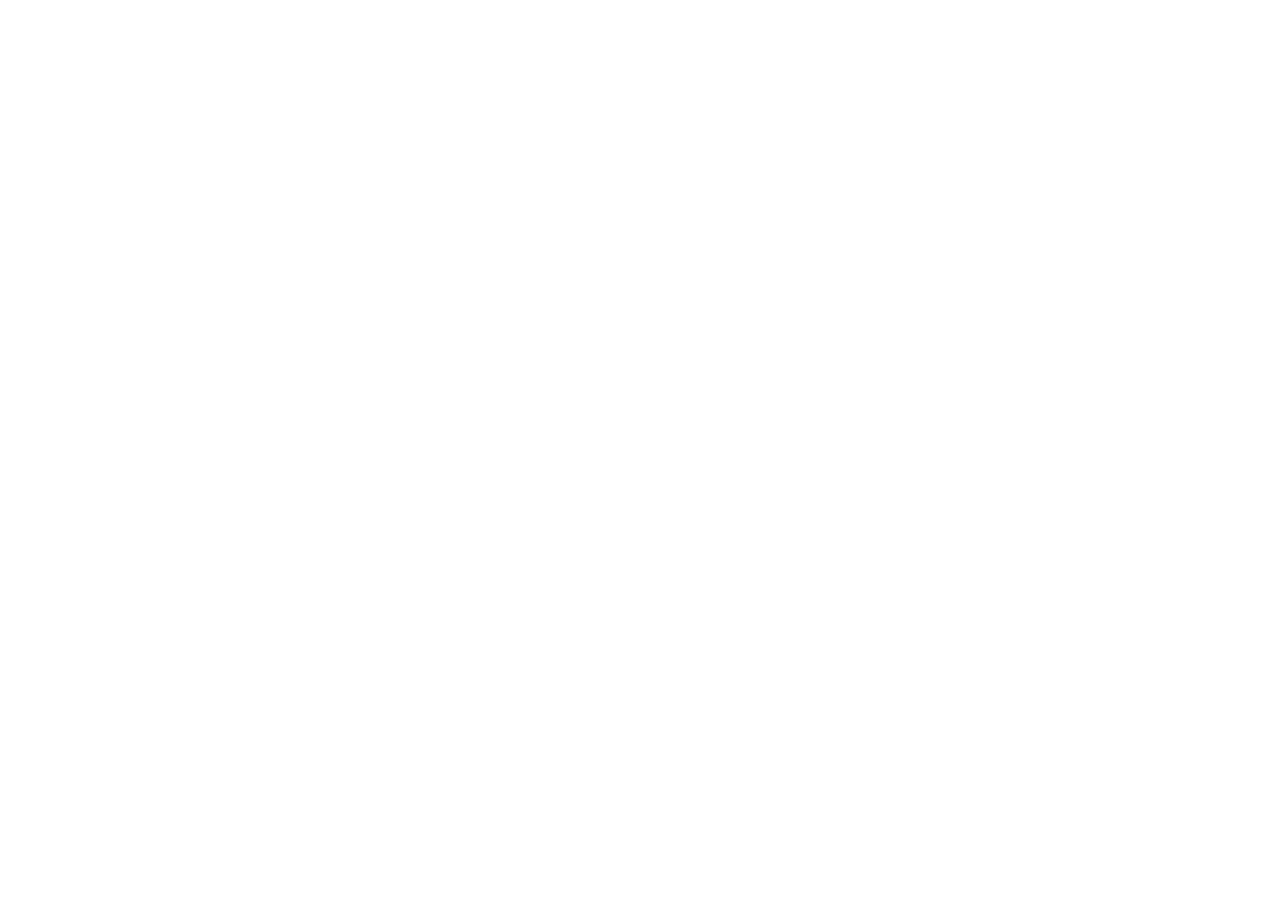
==== index.html @ 9ee8cf41 "Add files via upload" ====
<!DOCTYPE html>

<html>

<head>

<meta charset="utf-8" />
<meta name="generator" content="pandoc" />
<meta http-equiv="X-UA-Compatible" content="IE=EDGE" />




<title>index.knit</title>

<script>// Pandoc 2.9 adds attributes on both header and div. We remove the former (to
// be compatible with the behavior of Pandoc < 2.8).
document.addEventListener('DOMContentLoaded', function(e) {
  var hs = document.querySelectorAll("div.section[class*='level'] > :first-child");
  var i, h, a;
  for (i = 0; i < hs.length; i++) {
    h = hs[i];
    if (!/^h[1-6]$/i.test(h.tagName)) continue;  // it should be a header h1-h6
    a = h.attributes;
    while (a.length > 0) h.removeAttribute(a[0].name);
  }
});
</script>
<script>/*! jQuery v3.6.0 | (c) OpenJS Foundation and other contributors | jquery.org/license */
!function(e,t){"use strict";"object"==typeof module&&"object"==typeof module.exports?module.exports=e.document?t(e,!0):function(e){if(!e.document)throw new Error("jQuery requires a window with a document");return t(e)}:t(e)}("undefined"!=typeof window?window:this,function(C,e){"use strict";var t=[],r=Object.getPrototypeOf,s=t.slice,g=t.flat?function(e){return t.flat.call(e)}:function(e){return t.concat.apply([],e)},u=t.push,i=t.indexOf,n={},o=n.toString,v=n.hasOwnProperty,a=v.toString,l=a.call(Object),y={},m=function(e){return"function"==typeof e&&"number"!=typeof e.nodeType&&"function"!=typeof e.item},x=function(e){return null!=e&&e===e.window},E=C.document,c={type:!0,src:!0,nonce:!0,noModule:!0};function b(e,t,n){var r,i,o=(n=n||E).createElement("script");if(o.text=e,t)for(r in c)(i=t[r]||t.getAttribute&&t.getAttribute(r))&&o.setAttribute(r,i);n.head.appendChild(o).parentNode.removeChild(o)}function w(e){return null==e?e+"":"object"==typeof e||"function"==typeof e?n[o.call(e)]||"object":typeof e}var f="3.6.0",S=function(e,t){return new S.fn.init(e,t)};function p(e){var t=!!e&&"length"in e&&e.length,n=w(e);return!m(e)&&!x(e)&&("array"===n||0===t||"number"==typeof t&&0<t&&t-1 in e)}S.fn=S.prototype={jquery:f,constructor:S,length:0,toArray:function(){return s.call(this)},get:function(e){return null==e?s.call(this):e<0?this[e+this.length]:this[e]},pushStack:function(e){var t=S.merge(this.constructor(),e);return t.prevObject=this,t},each:function(e){return S.each(this,e)},map:function(n){return this.pushStack(S.map(this,function(e,t){return n.call(e,t,e)}))},slice:function(){return this.pushStack(s.apply(this,arguments))},first:function(){return this.eq(0)},last:function(){return this.eq(-1)},even:function(){return this.pushStack(S.grep(this,function(e,t){return(t+1)%2}))},odd:function(){return this.pushStack(S.grep(this,function(e,t){return t%2}))},eq:function(e){var t=this.length,n=+e+(e<0?t:0);return this.pushStack(0<=n&&n<t?[this[n]]:[])},end:function(){return this.prevObject||this.constructor()},push:u,sort:t.sort,splice:t.splice},S.extend=S.fn.extend=function(){var e,t,n,r,i,o,a=arguments[0]||{},s=1,u=arguments.length,l=!1;for("boolean"==typeof a&&(l=a,a=arguments[s]||{},s++),"object"==typeof a||m(a)||(a={}),s===u&&(a=this,s--);s<u;s++)if(null!=(e=arguments[s]))for(t in e)r=e[t],"__proto__"!==t&&a!==r&&(l&&r&&(S.isPlainObject(r)||(i=Array.isArray(r)))?(n=a[t],o=i&&!Array.isArray(n)?[]:i||S.isPlainObject(n)?n:{},i=!1,a[t]=S.extend(l,o,r)):void 0!==r&&(a[t]=r));return a},S.extend({expando:"jQuery"+(f+Math.random()).replace(/\D/g,""),isReady:!0,error:function(e){throw new Error(e)},noop:function(){},isPlainObject:function(e){var t,n;return!(!e||"[object Object]"!==o.call(e))&&(!(t=r(e))||"function"==typeof(n=v.call(t,"constructor")&&t.constructor)&&a.call(n)===l)},isEmptyObject:function(e){var t;for(t in e)return!1;return!0},globalEval:function(e,t,n){b(e,{nonce:t&&t.nonce},n)},each:function(e,t){var n,r=0;if(p(e)){for(n=e.length;r<n;r++)if(!1===t.call(e[r],r,e[r]))break}else for(r in e)if(!1===t.call(e[r],r,e[r]))break;return e},makeArray:function(e,t){var n=t||[];return null!=e&&(p(Object(e))?S.merge(n,"string"==typeof e?[e]:e):u.call(n,e)),n},inArray:function(e,t,n){return null==t?-1:i.call(t,e,n)},merge:function(e,t){for(var n=+t.length,r=0,i=e.length;r<n;r++)e[i++]=t[r];return e.length=i,e},grep:function(e,t,n){for(var r=[],i=0,o=e.length,a=!n;i<o;i++)!t(e[i],i)!==a&&r.push(e[i]);return r},map:function(e,t,n){var r,i,o=0,a=[];if(p(e))for(r=e.length;o<r;o++)null!=(i=t(e[o],o,n))&&a.push(i);else for(o in e)null!=(i=t(e[o],o,n))&&a.push(i);return g(a)},guid:1,support:y}),"function"==typeof Symbol&&(S.fn[Symbol.iterator]=t[Symbol.iterator]),S.each("Boolean Number String Function Array Date RegExp Object Error Symbol".split(" "),function(e,t){n["[object "+t+"]"]=t.toLowerCase()});var d=function(n){var e,d,b,o,i,h,f,g,w,u,l,T,C,a,E,v,s,c,y,S="sizzle"+1*new Date,p=n.document,k=0,r=0,m=ue(),x=ue(),A=ue(),N=ue(),j=function(e,t){return e===t&&(l=!0),0},D={}.hasOwnProperty,t=[],q=t.pop,L=t.push,H=t.push,O=t.slice,P=function(e,t){for(var n=0,r=e.length;n<r;n++)if(e[n]===t)return n;return-1},R="checked|selected|async|autofocus|autoplay|controls|defer|disabled|hidden|ismap|loop|multiple|open|readonly|required|scoped",M="[\\x20\\t\\r\\n\\f]",I="(?:\\\\[\\da-fA-F]{1,6}"+M+"?|\\\\[^\\r\\n\\f]|[\\w-]|[^\0-\\x7f])+",W="\\["+M+"*("+I+")(?:"+M+"*([*^$|!~]?=)"+M+"*(?:'((?:\\\\.|[^\\\\'])*)'|\"((?:\\\\.|[^\\\\\"])*)\"|("+I+"))|)"+M+"*\\]",F=":("+I+")(?:\\((('((?:\\\\.|[^\\\\'])*)'|\"((?:\\\\.|[^\\\\\"])*)\")|((?:\\\\.|[^\\\\()[\\]]|"+W+")*)|.*)\\)|)",B=new RegExp(M+"+","g"),$=new RegExp("^"+M+"+|((?:^|[^\\\\])(?:\\\\.)*)"+M+"+$","g"),_=new RegExp("^"+M+"*,"+M+"*"),z=new RegExp("^"+M+"*([>+~]|"+M+")"+M+"*"),U=new RegExp(M+"|>"),X=new RegExp(F),V=new RegExp("^"+I+"$"),G={ID:new RegExp("^#("+I+")"),CLASS:new RegExp("^\\.("+I+")"),TAG:new RegExp("^("+I+"|[*])"),ATTR:new RegExp("^"+W),PSEUDO:new RegExp("^"+F),CHILD:new RegExp("^:(only|first|last|nth|nth-last)-(child|of-type)(?:\\("+M+"*(even|odd|(([+-]|)(\\d*)n|)"+M+"*(?:([+-]|)"+M+"*(\\d+)|))"+M+"*\\)|)","i"),bool:new RegExp("^(?:"+R+")$","i"),needsContext:new RegExp("^"+M+"*[>+~]|:(even|odd|eq|gt|lt|nth|first|last)(?:\\("+M+"*((?:-\\d)?\\d*)"+M+"*\\)|)(?=[^-]|$)","i")},Y=/HTML$/i,Q=/^(?:input|select|textarea|button)$/i,J=/^h\d$/i,K=/^[^{]+\{\s*\[native \w/,Z=/^(?:#([\w-]+)|(\w+)|\.([\w-]+))$/,ee=/[+~]/,te=new RegExp("\\\\[\\da-fA-F]{1,6}"+M+"?|\\\\([^\\r\\n\\f])","g"),ne=function(e,t){var n="0x"+e.slice(1)-65536;return t||(n<0?String.fromCharCode(n+65536):String.fromCharCode(n>>10|55296,1023&n|56320))},re=/([\0-\x1f\x7f]|^-?\d)|^-$|[^\0-\x1f\x7f-\uFFFF\w-]/g,ie=function(e,t){return t?"\0"===e?"\ufffd":e.slice(0,-1)+"\\"+e.charCodeAt(e.length-1).toString(16)+" ":"\\"+e},oe=function(){T()},ae=be(function(e){return!0===e.disabled&&"fieldset"===e.nodeName.toLowerCase()},{dir:"parentNode",next:"legend"});try{H.apply(t=O.call(p.childNodes),p.childNodes),t[p.childNodes.length].nodeType}catch(e){H={apply:t.length?function(e,t){L.apply(e,O.call(t))}:function(e,t){var n=e.length,r=0;while(e[n++]=t[r++]);e.length=n-1}}}function se(t,e,n,r){var i,o,a,s,u,l,c,f=e&&e.ownerDocument,p=e?e.nodeType:9;if(n=n||[],"string"!=typeof t||!t||1!==p&&9!==p&&11!==p)return n;if(!r&&(T(e),e=e||C,E)){if(11!==p&&(u=Z.exec(t)))if(i=u[1]){if(9===p){if(!(a=e.getElementById(i)))return n;if(a.id===i)return n.push(a),n}else if(f&&(a=f.getElementById(i))&&y(e,a)&&a.id===i)return n.push(a),n}else{if(u[2])return H.apply(n,e.getElementsByTagName(t)),n;if((i=u[3])&&d.getElementsByClassName&&e.getElementsByClassName)return H.apply(n,e.getElementsByClassName(i)),n}if(d.qsa&&!N[t+" "]&&(!v||!v.test(t))&&(1!==p||"object"!==e.nodeName.toLowerCase())){if(c=t,f=e,1===p&&(U.test(t)||z.test(t))){(f=ee.test(t)&&ye(e.parentNode)||e)===e&&d.scope||((s=e.getAttribute("id"))?s=s.replace(re,ie):e.setAttribute("id",s=S)),o=(l=h(t)).length;while(o--)l[o]=(s?"#"+s:":scope")+" "+xe(l[o]);c=l.join(",")}try{return H.apply(n,f.querySelectorAll(c)),n}catch(e){N(t,!0)}finally{s===S&&e.removeAttribute("id")}}}return g(t.replace($,"$1"),e,n,r)}function ue(){var r=[];return function e(t,n){return r.push(t+" ")>b.cacheLength&&delete e[r.shift()],e[t+" "]=n}}function le(e){return e[S]=!0,e}function ce(e){var t=C.createElement("fieldset");try{return!!e(t)}catch(e){return!1}finally{t.parentNode&&t.parentNode.removeChild(t),t=null}}function fe(e,t){var n=e.split("|"),r=n.length;while(r--)b.attrHandle[n[r]]=t}function pe(e,t){var n=t&&e,r=n&&1===e.nodeType&&1===t.nodeType&&e.sourceIndex-t.sourceIndex;if(r)return r;if(n)while(n=n.nextSibling)if(n===t)return-1;return e?1:-1}function de(t){return function(e){return"input"===e.nodeName.toLowerCase()&&e.type===t}}function he(n){return function(e){var t=e.nodeName.toLowerCase();return("input"===t||"button"===t)&&e.type===n}}function ge(t){return function(e){return"form"in e?e.parentNode&&!1===e.disabled?"label"in e?"label"in e.parentNode?e.parentNode.disabled===t:e.disabled===t:e.isDisabled===t||e.isDisabled!==!t&&ae(e)===t:e.disabled===t:"label"in e&&e.disabled===t}}function ve(a){return le(function(o){return o=+o,le(function(e,t){var n,r=a([],e.length,o),i=r.length;while(i--)e[n=r[i]]&&(e[n]=!(t[n]=e[n]))})})}function ye(e){return e&&"undefined"!=typeof e.getElementsByTagName&&e}for(e in d=se.support={},i=se.isXML=function(e){var t=e&&e.namespaceURI,n=e&&(e.ownerDocument||e).documentElement;return!Y.test(t||n&&n.nodeName||"HTML")},T=se.setDocument=function(e){var t,n,r=e?e.ownerDocument||e:p;return r!=C&&9===r.nodeType&&r.documentElement&&(a=(C=r).documentElement,E=!i(C),p!=C&&(n=C.defaultView)&&n.top!==n&&(n.addEventListener?n.addEventListener("unload",oe,!1):n.attachEvent&&n.attachEvent("onunload",oe)),d.scope=ce(function(e){return a.appendChild(e).appendChild(C.createElement("div")),"undefined"!=typeof e.querySelectorAll&&!e.querySelectorAll(":scope fieldset div").length}),d.attributes=ce(function(e){return e.className="i",!e.getAttribute("className")}),d.getElementsByTagName=ce(function(e){return e.appendChild(C.createComment("")),!e.getElementsByTagName("*").length}),d.getElementsByClassName=K.test(C.getElementsByClassName),d.getById=ce(function(e){return a.appendChild(e).id=S,!C.getElementsByName||!C.getElementsByName(S).length}),d.getById?(b.filter.ID=function(e){var t=e.replace(te,ne);return function(e){return e.getAttribute("id")===t}},b.find.ID=function(e,t){if("undefined"!=typeof t.getElementById&&E){var n=t.getElementById(e);return n?[n]:[]}}):(b.filter.ID=function(e){var n=e.replace(te,ne);return function(e){var t="undefined"!=typeof e.getAttributeNode&&e.getAttributeNode("id");return t&&t.value===n}},b.find.ID=function(e,t){if("undefined"!=typeof t.getElementById&&E){var n,r,i,o=t.getElementById(e);if(o){if((n=o.getAttributeNode("id"))&&n.value===e)return[o];i=t.getElementsByName(e),r=0;while(o=i[r++])if((n=o.getAttributeNode("id"))&&n.value===e)return[o]}return[]}}),b.find.TAG=d.getElementsByTagName?function(e,t){return"undefined"!=typeof t.getElementsByTagName?t.getElementsByTagName(e):d.qsa?t.querySelectorAll(e):void 0}:function(e,t){var n,r=[],i=0,o=t.getElementsByTagName(e);if("*"===e){while(n=o[i++])1===n.nodeType&&r.push(n);return r}return o},b.find.CLASS=d.getElementsByClassName&&function(e,t){if("undefined"!=typeof t.getElementsByClassName&&E)return t.getElementsByClassName(e)},s=[],v=[],(d.qsa=K.test(C.querySelectorAll))&&(ce(function(e){var t;a.appendChild(e).innerHTML="<a id='"+S+"'></a><select id='"+S+"-\r\\' msallowcapture=''><option selected=''></option></select>",e.querySelectorAll("[msallowcapture^='']").length&&v.push("[*^$]="+M+"*(?:''|\"\")"),e.querySelectorAll("[selected]").length||v.push("\\["+M+"*(?:value|"+R+")"),e.querySelectorAll("[id~="+S+"-]").length||v.push("~="),(t=C.createElement("input")).setAttribute("name",""),e.appendChild(t),e.querySelectorAll("[name='']").length||v.push("\\["+M+"*name"+M+"*="+M+"*(?:''|\"\")"),e.querySelectorAll(":checked").length||v.push(":checked"),e.querySelectorAll("a#"+S+"+*").length||v.push(".#.+[+~]"),e.querySelectorAll("\\\f"),v.push("[\\r\\n\\f]")}),ce(function(e){e.innerHTML="<a href='' disabled='disabled'></a><select disabled='disabled'><option/></select>";var t=C.createElement("input");t.setAttribute("type","hidden"),e.appendChild(t).setAttribute("name","D"),e.querySelectorAll("[name=d]").length&&v.push("name"+M+"*[*^$|!~]?="),2!==e.querySelectorAll(":enabled").length&&v.push(":enabled",":disabled"),a.appendChild(e).disabled=!0,2!==e.querySelectorAll(":disabled").length&&v.push(":enabled",":disabled"),e.querySelectorAll("*,:x"),v.push(",.*:")})),(d.matchesSelector=K.test(c=a.matches||a.webkitMatchesSelector||a.mozMatchesSelector||a.oMatchesSelector||a.msMatchesSelector))&&ce(function(e){d.disconnectedMatch=c.call(e,"*"),c.call(e,"[s!='']:x"),s.push("!=",F)}),v=v.length&&new RegExp(v.join("|")),s=s.length&&new RegExp(s.join("|")),t=K.test(a.compareDocumentPosition),y=t||K.test(a.contains)?function(e,t){var n=9===e.nodeType?e.documentElement:e,r=t&&t.parentNode;return e===r||!(!r||1!==r.nodeType||!(n.contains?n.contains(r):e.compareDocumentPosition&&16&e.compareDocumentPosition(r)))}:function(e,t){if(t)while(t=t.parentNode)if(t===e)return!0;return!1},j=t?function(e,t){if(e===t)return l=!0,0;var n=!e.compareDocumentPosition-!t.compareDocumentPosition;return n||(1&(n=(e.ownerDocument||e)==(t.ownerDocument||t)?e.compareDocumentPosition(t):1)||!d.sortDetached&&t.compareDocumentPosition(e)===n?e==C||e.ownerDocument==p&&y(p,e)?-1:t==C||t.ownerDocument==p&&y(p,t)?1:u?P(u,e)-P(u,t):0:4&n?-1:1)}:function(e,t){if(e===t)return l=!0,0;var n,r=0,i=e.parentNode,o=t.parentNode,a=[e],s=[t];if(!i||!o)return e==C?-1:t==C?1:i?-1:o?1:u?P(u,e)-P(u,t):0;if(i===o)return pe(e,t);n=e;while(n=n.parentNode)a.unshift(n);n=t;while(n=n.parentNode)s.unshift(n);while(a[r]===s[r])r++;return r?pe(a[r],s[r]):a[r]==p?-1:s[r]==p?1:0}),C},se.matches=function(e,t){return se(e,null,null,t)},se.matchesSelector=function(e,t){if(T(e),d.matchesSelector&&E&&!N[t+" "]&&(!s||!s.test(t))&&(!v||!v.test(t)))try{var n=c.call(e,t);if(n||d.disconnectedMatch||e.document&&11!==e.document.nodeType)return n}catch(e){N(t,!0)}return 0<se(t,C,null,[e]).length},se.contains=function(e,t){return(e.ownerDocument||e)!=C&&T(e),y(e,t)},se.attr=function(e,t){(e.ownerDocument||e)!=C&&T(e);var n=b.attrHandle[t.toLowerCase()],r=n&&D.call(b.attrHandle,t.toLowerCase())?n(e,t,!E):void 0;return void 0!==r?r:d.attributes||!E?e.getAttribute(t):(r=e.getAttributeNode(t))&&r.specified?r.value:null},se.escape=function(e){return(e+"").replace(re,ie)},se.error=function(e){throw new Error("Syntax error, unrecognized expression: "+e)},se.uniqueSort=function(e){var t,n=[],r=0,i=0;if(l=!d.detectDuplicates,u=!d.sortStable&&e.slice(0),e.sort(j),l){while(t=e[i++])t===e[i]&&(r=n.push(i));while(r--)e.splice(n[r],1)}return u=null,e},o=se.getText=function(e){var t,n="",r=0,i=e.nodeType;if(i){if(1===i||9===i||11===i){if("string"==typeof e.textContent)return e.textContent;for(e=e.firstChild;e;e=e.nextSibling)n+=o(e)}else if(3===i||4===i)return e.nodeValue}else while(t=e[r++])n+=o(t);return n},(b=se.selectors={cacheLength:50,createPseudo:le,match:G,attrHandle:{},find:{},relative:{">":{dir:"parentNode",first:!0}," ":{dir:"parentNode"},"+":{dir:"previousSibling",first:!0},"~":{dir:"previousSibling"}},preFilter:{ATTR:function(e){return e[1]=e[1].replace(te,ne),e[3]=(e[3]||e[4]||e[5]||"").replace(te,ne),"~="===e[2]&&(e[3]=" "+e[3]+" "),e.slice(0,4)},CHILD:function(e){return e[1]=e[1].toLowerCase(),"nth"===e[1].slice(0,3)?(e[3]||se.error(e[0]),e[4]=+(e[4]?e[5]+(e[6]||1):2*("even"===e[3]||"odd"===e[3])),e[5]=+(e[7]+e[8]||"odd"===e[3])):e[3]&&se.error(e[0]),e},PSEUDO:function(e){var t,n=!e[6]&&e[2];return G.CHILD.test(e[0])?null:(e[3]?e[2]=e[4]||e[5]||"":n&&X.test(n)&&(t=h(n,!0))&&(t=n.indexOf(")",n.length-t)-n.length)&&(e[0]=e[0].slice(0,t),e[2]=n.slice(0,t)),e.slice(0,3))}},filter:{TAG:function(e){var t=e.replace(te,ne).toLowerCase();return"*"===e?function(){return!0}:function(e){return e.nodeName&&e.nodeName.toLowerCase()===t}},CLASS:function(e){var t=m[e+" "];return t||(t=new RegExp("(^|"+M+")"+e+"("+M+"|$)"))&&m(e,function(e){return t.test("string"==typeof e.className&&e.className||"undefined"!=typeof e.getAttribute&&e.getAttribute("class")||"")})},ATTR:function(n,r,i){return function(e){var t=se.attr(e,n);return null==t?"!="===r:!r||(t+="","="===r?t===i:"!="===r?t!==i:"^="===r?i&&0===t.indexOf(i):"*="===r?i&&-1<t.indexOf(i):"$="===r?i&&t.slice(-i.length)===i:"~="===r?-1<(" "+t.replace(B," ")+" ").indexOf(i):"|="===r&&(t===i||t.slice(0,i.length+1)===i+"-"))}},CHILD:function(h,e,t,g,v){var y="nth"!==h.slice(0,3),m="last"!==h.slice(-4),x="of-type"===e;return 1===g&&0===v?function(e){return!!e.parentNode}:function(e,t,n){var r,i,o,a,s,u,l=y!==m?"nextSibling":"previousSibling",c=e.parentNode,f=x&&e.nodeName.toLowerCase(),p=!n&&!x,d=!1;if(c){if(y){while(l){a=e;while(a=a[l])if(x?a.nodeName.toLowerCase()===f:1===a.nodeType)return!1;u=l="only"===h&&!u&&"nextSibling"}return!0}if(u=[m?c.firstChild:c.lastChild],m&&p){d=(s=(r=(i=(o=(a=c)[S]||(a[S]={}))[a.uniqueID]||(o[a.uniqueID]={}))[h]||[])[0]===k&&r[1])&&r[2],a=s&&c.childNodes[s];while(a=++s&&a&&a[l]||(d=s=0)||u.pop())if(1===a.nodeType&&++d&&a===e){i[h]=[k,s,d];break}}else if(p&&(d=s=(r=(i=(o=(a=e)[S]||(a[S]={}))[a.uniqueID]||(o[a.uniqueID]={}))[h]||[])[0]===k&&r[1]),!1===d)while(a=++s&&a&&a[l]||(d=s=0)||u.pop())if((x?a.nodeName.toLowerCase()===f:1===a.nodeType)&&++d&&(p&&((i=(o=a[S]||(a[S]={}))[a.uniqueID]||(o[a.uniqueID]={}))[h]=[k,d]),a===e))break;return(d-=v)===g||d%g==0&&0<=d/g}}},PSEUDO:function(e,o){var t,a=b.pseudos[e]||b.setFilters[e.toLowerCase()]||se.error("unsupported pseudo: "+e);return a[S]?a(o):1<a.length?(t=[e,e,"",o],b.setFilters.hasOwnProperty(e.toLowerCase())?le(function(e,t){var n,r=a(e,o),i=r.length;while(i--)e[n=P(e,r[i])]=!(t[n]=r[i])}):function(e){return a(e,0,t)}):a}},pseudos:{not:le(function(e){var r=[],i=[],s=f(e.replace($,"$1"));return s[S]?le(function(e,t,n,r){var i,o=s(e,null,r,[]),a=e.length;while(a--)(i=o[a])&&(e[a]=!(t[a]=i))}):function(e,t,n){return r[0]=e,s(r,null,n,i),r[0]=null,!i.pop()}}),has:le(function(t){return function(e){return 0<se(t,e).length}}),contains:le(function(t){return t=t.replace(te,ne),function(e){return-1<(e.textContent||o(e)).indexOf(t)}}),lang:le(function(n){return V.test(n||"")||se.error("unsupported lang: "+n),n=n.replace(te,ne).toLowerCase(),function(e){var t;do{if(t=E?e.lang:e.getAttribute("xml:lang")||e.getAttribute("lang"))return(t=t.toLowerCase())===n||0===t.indexOf(n+"-")}while((e=e.parentNode)&&1===e.nodeType);return!1}}),target:function(e){var t=n.location&&n.location.hash;return t&&t.slice(1)===e.id},root:function(e){return e===a},focus:function(e){return e===C.activeElement&&(!C.hasFocus||C.hasFocus())&&!!(e.type||e.href||~e.tabIndex)},enabled:ge(!1),disabled:ge(!0),checked:function(e){var t=e.nodeName.toLowerCase();return"input"===t&&!!e.checked||"option"===t&&!!e.selected},selected:function(e){return e.parentNode&&e.parentNode.selectedIndex,!0===e.selected},empty:function(e){for(e=e.firstChild;e;e=e.nextSibling)if(e.nodeType<6)return!1;return!0},parent:function(e){return!b.pseudos.empty(e)},header:function(e){return J.test(e.nodeName)},input:function(e){return Q.test(e.nodeName)},button:function(e){var t=e.nodeName.toLowerCase();return"input"===t&&"button"===e.type||"button"===t},text:function(e){var t;return"input"===e.nodeName.toLowerCase()&&"text"===e.type&&(null==(t=e.getAttribute("type"))||"text"===t.toLowerCase())},first:ve(function(){return[0]}),last:ve(function(e,t){return[t-1]}),eq:ve(function(e,t,n){return[n<0?n+t:n]}),even:ve(function(e,t){for(var n=0;n<t;n+=2)e.push(n);return e}),odd:ve(function(e,t){for(var n=1;n<t;n+=2)e.push(n);return e}),lt:ve(function(e,t,n){for(var r=n<0?n+t:t<n?t:n;0<=--r;)e.push(r);return e}),gt:ve(function(e,t,n){for(var r=n<0?n+t:n;++r<t;)e.push(r);return e})}}).pseudos.nth=b.pseudos.eq,{radio:!0,checkbox:!0,file:!0,password:!0,image:!0})b.pseudos[e]=de(e);for(e in{submit:!0,reset:!0})b.pseudos[e]=he(e);function me(){}function xe(e){for(var t=0,n=e.length,r="";t<n;t++)r+=e[t].value;return r}function be(s,e,t){var u=e.dir,l=e.next,c=l||u,f=t&&"parentNode"===c,p=r++;return e.first?function(e,t,n){while(e=e[u])if(1===e.nodeType||f)return s(e,t,n);return!1}:function(e,t,n){var r,i,o,a=[k,p];if(n){while(e=e[u])if((1===e.nodeType||f)&&s(e,t,n))return!0}else while(e=e[u])if(1===e.nodeType||f)if(i=(o=e[S]||(e[S]={}))[e.uniqueID]||(o[e.uniqueID]={}),l&&l===e.nodeName.toLowerCase())e=e[u]||e;else{if((r=i[c])&&r[0]===k&&r[1]===p)return a[2]=r[2];if((i[c]=a)[2]=s(e,t,n))return!0}return!1}}function we(i){return 1<i.length?function(e,t,n){var r=i.length;while(r--)if(!i[r](e,t,n))return!1;return!0}:i[0]}function Te(e,t,n,r,i){for(var o,a=[],s=0,u=e.length,l=null!=t;s<u;s++)(o=e[s])&&(n&&!n(o,r,i)||(a.push(o),l&&t.push(s)));return a}function Ce(d,h,g,v,y,e){return v&&!v[S]&&(v=Ce(v)),y&&!y[S]&&(y=Ce(y,e)),le(function(e,t,n,r){var i,o,a,s=[],u=[],l=t.length,c=e||function(e,t,n){for(var r=0,i=t.length;r<i;r++)se(e,t[r],n);return n}(h||"*",n.nodeType?[n]:n,[]),f=!d||!e&&h?c:Te(c,s,d,n,r),p=g?y||(e?d:l||v)?[]:t:f;if(g&&g(f,p,n,r),v){i=Te(p,u),v(i,[],n,r),o=i.length;while(o--)(a=i[o])&&(p[u[o]]=!(f[u[o]]=a))}if(e){if(y||d){if(y){i=[],o=p.length;while(o--)(a=p[o])&&i.push(f[o]=a);y(null,p=[],i,r)}o=p.length;while(o--)(a=p[o])&&-1<(i=y?P(e,a):s[o])&&(e[i]=!(t[i]=a))}}else p=Te(p===t?p.splice(l,p.length):p),y?y(null,t,p,r):H.apply(t,p)})}function Ee(e){for(var i,t,n,r=e.length,o=b.relative[e[0].type],a=o||b.relative[" "],s=o?1:0,u=be(function(e){return e===i},a,!0),l=be(function(e){return-1<P(i,e)},a,!0),c=[function(e,t,n){var r=!o&&(n||t!==w)||((i=t).nodeType?u(e,t,n):l(e,t,n));return i=null,r}];s<r;s++)if(t=b.relative[e[s].type])c=[be(we(c),t)];else{if((t=b.filter[e[s].type].apply(null,e[s].matches))[S]){for(n=++s;n<r;n++)if(b.relative[e[n].type])break;return Ce(1<s&&we(c),1<s&&xe(e.slice(0,s-1).concat({value:" "===e[s-2].type?"*":""})).replace($,"$1"),t,s<n&&Ee(e.slice(s,n)),n<r&&Ee(e=e.slice(n)),n<r&&xe(e))}c.push(t)}return we(c)}return me.prototype=b.filters=b.pseudos,b.setFilters=new me,h=se.tokenize=function(e,t){var n,r,i,o,a,s,u,l=x[e+" "];if(l)return t?0:l.slice(0);a=e,s=[],u=b.preFilter;while(a){for(o in n&&!(r=_.exec(a))||(r&&(a=a.slice(r[0].length)||a),s.push(i=[])),n=!1,(r=z.exec(a))&&(n=r.shift(),i.push({value:n,type:r[0].replace($," ")}),a=a.slice(n.length)),b.filter)!(r=G[o].exec(a))||u[o]&&!(r=u[o](r))||(n=r.shift(),i.push({value:n,type:o,matches:r}),a=a.slice(n.length));if(!n)break}return t?a.length:a?se.error(e):x(e,s).slice(0)},f=se.compile=function(e,t){var n,v,y,m,x,r,i=[],o=[],a=A[e+" "];if(!a){t||(t=h(e)),n=t.length;while(n--)(a=Ee(t[n]))[S]?i.push(a):o.push(a);(a=A(e,(v=o,m=0<(y=i).length,x=0<v.length,r=function(e,t,n,r,i){var o,a,s,u=0,l="0",c=e&&[],f=[],p=w,d=e||x&&b.find.TAG("*",i),h=k+=null==p?1:Math.random()||.1,g=d.length;for(i&&(w=t==C||t||i);l!==g&&null!=(o=d[l]);l++){if(x&&o){a=0,t||o.ownerDocument==C||(T(o),n=!E);while(s=v[a++])if(s(o,t||C,n)){r.push(o);break}i&&(k=h)}m&&((o=!s&&o)&&u--,e&&c.push(o))}if(u+=l,m&&l!==u){a=0;while(s=y[a++])s(c,f,t,n);if(e){if(0<u)while(l--)c[l]||f[l]||(f[l]=q.call(r));f=Te(f)}H.apply(r,f),i&&!e&&0<f.length&&1<u+y.length&&se.uniqueSort(r)}return i&&(k=h,w=p),c},m?le(r):r))).selector=e}return a},g=se.select=function(e,t,n,r){var i,o,a,s,u,l="function"==typeof e&&e,c=!r&&h(e=l.selector||e);if(n=n||[],1===c.length){if(2<(o=c[0]=c[0].slice(0)).length&&"ID"===(a=o[0]).type&&9===t.nodeType&&E&&b.relative[o[1].type]){if(!(t=(b.find.ID(a.matches[0].replace(te,ne),t)||[])[0]))return n;l&&(t=t.parentNode),e=e.slice(o.shift().value.length)}i=G.needsContext.test(e)?0:o.length;while(i--){if(a=o[i],b.relative[s=a.type])break;if((u=b.find[s])&&(r=u(a.matches[0].replace(te,ne),ee.test(o[0].type)&&ye(t.parentNode)||t))){if(o.splice(i,1),!(e=r.length&&xe(o)))return H.apply(n,r),n;break}}}return(l||f(e,c))(r,t,!E,n,!t||ee.test(e)&&ye(t.parentNode)||t),n},d.sortStable=S.split("").sort(j).join("")===S,d.detectDuplicates=!!l,T(),d.sortDetached=ce(function(e){return 1&e.compareDocumentPosition(C.createElement("fieldset"))}),ce(function(e){return e.innerHTML="<a href='#'></a>","#"===e.firstChild.getAttribute("href")})||fe("type|href|height|width",function(e,t,n){if(!n)return e.getAttribute(t,"type"===t.toLowerCase()?1:2)}),d.attributes&&ce(function(e){return e.innerHTML="<input/>",e.firstChild.setAttribute("value",""),""===e.firstChild.getAttribute("value")})||fe("value",function(e,t,n){if(!n&&"input"===e.nodeName.toLowerCase())return e.defaultValue}),ce(function(e){return null==e.getAttribute("disabled")})||fe(R,function(e,t,n){var r;if(!n)return!0===e[t]?t.toLowerCase():(r=e.getAttributeNode(t))&&r.specified?r.value:null}),se}(C);S.find=d,S.expr=d.selectors,S.expr[":"]=S.expr.pseudos,S.uniqueSort=S.unique=d.uniqueSort,S.text=d.getText,S.isXMLDoc=d.isXML,S.contains=d.contains,S.escapeSelector=d.escape;var h=function(e,t,n){var r=[],i=void 0!==n;while((e=e[t])&&9!==e.nodeType)if(1===e.nodeType){if(i&&S(e).is(n))break;r.push(e)}return r},T=function(e,t){for(var n=[];e;e=e.nextSibling)1===e.nodeType&&e!==t&&n.push(e);return n},k=S.expr.match.needsContext;function A(e,t){return e.nodeName&&e.nodeName.toLowerCase()===t.toLowerCase()}var N=/^<([a-z][^\/\0>:\x20\t\r\n\f]*)[\x20\t\r\n\f]*\/?>(?:<\/\1>|)$/i;function j(e,n,r){return m(n)?S.grep(e,function(e,t){return!!n.call(e,t,e)!==r}):n.nodeType?S.grep(e,function(e){return e===n!==r}):"string"!=typeof n?S.grep(e,function(e){return-1<i.call(n,e)!==r}):S.filter(n,e,r)}S.filter=function(e,t,n){var r=t[0];return n&&(e=":not("+e+")"),1===t.length&&1===r.nodeType?S.find.matchesSelector(r,e)?[r]:[]:S.find.matches(e,S.grep(t,function(e){return 1===e.nodeType}))},S.fn.extend({find:function(e){var t,n,r=this.length,i=this;if("string"!=typeof e)return this.pushStack(S(e).filter(function(){for(t=0;t<r;t++)if(S.contains(i[t],this))return!0}));for(n=this.pushStack([]),t=0;t<r;t++)S.find(e,i[t],n);return 1<r?S.uniqueSort(n):n},filter:function(e){return this.pushStack(j(this,e||[],!1))},not:function(e){return this.pushStack(j(this,e||[],!0))},is:function(e){return!!j(this,"string"==typeof e&&k.test(e)?S(e):e||[],!1).length}});var D,q=/^(?:\s*(<[\w\W]+>)[^>]*|#([\w-]+))$/;(S.fn.init=function(e,t,n){var r,i;if(!e)return this;if(n=n||D,"string"==typeof e){if(!(r="<"===e[0]&&">"===e[e.length-1]&&3<=e.length?[null,e,null]:q.exec(e))||!r[1]&&t)return!t||t.jquery?(t||n).find(e):this.constructor(t).find(e);if(r[1]){if(t=t instanceof S?t[0]:t,S.merge(this,S.parseHTML(r[1],t&&t.nodeType?t.ownerDocument||t:E,!0)),N.test(r[1])&&S.isPlainObject(t))for(r in t)m(this[r])?this[r](t[r]):this.attr(r,t[r]);return this}return(i=E.getElementById(r[2]))&&(this[0]=i,this.length=1),this}return e.nodeType?(this[0]=e,this.length=1,this):m(e)?void 0!==n.ready?n.ready(e):e(S):S.makeArray(e,this)}).prototype=S.fn,D=S(E);var L=/^(?:parents|prev(?:Until|All))/,H={children:!0,contents:!0,next:!0,prev:!0};function O(e,t){while((e=e[t])&&1!==e.nodeType);return e}S.fn.extend({has:function(e){var t=S(e,this),n=t.length;return this.filter(function(){for(var e=0;e<n;e++)if(S.contains(this,t[e]))return!0})},closest:function(e,t){var n,r=0,i=this.length,o=[],a="string"!=typeof e&&S(e);if(!k.test(e))for(;r<i;r++)for(n=this[r];n&&n!==t;n=n.parentNode)if(n.nodeType<11&&(a?-1<a.index(n):1===n.nodeType&&S.find.matchesSelector(n,e))){o.push(n);break}return this.pushStack(1<o.length?S.uniqueSort(o):o)},index:function(e){return e?"string"==typeof e?i.call(S(e),this[0]):i.call(this,e.jquery?e[0]:e):this[0]&&this[0].parentNode?this.first().prevAll().length:-1},add:function(e,t){return this.pushStack(S.uniqueSort(S.merge(this.get(),S(e,t))))},addBack:function(e){return this.add(null==e?this.prevObject:this.prevObject.filter(e))}}),S.each({parent:function(e){var t=e.parentNode;return t&&11!==t.nodeType?t:null},parents:function(e){return h(e,"parentNode")},parentsUntil:function(e,t,n){return h(e,"parentNode",n)},next:function(e){return O(e,"nextSibling")},prev:function(e){return O(e,"previousSibling")},nextAll:function(e){return h(e,"nextSibling")},prevAll:function(e){return h(e,"previousSibling")},nextUntil:function(e,t,n){return h(e,"nextSibling",n)},prevUntil:function(e,t,n){return h(e,"previousSibling",n)},siblings:function(e){return T((e.parentNode||{}).firstChild,e)},children:function(e){return T(e.firstChild)},contents:function(e){return null!=e.contentDocument&&r(e.contentDocument)?e.contentDocument:(A(e,"template")&&(e=e.content||e),S.merge([],e.childNodes))}},function(r,i){S.fn[r]=function(e,t){var n=S.map(this,i,e);return"Until"!==r.slice(-5)&&(t=e),t&&"string"==typeof t&&(n=S.filter(t,n)),1<this.length&&(H[r]||S.uniqueSort(n),L.test(r)&&n.reverse()),this.pushStack(n)}});var P=/[^\x20\t\r\n\f]+/g;function R(e){return e}function M(e){throw e}function I(e,t,n,r){var i;try{e&&m(i=e.promise)?i.call(e).done(t).fail(n):e&&m(i=e.then)?i.call(e,t,n):t.apply(void 0,[e].slice(r))}catch(e){n.apply(void 0,[e])}}S.Callbacks=function(r){var e,n;r="string"==typeof r?(e=r,n={},S.each(e.match(P)||[],function(e,t){n[t]=!0}),n):S.extend({},r);var i,t,o,a,s=[],u=[],l=-1,c=function(){for(a=a||r.once,o=i=!0;u.length;l=-1){t=u.shift();while(++l<s.length)!1===s[l].apply(t[0],t[1])&&r.stopOnFalse&&(l=s.length,t=!1)}r.memory||(t=!1),i=!1,a&&(s=t?[]:"")},f={add:function(){return s&&(t&&!i&&(l=s.length-1,u.push(t)),function n(e){S.each(e,function(e,t){m(t)?r.unique&&f.has(t)||s.push(t):t&&t.length&&"string"!==w(t)&&n(t)})}(arguments),t&&!i&&c()),this},remove:function(){return S.each(arguments,function(e,t){var n;while(-1<(n=S.inArray(t,s,n)))s.splice(n,1),n<=l&&l--}),this},has:function(e){return e?-1<S.inArray(e,s):0<s.length},empty:function(){return s&&(s=[]),this},disable:function(){return a=u=[],s=t="",this},disabled:function(){return!s},lock:function(){return a=u=[],t||i||(s=t=""),this},locked:function(){return!!a},fireWith:function(e,t){return a||(t=[e,(t=t||[]).slice?t.slice():t],u.push(t),i||c()),this},fire:function(){return f.fireWith(this,arguments),this},fired:function(){return!!o}};return f},S.extend({Deferred:function(e){var o=[["notify","progress",S.Callbacks("memory"),S.Callbacks("memory"),2],["resolve","done",S.Callbacks("once memory"),S.Callbacks("once memory"),0,"resolved"],["reject","fail",S.Callbacks("once memory"),S.Callbacks("once memory"),1,"rejected"]],i="pending",a={state:function(){return i},always:function(){return s.done(arguments).fail(arguments),this},"catch":function(e){return a.then(null,e)},pipe:function(){var i=arguments;return S.Deferred(function(r){S.each(o,function(e,t){var n=m(i[t[4]])&&i[t[4]];s[t[1]](function(){var e=n&&n.apply(this,arguments);e&&m(e.promise)?e.promise().progress(r.notify).done(r.resolve).fail(r.reject):r[t[0]+"With"](this,n?[e]:arguments)})}),i=null}).promise()},then:function(t,n,r){var u=0;function l(i,o,a,s){return function(){var n=this,r=arguments,e=function(){var e,t;if(!(i<u)){if((e=a.apply(n,r))===o.promise())throw new TypeError("Thenable self-resolution");t=e&&("object"==typeof e||"function"==typeof e)&&e.then,m(t)?s?t.call(e,l(u,o,R,s),l(u,o,M,s)):(u++,t.call(e,l(u,o,R,s),l(u,o,M,s),l(u,o,R,o.notifyWith))):(a!==R&&(n=void 0,r=[e]),(s||o.resolveWith)(n,r))}},t=s?e:function(){try{e()}catch(e){S.Deferred.exceptionHook&&S.Deferred.exceptionHook(e,t.stackTrace),u<=i+1&&(a!==M&&(n=void 0,r=[e]),o.rejectWith(n,r))}};i?t():(S.Deferred.getStackHook&&(t.stackTrace=S.Deferred.getStackHook()),C.setTimeout(t))}}return S.Deferred(function(e){o[0][3].add(l(0,e,m(r)?r:R,e.notifyWith)),o[1][3].add(l(0,e,m(t)?t:R)),o[2][3].add(l(0,e,m(n)?n:M))}).promise()},promise:function(e){return null!=e?S.extend(e,a):a}},s={};return S.each(o,function(e,t){var n=t[2],r=t[5];a[t[1]]=n.add,r&&n.add(function(){i=r},o[3-e][2].disable,o[3-e][3].disable,o[0][2].lock,o[0][3].lock),n.add(t[3].fire),s[t[0]]=function(){return s[t[0]+"With"](this===s?void 0:this,arguments),this},s[t[0]+"With"]=n.fireWith}),a.promise(s),e&&e.call(s,s),s},when:function(e){var n=arguments.length,t=n,r=Array(t),i=s.call(arguments),o=S.Deferred(),a=function(t){return function(e){r[t]=this,i[t]=1<arguments.length?s.call(arguments):e,--n||o.resolveWith(r,i)}};if(n<=1&&(I(e,o.done(a(t)).resolve,o.reject,!n),"pending"===o.state()||m(i[t]&&i[t].then)))return o.then();while(t--)I(i[t],a(t),o.reject);return o.promise()}});var W=/^(Eval|Internal|Range|Reference|Syntax|Type|URI)Error$/;S.Deferred.exceptionHook=function(e,t){C.console&&C.console.warn&&e&&W.test(e.name)&&C.console.warn("jQuery.Deferred exception: "+e.message,e.stack,t)},S.readyException=function(e){C.setTimeout(function(){throw e})};var F=S.Deferred();function B(){E.removeEventListener("DOMContentLoaded",B),C.removeEventListener("load",B),S.ready()}S.fn.ready=function(e){return F.then(e)["catch"](function(e){S.readyException(e)}),this},S.extend({isReady:!1,readyWait:1,ready:function(e){(!0===e?--S.readyWait:S.isReady)||(S.isReady=!0)!==e&&0<--S.readyWait||F.resolveWith(E,[S])}}),S.ready.then=F.then,"complete"===E.readyState||"loading"!==E.readyState&&!E.documentElement.doScroll?C.setTimeout(S.ready):(E.addEventListener("DOMContentLoaded",B),C.addEventListener("load",B));var $=function(e,t,n,r,i,o,a){var s=0,u=e.length,l=null==n;if("object"===w(n))for(s in i=!0,n)$(e,t,s,n[s],!0,o,a);else if(void 0!==r&&(i=!0,m(r)||(a=!0),l&&(a?(t.call(e,r),t=null):(l=t,t=function(e,t,n){return l.call(S(e),n)})),t))for(;s<u;s++)t(e[s],n,a?r:r.call(e[s],s,t(e[s],n)));return i?e:l?t.call(e):u?t(e[0],n):o},_=/^-ms-/,z=/-([a-z])/g;function U(e,t){return t.toUpperCase()}function X(e){return e.replace(_,"ms-").replace(z,U)}var V=function(e){return 1===e.nodeType||9===e.nodeType||!+e.nodeType};function G(){this.expando=S.expando+G.uid++}G.uid=1,G.prototype={cache:function(e){var t=e[this.expando];return t||(t={},V(e)&&(e.nodeType?e[this.expando]=t:Object.defineProperty(e,this.expando,{value:t,configurable:!0}))),t},set:function(e,t,n){var r,i=this.cache(e);if("string"==typeof t)i[X(t)]=n;else for(r in t)i[X(r)]=t[r];return i},get:function(e,t){return void 0===t?this.cache(e):e[this.expando]&&e[this.expando][X(t)]},access:function(e,t,n){return void 0===t||t&&"string"==typeof t&&void 0===n?this.get(e,t):(this.set(e,t,n),void 0!==n?n:t)},remove:function(e,t){var n,r=e[this.expando];if(void 0!==r){if(void 0!==t){n=(t=Array.isArray(t)?t.map(X):(t=X(t))in r?[t]:t.match(P)||[]).length;while(n--)delete r[t[n]]}(void 0===t||S.isEmptyObject(r))&&(e.nodeType?e[this.expando]=void 0:delete e[this.expando])}},hasData:function(e){var t=e[this.expando];return void 0!==t&&!S.isEmptyObject(t)}};var Y=new G,Q=new G,J=/^(?:\{[\w\W]*\}|\[[\w\W]*\])$/,K=/[A-Z]/g;function Z(e,t,n){var r,i;if(void 0===n&&1===e.nodeType)if(r="data-"+t.replace(K,"-$&").toLowerCase(),"string"==typeof(n=e.getAttribute(r))){try{n="true"===(i=n)||"false"!==i&&("null"===i?null:i===+i+""?+i:J.test(i)?JSON.parse(i):i)}catch(e){}Q.set(e,t,n)}else n=void 0;return n}S.extend({hasData:function(e){return Q.hasData(e)||Y.hasData(e)},data:function(e,t,n){return Q.access(e,t,n)},removeData:function(e,t){Q.remove(e,t)},_data:function(e,t,n){return Y.access(e,t,n)},_removeData:function(e,t){Y.remove(e,t)}}),S.fn.extend({data:function(n,e){var t,r,i,o=this[0],a=o&&o.attributes;if(void 0===n){if(this.length&&(i=Q.get(o),1===o.nodeType&&!Y.get(o,"hasDataAttrs"))){t=a.length;while(t--)a[t]&&0===(r=a[t].name).indexOf("data-")&&(r=X(r.slice(5)),Z(o,r,i[r]));Y.set(o,"hasDataAttrs",!0)}return i}return"object"==typeof n?this.each(function(){Q.set(this,n)}):$(this,function(e){var t;if(o&&void 0===e)return void 0!==(t=Q.get(o,n))?t:void 0!==(t=Z(o,n))?t:void 0;this.each(function(){Q.set(this,n,e)})},null,e,1<arguments.length,null,!0)},removeData:function(e){return this.each(function(){Q.remove(this,e)})}}),S.extend({queue:function(e,t,n){var r;if(e)return t=(t||"fx")+"queue",r=Y.get(e,t),n&&(!r||Array.isArray(n)?r=Y.access(e,t,S.makeArray(n)):r.push(n)),r||[]},dequeue:function(e,t){t=t||"fx";var n=S.queue(e,t),r=n.length,i=n.shift(),o=S._queueHooks(e,t);"inprogress"===i&&(i=n.shift(),r--),i&&("fx"===t&&n.unshift("inprogress"),delete o.stop,i.call(e,function(){S.dequeue(e,t)},o)),!r&&o&&o.empty.fire()},_queueHooks:function(e,t){var n=t+"queueHooks";return Y.get(e,n)||Y.access(e,n,{empty:S.Callbacks("once memory").add(function(){Y.remove(e,[t+"queue",n])})})}}),S.fn.extend({queue:function(t,n){var e=2;return"string"!=typeof t&&(n=t,t="fx",e--),arguments.length<e?S.queue(this[0],t):void 0===n?this:this.each(function(){var e=S.queue(this,t,n);S._queueHooks(this,t),"fx"===t&&"inprogress"!==e[0]&&S.dequeue(this,t)})},dequeue:function(e){return this.each(function(){S.dequeue(this,e)})},clearQueue:function(e){return this.queue(e||"fx",[])},promise:function(e,t){var n,r=1,i=S.Deferred(),o=this,a=this.length,s=function(){--r||i.resolveWith(o,[o])};"string"!=typeof e&&(t=e,e=void 0),e=e||"fx";while(a--)(n=Y.get(o[a],e+"queueHooks"))&&n.empty&&(r++,n.empty.add(s));return s(),i.promise(t)}});var ee=/[+-]?(?:\d*\.|)\d+(?:[eE][+-]?\d+|)/.source,te=new RegExp("^(?:([+-])=|)("+ee+")([a-z%]*)$","i"),ne=["Top","Right","Bottom","Left"],re=E.documentElement,ie=function(e){return S.contains(e.ownerDocument,e)},oe={composed:!0};re.getRootNode&&(ie=function(e){return S.contains(e.ownerDocument,e)||e.getRootNode(oe)===e.ownerDocument});var ae=function(e,t){return"none"===(e=t||e).style.display||""===e.style.display&&ie(e)&&"none"===S.css(e,"display")};function se(e,t,n,r){var i,o,a=20,s=r?function(){return r.cur()}:function(){return S.css(e,t,"")},u=s(),l=n&&n[3]||(S.cssNumber[t]?"":"px"),c=e.nodeType&&(S.cssNumber[t]||"px"!==l&&+u)&&te.exec(S.css(e,t));if(c&&c[3]!==l){u/=2,l=l||c[3],c=+u||1;while(a--)S.style(e,t,c+l),(1-o)*(1-(o=s()/u||.5))<=0&&(a=0),c/=o;c*=2,S.style(e,t,c+l),n=n||[]}return n&&(c=+c||+u||0,i=n[1]?c+(n[1]+1)*n[2]:+n[2],r&&(r.unit=l,r.start=c,r.end=i)),i}var ue={};function le(e,t){for(var n,r,i,o,a,s,u,l=[],c=0,f=e.length;c<f;c++)(r=e[c]).style&&(n=r.style.display,t?("none"===n&&(l[c]=Y.get(r,"display")||null,l[c]||(r.style.display="")),""===r.style.display&&ae(r)&&(l[c]=(u=a=o=void 0,a=(i=r).ownerDocument,s=i.nodeName,(u=ue[s])||(o=a.body.appendChild(a.createElement(s)),u=S.css(o,"display"),o.parentNode.removeChild(o),"none"===u&&(u="block"),ue[s]=u)))):"none"!==n&&(l[c]="none",Y.set(r,"display",n)));for(c=0;c<f;c++)null!=l[c]&&(e[c].style.display=l[c]);return e}S.fn.extend({show:function(){return le(this,!0)},hide:function(){return le(this)},toggle:function(e){return"boolean"==typeof e?e?this.show():this.hide():this.each(function(){ae(this)?S(this).show():S(this).hide()})}});var ce,fe,pe=/^(?:checkbox|radio)$/i,de=/<([a-z][^\/\0>\x20\t\r\n\f]*)/i,he=/^$|^module$|\/(?:java|ecma)script/i;ce=E.createDocumentFragment().appendChild(E.createElement("div")),(fe=E.createElement("input")).setAttribute("type","radio"),fe.setAttribute("checked","checked"),fe.setAttribute("name","t"),ce.appendChild(fe),y.checkClone=ce.cloneNode(!0).cloneNode(!0).lastChild.checked,ce.innerHTML="<textarea>x</textarea>",y.noCloneChecked=!!ce.cloneNode(!0).lastChild.defaultValue,ce.innerHTML="<option></option>",y.option=!!ce.lastChild;var ge={thead:[1,"<table>","</table>"],col:[2,"<table><colgroup>","</colgroup></table>"],tr:[2,"<table><tbody>","</tbody></table>"],td:[3,"<table><tbody><tr>","</tr></tbody></table>"],_default:[0,"",""]};function ve(e,t){var n;return n="undefined"!=typeof e.getElementsByTagName?e.getElementsByTagName(t||"*"):"undefined"!=typeof e.querySelectorAll?e.querySelectorAll(t||"*"):[],void 0===t||t&&A(e,t)?S.merge([e],n):n}function ye(e,t){for(var n=0,r=e.length;n<r;n++)Y.set(e[n],"globalEval",!t||Y.get(t[n],"globalEval"))}ge.tbody=ge.tfoot=ge.colgroup=ge.caption=ge.thead,ge.th=ge.td,y.option||(ge.optgroup=ge.option=[1,"<select multiple='multiple'>","</select>"]);var me=/<|&#?\w+;/;function xe(e,t,n,r,i){for(var o,a,s,u,l,c,f=t.createDocumentFragment(),p=[],d=0,h=e.length;d<h;d++)if((o=e[d])||0===o)if("object"===w(o))S.merge(p,o.nodeType?[o]:o);else if(me.test(o)){a=a||f.appendChild(t.createElement("div")),s=(de.exec(o)||["",""])[1].toLowerCase(),u=ge[s]||ge._default,a.innerHTML=u[1]+S.htmlPrefilter(o)+u[2],c=u[0];while(c--)a=a.lastChild;S.merge(p,a.childNodes),(a=f.firstChild).textContent=""}else p.push(t.createTextNode(o));f.textContent="",d=0;while(o=p[d++])if(r&&-1<S.inArray(o,r))i&&i.push(o);else if(l=ie(o),a=ve(f.appendChild(o),"script"),l&&ye(a),n){c=0;while(o=a[c++])he.test(o.type||"")&&n.push(o)}return f}var be=/^([^.]*)(?:\.(.+)|)/;function we(){return!0}function Te(){return!1}function Ce(e,t){return e===function(){try{return E.activeElement}catch(e){}}()==("focus"===t)}function Ee(e,t,n,r,i,o){var a,s;if("object"==typeof t){for(s in"string"!=typeof n&&(r=r||n,n=void 0),t)Ee(e,s,n,r,t[s],o);return e}if(null==r&&null==i?(i=n,r=n=void 0):null==i&&("string"==typeof n?(i=r,r=void 0):(i=r,r=n,n=void 0)),!1===i)i=Te;else if(!i)return e;return 1===o&&(a=i,(i=function(e){return S().off(e),a.apply(this,arguments)}).guid=a.guid||(a.guid=S.guid++)),e.each(function(){S.event.add(this,t,i,r,n)})}function Se(e,i,o){o?(Y.set(e,i,!1),S.event.add(e,i,{namespace:!1,handler:function(e){var t,n,r=Y.get(this,i);if(1&e.isTrigger&&this[i]){if(r.length)(S.event.special[i]||{}).delegateType&&e.stopPropagation();else if(r=s.call(arguments),Y.set(this,i,r),t=o(this,i),this[i](),r!==(n=Y.get(this,i))||t?Y.set(this,i,!1):n={},r!==n)return e.stopImmediatePropagation(),e.preventDefault(),n&&n.value}else r.length&&(Y.set(this,i,{value:S.event.trigger(S.extend(r[0],S.Event.prototype),r.slice(1),this)}),e.stopImmediatePropagation())}})):void 0===Y.get(e,i)&&S.event.add(e,i,we)}S.event={global:{},add:function(t,e,n,r,i){var o,a,s,u,l,c,f,p,d,h,g,v=Y.get(t);if(V(t)){n.handler&&(n=(o=n).handler,i=o.selector),i&&S.find.matchesSelector(re,i),n.guid||(n.guid=S.guid++),(u=v.events)||(u=v.events=Object.create(null)),(a=v.handle)||(a=v.handle=function(e){return"undefined"!=typeof S&&S.event.triggered!==e.type?S.event.dispatch.apply(t,arguments):void 0}),l=(e=(e||"").match(P)||[""]).length;while(l--)d=g=(s=be.exec(e[l])||[])[1],h=(s[2]||"").split(".").sort(),d&&(f=S.event.special[d]||{},d=(i?f.delegateType:f.bindType)||d,f=S.event.special[d]||{},c=S.extend({type:d,origType:g,data:r,handler:n,guid:n.guid,selector:i,needsContext:i&&S.expr.match.needsContext.test(i),namespace:h.join(".")},o),(p=u[d])||((p=u[d]=[]).delegateCount=0,f.setup&&!1!==f.setup.call(t,r,h,a)||t.addEventListener&&t.addEventListener(d,a)),f.add&&(f.add.call(t,c),c.handler.guid||(c.handler.guid=n.guid)),i?p.splice(p.delegateCount++,0,c):p.push(c),S.event.global[d]=!0)}},remove:function(e,t,n,r,i){var o,a,s,u,l,c,f,p,d,h,g,v=Y.hasData(e)&&Y.get(e);if(v&&(u=v.events)){l=(t=(t||"").match(P)||[""]).length;while(l--)if(d=g=(s=be.exec(t[l])||[])[1],h=(s[2]||"").split(".").sort(),d){f=S.event.special[d]||{},p=u[d=(r?f.delegateType:f.bindType)||d]||[],s=s[2]&&new RegExp("(^|\\.)"+h.join("\\.(?:.*\\.|)")+"(\\.|$)"),a=o=p.length;while(o--)c=p[o],!i&&g!==c.origType||n&&n.guid!==c.guid||s&&!s.test(c.namespace)||r&&r!==c.selector&&("**"!==r||!c.selector)||(p.splice(o,1),c.selector&&p.delegateCount--,f.remove&&f.remove.call(e,c));a&&!p.length&&(f.teardown&&!1!==f.teardown.call(e,h,v.handle)||S.removeEvent(e,d,v.handle),delete u[d])}else for(d in u)S.event.remove(e,d+t[l],n,r,!0);S.isEmptyObject(u)&&Y.remove(e,"handle events")}},dispatch:function(e){var t,n,r,i,o,a,s=new Array(arguments.length),u=S.event.fix(e),l=(Y.get(this,"events")||Object.create(null))[u.type]||[],c=S.event.special[u.type]||{};for(s[0]=u,t=1;t<arguments.length;t++)s[t]=arguments[t];if(u.delegateTarget=this,!c.preDispatch||!1!==c.preDispatch.call(this,u)){a=S.event.handlers.call(this,u,l),t=0;while((i=a[t++])&&!u.isPropagationStopped()){u.currentTarget=i.elem,n=0;while((o=i.handlers[n++])&&!u.isImmediatePropagationStopped())u.rnamespace&&!1!==o.namespace&&!u.rnamespace.test(o.namespace)||(u.handleObj=o,u.data=o.data,void 0!==(r=((S.event.special[o.origType]||{}).handle||o.handler).apply(i.elem,s))&&!1===(u.result=r)&&(u.preventDefault(),u.stopPropagation()))}return c.postDispatch&&c.postDispatch.call(this,u),u.result}},handlers:function(e,t){var n,r,i,o,a,s=[],u=t.delegateCount,l=e.target;if(u&&l.nodeType&&!("click"===e.type&&1<=e.button))for(;l!==this;l=l.parentNode||this)if(1===l.nodeType&&("click"!==e.type||!0!==l.disabled)){for(o=[],a={},n=0;n<u;n++)void 0===a[i=(r=t[n]).selector+" "]&&(a[i]=r.needsContext?-1<S(i,this).index(l):S.find(i,this,null,[l]).length),a[i]&&o.push(r);o.length&&s.push({elem:l,handlers:o})}return l=this,u<t.length&&s.push({elem:l,handlers:t.slice(u)}),s},addProp:function(t,e){Object.defineProperty(S.Event.prototype,t,{enumerable:!0,configurable:!0,get:m(e)?function(){if(this.originalEvent)return e(this.originalEvent)}:function(){if(this.originalEvent)return this.originalEvent[t]},set:function(e){Object.defineProperty(this,t,{enumerable:!0,configurable:!0,writable:!0,value:e})}})},fix:function(e){return e[S.expando]?e:new S.Event(e)},special:{load:{noBubble:!0},click:{setup:function(e){var t=this||e;return pe.test(t.type)&&t.click&&A(t,"input")&&Se(t,"click",we),!1},trigger:function(e){var t=this||e;return pe.test(t.type)&&t.click&&A(t,"input")&&Se(t,"click"),!0},_default:function(e){var t=e.target;return pe.test(t.type)&&t.click&&A(t,"input")&&Y.get(t,"click")||A(t,"a")}},beforeunload:{postDispatch:function(e){void 0!==e.result&&e.originalEvent&&(e.originalEvent.returnValue=e.result)}}}},S.removeEvent=function(e,t,n){e.removeEventListener&&e.removeEventListener(t,n)},S.Event=function(e,t){if(!(this instanceof S.Event))return new S.Event(e,t);e&&e.type?(this.originalEvent=e,this.type=e.type,this.isDefaultPrevented=e.defaultPrevented||void 0===e.defaultPrevented&&!1===e.returnValue?we:Te,this.target=e.target&&3===e.target.nodeType?e.target.parentNode:e.target,this.currentTarget=e.currentTarget,this.relatedTarget=e.relatedTarget):this.type=e,t&&S.extend(this,t),this.timeStamp=e&&e.timeStamp||Date.now(),this[S.expando]=!0},S.Event.prototype={constructor:S.Event,isDefaultPrevented:Te,isPropagationStopped:Te,isImmediatePropagationStopped:Te,isSimulated:!1,preventDefault:function(){var e=this.originalEvent;this.isDefaultPrevented=we,e&&!this.isSimulated&&e.preventDefault()},stopPropagation:function(){var e=this.originalEvent;this.isPropagationStopped=we,e&&!this.isSimulated&&e.stopPropagation()},stopImmediatePropagation:function(){var e=this.originalEvent;this.isImmediatePropagationStopped=we,e&&!this.isSimulated&&e.stopImmediatePropagation(),this.stopPropagation()}},S.each({altKey:!0,bubbles:!0,cancelable:!0,changedTouches:!0,ctrlKey:!0,detail:!0,eventPhase:!0,metaKey:!0,pageX:!0,pageY:!0,shiftKey:!0,view:!0,"char":!0,code:!0,charCode:!0,key:!0,keyCode:!0,button:!0,buttons:!0,clientX:!0,clientY:!0,offsetX:!0,offsetY:!0,pointerId:!0,pointerType:!0,screenX:!0,screenY:!0,targetTouches:!0,toElement:!0,touches:!0,which:!0},S.event.addProp),S.each({focus:"focusin",blur:"focusout"},function(e,t){S.event.special[e]={setup:function(){return Se(this,e,Ce),!1},trigger:function(){return Se(this,e),!0},_default:function(){return!0},delegateType:t}}),S.each({mouseenter:"mouseover",mouseleave:"mouseout",pointerenter:"pointerover",pointerleave:"pointerout"},function(e,i){S.event.special[e]={delegateType:i,bindType:i,handle:function(e){var t,n=e.relatedTarget,r=e.handleObj;return n&&(n===this||S.contains(this,n))||(e.type=r.origType,t=r.handler.apply(this,arguments),e.type=i),t}}}),S.fn.extend({on:function(e,t,n,r){return Ee(this,e,t,n,r)},one:function(e,t,n,r){return Ee(this,e,t,n,r,1)},off:function(e,t,n){var r,i;if(e&&e.preventDefault&&e.handleObj)return r=e.handleObj,S(e.delegateTarget).off(r.namespace?r.origType+"."+r.namespace:r.origType,r.selector,r.handler),this;if("object"==typeof e){for(i in e)this.off(i,t,e[i]);return this}return!1!==t&&"function"!=typeof t||(n=t,t=void 0),!1===n&&(n=Te),this.each(function(){S.event.remove(this,e,n,t)})}});var ke=/<script|<style|<link/i,Ae=/checked\s*(?:[^=]|=\s*.checked.)/i,Ne=/^\s*<!(?:\[CDATA\[|--)|(?:\]\]|--)>\s*$/g;function je(e,t){return A(e,"table")&&A(11!==t.nodeType?t:t.firstChild,"tr")&&S(e).children("tbody")[0]||e}function De(e){return e.type=(null!==e.getAttribute("type"))+"/"+e.type,e}function qe(e){return"true/"===(e.type||"").slice(0,5)?e.type=e.type.slice(5):e.removeAttribute("type"),e}function Le(e,t){var n,r,i,o,a,s;if(1===t.nodeType){if(Y.hasData(e)&&(s=Y.get(e).events))for(i in Y.remove(t,"handle events"),s)for(n=0,r=s[i].length;n<r;n++)S.event.add(t,i,s[i][n]);Q.hasData(e)&&(o=Q.access(e),a=S.extend({},o),Q.set(t,a))}}function He(n,r,i,o){r=g(r);var e,t,a,s,u,l,c=0,f=n.length,p=f-1,d=r[0],h=m(d);if(h||1<f&&"string"==typeof d&&!y.checkClone&&Ae.test(d))return n.each(function(e){var t=n.eq(e);h&&(r[0]=d.call(this,e,t.html())),He(t,r,i,o)});if(f&&(t=(e=xe(r,n[0].ownerDocument,!1,n,o)).firstChild,1===e.childNodes.length&&(e=t),t||o)){for(s=(a=S.map(ve(e,"script"),De)).length;c<f;c++)u=e,c!==p&&(u=S.clone(u,!0,!0),s&&S.merge(a,ve(u,"script"))),i.call(n[c],u,c);if(s)for(l=a[a.length-1].ownerDocument,S.map(a,qe),c=0;c<s;c++)u=a[c],he.test(u.type||"")&&!Y.access(u,"globalEval")&&S.contains(l,u)&&(u.src&&"module"!==(u.type||"").toLowerCase()?S._evalUrl&&!u.noModule&&S._evalUrl(u.src,{nonce:u.nonce||u.getAttribute("nonce")},l):b(u.textContent.replace(Ne,""),u,l))}return n}function Oe(e,t,n){for(var r,i=t?S.filter(t,e):e,o=0;null!=(r=i[o]);o++)n||1!==r.nodeType||S.cleanData(ve(r)),r.parentNode&&(n&&ie(r)&&ye(ve(r,"script")),r.parentNode.removeChild(r));return e}S.extend({htmlPrefilter:function(e){return e},clone:function(e,t,n){var r,i,o,a,s,u,l,c=e.cloneNode(!0),f=ie(e);if(!(y.noCloneChecked||1!==e.nodeType&&11!==e.nodeType||S.isXMLDoc(e)))for(a=ve(c),r=0,i=(o=ve(e)).length;r<i;r++)s=o[r],u=a[r],void 0,"input"===(l=u.nodeName.toLowerCase())&&pe.test(s.type)?u.checked=s.checked:"input"!==l&&"textarea"!==l||(u.defaultValue=s.defaultValue);if(t)if(n)for(o=o||ve(e),a=a||ve(c),r=0,i=o.length;r<i;r++)Le(o[r],a[r]);else Le(e,c);return 0<(a=ve(c,"script")).length&&ye(a,!f&&ve(e,"script")),c},cleanData:function(e){for(var t,n,r,i=S.event.special,o=0;void 0!==(n=e[o]);o++)if(V(n)){if(t=n[Y.expando]){if(t.events)for(r in t.events)i[r]?S.event.remove(n,r):S.removeEvent(n,r,t.handle);n[Y.expando]=void 0}n[Q.expando]&&(n[Q.expando]=void 0)}}}),S.fn.extend({detach:function(e){return Oe(this,e,!0)},remove:function(e){return Oe(this,e)},text:function(e){return $(this,function(e){return void 0===e?S.text(this):this.empty().each(function(){1!==this.nodeType&&11!==this.nodeType&&9!==this.nodeType||(this.textContent=e)})},null,e,arguments.length)},append:function(){return He(this,arguments,function(e){1!==this.nodeType&&11!==this.nodeType&&9!==this.nodeType||je(this,e).appendChild(e)})},prepend:function(){return He(this,arguments,function(e){if(1===this.nodeType||11===this.nodeType||9===this.nodeType){var t=je(this,e);t.insertBefore(e,t.firstChild)}})},before:function(){return He(this,arguments,function(e){this.parentNode&&this.parentNode.insertBefore(e,this)})},after:function(){return He(this,arguments,function(e){this.parentNode&&this.parentNode.insertBefore(e,this.nextSibling)})},empty:function(){for(var e,t=0;null!=(e=this[t]);t++)1===e.nodeType&&(S.cleanData(ve(e,!1)),e.textContent="");return this},clone:function(e,t){return e=null!=e&&e,t=null==t?e:t,this.map(function(){return S.clone(this,e,t)})},html:function(e){return $(this,function(e){var t=this[0]||{},n=0,r=this.length;if(void 0===e&&1===t.nodeType)return t.innerHTML;if("string"==typeof e&&!ke.test(e)&&!ge[(de.exec(e)||["",""])[1].toLowerCase()]){e=S.htmlPrefilter(e);try{for(;n<r;n++)1===(t=this[n]||{}).nodeType&&(S.cleanData(ve(t,!1)),t.innerHTML=e);t=0}catch(e){}}t&&this.empty().append(e)},null,e,arguments.length)},replaceWith:function(){var n=[];return He(this,arguments,function(e){var t=this.parentNode;S.inArray(this,n)<0&&(S.cleanData(ve(this)),t&&t.replaceChild(e,this))},n)}}),S.each({appendTo:"append",prependTo:"prepend",insertBefore:"before",insertAfter:"after",replaceAll:"replaceWith"},function(e,a){S.fn[e]=function(e){for(var t,n=[],r=S(e),i=r.length-1,o=0;o<=i;o++)t=o===i?this:this.clone(!0),S(r[o])[a](t),u.apply(n,t.get());return this.pushStack(n)}});var Pe=new RegExp("^("+ee+")(?!px)[a-z%]+$","i"),Re=function(e){var t=e.ownerDocument.defaultView;return t&&t.opener||(t=C),t.getComputedStyle(e)},Me=function(e,t,n){var r,i,o={};for(i in t)o[i]=e.style[i],e.style[i]=t[i];for(i in r=n.call(e),t)e.style[i]=o[i];return r},Ie=new RegExp(ne.join("|"),"i");function We(e,t,n){var r,i,o,a,s=e.style;return(n=n||Re(e))&&(""!==(a=n.getPropertyValue(t)||n[t])||ie(e)||(a=S.style(e,t)),!y.pixelBoxStyles()&&Pe.test(a)&&Ie.test(t)&&(r=s.width,i=s.minWidth,o=s.maxWidth,s.minWidth=s.maxWidth=s.width=a,a=n.width,s.width=r,s.minWidth=i,s.maxWidth=o)),void 0!==a?a+"":a}function Fe(e,t){return{get:function(){if(!e())return(this.get=t).apply(this,arguments);delete this.get}}}!function(){function e(){if(l){u.style.cssText="position:absolute;left:-11111px;width:60px;margin-top:1px;padding:0;border:0",l.style.cssText="position:relative;display:block;box-sizing:border-box;overflow:scroll;margin:auto;border:1px;padding:1px;width:60%;top:1%",re.appendChild(u).appendChild(l);var e=C.getComputedStyle(l);n="1%"!==e.top,s=12===t(e.marginLeft),l.style.right="60%",o=36===t(e.right),r=36===t(e.width),l.style.position="absolute",i=12===t(l.offsetWidth/3),re.removeChild(u),l=null}}function t(e){return Math.round(parseFloat(e))}var n,r,i,o,a,s,u=E.createElement("div"),l=E.createElement("div");l.style&&(l.style.backgroundClip="content-box",l.cloneNode(!0).style.backgroundClip="",y.clearCloneStyle="content-box"===l.style.backgroundClip,S.extend(y,{boxSizingReliable:function(){return e(),r},pixelBoxStyles:function(){return e(),o},pixelPosition:function(){return e(),n},reliableMarginLeft:function(){return e(),s},scrollboxSize:function(){return e(),i},reliableTrDimensions:function(){var e,t,n,r;return null==a&&(e=E.createElement("table"),t=E.createElement("tr"),n=E.createElement("div"),e.style.cssText="position:absolute;left:-11111px;border-collapse:separate",t.style.cssText="border:1px solid",t.style.height="1px",n.style.height="9px",n.style.display="block",re.appendChild(e).appendChild(t).appendChild(n),r=C.getComputedStyle(t),a=parseInt(r.height,10)+parseInt(r.borderTopWidth,10)+parseInt(r.borderBottomWidth,10)===t.offsetHeight,re.removeChild(e)),a}}))}();var Be=["Webkit","Moz","ms"],$e=E.createElement("div").style,_e={};function ze(e){var t=S.cssProps[e]||_e[e];return t||(e in $e?e:_e[e]=function(e){var t=e[0].toUpperCase()+e.slice(1),n=Be.length;while(n--)if((e=Be[n]+t)in $e)return e}(e)||e)}var Ue=/^(none|table(?!-c[ea]).+)/,Xe=/^--/,Ve={position:"absolute",visibility:"hidden",display:"block"},Ge={letterSpacing:"0",fontWeight:"400"};function Ye(e,t,n){var r=te.exec(t);return r?Math.max(0,r[2]-(n||0))+(r[3]||"px"):t}function Qe(e,t,n,r,i,o){var a="width"===t?1:0,s=0,u=0;if(n===(r?"border":"content"))return 0;for(;a<4;a+=2)"margin"===n&&(u+=S.css(e,n+ne[a],!0,i)),r?("content"===n&&(u-=S.css(e,"padding"+ne[a],!0,i)),"margin"!==n&&(u-=S.css(e,"border"+ne[a]+"Width",!0,i))):(u+=S.css(e,"padding"+ne[a],!0,i),"padding"!==n?u+=S.css(e,"border"+ne[a]+"Width",!0,i):s+=S.css(e,"border"+ne[a]+"Width",!0,i));return!r&&0<=o&&(u+=Math.max(0,Math.ceil(e["offset"+t[0].toUpperCase()+t.slice(1)]-o-u-s-.5))||0),u}function Je(e,t,n){var r=Re(e),i=(!y.boxSizingReliable()||n)&&"border-box"===S.css(e,"boxSizing",!1,r),o=i,a=We(e,t,r),s="offset"+t[0].toUpperCase()+t.slice(1);if(Pe.test(a)){if(!n)return a;a="auto"}return(!y.boxSizingReliable()&&i||!y.reliableTrDimensions()&&A(e,"tr")||"auto"===a||!parseFloat(a)&&"inline"===S.css(e,"display",!1,r))&&e.getClientRects().length&&(i="border-box"===S.css(e,"boxSizing",!1,r),(o=s in e)&&(a=e[s])),(a=parseFloat(a)||0)+Qe(e,t,n||(i?"border":"content"),o,r,a)+"px"}function Ke(e,t,n,r,i){return new Ke.prototype.init(e,t,n,r,i)}S.extend({cssHooks:{opacity:{get:function(e,t){if(t){var n=We(e,"opacity");return""===n?"1":n}}}},cssNumber:{animationIterationCount:!0,columnCount:!0,fillOpacity:!0,flexGrow:!0,flexShrink:!0,fontWeight:!0,gridArea:!0,gridColumn:!0,gridColumnEnd:!0,gridColumnStart:!0,gridRow:!0,gridRowEnd:!0,gridRowStart:!0,lineHeight:!0,opacity:!0,order:!0,orphans:!0,widows:!0,zIndex:!0,zoom:!0},cssProps:{},style:function(e,t,n,r){if(e&&3!==e.nodeType&&8!==e.nodeType&&e.style){var i,o,a,s=X(t),u=Xe.test(t),l=e.style;if(u||(t=ze(s)),a=S.cssHooks[t]||S.cssHooks[s],void 0===n)return a&&"get"in a&&void 0!==(i=a.get(e,!1,r))?i:l[t];"string"===(o=typeof n)&&(i=te.exec(n))&&i[1]&&(n=se(e,t,i),o="number"),null!=n&&n==n&&("number"!==o||u||(n+=i&&i[3]||(S.cssNumber[s]?"":"px")),y.clearCloneStyle||""!==n||0!==t.indexOf("background")||(l[t]="inherit"),a&&"set"in a&&void 0===(n=a.set(e,n,r))||(u?l.setProperty(t,n):l[t]=n))}},css:function(e,t,n,r){var i,o,a,s=X(t);return Xe.test(t)||(t=ze(s)),(a=S.cssHooks[t]||S.cssHooks[s])&&"get"in a&&(i=a.get(e,!0,n)),void 0===i&&(i=We(e,t,r)),"normal"===i&&t in Ge&&(i=Ge[t]),""===n||n?(o=parseFloat(i),!0===n||isFinite(o)?o||0:i):i}}),S.each(["height","width"],function(e,u){S.cssHooks[u]={get:function(e,t,n){if(t)return!Ue.test(S.css(e,"display"))||e.getClientRects().length&&e.getBoundingClientRect().width?Je(e,u,n):Me(e,Ve,function(){return Je(e,u,n)})},set:function(e,t,n){var r,i=Re(e),o=!y.scrollboxSize()&&"absolute"===i.position,a=(o||n)&&"border-box"===S.css(e,"boxSizing",!1,i),s=n?Qe(e,u,n,a,i):0;return a&&o&&(s-=Math.ceil(e["offset"+u[0].toUpperCase()+u.slice(1)]-parseFloat(i[u])-Qe(e,u,"border",!1,i)-.5)),s&&(r=te.exec(t))&&"px"!==(r[3]||"px")&&(e.style[u]=t,t=S.css(e,u)),Ye(0,t,s)}}}),S.cssHooks.marginLeft=Fe(y.reliableMarginLeft,function(e,t){if(t)return(parseFloat(We(e,"marginLeft"))||e.getBoundingClientRect().left-Me(e,{marginLeft:0},function(){return e.getBoundingClientRect().left}))+"px"}),S.each({margin:"",padding:"",border:"Width"},function(i,o){S.cssHooks[i+o]={expand:function(e){for(var t=0,n={},r="string"==typeof e?e.split(" "):[e];t<4;t++)n[i+ne[t]+o]=r[t]||r[t-2]||r[0];return n}},"margin"!==i&&(S.cssHooks[i+o].set=Ye)}),S.fn.extend({css:function(e,t){return $(this,function(e,t,n){var r,i,o={},a=0;if(Array.isArray(t)){for(r=Re(e),i=t.length;a<i;a++)o[t[a]]=S.css(e,t[a],!1,r);return o}return void 0!==n?S.style(e,t,n):S.css(e,t)},e,t,1<arguments.length)}}),((S.Tween=Ke).prototype={constructor:Ke,init:function(e,t,n,r,i,o){this.elem=e,this.prop=n,this.easing=i||S.easing._default,this.options=t,this.start=this.now=this.cur(),this.end=r,this.unit=o||(S.cssNumber[n]?"":"px")},cur:function(){var e=Ke.propHooks[this.prop];return e&&e.get?e.get(this):Ke.propHooks._default.get(this)},run:function(e){var t,n=Ke.propHooks[this.prop];return this.options.duration?this.pos=t=S.easing[this.easing](e,this.options.duration*e,0,1,this.options.duration):this.pos=t=e,this.now=(this.end-this.start)*t+this.start,this.options.step&&this.options.step.call(this.elem,this.now,this),n&&n.set?n.set(this):Ke.propHooks._default.set(this),this}}).init.prototype=Ke.prototype,(Ke.propHooks={_default:{get:function(e){var t;return 1!==e.elem.nodeType||null!=e.elem[e.prop]&&null==e.elem.style[e.prop]?e.elem[e.prop]:(t=S.css(e.elem,e.prop,""))&&"auto"!==t?t:0},set:function(e){S.fx.step[e.prop]?S.fx.step[e.prop](e):1!==e.elem.nodeType||!S.cssHooks[e.prop]&&null==e.elem.style[ze(e.prop)]?e.elem[e.prop]=e.now:S.style(e.elem,e.prop,e.now+e.unit)}}}).scrollTop=Ke.propHooks.scrollLeft={set:function(e){e.elem.nodeType&&e.elem.parentNode&&(e.elem[e.prop]=e.now)}},S.easing={linear:function(e){return e},swing:function(e){return.5-Math.cos(e*Math.PI)/2},_default:"swing"},S.fx=Ke.prototype.init,S.fx.step={};var Ze,et,tt,nt,rt=/^(?:toggle|show|hide)$/,it=/queueHooks$/;function ot(){et&&(!1===E.hidden&&C.requestAnimationFrame?C.requestAnimationFrame(ot):C.setTimeout(ot,S.fx.interval),S.fx.tick())}function at(){return C.setTimeout(function(){Ze=void 0}),Ze=Date.now()}function st(e,t){var n,r=0,i={height:e};for(t=t?1:0;r<4;r+=2-t)i["margin"+(n=ne[r])]=i["padding"+n]=e;return t&&(i.opacity=i.width=e),i}function ut(e,t,n){for(var r,i=(lt.tweeners[t]||[]).concat(lt.tweeners["*"]),o=0,a=i.length;o<a;o++)if(r=i[o].call(n,t,e))return r}function lt(o,e,t){var n,a,r=0,i=lt.prefilters.length,s=S.Deferred().always(function(){delete u.elem}),u=function(){if(a)return!1;for(var e=Ze||at(),t=Math.max(0,l.startTime+l.duration-e),n=1-(t/l.duration||0),r=0,i=l.tweens.length;r<i;r++)l.tweens[r].run(n);return s.notifyWith(o,[l,n,t]),n<1&&i?t:(i||s.notifyWith(o,[l,1,0]),s.resolveWith(o,[l]),!1)},l=s.promise({elem:o,props:S.extend({},e),opts:S.extend(!0,{specialEasing:{},easing:S.easing._default},t),originalProperties:e,originalOptions:t,startTime:Ze||at(),duration:t.duration,tweens:[],createTween:function(e,t){var n=S.Tween(o,l.opts,e,t,l.opts.specialEasing[e]||l.opts.easing);return l.tweens.push(n),n},stop:function(e){var t=0,n=e?l.tweens.length:0;if(a)return this;for(a=!0;t<n;t++)l.tweens[t].run(1);return e?(s.notifyWith(o,[l,1,0]),s.resolveWith(o,[l,e])):s.rejectWith(o,[l,e]),this}}),c=l.props;for(!function(e,t){var n,r,i,o,a;for(n in e)if(i=t[r=X(n)],o=e[n],Array.isArray(o)&&(i=o[1],o=e[n]=o[0]),n!==r&&(e[r]=o,delete e[n]),(a=S.cssHooks[r])&&"expand"in a)for(n in o=a.expand(o),delete e[r],o)n in e||(e[n]=o[n],t[n]=i);else t[r]=i}(c,l.opts.specialEasing);r<i;r++)if(n=lt.prefilters[r].call(l,o,c,l.opts))return m(n.stop)&&(S._queueHooks(l.elem,l.opts.queue).stop=n.stop.bind(n)),n;return S.map(c,ut,l),m(l.opts.start)&&l.opts.start.call(o,l),l.progress(l.opts.progress).done(l.opts.done,l.opts.complete).fail(l.opts.fail).always(l.opts.always),S.fx.timer(S.extend(u,{elem:o,anim:l,queue:l.opts.queue})),l}S.Animation=S.extend(lt,{tweeners:{"*":[function(e,t){var n=this.createTween(e,t);return se(n.elem,e,te.exec(t),n),n}]},tweener:function(e,t){m(e)?(t=e,e=["*"]):e=e.match(P);for(var n,r=0,i=e.length;r<i;r++)n=e[r],lt.tweeners[n]=lt.tweeners[n]||[],lt.tweeners[n].unshift(t)},prefilters:[function(e,t,n){var r,i,o,a,s,u,l,c,f="width"in t||"height"in t,p=this,d={},h=e.style,g=e.nodeType&&ae(e),v=Y.get(e,"fxshow");for(r in n.queue||(null==(a=S._queueHooks(e,"fx")).unqueued&&(a.unqueued=0,s=a.empty.fire,a.empty.fire=function(){a.unqueued||s()}),a.unqueued++,p.always(function(){p.always(function(){a.unqueued--,S.queue(e,"fx").length||a.empty.fire()})})),t)if(i=t[r],rt.test(i)){if(delete t[r],o=o||"toggle"===i,i===(g?"hide":"show")){if("show"!==i||!v||void 0===v[r])continue;g=!0}d[r]=v&&v[r]||S.style(e,r)}if((u=!S.isEmptyObject(t))||!S.isEmptyObject(d))for(r in f&&1===e.nodeType&&(n.overflow=[h.overflow,h.overflowX,h.overflowY],null==(l=v&&v.display)&&(l=Y.get(e,"display")),"none"===(c=S.css(e,"display"))&&(l?c=l:(le([e],!0),l=e.style.display||l,c=S.css(e,"display"),le([e]))),("inline"===c||"inline-block"===c&&null!=l)&&"none"===S.css(e,"float")&&(u||(p.done(function(){h.display=l}),null==l&&(c=h.display,l="none"===c?"":c)),h.display="inline-block")),n.overflow&&(h.overflow="hidden",p.always(function(){h.overflow=n.overflow[0],h.overflowX=n.overflow[1],h.overflowY=n.overflow[2]})),u=!1,d)u||(v?"hidden"in v&&(g=v.hidden):v=Y.access(e,"fxshow",{display:l}),o&&(v.hidden=!g),g&&le([e],!0),p.done(function(){for(r in g||le([e]),Y.remove(e,"fxshow"),d)S.style(e,r,d[r])})),u=ut(g?v[r]:0,r,p),r in v||(v[r]=u.start,g&&(u.end=u.start,u.start=0))}],prefilter:function(e,t){t?lt.prefilters.unshift(e):lt.prefilters.push(e)}}),S.speed=function(e,t,n){var r=e&&"object"==typeof e?S.extend({},e):{complete:n||!n&&t||m(e)&&e,duration:e,easing:n&&t||t&&!m(t)&&t};return S.fx.off?r.duration=0:"number"!=typeof r.duration&&(r.duration in S.fx.speeds?r.duration=S.fx.speeds[r.duration]:r.duration=S.fx.speeds._default),null!=r.queue&&!0!==r.queue||(r.queue="fx"),r.old=r.complete,r.complete=function(){m(r.old)&&r.old.call(this),r.queue&&S.dequeue(this,r.queue)},r},S.fn.extend({fadeTo:function(e,t,n,r){return this.filter(ae).css("opacity",0).show().end().animate({opacity:t},e,n,r)},animate:function(t,e,n,r){var i=S.isEmptyObject(t),o=S.speed(e,n,r),a=function(){var e=lt(this,S.extend({},t),o);(i||Y.get(this,"finish"))&&e.stop(!0)};return a.finish=a,i||!1===o.queue?this.each(a):this.queue(o.queue,a)},stop:function(i,e,o){var a=function(e){var t=e.stop;delete e.stop,t(o)};return"string"!=typeof i&&(o=e,e=i,i=void 0),e&&this.queue(i||"fx",[]),this.each(function(){var e=!0,t=null!=i&&i+"queueHooks",n=S.timers,r=Y.get(this);if(t)r[t]&&r[t].stop&&a(r[t]);else for(t in r)r[t]&&r[t].stop&&it.test(t)&&a(r[t]);for(t=n.length;t--;)n[t].elem!==this||null!=i&&n[t].queue!==i||(n[t].anim.stop(o),e=!1,n.splice(t,1));!e&&o||S.dequeue(this,i)})},finish:function(a){return!1!==a&&(a=a||"fx"),this.each(function(){var e,t=Y.get(this),n=t[a+"queue"],r=t[a+"queueHooks"],i=S.timers,o=n?n.length:0;for(t.finish=!0,S.queue(this,a,[]),r&&r.stop&&r.stop.call(this,!0),e=i.length;e--;)i[e].elem===this&&i[e].queue===a&&(i[e].anim.stop(!0),i.splice(e,1));for(e=0;e<o;e++)n[e]&&n[e].finish&&n[e].finish.call(this);delete t.finish})}}),S.each(["toggle","show","hide"],function(e,r){var i=S.fn[r];S.fn[r]=function(e,t,n){return null==e||"boolean"==typeof e?i.apply(this,arguments):this.animate(st(r,!0),e,t,n)}}),S.each({slideDown:st("show"),slideUp:st("hide"),slideToggle:st("toggle"),fadeIn:{opacity:"show"},fadeOut:{opacity:"hide"},fadeToggle:{opacity:"toggle"}},function(e,r){S.fn[e]=function(e,t,n){return this.animate(r,e,t,n)}}),S.timers=[],S.fx.tick=function(){var e,t=0,n=S.timers;for(Ze=Date.now();t<n.length;t++)(e=n[t])()||n[t]!==e||n.splice(t--,1);n.length||S.fx.stop(),Ze=void 0},S.fx.timer=function(e){S.timers.push(e),S.fx.start()},S.fx.interval=13,S.fx.start=function(){et||(et=!0,ot())},S.fx.stop=function(){et=null},S.fx.speeds={slow:600,fast:200,_default:400},S.fn.delay=function(r,e){return r=S.fx&&S.fx.speeds[r]||r,e=e||"fx",this.queue(e,function(e,t){var n=C.setTimeout(e,r);t.stop=function(){C.clearTimeout(n)}})},tt=E.createElement("input"),nt=E.createElement("select").appendChild(E.createElement("option")),tt.type="checkbox",y.checkOn=""!==tt.value,y.optSelected=nt.selected,(tt=E.createElement("input")).value="t",tt.type="radio",y.radioValue="t"===tt.value;var ct,ft=S.expr.attrHandle;S.fn.extend({attr:function(e,t){return $(this,S.attr,e,t,1<arguments.length)},removeAttr:function(e){return this.each(function(){S.removeAttr(this,e)})}}),S.extend({attr:function(e,t,n){var r,i,o=e.nodeType;if(3!==o&&8!==o&&2!==o)return"undefined"==typeof e.getAttribute?S.prop(e,t,n):(1===o&&S.isXMLDoc(e)||(i=S.attrHooks[t.toLowerCase()]||(S.expr.match.bool.test(t)?ct:void 0)),void 0!==n?null===n?void S.removeAttr(e,t):i&&"set"in i&&void 0!==(r=i.set(e,n,t))?r:(e.setAttribute(t,n+""),n):i&&"get"in i&&null!==(r=i.get(e,t))?r:null==(r=S.find.attr(e,t))?void 0:r)},attrHooks:{type:{set:function(e,t){if(!y.radioValue&&"radio"===t&&A(e,"input")){var n=e.value;return e.setAttribute("type",t),n&&(e.value=n),t}}}},removeAttr:function(e,t){var n,r=0,i=t&&t.match(P);if(i&&1===e.nodeType)while(n=i[r++])e.removeAttribute(n)}}),ct={set:function(e,t,n){return!1===t?S.removeAttr(e,n):e.setAttribute(n,n),n}},S.each(S.expr.match.bool.source.match(/\w+/g),function(e,t){var a=ft[t]||S.find.attr;ft[t]=function(e,t,n){var r,i,o=t.toLowerCase();return n||(i=ft[o],ft[o]=r,r=null!=a(e,t,n)?o:null,ft[o]=i),r}});var pt=/^(?:input|select|textarea|button)$/i,dt=/^(?:a|area)$/i;function ht(e){return(e.match(P)||[]).join(" ")}function gt(e){return e.getAttribute&&e.getAttribute("class")||""}function vt(e){return Array.isArray(e)?e:"string"==typeof e&&e.match(P)||[]}S.fn.extend({prop:function(e,t){return $(this,S.prop,e,t,1<arguments.length)},removeProp:function(e){return this.each(function(){delete this[S.propFix[e]||e]})}}),S.extend({prop:function(e,t,n){var r,i,o=e.nodeType;if(3!==o&&8!==o&&2!==o)return 1===o&&S.isXMLDoc(e)||(t=S.propFix[t]||t,i=S.propHooks[t]),void 0!==n?i&&"set"in i&&void 0!==(r=i.set(e,n,t))?r:e[t]=n:i&&"get"in i&&null!==(r=i.get(e,t))?r:e[t]},propHooks:{tabIndex:{get:function(e){var t=S.find.attr(e,"tabindex");return t?parseInt(t,10):pt.test(e.nodeName)||dt.test(e.nodeName)&&e.href?0:-1}}},propFix:{"for":"htmlFor","class":"className"}}),y.optSelected||(S.propHooks.selected={get:function(e){var t=e.parentNode;return t&&t.parentNode&&t.parentNode.selectedIndex,null},set:function(e){var t=e.parentNode;t&&(t.selectedIndex,t.parentNode&&t.parentNode.selectedIndex)}}),S.each(["tabIndex","readOnly","maxLength","cellSpacing","cellPadding","rowSpan","colSpan","useMap","frameBorder","contentEditable"],function(){S.propFix[this.toLowerCase()]=this}),S.fn.extend({addClass:function(t){var e,n,r,i,o,a,s,u=0;if(m(t))return this.each(function(e){S(this).addClass(t.call(this,e,gt(this)))});if((e=vt(t)).length)while(n=this[u++])if(i=gt(n),r=1===n.nodeType&&" "+ht(i)+" "){a=0;while(o=e[a++])r.indexOf(" "+o+" ")<0&&(r+=o+" ");i!==(s=ht(r))&&n.setAttribute("class",s)}return this},removeClass:function(t){var e,n,r,i,o,a,s,u=0;if(m(t))return this.each(function(e){S(this).removeClass(t.call(this,e,gt(this)))});if(!arguments.length)return this.attr("class","");if((e=vt(t)).length)while(n=this[u++])if(i=gt(n),r=1===n.nodeType&&" "+ht(i)+" "){a=0;while(o=e[a++])while(-1<r.indexOf(" "+o+" "))r=r.replace(" "+o+" "," ");i!==(s=ht(r))&&n.setAttribute("class",s)}return this},toggleClass:function(i,t){var o=typeof i,a="string"===o||Array.isArray(i);return"boolean"==typeof t&&a?t?this.addClass(i):this.removeClass(i):m(i)?this.each(function(e){S(this).toggleClass(i.call(this,e,gt(this),t),t)}):this.each(function(){var e,t,n,r;if(a){t=0,n=S(this),r=vt(i);while(e=r[t++])n.hasClass(e)?n.removeClass(e):n.addClass(e)}else void 0!==i&&"boolean"!==o||((e=gt(this))&&Y.set(this,"__className__",e),this.setAttribute&&this.setAttribute("class",e||!1===i?"":Y.get(this,"__className__")||""))})},hasClass:function(e){var t,n,r=0;t=" "+e+" ";while(n=this[r++])if(1===n.nodeType&&-1<(" "+ht(gt(n))+" ").indexOf(t))return!0;return!1}});var yt=/\r/g;S.fn.extend({val:function(n){var r,e,i,t=this[0];return arguments.length?(i=m(n),this.each(function(e){var t;1===this.nodeType&&(null==(t=i?n.call(this,e,S(this).val()):n)?t="":"number"==typeof t?t+="":Array.isArray(t)&&(t=S.map(t,function(e){return null==e?"":e+""})),(r=S.valHooks[this.type]||S.valHooks[this.nodeName.toLowerCase()])&&"set"in r&&void 0!==r.set(this,t,"value")||(this.value=t))})):t?(r=S.valHooks[t.type]||S.valHooks[t.nodeName.toLowerCase()])&&"get"in r&&void 0!==(e=r.get(t,"value"))?e:"string"==typeof(e=t.value)?e.replace(yt,""):null==e?"":e:void 0}}),S.extend({valHooks:{option:{get:function(e){var t=S.find.attr(e,"value");return null!=t?t:ht(S.text(e))}},select:{get:function(e){var t,n,r,i=e.options,o=e.selectedIndex,a="select-one"===e.type,s=a?null:[],u=a?o+1:i.length;for(r=o<0?u:a?o:0;r<u;r++)if(((n=i[r]).selected||r===o)&&!n.disabled&&(!n.parentNode.disabled||!A(n.parentNode,"optgroup"))){if(t=S(n).val(),a)return t;s.push(t)}return s},set:function(e,t){var n,r,i=e.options,o=S.makeArray(t),a=i.length;while(a--)((r=i[a]).selected=-1<S.inArray(S.valHooks.option.get(r),o))&&(n=!0);return n||(e.selectedIndex=-1),o}}}}),S.each(["radio","checkbox"],function(){S.valHooks[this]={set:function(e,t){if(Array.isArray(t))return e.checked=-1<S.inArray(S(e).val(),t)}},y.checkOn||(S.valHooks[this].get=function(e){return null===e.getAttribute("value")?"on":e.value})}),y.focusin="onfocusin"in C;var mt=/^(?:focusinfocus|focusoutblur)$/,xt=function(e){e.stopPropagation()};S.extend(S.event,{trigger:function(e,t,n,r){var i,o,a,s,u,l,c,f,p=[n||E],d=v.call(e,"type")?e.type:e,h=v.call(e,"namespace")?e.namespace.split("."):[];if(o=f=a=n=n||E,3!==n.nodeType&&8!==n.nodeType&&!mt.test(d+S.event.triggered)&&(-1<d.indexOf(".")&&(d=(h=d.split(".")).shift(),h.sort()),u=d.indexOf(":")<0&&"on"+d,(e=e[S.expando]?e:new S.Event(d,"object"==typeof e&&e)).isTrigger=r?2:3,e.namespace=h.join("."),e.rnamespace=e.namespace?new RegExp("(^|\\.)"+h.join("\\.(?:.*\\.|)")+"(\\.|$)"):null,e.result=void 0,e.target||(e.target=n),t=null==t?[e]:S.makeArray(t,[e]),c=S.event.special[d]||{},r||!c.trigger||!1!==c.trigger.apply(n,t))){if(!r&&!c.noBubble&&!x(n)){for(s=c.delegateType||d,mt.test(s+d)||(o=o.parentNode);o;o=o.parentNode)p.push(o),a=o;a===(n.ownerDocument||E)&&p.push(a.defaultView||a.parentWindow||C)}i=0;while((o=p[i++])&&!e.isPropagationStopped())f=o,e.type=1<i?s:c.bindType||d,(l=(Y.get(o,"events")||Object.create(null))[e.type]&&Y.get(o,"handle"))&&l.apply(o,t),(l=u&&o[u])&&l.apply&&V(o)&&(e.result=l.apply(o,t),!1===e.result&&e.preventDefault());return e.type=d,r||e.isDefaultPrevented()||c._default&&!1!==c._default.apply(p.pop(),t)||!V(n)||u&&m(n[d])&&!x(n)&&((a=n[u])&&(n[u]=null),S.event.triggered=d,e.isPropagationStopped()&&f.addEventListener(d,xt),n[d](),e.isPropagationStopped()&&f.removeEventListener(d,xt),S.event.triggered=void 0,a&&(n[u]=a)),e.result}},simulate:function(e,t,n){var r=S.extend(new S.Event,n,{type:e,isSimulated:!0});S.event.trigger(r,null,t)}}),S.fn.extend({trigger:function(e,t){return this.each(function(){S.event.trigger(e,t,this)})},triggerHandler:function(e,t){var n=this[0];if(n)return S.event.trigger(e,t,n,!0)}}),y.focusin||S.each({focus:"focusin",blur:"focusout"},function(n,r){var i=function(e){S.event.simulate(r,e.target,S.event.fix(e))};S.event.special[r]={setup:function(){var e=this.ownerDocument||this.document||this,t=Y.access(e,r);t||e.addEventListener(n,i,!0),Y.access(e,r,(t||0)+1)},teardown:function(){var e=this.ownerDocument||this.document||this,t=Y.access(e,r)-1;t?Y.access(e,r,t):(e.removeEventListener(n,i,!0),Y.remove(e,r))}}});var bt=C.location,wt={guid:Date.now()},Tt=/\?/;S.parseXML=function(e){var t,n;if(!e||"string"!=typeof e)return null;try{t=(new C.DOMParser).parseFromString(e,"text/xml")}catch(e){}return n=t&&t.getElementsByTagName("parsererror")[0],t&&!n||S.error("Invalid XML: "+(n?S.map(n.childNodes,function(e){return e.textContent}).join("\n"):e)),t};var Ct=/\[\]$/,Et=/\r?\n/g,St=/^(?:submit|button|image|reset|file)$/i,kt=/^(?:input|select|textarea|keygen)/i;function At(n,e,r,i){var t;if(Array.isArray(e))S.each(e,function(e,t){r||Ct.test(n)?i(n,t):At(n+"["+("object"==typeof t&&null!=t?e:"")+"]",t,r,i)});else if(r||"object"!==w(e))i(n,e);else for(t in e)At(n+"["+t+"]",e[t],r,i)}S.param=function(e,t){var n,r=[],i=function(e,t){var n=m(t)?t():t;r[r.length]=encodeURIComponent(e)+"="+encodeURIComponent(null==n?"":n)};if(null==e)return"";if(Array.isArray(e)||e.jquery&&!S.isPlainObject(e))S.each(e,function(){i(this.name,this.value)});else for(n in e)At(n,e[n],t,i);return r.join("&")},S.fn.extend({serialize:function(){return S.param(this.serializeArray())},serializeArray:function(){return this.map(function(){var e=S.prop(this,"elements");return e?S.makeArray(e):this}).filter(function(){var e=this.type;return this.name&&!S(this).is(":disabled")&&kt.test(this.nodeName)&&!St.test(e)&&(this.checked||!pe.test(e))}).map(function(e,t){var n=S(this).val();return null==n?null:Array.isArray(n)?S.map(n,function(e){return{name:t.name,value:e.replace(Et,"\r\n")}}):{name:t.name,value:n.replace(Et,"\r\n")}}).get()}});var Nt=/%20/g,jt=/#.*$/,Dt=/([?&])_=[^&]*/,qt=/^(.*?):[ \t]*([^\r\n]*)$/gm,Lt=/^(?:GET|HEAD)$/,Ht=/^\/\//,Ot={},Pt={},Rt="*/".concat("*"),Mt=E.createElement("a");function It(o){return function(e,t){"string"!=typeof e&&(t=e,e="*");var n,r=0,i=e.toLowerCase().match(P)||[];if(m(t))while(n=i[r++])"+"===n[0]?(n=n.slice(1)||"*",(o[n]=o[n]||[]).unshift(t)):(o[n]=o[n]||[]).push(t)}}function Wt(t,i,o,a){var s={},u=t===Pt;function l(e){var r;return s[e]=!0,S.each(t[e]||[],function(e,t){var n=t(i,o,a);return"string"!=typeof n||u||s[n]?u?!(r=n):void 0:(i.dataTypes.unshift(n),l(n),!1)}),r}return l(i.dataTypes[0])||!s["*"]&&l("*")}function Ft(e,t){var n,r,i=S.ajaxSettings.flatOptions||{};for(n in t)void 0!==t[n]&&((i[n]?e:r||(r={}))[n]=t[n]);return r&&S.extend(!0,e,r),e}Mt.href=bt.href,S.extend({active:0,lastModified:{},etag:{},ajaxSettings:{url:bt.href,type:"GET",isLocal:/^(?:about|app|app-storage|.+-extension|file|res|widget):$/.test(bt.protocol),global:!0,processData:!0,async:!0,contentType:"application/x-www-form-urlencoded; charset=UTF-8",accepts:{"*":Rt,text:"text/plain",html:"text/html",xml:"application/xml, text/xml",json:"application/json, text/javascript"},contents:{xml:/\bxml\b/,html:/\bhtml/,json:/\bjson\b/},responseFields:{xml:"responseXML",text:"responseText",json:"responseJSON"},converters:{"* text":String,"text html":!0,"text json":JSON.parse,"text xml":S.parseXML},flatOptions:{url:!0,context:!0}},ajaxSetup:function(e,t){return t?Ft(Ft(e,S.ajaxSettings),t):Ft(S.ajaxSettings,e)},ajaxPrefilter:It(Ot),ajaxTransport:It(Pt),ajax:function(e,t){"object"==typeof e&&(t=e,e=void 0),t=t||{};var c,f,p,n,d,r,h,g,i,o,v=S.ajaxSetup({},t),y=v.context||v,m=v.context&&(y.nodeType||y.jquery)?S(y):S.event,x=S.Deferred(),b=S.Callbacks("once memory"),w=v.statusCode||{},a={},s={},u="canceled",T={readyState:0,getResponseHeader:function(e){var t;if(h){if(!n){n={};while(t=qt.exec(p))n[t[1].toLowerCase()+" "]=(n[t[1].toLowerCase()+" "]||[]).concat(t[2])}t=n[e.toLowerCase()+" "]}return null==t?null:t.join(", ")},getAllResponseHeaders:function(){return h?p:null},setRequestHeader:function(e,t){return null==h&&(e=s[e.toLowerCase()]=s[e.toLowerCase()]||e,a[e]=t),this},overrideMimeType:function(e){return null==h&&(v.mimeType=e),this},statusCode:function(e){var t;if(e)if(h)T.always(e[T.status]);else for(t in e)w[t]=[w[t],e[t]];return this},abort:function(e){var t=e||u;return c&&c.abort(t),l(0,t),this}};if(x.promise(T),v.url=((e||v.url||bt.href)+"").replace(Ht,bt.protocol+"//"),v.type=t.method||t.type||v.method||v.type,v.dataTypes=(v.dataType||"*").toLowerCase().match(P)||[""],null==v.crossDomain){r=E.createElement("a");try{r.href=v.url,r.href=r.href,v.crossDomain=Mt.protocol+"//"+Mt.host!=r.protocol+"//"+r.host}catch(e){v.crossDomain=!0}}if(v.data&&v.processData&&"string"!=typeof v.data&&(v.data=S.param(v.data,v.traditional)),Wt(Ot,v,t,T),h)return T;for(i in(g=S.event&&v.global)&&0==S.active++&&S.event.trigger("ajaxStart"),v.type=v.type.toUpperCase(),v.hasContent=!Lt.test(v.type),f=v.url.replace(jt,""),v.hasContent?v.data&&v.processData&&0===(v.contentType||"").indexOf("application/x-www-form-urlencoded")&&(v.data=v.data.replace(Nt,"+")):(o=v.url.slice(f.length),v.data&&(v.processData||"string"==typeof v.data)&&(f+=(Tt.test(f)?"&":"?")+v.data,delete v.data),!1===v.cache&&(f=f.replace(Dt,"$1"),o=(Tt.test(f)?"&":"?")+"_="+wt.guid+++o),v.url=f+o),v.ifModified&&(S.lastModified[f]&&T.setRequestHeader("If-Modified-Since",S.lastModified[f]),S.etag[f]&&T.setRequestHeader("If-None-Match",S.etag[f])),(v.data&&v.hasContent&&!1!==v.contentType||t.contentType)&&T.setRequestHeader("Content-Type",v.contentType),T.setRequestHeader("Accept",v.dataTypes[0]&&v.accepts[v.dataTypes[0]]?v.accepts[v.dataTypes[0]]+("*"!==v.dataTypes[0]?", "+Rt+"; q=0.01":""):v.accepts["*"]),v.headers)T.setRequestHeader(i,v.headers[i]);if(v.beforeSend&&(!1===v.beforeSend.call(y,T,v)||h))return T.abort();if(u="abort",b.add(v.complete),T.done(v.success),T.fail(v.error),c=Wt(Pt,v,t,T)){if(T.readyState=1,g&&m.trigger("ajaxSend",[T,v]),h)return T;v.async&&0<v.timeout&&(d=C.setTimeout(function(){T.abort("timeout")},v.timeout));try{h=!1,c.send(a,l)}catch(e){if(h)throw e;l(-1,e)}}else l(-1,"No Transport");function l(e,t,n,r){var i,o,a,s,u,l=t;h||(h=!0,d&&C.clearTimeout(d),c=void 0,p=r||"",T.readyState=0<e?4:0,i=200<=e&&e<300||304===e,n&&(s=function(e,t,n){var r,i,o,a,s=e.contents,u=e.dataTypes;while("*"===u[0])u.shift(),void 0===r&&(r=e.mimeType||t.getResponseHeader("Content-Type"));if(r)for(i in s)if(s[i]&&s[i].test(r)){u.unshift(i);break}if(u[0]in n)o=u[0];else{for(i in n){if(!u[0]||e.converters[i+" "+u[0]]){o=i;break}a||(a=i)}o=o||a}if(o)return o!==u[0]&&u.unshift(o),n[o]}(v,T,n)),!i&&-1<S.inArray("script",v.dataTypes)&&S.inArray("json",v.dataTypes)<0&&(v.converters["text script"]=function(){}),s=function(e,t,n,r){var i,o,a,s,u,l={},c=e.dataTypes.slice();if(c[1])for(a in e.converters)l[a.toLowerCase()]=e.converters[a];o=c.shift();while(o)if(e.responseFields[o]&&(n[e.responseFields[o]]=t),!u&&r&&e.dataFilter&&(t=e.dataFilter(t,e.dataType)),u=o,o=c.shift())if("*"===o)o=u;else if("*"!==u&&u!==o){if(!(a=l[u+" "+o]||l["* "+o]))for(i in l)if((s=i.split(" "))[1]===o&&(a=l[u+" "+s[0]]||l["* "+s[0]])){!0===a?a=l[i]:!0!==l[i]&&(o=s[0],c.unshift(s[1]));break}if(!0!==a)if(a&&e["throws"])t=a(t);else try{t=a(t)}catch(e){return{state:"parsererror",error:a?e:"No conversion from "+u+" to "+o}}}return{state:"success",data:t}}(v,s,T,i),i?(v.ifModified&&((u=T.getResponseHeader("Last-Modified"))&&(S.lastModified[f]=u),(u=T.getResponseHeader("etag"))&&(S.etag[f]=u)),204===e||"HEAD"===v.type?l="nocontent":304===e?l="notmodified":(l=s.state,o=s.data,i=!(a=s.error))):(a=l,!e&&l||(l="error",e<0&&(e=0))),T.status=e,T.statusText=(t||l)+"",i?x.resolveWith(y,[o,l,T]):x.rejectWith(y,[T,l,a]),T.statusCode(w),w=void 0,g&&m.trigger(i?"ajaxSuccess":"ajaxError",[T,v,i?o:a]),b.fireWith(y,[T,l]),g&&(m.trigger("ajaxComplete",[T,v]),--S.active||S.event.trigger("ajaxStop")))}return T},getJSON:function(e,t,n){return S.get(e,t,n,"json")},getScript:function(e,t){return S.get(e,void 0,t,"script")}}),S.each(["get","post"],function(e,i){S[i]=function(e,t,n,r){return m(t)&&(r=r||n,n=t,t=void 0),S.ajax(S.extend({url:e,type:i,dataType:r,data:t,success:n},S.isPlainObject(e)&&e))}}),S.ajaxPrefilter(function(e){var t;for(t in e.headers)"content-type"===t.toLowerCase()&&(e.contentType=e.headers[t]||"")}),S._evalUrl=function(e,t,n){return S.ajax({url:e,type:"GET",dataType:"script",cache:!0,async:!1,global:!1,converters:{"text script":function(){}},dataFilter:function(e){S.globalEval(e,t,n)}})},S.fn.extend({wrapAll:function(e){var t;return this[0]&&(m(e)&&(e=e.call(this[0])),t=S(e,this[0].ownerDocument).eq(0).clone(!0),this[0].parentNode&&t.insertBefore(this[0]),t.map(function(){var e=this;while(e.firstElementChild)e=e.firstElementChild;return e}).append(this)),this},wrapInner:function(n){return m(n)?this.each(function(e){S(this).wrapInner(n.call(this,e))}):this.each(function(){var e=S(this),t=e.contents();t.length?t.wrapAll(n):e.append(n)})},wrap:function(t){var n=m(t);return this.each(function(e){S(this).wrapAll(n?t.call(this,e):t)})},unwrap:function(e){return this.parent(e).not("body").each(function(){S(this).replaceWith(this.childNodes)}),this}}),S.expr.pseudos.hidden=function(e){return!S.expr.pseudos.visible(e)},S.expr.pseudos.visible=function(e){return!!(e.offsetWidth||e.offsetHeight||e.getClientRects().length)},S.ajaxSettings.xhr=function(){try{return new C.XMLHttpRequest}catch(e){}};var Bt={0:200,1223:204},$t=S.ajaxSettings.xhr();y.cors=!!$t&&"withCredentials"in $t,y.ajax=$t=!!$t,S.ajaxTransport(function(i){var o,a;if(y.cors||$t&&!i.crossDomain)return{send:function(e,t){var n,r=i.xhr();if(r.open(i.type,i.url,i.async,i.username,i.password),i.xhrFields)for(n in i.xhrFields)r[n]=i.xhrFields[n];for(n in i.mimeType&&r.overrideMimeType&&r.overrideMimeType(i.mimeType),i.crossDomain||e["X-Requested-With"]||(e["X-Requested-With"]="XMLHttpRequest"),e)r.setRequestHeader(n,e[n]);o=function(e){return function(){o&&(o=a=r.onload=r.onerror=r.onabort=r.ontimeout=r.onreadystatechange=null,"abort"===e?r.abort():"error"===e?"number"!=typeof r.status?t(0,"error"):t(r.status,r.statusText):t(Bt[r.status]||r.status,r.statusText,"text"!==(r.responseType||"text")||"string"!=typeof r.responseText?{binary:r.response}:{text:r.responseText},r.getAllResponseHeaders()))}},r.onload=o(),a=r.onerror=r.ontimeout=o("error"),void 0!==r.onabort?r.onabort=a:r.onreadystatechange=function(){4===r.readyState&&C.setTimeout(function(){o&&a()})},o=o("abort");try{r.send(i.hasContent&&i.data||null)}catch(e){if(o)throw e}},abort:function(){o&&o()}}}),S.ajaxPrefilter(function(e){e.crossDomain&&(e.contents.script=!1)}),S.ajaxSetup({accepts:{script:"text/javascript, application/javascript, application/ecmascript, application/x-ecmascript"},contents:{script:/\b(?:java|ecma)script\b/},converters:{"text script":function(e){return S.globalEval(e),e}}}),S.ajaxPrefilter("script",function(e){void 0===e.cache&&(e.cache=!1),e.crossDomain&&(e.type="GET")}),S.ajaxTransport("script",function(n){var r,i;if(n.crossDomain||n.scriptAttrs)return{send:function(e,t){r=S("<script>").attr(n.scriptAttrs||{}).prop({charset:n.scriptCharset,src:n.url}).on("load error",i=function(e){r.remove(),i=null,e&&t("error"===e.type?404:200,e.type)}),E.head.appendChild(r[0])},abort:function(){i&&i()}}});var _t,zt=[],Ut=/(=)\?(?=&|$)|\?\?/;S.ajaxSetup({jsonp:"callback",jsonpCallback:function(){var e=zt.pop()||S.expando+"_"+wt.guid++;return this[e]=!0,e}}),S.ajaxPrefilter("json jsonp",function(e,t,n){var r,i,o,a=!1!==e.jsonp&&(Ut.test(e.url)?"url":"string"==typeof e.data&&0===(e.contentType||"").indexOf("application/x-www-form-urlencoded")&&Ut.test(e.data)&&"data");if(a||"jsonp"===e.dataTypes[0])return r=e.jsonpCallback=m(e.jsonpCallback)?e.jsonpCallback():e.jsonpCallback,a?e[a]=e[a].replace(Ut,"$1"+r):!1!==e.jsonp&&(e.url+=(Tt.test(e.url)?"&":"?")+e.jsonp+"="+r),e.converters["script json"]=function(){return o||S.error(r+" was not called"),o[0]},e.dataTypes[0]="json",i=C[r],C[r]=function(){o=arguments},n.always(function(){void 0===i?S(C).removeProp(r):C[r]=i,e[r]&&(e.jsonpCallback=t.jsonpCallback,zt.push(r)),o&&m(i)&&i(o[0]),o=i=void 0}),"script"}),y.createHTMLDocument=((_t=E.implementation.createHTMLDocument("").body).innerHTML="<form></form><form></form>",2===_t.childNodes.length),S.parseHTML=function(e,t,n){return"string"!=typeof e?[]:("boolean"==typeof t&&(n=t,t=!1),t||(y.createHTMLDocument?((r=(t=E.implementation.createHTMLDocument("")).createElement("base")).href=E.location.href,t.head.appendChild(r)):t=E),o=!n&&[],(i=N.exec(e))?[t.createElement(i[1])]:(i=xe([e],t,o),o&&o.length&&S(o).remove(),S.merge([],i.childNodes)));var r,i,o},S.fn.load=function(e,t,n){var r,i,o,a=this,s=e.indexOf(" ");return-1<s&&(r=ht(e.slice(s)),e=e.slice(0,s)),m(t)?(n=t,t=void 0):t&&"object"==typeof t&&(i="POST"),0<a.length&&S.ajax({url:e,type:i||"GET",dataType:"html",data:t}).done(function(e){o=arguments,a.html(r?S("<div>").append(S.parseHTML(e)).find(r):e)}).always(n&&function(e,t){a.each(function(){n.apply(this,o||[e.responseText,t,e])})}),this},S.expr.pseudos.animated=function(t){return S.grep(S.timers,function(e){return t===e.elem}).length},S.offset={setOffset:function(e,t,n){var r,i,o,a,s,u,l=S.css(e,"position"),c=S(e),f={};"static"===l&&(e.style.position="relative"),s=c.offset(),o=S.css(e,"top"),u=S.css(e,"left"),("absolute"===l||"fixed"===l)&&-1<(o+u).indexOf("auto")?(a=(r=c.position()).top,i=r.left):(a=parseFloat(o)||0,i=parseFloat(u)||0),m(t)&&(t=t.call(e,n,S.extend({},s))),null!=t.top&&(f.top=t.top-s.top+a),null!=t.left&&(f.left=t.left-s.left+i),"using"in t?t.using.call(e,f):c.css(f)}},S.fn.extend({offset:function(t){if(arguments.length)return void 0===t?this:this.each(function(e){S.offset.setOffset(this,t,e)});var e,n,r=this[0];return r?r.getClientRects().length?(e=r.getBoundingClientRect(),n=r.ownerDocument.defaultView,{top:e.top+n.pageYOffset,left:e.left+n.pageXOffset}):{top:0,left:0}:void 0},position:function(){if(this[0]){var e,t,n,r=this[0],i={top:0,left:0};if("fixed"===S.css(r,"position"))t=r.getBoundingClientRect();else{t=this.offset(),n=r.ownerDocument,e=r.offsetParent||n.documentElement;while(e&&(e===n.body||e===n.documentElement)&&"static"===S.css(e,"position"))e=e.parentNode;e&&e!==r&&1===e.nodeType&&((i=S(e).offset()).top+=S.css(e,"borderTopWidth",!0),i.left+=S.css(e,"borderLeftWidth",!0))}return{top:t.top-i.top-S.css(r,"marginTop",!0),left:t.left-i.left-S.css(r,"marginLeft",!0)}}},offsetParent:function(){return this.map(function(){var e=this.offsetParent;while(e&&"static"===S.css(e,"position"))e=e.offsetParent;return e||re})}}),S.each({scrollLeft:"pageXOffset",scrollTop:"pageYOffset"},function(t,i){var o="pageYOffset"===i;S.fn[t]=function(e){return $(this,function(e,t,n){var r;if(x(e)?r=e:9===e.nodeType&&(r=e.defaultView),void 0===n)return r?r[i]:e[t];r?r.scrollTo(o?r.pageXOffset:n,o?n:r.pageYOffset):e[t]=n},t,e,arguments.length)}}),S.each(["top","left"],function(e,n){S.cssHooks[n]=Fe(y.pixelPosition,function(e,t){if(t)return t=We(e,n),Pe.test(t)?S(e).position()[n]+"px":t})}),S.each({Height:"height",Width:"width"},function(a,s){S.each({padding:"inner"+a,content:s,"":"outer"+a},function(r,o){S.fn[o]=function(e,t){var n=arguments.length&&(r||"boolean"!=typeof e),i=r||(!0===e||!0===t?"margin":"border");return $(this,function(e,t,n){var r;return x(e)?0===o.indexOf("outer")?e["inner"+a]:e.document.documentElement["client"+a]:9===e.nodeType?(r=e.documentElement,Math.max(e.body["scroll"+a],r["scroll"+a],e.body["offset"+a],r["offset"+a],r["client"+a])):void 0===n?S.css(e,t,i):S.style(e,t,n,i)},s,n?e:void 0,n)}})}),S.each(["ajaxStart","ajaxStop","ajaxComplete","ajaxError","ajaxSuccess","ajaxSend"],function(e,t){S.fn[t]=function(e){return this.on(t,e)}}),S.fn.extend({bind:function(e,t,n){return this.on(e,null,t,n)},unbind:function(e,t){return this.off(e,null,t)},delegate:function(e,t,n,r){return this.on(t,e,n,r)},undelegate:function(e,t,n){return 1===arguments.length?this.off(e,"**"):this.off(t,e||"**",n)},hover:function(e,t){return this.mouseenter(e).mouseleave(t||e)}}),S.each("blur focus focusin focusout resize scroll click dblclick mousedown mouseup mousemove mouseover mouseout mouseenter mouseleave change select submit keydown keypress keyup contextmenu".split(" "),function(e,n){S.fn[n]=function(e,t){return 0<arguments.length?this.on(n,null,e,t):this.trigger(n)}});var Xt=/^[\s\uFEFF\xA0]+|[\s\uFEFF\xA0]+$/g;S.proxy=function(e,t){var n,r,i;if("string"==typeof t&&(n=e[t],t=e,e=n),m(e))return r=s.call(arguments,2),(i=function(){return e.apply(t||this,r.concat(s.call(arguments)))}).guid=e.guid=e.guid||S.guid++,i},S.holdReady=function(e){e?S.readyWait++:S.ready(!0)},S.isArray=Array.isArray,S.parseJSON=JSON.parse,S.nodeName=A,S.isFunction=m,S.isWindow=x,S.camelCase=X,S.type=w,S.now=Date.now,S.isNumeric=function(e){var t=S.type(e);return("number"===t||"string"===t)&&!isNaN(e-parseFloat(e))},S.trim=function(e){return null==e?"":(e+"").replace(Xt,"")},"function"==typeof define&&define.amd&&define("jquery",[],function(){return S});var Vt=C.jQuery,Gt=C.$;return S.noConflict=function(e){return C.$===S&&(C.$=Gt),e&&C.jQuery===S&&(C.jQuery=Vt),S},"undefined"==typeof e&&(C.jQuery=C.$=S),S});
</script>
<meta name="viewport" content="width=device-width, initial-scale=1" />
<style type="text/css">html{font-family:sans-serif;-webkit-text-size-adjust:100%;-ms-text-size-adjust:100%}body{margin:0}article,aside,details,figcaption,figure,footer,header,hgroup,main,menu,nav,section,summary{display:block}audio,canvas,progress,video{display:inline-block;vertical-align:baseline}audio:not([controls]){display:none;height:0}[hidden],template{display:none}a{background-color:transparent}a:active,a:hover{outline:0}abbr[title]{border-bottom:1px dotted}b,strong{font-weight:700}dfn{font-style:italic}h1{margin:.67em 0;font-size:2em}mark{color:#000;background:#ff0}small{font-size:80%}sub,sup{position:relative;font-size:75%;line-height:0;vertical-align:baseline}sup{top:-.5em}sub{bottom:-.25em}img{border:0}svg:not(:root){overflow:hidden}figure{margin:1em 40px}hr{height:0;-webkit-box-sizing:content-box;-moz-box-sizing:content-box;box-sizing:content-box}pre{overflow:auto}code,kbd,pre,samp{font-family:monospace,monospace;font-size:1em}button,input,optgroup,select,textarea{margin:0;font:inherit;color:inherit}button{overflow:visible}button,select{text-transform:none}button,html input[type=button],input[type=reset],input[type=submit]{-webkit-appearance:button;cursor:pointer}button[disabled],html input[disabled]{cursor:default}button::-moz-focus-inner,input::-moz-focus-inner{padding:0;border:0}input{line-height:normal}input[type=checkbox],input[type=radio]{-webkit-box-sizing:border-box;-moz-box-sizing:border-box;box-sizing:border-box;padding:0}input[type=number]::-webkit-inner-spin-button,input[type=number]::-webkit-outer-spin-button{height:auto}input[type=search]{-webkit-box-sizing:content-box;-moz-box-sizing:content-box;box-sizing:content-box;-webkit-appearance:textfield}input[type=search]::-webkit-search-cancel-button,input[type=search]::-webkit-search-decoration{-webkit-appearance:none}fieldset{padding:.35em .625em .75em;margin:0 2px;border:1px solid silver}legend{padding:0;border:0}textarea{overflow:auto}optgroup{font-weight:700}table{border-spacing:0;border-collapse:collapse}td,th{padding:0}@media print{*,:after,:before{color:#000!important;text-shadow:none!important;background:0 0!important;-webkit-box-shadow:none!important;box-shadow:none!important}a,a:visited{text-decoration:underline}a[href]:after{content:" (" attr(href) ")"}abbr[title]:after{content:" (" attr(title) ")"}a[href^="javascript:"]:after,a[href^="#"]:after{content:""}blockquote,pre{border:1px solid #999;page-break-inside:avoid}thead{display:table-header-group}img,tr{page-break-inside:avoid}img{max-width:100%!important}h2,h3,p{orphans:3;widows:3}h2,h3{page-break-after:avoid}.navbar{display:none}.btn>.caret,.dropup>.btn>.caret{border-top-color:#000!important}.label{border:1px solid #000}.table{border-collapse:collapse!important}.table td,.table th{background-color:#fff!important}.table-bordered td,.table-bordered th{border:1px solid #ddd!important}}@font-face{font-family:'Glyphicons Halflings';src:url([data-uri]);src:url([data-uri]) format('embedded-opentype'),url([data-uri]) format('woff'),url([data-uri]) format('truetype'),url([data-uri]) format('svg')}.glyphicon{position:relative;top:1px;display:inline-block;font-family:'Glyphicons Halflings';font-style:normal;font-weight:400;line-height:1;-webkit-font-smoothing:antialiased;-moz-osx-font-smoothing:grayscale}.glyphicon-asterisk:before{content:"\2a"}.glyphicon-plus:before{content:"\2b"}.glyphicon-eur:before,.glyphicon-euro:before{content:"\20ac"}.glyphicon-minus:before{content:"\2212"}.glyphicon-cloud:before{content:"\2601"}.glyphicon-envelope:before{content:"\2709"}.glyphicon-pencil:before{content:"\270f"}.glyphicon-glass:before{content:"\e001"}.glyphicon-music:before{content:"\e002"}.glyphicon-search:before{content:"\e003"}.glyphicon-heart:before{content:"\e005"}.glyphicon-star:before{content:"\e006"}.glyphicon-star-empty:before{content:"\e007"}.glyphicon-user:before{content:"\e008"}.glyphicon-film:before{content:"\e009"}.glyphicon-th-large:before{content:"\e010"}.glyphicon-th:before{content:"\e011"}.glyphicon-th-list:before{content:"\e012"}.glyphicon-ok:before{content:"\e013"}.glyphicon-remove:before{content:"\e014"}.glyphicon-zoom-in:before{content:"\e015"}.glyphicon-zoom-out:before{content:"\e016"}.glyphicon-off:before{content:"\e017"}.glyphicon-signal:before{content:"\e018"}.glyphicon-cog:before{content:"\e019"}.glyphicon-trash:before{content:"\e020"}.glyphicon-home:before{content:"\e021"}.glyphicon-file:before{content:"\e022"}.glyphicon-time:before{content:"\e023"}.glyphicon-road:before{content:"\e024"}.glyphicon-download-alt:before{content:"\e025"}.glyphicon-download:before{content:"\e026"}.glyphicon-upload:before{content:"\e027"}.glyphicon-inbox:before{content:"\e028"}.glyphicon-play-circle:before{content:"\e029"}.glyphicon-repeat:before{content:"\e030"}.glyphicon-refresh:before{content:"\e031"}.glyphicon-list-alt:before{content:"\e032"}.glyphicon-lock:before{content:"\e033"}.glyphicon-flag:before{content:"\e034"}.glyphicon-headphones:before{content:"\e035"}.glyphicon-volume-off:before{content:"\e036"}.glyphicon-volume-down:before{content:"\e037"}.glyphicon-volume-up:before{content:"\e038"}.glyphicon-qrcode:before{content:"\e039"}.glyphicon-barcode:before{content:"\e040"}.glyphicon-tag:before{content:"\e041"}.glyphicon-tags:before{content:"\e042"}.glyphicon-book:before{content:"\e043"}.glyphicon-bookmark:before{content:"\e044"}.glyphicon-print:before{content:"\e045"}.glyphicon-camera:before{content:"\e046"}.glyphicon-font:before{content:"\e047"}.glyphicon-bold:before{content:"\e048"}.glyphicon-italic:before{content:"\e049"}.glyphicon-text-height:before{content:"\e050"}.glyphicon-text-width:before{content:"\e051"}.glyphicon-align-left:before{content:"\e052"}.glyphicon-align-center:before{content:"\e053"}.glyphicon-align-right:before{content:"\e054"}.glyphicon-align-justify:before{content:"\e055"}.glyphicon-list:before{content:"\e056"}.glyphicon-indent-left:before{content:"\e057"}.glyphicon-indent-right:before{content:"\e058"}.glyphicon-facetime-video:before{content:"\e059"}.glyphicon-picture:before{content:"\e060"}.glyphicon-map-marker:before{content:"\e062"}.glyphicon-adjust:before{content:"\e063"}.glyphicon-tint:before{content:"\e064"}.glyphicon-edit:before{content:"\e065"}.glyphicon-share:before{content:"\e066"}.glyphicon-check:before{content:"\e067"}.glyphicon-move:before{content:"\e068"}.glyphicon-step-backward:before{content:"\e069"}.glyphicon-fast-backward:before{content:"\e070"}.glyphicon-backward:before{content:"\e071"}.glyphicon-play:before{content:"\e072"}.glyphicon-pause:before{content:"\e073"}.glyphicon-stop:before{content:"\e074"}.glyphicon-forward:before{content:"\e075"}.glyphicon-fast-forward:before{content:"\e076"}.glyphicon-step-forward:before{content:"\e077"}.glyphicon-eject:before{content:"\e078"}.glyphicon-chevron-left:before{content:"\e079"}.glyphicon-chevron-right:before{content:"\e080"}.glyphicon-plus-sign:before{content:"\e081"}.glyphicon-minus-sign:before{content:"\e082"}.glyphicon-remove-sign:before{content:"\e083"}.glyphicon-ok-sign:before{content:"\e084"}.glyphicon-question-sign:before{content:"\e085"}.glyphicon-info-sign:before{content:"\e086"}.glyphicon-screenshot:before{content:"\e087"}.glyphicon-remove-circle:before{content:"\e088"}.glyphicon-ok-circle:before{content:"\e089"}.glyphicon-ban-circle:before{content:"\e090"}.glyphicon-arrow-left:before{content:"\e091"}.glyphicon-arrow-right:before{content:"\e092"}.glyphicon-arrow-up:before{content:"\e093"}.glyphicon-arrow-down:before{content:"\e094"}.glyphicon-share-alt:before{content:"\e095"}.glyphicon-resize-full:before{content:"\e096"}.glyphicon-resize-small:before{content:"\e097"}.glyphicon-exclamation-sign:before{content:"\e101"}.glyphicon-gift:before{content:"\e102"}.glyphicon-leaf:before{content:"\e103"}.glyphicon-fire:before{content:"\e104"}.glyphicon-eye-open:before{content:"\e105"}.glyphicon-eye-close:before{content:"\e106"}.glyphicon-warning-sign:before{content:"\e107"}.glyphicon-plane:before{content:"\e108"}.glyphicon-calendar:before{content:"\e109"}.glyphicon-random:before{content:"\e110"}.glyphicon-comment:before{content:"\e111"}.glyphicon-magnet:before{content:"\e112"}.glyphicon-chevron-up:before{content:"\e113"}.glyphicon-chevron-down:before{content:"\e114"}.glyphicon-retweet:before{content:"\e115"}.glyphicon-shopping-cart:before{content:"\e116"}.glyphicon-folder-close:before{content:"\e117"}.glyphicon-folder-open:before{content:"\e118"}.glyphicon-resize-vertical:before{content:"\e119"}.glyphicon-resize-horizontal:before{content:"\e120"}.glyphicon-hdd:before{content:"\e121"}.glyphicon-bullhorn:before{content:"\e122"}.glyphicon-bell:before{content:"\e123"}.glyphicon-certificate:before{content:"\e124"}.glyphicon-thumbs-up:before{content:"\e125"}.glyphicon-thumbs-down:before{content:"\e126"}.glyphicon-hand-right:before{content:"\e127"}.glyphicon-hand-left:before{content:"\e128"}.glyphicon-hand-up:before{content:"\e129"}.glyphicon-hand-down:before{content:"\e130"}.glyphicon-circle-arrow-right:before{content:"\e131"}.glyphicon-circle-arrow-left:before{content:"\e132"}.glyphicon-circle-arrow-up:before{content:"\e133"}.glyphicon-circle-arrow-down:before{content:"\e134"}.glyphicon-globe:before{content:"\e135"}.glyphicon-wrench:before{content:"\e136"}.glyphicon-tasks:before{content:"\e137"}.glyphicon-filter:before{content:"\e138"}.glyphicon-briefcase:before{content:"\e139"}.glyphicon-fullscreen:before{content:"\e140"}.glyphicon-dashboard:before{content:"\e141"}.glyphicon-paperclip:before{content:"\e142"}.glyphicon-heart-empty:before{content:"\e143"}.glyphicon-link:before{content:"\e144"}.glyphicon-phone:before{content:"\e145"}.glyphicon-pushpin:before{content:"\e146"}.glyphicon-usd:before{content:"\e148"}.glyphicon-gbp:before{content:"\e149"}.glyphicon-sort:before{content:"\e150"}.glyphicon-sort-by-alphabet:before{content:"\e151"}.glyphicon-sort-by-alphabet-alt:before{content:"\e152"}.glyphicon-sort-by-order:before{content:"\e153"}.glyphicon-sort-by-order-alt:before{content:"\e154"}.glyphicon-sort-by-attributes:before{content:"\e155"}.glyphicon-sort-by-attributes-alt:before{content:"\e156"}.glyphicon-unchecked:before{content:"\e157"}.glyphicon-expand:before{content:"\e158"}.glyphicon-collapse-down:before{content:"\e159"}.glyphicon-collapse-up:before{content:"\e160"}.glyphicon-log-in:before{content:"\e161"}.glyphicon-flash:before{content:"\e162"}.glyphicon-log-out:before{content:"\e163"}.glyphicon-new-window:before{content:"\e164"}.glyphicon-record:before{content:"\e165"}.glyphicon-save:before{content:"\e166"}.glyphicon-open:before{content:"\e167"}.glyphicon-saved:before{content:"\e168"}.glyphicon-import:before{content:"\e169"}.glyphicon-export:before{content:"\e170"}.glyphicon-send:before{content:"\e171"}.glyphicon-floppy-disk:before{content:"\e172"}.glyphicon-floppy-saved:before{content:"\e173"}.glyphicon-floppy-remove:before{content:"\e174"}.glyphicon-floppy-save:before{content:"\e175"}.glyphicon-floppy-open:before{content:"\e176"}.glyphicon-credit-card:before{content:"\e177"}.glyphicon-transfer:before{content:"\e178"}.glyphicon-cutlery:before{content:"\e179"}.glyphicon-header:before{content:"\e180"}.glyphicon-compressed:before{content:"\e181"}.glyphicon-earphone:before{content:"\e182"}.glyphicon-phone-alt:before{content:"\e183"}.glyphicon-tower:before{content:"\e184"}.glyphicon-stats:before{content:"\e185"}.glyphicon-sd-video:before{content:"\e186"}.glyphicon-hd-video:before{content:"\e187"}.glyphicon-subtitles:before{content:"\e188"}.glyphicon-sound-stereo:before{content:"\e189"}.glyphicon-sound-dolby:before{content:"\e190"}.glyphicon-sound-5-1:before{content:"\e191"}.glyphicon-sound-6-1:before{content:"\e192"}.glyphicon-sound-7-1:before{content:"\e193"}.glyphicon-copyright-mark:before{content:"\e194"}.glyphicon-registration-mark:before{content:"\e195"}.glyphicon-cloud-download:before{content:"\e197"}.glyphicon-cloud-upload:before{content:"\e198"}.glyphicon-tree-conifer:before{content:"\e199"}.glyphicon-tree-deciduous:before{content:"\e200"}.glyphicon-cd:before{content:"\e201"}.glyphicon-save-file:before{content:"\e202"}.glyphicon-open-file:before{content:"\e203"}.glyphicon-level-up:before{content:"\e204"}.glyphicon-copy:before{content:"\e205"}.glyphicon-paste:before{content:"\e206"}.glyphicon-alert:before{content:"\e209"}.glyphicon-equalizer:before{content:"\e210"}.glyphicon-king:before{content:"\e211"}.glyphicon-queen:before{content:"\e212"}.glyphicon-pawn:before{content:"\e213"}.glyphicon-bishop:before{content:"\e214"}.glyphicon-knight:before{content:"\e215"}.glyphicon-baby-formula:before{content:"\e216"}.glyphicon-tent:before{content:"\26fa"}.glyphicon-blackboard:before{content:"\e218"}.glyphicon-bed:before{content:"\e219"}.glyphicon-apple:before{content:"\f8ff"}.glyphicon-erase:before{content:"\e221"}.glyphicon-hourglass:before{content:"\231b"}.glyphicon-lamp:before{content:"\e223"}.glyphicon-duplicate:before{content:"\e224"}.glyphicon-piggy-bank:before{content:"\e225"}.glyphicon-scissors:before{content:"\e226"}.glyphicon-bitcoin:before{content:"\e227"}.glyphicon-btc:before{content:"\e227"}.glyphicon-xbt:before{content:"\e227"}.glyphicon-yen:before{content:"\00a5"}.glyphicon-jpy:before{content:"\00a5"}.glyphicon-ruble:before{content:"\20bd"}.glyphicon-rub:before{content:"\20bd"}.glyphicon-scale:before{content:"\e230"}.glyphicon-ice-lolly:before{content:"\e231"}.glyphicon-ice-lolly-tasted:before{content:"\e232"}.glyphicon-education:before{content:"\e233"}.glyphicon-option-horizontal:before{content:"\e234"}.glyphicon-option-vertical:before{content:"\e235"}.glyphicon-menu-hamburger:before{content:"\e236"}.glyphicon-modal-window:before{content:"\e237"}.glyphicon-oil:before{content:"\e238"}.glyphicon-grain:before{content:"\e239"}.glyphicon-sunglasses:before{content:"\e240"}.glyphicon-text-size:before{content:"\e241"}.glyphicon-text-color:before{content:"\e242"}.glyphicon-text-background:before{content:"\e243"}.glyphicon-object-align-top:before{content:"\e244"}.glyphicon-object-align-bottom:before{content:"\e245"}.glyphicon-object-align-horizontal:before{content:"\e246"}.glyphicon-object-align-left:before{content:"\e247"}.glyphicon-object-align-vertical:before{content:"\e248"}.glyphicon-object-align-right:before{content:"\e249"}.glyphicon-triangle-right:before{content:"\e250"}.glyphicon-triangle-left:before{content:"\e251"}.glyphicon-triangle-bottom:before{content:"\e252"}.glyphicon-triangle-top:before{content:"\e253"}.glyphicon-console:before{content:"\e254"}.glyphicon-superscript:before{content:"\e255"}.glyphicon-subscript:before{content:"\e256"}.glyphicon-menu-left:before{content:"\e257"}.glyphicon-menu-right:before{content:"\e258"}.glyphicon-menu-down:before{content:"\e259"}.glyphicon-menu-up:before{content:"\e260"}*{-webkit-box-sizing:border-box;-moz-box-sizing:border-box;box-sizing:border-box}:after,:before{-webkit-box-sizing:border-box;-moz-box-sizing:border-box;box-sizing:border-box}html{font-size:10px;-webkit-tap-highlight-color:rgba(0,0,0,0)}body{font-family:"Helvetica Neue",Helvetica,Arial,sans-serif;font-size:14px;line-height:1.42857143;color:#333;background-color:#fff}button,input,select,textarea{font-family:inherit;font-size:inherit;line-height:inherit}a{color:#337ab7;text-decoration:none}a:focus,a:hover{color:#23527c;text-decoration:underline}a:focus{outline:thin dotted;outline:5px auto -webkit-focus-ring-color;outline-offset:-2px}figure{margin:0}img{vertical-align:middle}.carousel-inner>.item>a>img,.carousel-inner>.item>img,.img-responsive,.thumbnail a>img,.thumbnail>img{display:block;max-width:100%;height:auto}.img-rounded{border-radius:6px}.img-thumbnail{display:inline-block;max-width:100%;height:auto;padding:4px;line-height:1.42857143;background-color:#fff;border:1px solid #ddd;border-radius:4px;-webkit-transition:all .2s ease-in-out;-o-transition:all .2s ease-in-out;transition:all .2s ease-in-out}.img-circle{border-radius:50%}hr{margin-top:20px;margin-bottom:20px;border:0;border-top:1px solid #eee}.sr-only{position:absolute;width:1px;height:1px;padding:0;margin:-1px;overflow:hidden;clip:rect(0,0,0,0);border:0}.sr-only-focusable:active,.sr-only-focusable:focus{position:static;width:auto;height:auto;margin:0;overflow:visible;clip:auto}[role=button]{cursor:pointer}.h1,.h2,.h3,.h4,.h5,.h6,h1,h2,h3,h4,h5,h6{font-family:inherit;font-weight:500;line-height:1.1;color:inherit}.h1 .small,.h1 small,.h2 .small,.h2 small,.h3 .small,.h3 small,.h4 .small,.h4 small,.h5 .small,.h5 small,.h6 .small,.h6 small,h1 .small,h1 small,h2 .small,h2 small,h3 .small,h3 small,h4 .small,h4 small,h5 .small,h5 small,h6 .small,h6 small{font-weight:400;line-height:1;color:#777}.h1,.h2,.h3,h1,h2,h3{margin-top:20px;margin-bottom:10px}.h1 .small,.h1 small,.h2 .small,.h2 small,.h3 .small,.h3 small,h1 .small,h1 small,h2 .small,h2 small,h3 .small,h3 small{font-size:65%}.h4,.h5,.h6,h4,h5,h6{margin-top:10px;margin-bottom:10px}.h4 .small,.h4 small,.h5 .small,.h5 small,.h6 .small,.h6 small,h4 .small,h4 small,h5 .small,h5 small,h6 .small,h6 small{font-size:75%}.h1,h1{font-size:36px}.h2,h2{font-size:30px}.h3,h3{font-size:24px}.h4,h4{font-size:18px}.h5,h5{font-size:14px}.h6,h6{font-size:12px}p{margin:0 0 10px}.lead{margin-bottom:20px;font-size:16px;font-weight:300;line-height:1.4}@media (min-width:768px){.lead{font-size:21px}}.small,small{font-size:85%}.mark,mark{padding:.2em;background-color:#fcf8e3}.text-left{text-align:left}.text-right{text-align:right}.text-center{text-align:center}.text-justify{text-align:justify}.text-nowrap{white-space:nowrap}.text-lowercase{text-transform:lowercase}.text-uppercase{text-transform:uppercase}.text-capitalize{text-transform:capitalize}.text-muted{color:#777}.text-primary{color:#337ab7}a.text-primary:focus,a.text-primary:hover{color:#286090}.text-success{color:#3c763d}a.text-success:focus,a.text-success:hover{color:#2b542c}.text-info{color:#31708f}a.text-info:focus,a.text-info:hover{color:#245269}.text-warning{color:#8a6d3b}a.text-warning:focus,a.text-warning:hover{color:#66512c}.text-danger{color:#a94442}a.text-danger:focus,a.text-danger:hover{color:#843534}.bg-primary{color:#fff;background-color:#337ab7}a.bg-primary:focus,a.bg-primary:hover{background-color:#286090}.bg-success{background-color:#dff0d8}a.bg-success:focus,a.bg-success:hover{background-color:#c1e2b3}.bg-info{background-color:#d9edf7}a.bg-info:focus,a.bg-info:hover{background-color:#afd9ee}.bg-warning{background-color:#fcf8e3}a.bg-warning:focus,a.bg-warning:hover{background-color:#f7ecb5}.bg-danger{background-color:#f2dede}a.bg-danger:focus,a.bg-danger:hover{background-color:#e4b9b9}.page-header{padding-bottom:9px;margin:40px 0 20px;border-bottom:1px solid #eee}ol,ul{margin-top:0;margin-bottom:10px}ol ol,ol ul,ul ol,ul ul{margin-bottom:0}.list-unstyled{padding-left:0;list-style:none}.list-inline{padding-left:0;margin-left:-5px;list-style:none}.list-inline>li{display:inline-block;padding-right:5px;padding-left:5px}dl{margin-top:0;margin-bottom:20px}dd,dt{line-height:1.42857143}dt{font-weight:700}dd{margin-left:0}@media (min-width:768px){.dl-horizontal dt{float:left;width:160px;overflow:hidden;clear:left;text-align:right;text-overflow:ellipsis;white-space:nowrap}.dl-horizontal dd{margin-left:180px}}abbr[data-original-title],abbr[title]{cursor:help;border-bottom:1px dotted #777}.initialism{font-size:90%;text-transform:uppercase}blockquote{padding:10px 20px;margin:0 0 20px;font-size:17.5px;border-left:5px solid #eee}blockquote ol:last-child,blockquote p:last-child,blockquote ul:last-child{margin-bottom:0}blockquote .small,blockquote footer,blockquote small{display:block;font-size:80%;line-height:1.42857143;color:#777}blockquote .small:before,blockquote footer:before,blockquote small:before{content:'\2014 \00A0'}.blockquote-reverse,blockquote.pull-right{padding-right:15px;padding-left:0;text-align:right;border-right:5px solid #eee;border-left:0}.blockquote-reverse .small:before,.blockquote-reverse footer:before,.blockquote-reverse small:before,blockquote.pull-right .small:before,blockquote.pull-right footer:before,blockquote.pull-right small:before{content:''}.blockquote-reverse .small:after,.blockquote-reverse footer:after,.blockquote-reverse small:after,blockquote.pull-right .small:after,blockquote.pull-right footer:after,blockquote.pull-right small:after{content:'\00A0 \2014'}address{margin-bottom:20px;font-style:normal;line-height:1.42857143}code,kbd,pre,samp{font-family:monospace}code{padding:2px 4px;font-size:90%;color:#c7254e;background-color:#f9f2f4;border-radius:4px}kbd{padding:2px 4px;font-size:90%;color:#fff;background-color:#333;border-radius:3px;-webkit-box-shadow:inset 0 -1px 0 rgba(0,0,0,.25);box-shadow:inset 0 -1px 0 rgba(0,0,0,.25)}kbd kbd{padding:0;font-size:100%;font-weight:700;-webkit-box-shadow:none;box-shadow:none}pre{display:block;padding:9.5px;margin:0 0 10px;font-size:13px;line-height:1.42857143;color:#333;word-break:break-all;word-wrap:break-word;background-color:#f5f5f5;border:1px solid #ccc;border-radius:4px}pre code{padding:0;font-size:inherit;color:inherit;white-space:pre-wrap;background-color:transparent;border-radius:0}.pre-scrollable{max-height:340px;overflow-y:scroll}.container{padding-right:15px;padding-left:15px;margin-right:auto;margin-left:auto}@media (min-width:768px){.container{width:750px}}@media (min-width:992px){.container{width:970px}}@media (min-width:1200px){.container{width:1170px}}.container-fluid{padding-right:15px;padding-left:15px;margin-right:auto;margin-left:auto}.row{margin-right:-15px;margin-left:-15px}.col-lg-1,.col-lg-10,.col-lg-11,.col-lg-12,.col-lg-2,.col-lg-3,.col-lg-4,.col-lg-5,.col-lg-6,.col-lg-7,.col-lg-8,.col-lg-9,.col-md-1,.col-md-10,.col-md-11,.col-md-12,.col-md-2,.col-md-3,.col-md-4,.col-md-5,.col-md-6,.col-md-7,.col-md-8,.col-md-9,.col-sm-1,.col-sm-10,.col-sm-11,.col-sm-12,.col-sm-2,.col-sm-3,.col-sm-4,.col-sm-5,.col-sm-6,.col-sm-7,.col-sm-8,.col-sm-9,.col-xs-1,.col-xs-10,.col-xs-11,.col-xs-12,.col-xs-2,.col-xs-3,.col-xs-4,.col-xs-5,.col-xs-6,.col-xs-7,.col-xs-8,.col-xs-9{position:relative;min-height:1px;padding-right:15px;padding-left:15px}.col-xs-1,.col-xs-10,.col-xs-11,.col-xs-12,.col-xs-2,.col-xs-3,.col-xs-4,.col-xs-5,.col-xs-6,.col-xs-7,.col-xs-8,.col-xs-9{float:left}.col-xs-12{width:100%}.col-xs-11{width:91.66666667%}.col-xs-10{width:83.33333333%}.col-xs-9{width:75%}.col-xs-8{width:66.66666667%}.col-xs-7{width:58.33333333%}.col-xs-6{width:50%}.col-xs-5{width:41.66666667%}.col-xs-4{width:33.33333333%}.col-xs-3{width:25%}.col-xs-2{width:16.66666667%}.col-xs-1{width:8.33333333%}.col-xs-pull-12{right:100%}.col-xs-pull-11{right:91.66666667%}.col-xs-pull-10{right:83.33333333%}.col-xs-pull-9{right:75%}.col-xs-pull-8{right:66.66666667%}.col-xs-pull-7{right:58.33333333%}.col-xs-pull-6{right:50%}.col-xs-pull-5{right:41.66666667%}.col-xs-pull-4{right:33.33333333%}.col-xs-pull-3{right:25%}.col-xs-pull-2{right:16.66666667%}.col-xs-pull-1{right:8.33333333%}.col-xs-pull-0{right:auto}.col-xs-push-12{left:100%}.col-xs-push-11{left:91.66666667%}.col-xs-push-10{left:83.33333333%}.col-xs-push-9{left:75%}.col-xs-push-8{left:66.66666667%}.col-xs-push-7{left:58.33333333%}.col-xs-push-6{left:50%}.col-xs-push-5{left:41.66666667%}.col-xs-push-4{left:33.33333333%}.col-xs-push-3{left:25%}.col-xs-push-2{left:16.66666667%}.col-xs-push-1{left:8.33333333%}.col-xs-push-0{left:auto}.col-xs-offset-12{margin-left:100%}.col-xs-offset-11{margin-left:91.66666667%}.col-xs-offset-10{margin-left:83.33333333%}.col-xs-offset-9{margin-left:75%}.col-xs-offset-8{margin-left:66.66666667%}.col-xs-offset-7{margin-left:58.33333333%}.col-xs-offset-6{margin-left:50%}.col-xs-offset-5{margin-left:41.66666667%}.col-xs-offset-4{margin-left:33.33333333%}.col-xs-offset-3{margin-left:25%}.col-xs-offset-2{margin-left:16.66666667%}.col-xs-offset-1{margin-left:8.33333333%}.col-xs-offset-0{margin-left:0}@media (min-width:768px){.col-sm-1,.col-sm-10,.col-sm-11,.col-sm-12,.col-sm-2,.col-sm-3,.col-sm-4,.col-sm-5,.col-sm-6,.col-sm-7,.col-sm-8,.col-sm-9{float:left}.col-sm-12{width:100%}.col-sm-11{width:91.66666667%}.col-sm-10{width:83.33333333%}.col-sm-9{width:75%}.col-sm-8{width:66.66666667%}.col-sm-7{width:58.33333333%}.col-sm-6{width:50%}.col-sm-5{width:41.66666667%}.col-sm-4{width:33.33333333%}.col-sm-3{width:25%}.col-sm-2{width:16.66666667%}.col-sm-1{width:8.33333333%}.col-sm-pull-12{right:100%}.col-sm-pull-11{right:91.66666667%}.col-sm-pull-10{right:83.33333333%}.col-sm-pull-9{right:75%}.col-sm-pull-8{right:66.66666667%}.col-sm-pull-7{right:58.33333333%}.col-sm-pull-6{right:50%}.col-sm-pull-5{right:41.66666667%}.col-sm-pull-4{right:33.33333333%}.col-sm-pull-3{right:25%}.col-sm-pull-2{right:16.66666667%}.col-sm-pull-1{right:8.33333333%}.col-sm-pull-0{right:auto}.col-sm-push-12{left:100%}.col-sm-push-11{left:91.66666667%}.col-sm-push-10{left:83.33333333%}.col-sm-push-9{left:75%}.col-sm-push-8{left:66.66666667%}.col-sm-push-7{left:58.33333333%}.col-sm-push-6{left:50%}.col-sm-push-5{left:41.66666667%}.col-sm-push-4{left:33.33333333%}.col-sm-push-3{left:25%}.col-sm-push-2{left:16.66666667%}.col-sm-push-1{left:8.33333333%}.col-sm-push-0{left:auto}.col-sm-offset-12{margin-left:100%}.col-sm-offset-11{margin-left:91.66666667%}.col-sm-offset-10{margin-left:83.33333333%}.col-sm-offset-9{margin-left:75%}.col-sm-offset-8{margin-left:66.66666667%}.col-sm-offset-7{margin-left:58.33333333%}.col-sm-offset-6{margin-left:50%}.col-sm-offset-5{margin-left:41.66666667%}.col-sm-offset-4{margin-left:33.33333333%}.col-sm-offset-3{margin-left:25%}.col-sm-offset-2{margin-left:16.66666667%}.col-sm-offset-1{margin-left:8.33333333%}.col-sm-offset-0{margin-left:0}}@media (min-width:992px){.col-md-1,.col-md-10,.col-md-11,.col-md-12,.col-md-2,.col-md-3,.col-md-4,.col-md-5,.col-md-6,.col-md-7,.col-md-8,.col-md-9{float:left}.col-md-12{width:100%}.col-md-11{width:91.66666667%}.col-md-10{width:83.33333333%}.col-md-9{width:75%}.col-md-8{width:66.66666667%}.col-md-7{width:58.33333333%}.col-md-6{width:50%}.col-md-5{width:41.66666667%}.col-md-4{width:33.33333333%}.col-md-3{width:25%}.col-md-2{width:16.66666667%}.col-md-1{width:8.33333333%}.col-md-pull-12{right:100%}.col-md-pull-11{right:91.66666667%}.col-md-pull-10{right:83.33333333%}.col-md-pull-9{right:75%}.col-md-pull-8{right:66.66666667%}.col-md-pull-7{right:58.33333333%}.col-md-pull-6{right:50%}.col-md-pull-5{right:41.66666667%}.col-md-pull-4{right:33.33333333%}.col-md-pull-3{right:25%}.col-md-pull-2{right:16.66666667%}.col-md-pull-1{right:8.33333333%}.col-md-pull-0{right:auto}.col-md-push-12{left:100%}.col-md-push-11{left:91.66666667%}.col-md-push-10{left:83.33333333%}.col-md-push-9{left:75%}.col-md-push-8{left:66.66666667%}.col-md-push-7{left:58.33333333%}.col-md-push-6{left:50%}.col-md-push-5{left:41.66666667%}.col-md-push-4{left:33.33333333%}.col-md-push-3{left:25%}.col-md-push-2{left:16.66666667%}.col-md-push-1{left:8.33333333%}.col-md-push-0{left:auto}.col-md-offset-12{margin-left:100%}.col-md-offset-11{margin-left:91.66666667%}.col-md-offset-10{margin-left:83.33333333%}.col-md-offset-9{margin-left:75%}.col-md-offset-8{margin-left:66.66666667%}.col-md-offset-7{margin-left:58.33333333%}.col-md-offset-6{margin-left:50%}.col-md-offset-5{margin-left:41.66666667%}.col-md-offset-4{margin-left:33.33333333%}.col-md-offset-3{margin-left:25%}.col-md-offset-2{margin-left:16.66666667%}.col-md-offset-1{margin-left:8.33333333%}.col-md-offset-0{margin-left:0}}@media (min-width:1200px){.col-lg-1,.col-lg-10,.col-lg-11,.col-lg-12,.col-lg-2,.col-lg-3,.col-lg-4,.col-lg-5,.col-lg-6,.col-lg-7,.col-lg-8,.col-lg-9{float:left}.col-lg-12{width:100%}.col-lg-11{width:91.66666667%}.col-lg-10{width:83.33333333%}.col-lg-9{width:75%}.col-lg-8{width:66.66666667%}.col-lg-7{width:58.33333333%}.col-lg-6{width:50%}.col-lg-5{width:41.66666667%}.col-lg-4{width:33.33333333%}.col-lg-3{width:25%}.col-lg-2{width:16.66666667%}.col-lg-1{width:8.33333333%}.col-lg-pull-12{right:100%}.col-lg-pull-11{right:91.66666667%}.col-lg-pull-10{right:83.33333333%}.col-lg-pull-9{right:75%}.col-lg-pull-8{right:66.66666667%}.col-lg-pull-7{right:58.33333333%}.col-lg-pull-6{right:50%}.col-lg-pull-5{right:41.66666667%}.col-lg-pull-4{right:33.33333333%}.col-lg-pull-3{right:25%}.col-lg-pull-2{right:16.66666667%}.col-lg-pull-1{right:8.33333333%}.col-lg-pull-0{right:auto}.col-lg-push-12{left:100%}.col-lg-push-11{left:91.66666667%}.col-lg-push-10{left:83.33333333%}.col-lg-push-9{left:75%}.col-lg-push-8{left:66.66666667%}.col-lg-push-7{left:58.33333333%}.col-lg-push-6{left:50%}.col-lg-push-5{left:41.66666667%}.col-lg-push-4{left:33.33333333%}.col-lg-push-3{left:25%}.col-lg-push-2{left:16.66666667%}.col-lg-push-1{left:8.33333333%}.col-lg-push-0{left:auto}.col-lg-offset-12{margin-left:100%}.col-lg-offset-11{margin-left:91.66666667%}.col-lg-offset-10{margin-left:83.33333333%}.col-lg-offset-9{margin-left:75%}.col-lg-offset-8{margin-left:66.66666667%}.col-lg-offset-7{margin-left:58.33333333%}.col-lg-offset-6{margin-left:50%}.col-lg-offset-5{margin-left:41.66666667%}.col-lg-offset-4{margin-left:33.33333333%}.col-lg-offset-3{margin-left:25%}.col-lg-offset-2{margin-left:16.66666667%}.col-lg-offset-1{margin-left:8.33333333%}.col-lg-offset-0{margin-left:0}}table{background-color:transparent}caption{padding-top:8px;padding-bottom:8px;color:#777;text-align:left}th{}.table{width:100%;max-width:100%;margin-bottom:20px}.table>tbody>tr>td,.table>tbody>tr>th,.table>tfoot>tr>td,.table>tfoot>tr>th,.table>thead>tr>td,.table>thead>tr>th{padding:8px;line-height:1.42857143;vertical-align:top;border-top:1px solid #ddd}.table>thead>tr>th{vertical-align:bottom;border-bottom:2px solid #ddd}.table>caption+thead>tr:first-child>td,.table>caption+thead>tr:first-child>th,.table>colgroup+thead>tr:first-child>td,.table>colgroup+thead>tr:first-child>th,.table>thead:first-child>tr:first-child>td,.table>thead:first-child>tr:first-child>th{border-top:0}.table>tbody+tbody{border-top:2px solid #ddd}.table .table{background-color:#fff}.table-condensed>tbody>tr>td,.table-condensed>tbody>tr>th,.table-condensed>tfoot>tr>td,.table-condensed>tfoot>tr>th,.table-condensed>thead>tr>td,.table-condensed>thead>tr>th{padding:5px}.table-bordered{border:1px solid #ddd}.table-bordered>tbody>tr>td,.table-bordered>tbody>tr>th,.table-bordered>tfoot>tr>td,.table-bordered>tfoot>tr>th,.table-bordered>thead>tr>td,.table-bordered>thead>tr>th{border:1px solid #ddd}.table-bordered>thead>tr>td,.table-bordered>thead>tr>th{border-bottom-width:2px}.table-striped>tbody>tr:nth-of-type(odd){background-color:#f9f9f9}.table-hover>tbody>tr:hover{background-color:#f5f5f5}table col[class*=col-]{position:static;display:table-column;float:none}table td[class*=col-],table th[class*=col-]{position:static;display:table-cell;float:none}.table>tbody>tr.active>td,.table>tbody>tr.active>th,.table>tbody>tr>td.active,.table>tbody>tr>th.active,.table>tfoot>tr.active>td,.table>tfoot>tr.active>th,.table>tfoot>tr>td.active,.table>tfoot>tr>th.active,.table>thead>tr.active>td,.table>thead>tr.active>th,.table>thead>tr>td.active,.table>thead>tr>th.active{background-color:#f5f5f5}.table-hover>tbody>tr.active:hover>td,.table-hover>tbody>tr.active:hover>th,.table-hover>tbody>tr:hover>.active,.table-hover>tbody>tr>td.active:hover,.table-hover>tbody>tr>th.active:hover{background-color:#e8e8e8}.table>tbody>tr.success>td,.table>tbody>tr.success>th,.table>tbody>tr>td.success,.table>tbody>tr>th.success,.table>tfoot>tr.success>td,.table>tfoot>tr.success>th,.table>tfoot>tr>td.success,.table>tfoot>tr>th.success,.table>thead>tr.success>td,.table>thead>tr.success>th,.table>thead>tr>td.success,.table>thead>tr>th.success{background-color:#dff0d8}.table-hover>tbody>tr.success:hover>td,.table-hover>tbody>tr.success:hover>th,.table-hover>tbody>tr:hover>.success,.table-hover>tbody>tr>td.success:hover,.table-hover>tbody>tr>th.success:hover{background-color:#d0e9c6}.table>tbody>tr.info>td,.table>tbody>tr.info>th,.table>tbody>tr>td.info,.table>tbody>tr>th.info,.table>tfoot>tr.info>td,.table>tfoot>tr.info>th,.table>tfoot>tr>td.info,.table>tfoot>tr>th.info,.table>thead>tr.info>td,.table>thead>tr.info>th,.table>thead>tr>td.info,.table>thead>tr>th.info{background-color:#d9edf7}.table-hover>tbody>tr.info:hover>td,.table-hover>tbody>tr.info:hover>th,.table-hover>tbody>tr:hover>.info,.table-hover>tbody>tr>td.info:hover,.table-hover>tbody>tr>th.info:hover{background-color:#c4e3f3}.table>tbody>tr.warning>td,.table>tbody>tr.warning>th,.table>tbody>tr>td.warning,.table>tbody>tr>th.warning,.table>tfoot>tr.warning>td,.table>tfoot>tr.warning>th,.table>tfoot>tr>td.warning,.table>tfoot>tr>th.warning,.table>thead>tr.warning>td,.table>thead>tr.warning>th,.table>thead>tr>td.warning,.table>thead>tr>th.warning{background-color:#fcf8e3}.table-hover>tbody>tr.warning:hover>td,.table-hover>tbody>tr.warning:hover>th,.table-hover>tbody>tr:hover>.warning,.table-hover>tbody>tr>td.warning:hover,.table-hover>tbody>tr>th.warning:hover{background-color:#faf2cc}.table>tbody>tr.danger>td,.table>tbody>tr.danger>th,.table>tbody>tr>td.danger,.table>tbody>tr>th.danger,.table>tfoot>tr.danger>td,.table>tfoot>tr.danger>th,.table>tfoot>tr>td.danger,.table>tfoot>tr>th.danger,.table>thead>tr.danger>td,.table>thead>tr.danger>th,.table>thead>tr>td.danger,.table>thead>tr>th.danger{background-color:#f2dede}.table-hover>tbody>tr.danger:hover>td,.table-hover>tbody>tr.danger:hover>th,.table-hover>tbody>tr:hover>.danger,.table-hover>tbody>tr>td.danger:hover,.table-hover>tbody>tr>th.danger:hover{background-color:#ebcccc}.table-responsive{min-height:.01%;overflow-x:auto}@media screen and (max-width:767px){.table-responsive{width:100%;margin-bottom:15px;overflow-y:hidden;-ms-overflow-style:-ms-autohiding-scrollbar;border:1px solid #ddd}.table-responsive>.table{margin-bottom:0}.table-responsive>.table>tbody>tr>td,.table-responsive>.table>tbody>tr>th,.table-responsive>.table>tfoot>tr>td,.table-responsive>.table>tfoot>tr>th,.table-responsive>.table>thead>tr>td,.table-responsive>.table>thead>tr>th{white-space:nowrap}.table-responsive>.table-bordered{border:0}.table-responsive>.table-bordered>tbody>tr>td:first-child,.table-responsive>.table-bordered>tbody>tr>th:first-child,.table-responsive>.table-bordered>tfoot>tr>td:first-child,.table-responsive>.table-bordered>tfoot>tr>th:first-child,.table-responsive>.table-bordered>thead>tr>td:first-child,.table-responsive>.table-bordered>thead>tr>th:first-child{border-left:0}.table-responsive>.table-bordered>tbody>tr>td:last-child,.table-responsive>.table-bordered>tbody>tr>th:last-child,.table-responsive>.table-bordered>tfoot>tr>td:last-child,.table-responsive>.table-bordered>tfoot>tr>th:last-child,.table-responsive>.table-bordered>thead>tr>td:last-child,.table-responsive>.table-bordered>thead>tr>th:last-child{border-right:0}.table-responsive>.table-bordered>tbody>tr:last-child>td,.table-responsive>.table-bordered>tbody>tr:last-child>th,.table-responsive>.table-bordered>tfoot>tr:last-child>td,.table-responsive>.table-bordered>tfoot>tr:last-child>th{border-bottom:0}}fieldset{min-width:0;padding:0;margin:0;border:0}legend{display:block;width:100%;padding:0;margin-bottom:20px;font-size:21px;line-height:inherit;color:#333;border:0;border-bottom:1px solid #e5e5e5}label{display:inline-block;max-width:100%;margin-bottom:5px;font-weight:700}input[type=search]{-webkit-box-sizing:border-box;-moz-box-sizing:border-box;box-sizing:border-box}input[type=checkbox],input[type=radio]{margin:4px 0 0;margin-top:1px\9;line-height:normal}input[type=file]{display:block}input[type=range]{display:block;width:100%}select[multiple],select[size]{height:auto}input[type=file]:focus,input[type=checkbox]:focus,input[type=radio]:focus{outline:thin dotted;outline:5px auto -webkit-focus-ring-color;outline-offset:-2px}output{display:block;padding-top:7px;font-size:14px;line-height:1.42857143;color:#555}.form-control{display:block;width:100%;height:34px;padding:6px 12px;font-size:14px;line-height:1.42857143;color:#555;background-color:#fff;background-image:none;border:1px solid #ccc;border-radius:4px;-webkit-box-shadow:inset 0 1px 1px rgba(0,0,0,.075);box-shadow:inset 0 1px 1px rgba(0,0,0,.075);-webkit-transition:border-color ease-in-out .15s,-webkit-box-shadow ease-in-out .15s;-o-transition:border-color ease-in-out .15s,box-shadow ease-in-out .15s;transition:border-color ease-in-out .15s,box-shadow ease-in-out .15s}.form-control:focus{border-color:#66afe9;outline:0;-webkit-box-shadow:inset 0 1px 1px rgba(0,0,0,.075),0 0 8px rgba(102,175,233,.6);box-shadow:inset 0 1px 1px rgba(0,0,0,.075),0 0 8px rgba(102,175,233,.6)}.form-control::-moz-placeholder{color:#999;opacity:1}.form-control:-ms-input-placeholder{color:#999}.form-control::-webkit-input-placeholder{color:#999}.form-control[disabled],.form-control[readonly],fieldset[disabled] .form-control{background-color:#eee;opacity:1}.form-control[disabled],fieldset[disabled] .form-control{cursor:not-allowed}textarea.form-control{height:auto}input[type=search]{-webkit-appearance:none}@media screen and (-webkit-min-device-pixel-ratio:0){input[type=date].form-control,input[type=time].form-control,input[type=datetime-local].form-control,input[type=month].form-control{line-height:34px}.input-group-sm input[type=date],.input-group-sm input[type=time],.input-group-sm input[type=datetime-local],.input-group-sm input[type=month],input[type=date].input-sm,input[type=time].input-sm,input[type=datetime-local].input-sm,input[type=month].input-sm{line-height:30px}.input-group-lg input[type=date],.input-group-lg input[type=time],.input-group-lg input[type=datetime-local],.input-group-lg input[type=month],input[type=date].input-lg,input[type=time].input-lg,input[type=datetime-local].input-lg,input[type=month].input-lg{line-height:46px}}.form-group{margin-bottom:15px}.checkbox,.radio{position:relative;display:block;margin-top:10px;margin-bottom:10px}.checkbox label,.radio label{min-height:20px;padding-left:20px;margin-bottom:0;font-weight:400;cursor:pointer}.checkbox input[type=checkbox],.checkbox-inline input[type=checkbox],.radio input[type=radio],.radio-inline input[type=radio]{position:absolute;margin-top:4px\9;margin-left:-20px}.checkbox+.checkbox,.radio+.radio{margin-top:-5px}.checkbox-inline,.radio-inline{position:relative;display:inline-block;padding-left:20px;margin-bottom:0;font-weight:400;vertical-align:middle;cursor:pointer}.checkbox-inline+.checkbox-inline,.radio-inline+.radio-inline{margin-top:0;margin-left:10px}fieldset[disabled] input[type=checkbox],fieldset[disabled] input[type=radio],input[type=checkbox].disabled,input[type=checkbox][disabled],input[type=radio].disabled,input[type=radio][disabled]{cursor:not-allowed}.checkbox-inline.disabled,.radio-inline.disabled,fieldset[disabled] .checkbox-inline,fieldset[disabled] .radio-inline{cursor:not-allowed}.checkbox.disabled label,.radio.disabled label,fieldset[disabled] .checkbox label,fieldset[disabled] .radio label{cursor:not-allowed}.form-control-static{min-height:34px;padding-top:7px;padding-bottom:7px;margin-bottom:0}.form-control-static.input-lg,.form-control-static.input-sm{padding-right:0;padding-left:0}.input-sm{height:30px;padding:5px 10px;font-size:12px;line-height:1.5;border-radius:3px}select.input-sm{height:30px;line-height:30px}select[multiple].input-sm,textarea.input-sm{height:auto}.form-group-sm .form-control{height:30px;padding:5px 10px;font-size:12px;line-height:1.5;border-radius:3px}.form-group-sm select.form-control{height:30px;line-height:30px}.form-group-sm select[multiple].form-control,.form-group-sm textarea.form-control{height:auto}.form-group-sm .form-control-static{height:30px;min-height:32px;padding:6px 10px;font-size:12px;line-height:1.5}.input-lg{height:46px;padding:10px 16px;font-size:18px;line-height:1.3333333;border-radius:6px}select.input-lg{height:46px;line-height:46px}select[multiple].input-lg,textarea.input-lg{height:auto}.form-group-lg .form-control{height:46px;padding:10px 16px;font-size:18px;line-height:1.3333333;border-radius:6px}.form-group-lg select.form-control{height:46px;line-height:46px}.form-group-lg select[multiple].form-control,.form-group-lg textarea.form-control{height:auto}.form-group-lg .form-control-static{height:46px;min-height:38px;padding:11px 16px;font-size:18px;line-height:1.3333333}.has-feedback{position:relative}.has-feedback .form-control{padding-right:42.5px}.form-control-feedback{position:absolute;top:0;right:0;z-index:2;display:block;width:34px;height:34px;line-height:34px;text-align:center;pointer-events:none}.form-group-lg .form-control+.form-control-feedback,.input-group-lg+.form-control-feedback,.input-lg+.form-control-feedback{width:46px;height:46px;line-height:46px}.form-group-sm .form-control+.form-control-feedback,.input-group-sm+.form-control-feedback,.input-sm+.form-control-feedback{width:30px;height:30px;line-height:30px}.has-success .checkbox,.has-success .checkbox-inline,.has-success .control-label,.has-success .help-block,.has-success .radio,.has-success .radio-inline,.has-success.checkbox label,.has-success.checkbox-inline label,.has-success.radio label,.has-success.radio-inline label{color:#3c763d}.has-success .form-control{border-color:#3c763d;-webkit-box-shadow:inset 0 1px 1px rgba(0,0,0,.075);box-shadow:inset 0 1px 1px rgba(0,0,0,.075)}.has-success .form-control:focus{border-color:#2b542c;-webkit-box-shadow:inset 0 1px 1px rgba(0,0,0,.075),0 0 6px #67b168;box-shadow:inset 0 1px 1px rgba(0,0,0,.075),0 0 6px #67b168}.has-success .input-group-addon{color:#3c763d;background-color:#dff0d8;border-color:#3c763d}.has-success .form-control-feedback{color:#3c763d}.has-warning .checkbox,.has-warning .checkbox-inline,.has-warning .control-label,.has-warning .help-block,.has-warning .radio,.has-warning .radio-inline,.has-warning.checkbox label,.has-warning.checkbox-inline label,.has-warning.radio label,.has-warning.radio-inline label{color:#8a6d3b}.has-warning .form-control{border-color:#8a6d3b;-webkit-box-shadow:inset 0 1px 1px rgba(0,0,0,.075);box-shadow:inset 0 1px 1px rgba(0,0,0,.075)}.has-warning .form-control:focus{border-color:#66512c;-webkit-box-shadow:inset 0 1px 1px rgba(0,0,0,.075),0 0 6px #c0a16b;box-shadow:inset 0 1px 1px rgba(0,0,0,.075),0 0 6px #c0a16b}.has-warning .input-group-addon{color:#8a6d3b;background-color:#fcf8e3;border-color:#8a6d3b}.has-warning .form-control-feedback{color:#8a6d3b}.has-error .checkbox,.has-error .checkbox-inline,.has-error .control-label,.has-error .help-block,.has-error .radio,.has-error .radio-inline,.has-error.checkbox label,.has-error.checkbox-inline label,.has-error.radio label,.has-error.radio-inline label{color:#a94442}.has-error .form-control{border-color:#a94442;-webkit-box-shadow:inset 0 1px 1px rgba(0,0,0,.075);box-shadow:inset 0 1px 1px rgba(0,0,0,.075)}.has-error .form-control:focus{border-color:#843534;-webkit-box-shadow:inset 0 1px 1px rgba(0,0,0,.075),0 0 6px #ce8483;box-shadow:inset 0 1px 1px rgba(0,0,0,.075),0 0 6px #ce8483}.has-error .input-group-addon{color:#a94442;background-color:#f2dede;border-color:#a94442}.has-error .form-control-feedback{color:#a94442}.has-feedback label~.form-control-feedback{top:25px}.has-feedback label.sr-only~.form-control-feedback{top:0}.help-block{display:block;margin-top:5px;margin-bottom:10px;color:#737373}@media (min-width:768px){.form-inline .form-group{display:inline-block;margin-bottom:0;vertical-align:middle}.form-inline .form-control{display:inline-block;width:auto;vertical-align:middle}.form-inline .form-control-static{display:inline-block}.form-inline .input-group{display:inline-table;vertical-align:middle}.form-inline .input-group .form-control,.form-inline .input-group .input-group-addon,.form-inline .input-group .input-group-btn{width:auto}.form-inline .input-group>.form-control{width:100%}.form-inline .control-label{margin-bottom:0;vertical-align:middle}.form-inline .checkbox,.form-inline .radio{display:inline-block;margin-top:0;margin-bottom:0;vertical-align:middle}.form-inline .checkbox label,.form-inline .radio label{padding-left:0}.form-inline .checkbox input[type=checkbox],.form-inline .radio input[type=radio]{position:relative;margin-left:0}.form-inline .has-feedback .form-control-feedback{top:0}}.form-horizontal .checkbox,.form-horizontal .checkbox-inline,.form-horizontal .radio,.form-horizontal .radio-inline{padding-top:7px;margin-top:0;margin-bottom:0}.form-horizontal .checkbox,.form-horizontal .radio{min-height:27px}.form-horizontal .form-group{margin-right:-15px;margin-left:-15px}@media (min-width:768px){.form-horizontal .control-label{padding-top:7px;margin-bottom:0;text-align:right}}.form-horizontal .has-feedback .form-control-feedback{right:15px}@media (min-width:768px){.form-horizontal .form-group-lg .control-label{padding-top:14.33px;font-size:18px}}@media (min-width:768px){.form-horizontal .form-group-sm .control-label{padding-top:6px;font-size:12px}}.btn{display:inline-block;padding:6px 12px;margin-bottom:0;font-size:14px;font-weight:400;line-height:1.42857143;text-align:center;white-space:nowrap;vertical-align:middle;-ms-touch-action:manipulation;touch-action:manipulation;cursor:pointer;-webkit-user-select:none;-moz-user-select:none;-ms-user-select:none;user-select:none;background-image:none;border:1px solid transparent;border-radius:4px}.btn.active.focus,.btn.active:focus,.btn.focus,.btn:active.focus,.btn:active:focus,.btn:focus{outline:thin dotted;outline:5px auto -webkit-focus-ring-color;outline-offset:-2px}.btn.focus,.btn:focus,.btn:hover{color:#333;text-decoration:none}.btn.active,.btn:active{background-image:none;outline:0;-webkit-box-shadow:inset 0 3px 5px rgba(0,0,0,.125);box-shadow:inset 0 3px 5px rgba(0,0,0,.125)}.btn.disabled,.btn[disabled],fieldset[disabled] .btn{cursor:not-allowed;filter:alpha(opacity=65);-webkit-box-shadow:none;box-shadow:none;opacity:.65}a.btn.disabled,fieldset[disabled] a.btn{pointer-events:none}.btn-default{color:#333;background-color:#fff;border-color:#ccc}.btn-default.focus,.btn-default:focus{color:#333;background-color:#e6e6e6;border-color:#8c8c8c}.btn-default:hover{color:#333;background-color:#e6e6e6;border-color:#adadad}.btn-default.active,.btn-default:active,.open>.dropdown-toggle.btn-default{color:#333;background-color:#e6e6e6;border-color:#adadad}.btn-default.active.focus,.btn-default.active:focus,.btn-default.active:hover,.btn-default:active.focus,.btn-default:active:focus,.btn-default:active:hover,.open>.dropdown-toggle.btn-default.focus,.open>.dropdown-toggle.btn-default:focus,.open>.dropdown-toggle.btn-default:hover{color:#333;background-color:#d4d4d4;border-color:#8c8c8c}.btn-default.active,.btn-default:active,.open>.dropdown-toggle.btn-default{background-image:none}.btn-default.disabled,.btn-default.disabled.active,.btn-default.disabled.focus,.btn-default.disabled:active,.btn-default.disabled:focus,.btn-default.disabled:hover,.btn-default[disabled],.btn-default[disabled].active,.btn-default[disabled].focus,.btn-default[disabled]:active,.btn-default[disabled]:focus,.btn-default[disabled]:hover,fieldset[disabled] .btn-default,fieldset[disabled] .btn-default.active,fieldset[disabled] .btn-default.focus,fieldset[disabled] .btn-default:active,fieldset[disabled] .btn-default:focus,fieldset[disabled] .btn-default:hover{background-color:#fff;border-color:#ccc}.btn-default .badge{color:#fff;background-color:#333}.btn-primary{color:#fff;background-color:#337ab7;border-color:#2e6da4}.btn-primary.focus,.btn-primary:focus{color:#fff;background-color:#286090;border-color:#122b40}.btn-primary:hover{color:#fff;background-color:#286090;border-color:#204d74}.btn-primary.active,.btn-primary:active,.open>.dropdown-toggle.btn-primary{color:#fff;background-color:#286090;border-color:#204d74}.btn-primary.active.focus,.btn-primary.active:focus,.btn-primary.active:hover,.btn-primary:active.focus,.btn-primary:active:focus,.btn-primary:active:hover,.open>.dropdown-toggle.btn-primary.focus,.open>.dropdown-toggle.btn-primary:focus,.open>.dropdown-toggle.btn-primary:hover{color:#fff;background-color:#204d74;border-color:#122b40}.btn-primary.active,.btn-primary:active,.open>.dropdown-toggle.btn-primary{background-image:none}.btn-primary.disabled,.btn-primary.disabled.active,.btn-primary.disabled.focus,.btn-primary.disabled:active,.btn-primary.disabled:focus,.btn-primary.disabled:hover,.btn-primary[disabled],.btn-primary[disabled].active,.btn-primary[disabled].focus,.btn-primary[disabled]:active,.btn-primary[disabled]:focus,.btn-primary[disabled]:hover,fieldset[disabled] .btn-primary,fieldset[disabled] .btn-primary.active,fieldset[disabled] .btn-primary.focus,fieldset[disabled] .btn-primary:active,fieldset[disabled] .btn-primary:focus,fieldset[disabled] .btn-primary:hover{background-color:#337ab7;border-color:#2e6da4}.btn-primary .badge{color:#337ab7;background-color:#fff}.btn-success{color:#fff;background-color:#5cb85c;border-color:#4cae4c}.btn-success.focus,.btn-success:focus{color:#fff;background-color:#449d44;border-color:#255625}.btn-success:hover{color:#fff;background-color:#449d44;border-color:#398439}.btn-success.active,.btn-success:active,.open>.dropdown-toggle.btn-success{color:#fff;background-color:#449d44;border-color:#398439}.btn-success.active.focus,.btn-success.active:focus,.btn-success.active:hover,.btn-success:active.focus,.btn-success:active:focus,.btn-success:active:hover,.open>.dropdown-toggle.btn-success.focus,.open>.dropdown-toggle.btn-success:focus,.open>.dropdown-toggle.btn-success:hover{color:#fff;background-color:#398439;border-color:#255625}.btn-success.active,.btn-success:active,.open>.dropdown-toggle.btn-success{background-image:none}.btn-success.disabled,.btn-success.disabled.active,.btn-success.disabled.focus,.btn-success.disabled:active,.btn-success.disabled:focus,.btn-success.disabled:hover,.btn-success[disabled],.btn-success[disabled].active,.btn-success[disabled].focus,.btn-success[disabled]:active,.btn-success[disabled]:focus,.btn-success[disabled]:hover,fieldset[disabled] .btn-success,fieldset[disabled] .btn-success.active,fieldset[disabled] .btn-success.focus,fieldset[disabled] .btn-success:active,fieldset[disabled] .btn-success:focus,fieldset[disabled] .btn-success:hover{background-color:#5cb85c;border-color:#4cae4c}.btn-success .badge{color:#5cb85c;background-color:#fff}.btn-info{color:#fff;background-color:#5bc0de;border-color:#46b8da}.btn-info.focus,.btn-info:focus{color:#fff;background-color:#31b0d5;border-color:#1b6d85}.btn-info:hover{color:#fff;background-color:#31b0d5;border-color:#269abc}.btn-info.active,.btn-info:active,.open>.dropdown-toggle.btn-info{color:#fff;background-color:#31b0d5;border-color:#269abc}.btn-info.active.focus,.btn-info.active:focus,.btn-info.active:hover,.btn-info:active.focus,.btn-info:active:focus,.btn-info:active:hover,.open>.dropdown-toggle.btn-info.focus,.open>.dropdown-toggle.btn-info:focus,.open>.dropdown-toggle.btn-info:hover{color:#fff;background-color:#269abc;border-color:#1b6d85}.btn-info.active,.btn-info:active,.open>.dropdown-toggle.btn-info{background-image:none}.btn-info.disabled,.btn-info.disabled.active,.btn-info.disabled.focus,.btn-info.disabled:active,.btn-info.disabled:focus,.btn-info.disabled:hover,.btn-info[disabled],.btn-info[disabled].active,.btn-info[disabled].focus,.btn-info[disabled]:active,.btn-info[disabled]:focus,.btn-info[disabled]:hover,fieldset[disabled] .btn-info,fieldset[disabled] .btn-info.active,fieldset[disabled] .btn-info.focus,fieldset[disabled] .btn-info:active,fieldset[disabled] .btn-info:focus,fieldset[disabled] .btn-info:hover{background-color:#5bc0de;border-color:#46b8da}.btn-info .badge{color:#5bc0de;background-color:#fff}.btn-warning{color:#fff;background-color:#f0ad4e;border-color:#eea236}.btn-warning.focus,.btn-warning:focus{color:#fff;background-color:#ec971f;border-color:#985f0d}.btn-warning:hover{color:#fff;background-color:#ec971f;border-color:#d58512}.btn-warning.active,.btn-warning:active,.open>.dropdown-toggle.btn-warning{color:#fff;background-color:#ec971f;border-color:#d58512}.btn-warning.active.focus,.btn-warning.active:focus,.btn-warning.active:hover,.btn-warning:active.focus,.btn-warning:active:focus,.btn-warning:active:hover,.open>.dropdown-toggle.btn-warning.focus,.open>.dropdown-toggle.btn-warning:focus,.open>.dropdown-toggle.btn-warning:hover{color:#fff;background-color:#d58512;border-color:#985f0d}.btn-warning.active,.btn-warning:active,.open>.dropdown-toggle.btn-warning{background-image:none}.btn-warning.disabled,.btn-warning.disabled.active,.btn-warning.disabled.focus,.btn-warning.disabled:active,.btn-warning.disabled:focus,.btn-warning.disabled:hover,.btn-warning[disabled],.btn-warning[disabled].active,.btn-warning[disabled].focus,.btn-warning[disabled]:active,.btn-warning[disabled]:focus,.btn-warning[disabled]:hover,fieldset[disabled] .btn-warning,fieldset[disabled] .btn-warning.active,fieldset[disabled] .btn-warning.focus,fieldset[disabled] .btn-warning:active,fieldset[disabled] .btn-warning:focus,fieldset[disabled] .btn-warning:hover{background-color:#f0ad4e;border-color:#eea236}.btn-warning .badge{color:#f0ad4e;background-color:#fff}.btn-danger{color:#fff;background-color:#d9534f;border-color:#d43f3a}.btn-danger.focus,.btn-danger:focus{color:#fff;background-color:#c9302c;border-color:#761c19}.btn-danger:hover{color:#fff;background-color:#c9302c;border-color:#ac2925}.btn-danger.active,.btn-danger:active,.open>.dropdown-toggle.btn-danger{color:#fff;background-color:#c9302c;border-color:#ac2925}.btn-danger.active.focus,.btn-danger.active:focus,.btn-danger.active:hover,.btn-danger:active.focus,.btn-danger:active:focus,.btn-danger:active:hover,.open>.dropdown-toggle.btn-danger.focus,.open>.dropdown-toggle.btn-danger:focus,.open>.dropdown-toggle.btn-danger:hover{color:#fff;background-color:#ac2925;border-color:#761c19}.btn-danger.active,.btn-danger:active,.open>.dropdown-toggle.btn-danger{background-image:none}.btn-danger.disabled,.btn-danger.disabled.active,.btn-danger.disabled.focus,.btn-danger.disabled:active,.btn-danger.disabled:focus,.btn-danger.disabled:hover,.btn-danger[disabled],.btn-danger[disabled].active,.btn-danger[disabled].focus,.btn-danger[disabled]:active,.btn-danger[disabled]:focus,.btn-danger[disabled]:hover,fieldset[disabled] .btn-danger,fieldset[disabled] .btn-danger.active,fieldset[disabled] .btn-danger.focus,fieldset[disabled] .btn-danger:active,fieldset[disabled] .btn-danger:focus,fieldset[disabled] .btn-danger:hover{background-color:#d9534f;border-color:#d43f3a}.btn-danger .badge{color:#d9534f;background-color:#fff}.btn-link{font-weight:400;color:#337ab7;border-radius:0}.btn-link,.btn-link.active,.btn-link:active,.btn-link[disabled],fieldset[disabled] .btn-link{background-color:transparent;-webkit-box-shadow:none;box-shadow:none}.btn-link,.btn-link:active,.btn-link:focus,.btn-link:hover{border-color:transparent}.btn-link:focus,.btn-link:hover{color:#23527c;text-decoration:underline;background-color:transparent}.btn-link[disabled]:focus,.btn-link[disabled]:hover,fieldset[disabled] .btn-link:focus,fieldset[disabled] .btn-link:hover{color:#777;text-decoration:none}.btn-group-lg>.btn,.btn-lg{padding:10px 16px;font-size:18px;line-height:1.3333333;border-radius:6px}.btn-group-sm>.btn,.btn-sm{padding:5px 10px;font-size:12px;line-height:1.5;border-radius:3px}.btn-group-xs>.btn,.btn-xs{padding:1px 5px;font-size:12px;line-height:1.5;border-radius:3px}.btn-block{display:block;width:100%}.btn-block+.btn-block{margin-top:5px}input[type=button].btn-block,input[type=reset].btn-block,input[type=submit].btn-block{width:100%}.fade{opacity:0;-webkit-transition:opacity .15s linear;-o-transition:opacity .15s linear;transition:opacity .15s linear}.fade.in{opacity:1}.collapse{display:none}.collapse.in{display:block}tr.collapse.in{display:table-row}tbody.collapse.in{display:table-row-group}.collapsing{position:relative;height:0;overflow:hidden;-webkit-transition-timing-function:ease;-o-transition-timing-function:ease;transition-timing-function:ease;-webkit-transition-duration:.35s;-o-transition-duration:.35s;transition-duration:.35s;-webkit-transition-property:height,visibility;-o-transition-property:height,visibility;transition-property:height,visibility}.caret{display:inline-block;width:0;height:0;margin-left:2px;vertical-align:middle;border-top:4px dashed;border-top:4px solid\9;border-right:4px solid transparent;border-left:4px solid transparent}.dropdown,.dropup{position:relative}.dropdown-toggle:focus{outline:0}.dropdown-menu{position:absolute;top:100%;left:0;z-index:1000;display:none;float:left;min-width:160px;padding:5px 0;margin:2px 0 0;font-size:14px;text-align:left;list-style:none;background-color:#fff;-webkit-background-clip:padding-box;background-clip:padding-box;border:1px solid #ccc;border:1px solid rgba(0,0,0,.15);border-radius:4px;-webkit-box-shadow:0 6px 12px rgba(0,0,0,.175);box-shadow:0 6px 12px rgba(0,0,0,.175)}.dropdown-menu.pull-right{right:0;left:auto}.dropdown-menu .divider{height:1px;margin:9px 0;overflow:hidden;background-color:#e5e5e5}.dropdown-menu>li>a{display:block;padding:3px 20px;clear:both;font-weight:400;line-height:1.42857143;color:#333;white-space:nowrap}.dropdown-menu>li>a:focus,.dropdown-menu>li>a:hover{color:#262626;text-decoration:none;background-color:#f5f5f5}.dropdown-menu>.active>a,.dropdown-menu>.active>a:focus,.dropdown-menu>.active>a:hover{color:#fff;text-decoration:none;background-color:#337ab7;outline:0}.dropdown-menu>.disabled>a,.dropdown-menu>.disabled>a:focus,.dropdown-menu>.disabled>a:hover{color:#777}.dropdown-menu>.disabled>a:focus,.dropdown-menu>.disabled>a:hover{text-decoration:none;cursor:not-allowed;background-color:transparent;background-image:none;filter:progid:DXImageTransform.Microsoft.gradient(enabled=false)}.open>.dropdown-menu{display:block}.open>a{outline:0}.dropdown-menu-right{right:0;left:auto}.dropdown-menu-left{right:auto;left:0}.dropdown-header{display:block;padding:3px 20px;font-size:12px;line-height:1.42857143;color:#777;white-space:nowrap}.dropdown-backdrop{position:fixed;top:0;right:0;bottom:0;left:0;z-index:990}.pull-right>.dropdown-menu{right:0;left:auto}.dropup .caret,.navbar-fixed-bottom .dropdown .caret{content:"";border-top:0;border-bottom:4px dashed;border-bottom:4px solid\9}.dropup .dropdown-menu,.navbar-fixed-bottom .dropdown .dropdown-menu{top:auto;bottom:100%;margin-bottom:2px}@media (min-width:768px){.navbar-right .dropdown-menu{right:0;left:auto}.navbar-right .dropdown-menu-left{right:auto;left:0}}.btn-group,.btn-group-vertical{position:relative;display:inline-block;vertical-align:middle}.btn-group-vertical>.btn,.btn-group>.btn{position:relative;float:left}.btn-group-vertical>.btn.active,.btn-group-vertical>.btn:active,.btn-group-vertical>.btn:focus,.btn-group-vertical>.btn:hover,.btn-group>.btn.active,.btn-group>.btn:active,.btn-group>.btn:focus,.btn-group>.btn:hover{z-index:2}.btn-group .btn+.btn,.btn-group .btn+.btn-group,.btn-group .btn-group+.btn,.btn-group .btn-group+.btn-group{margin-left:-1px}.btn-toolbar{margin-left:-5px}.btn-toolbar .btn,.btn-toolbar .btn-group,.btn-toolbar .input-group{float:left}.btn-toolbar>.btn,.btn-toolbar>.btn-group,.btn-toolbar>.input-group{margin-left:5px}.btn-group>.btn:not(:first-child):not(:last-child):not(.dropdown-toggle){border-radius:0}.btn-group>.btn:first-child{margin-left:0}.btn-group>.btn:first-child:not(:last-child):not(.dropdown-toggle){border-top-right-radius:0;border-bottom-right-radius:0}.btn-group>.btn:last-child:not(:first-child),.btn-group>.dropdown-toggle:not(:first-child){border-top-left-radius:0;border-bottom-left-radius:0}.btn-group>.btn-group{float:left}.btn-group>.btn-group:not(:first-child):not(:last-child)>.btn{border-radius:0}.btn-group>.btn-group:first-child:not(:last-child)>.btn:last-child,.btn-group>.btn-group:first-child:not(:last-child)>.dropdown-toggle{border-top-right-radius:0;border-bottom-right-radius:0}.btn-group>.btn-group:last-child:not(:first-child)>.btn:first-child{border-top-left-radius:0;border-bottom-left-radius:0}.btn-group .dropdown-toggle:active,.btn-group.open .dropdown-toggle{outline:0}.btn-group>.btn+.dropdown-toggle{padding-right:8px;padding-left:8px}.btn-group>.btn-lg+.dropdown-toggle{padding-right:12px;padding-left:12px}.btn-group.open .dropdown-toggle{-webkit-box-shadow:inset 0 3px 5px rgba(0,0,0,.125);box-shadow:inset 0 3px 5px rgba(0,0,0,.125)}.btn-group.open .dropdown-toggle.btn-link{-webkit-box-shadow:none;box-shadow:none}.btn .caret{margin-left:0}.btn-lg .caret{border-width:5px 5px 0;border-bottom-width:0}.dropup .btn-lg .caret{border-width:0 5px 5px}.btn-group-vertical>.btn,.btn-group-vertical>.btn-group,.btn-group-vertical>.btn-group>.btn{display:block;float:none;width:100%;max-width:100%}.btn-group-vertical>.btn-group>.btn{float:none}.btn-group-vertical>.btn+.btn,.btn-group-vertical>.btn+.btn-group,.btn-group-vertical>.btn-group+.btn,.btn-group-vertical>.btn-group+.btn-group{margin-top:-1px;margin-left:0}.btn-group-vertical>.btn:not(:first-child):not(:last-child){border-radius:0}.btn-group-vertical>.btn:first-child:not(:last-child){border-top-right-radius:4px;border-bottom-right-radius:0;border-bottom-left-radius:0}.btn-group-vertical>.btn:last-child:not(:first-child){border-top-left-radius:0;border-top-right-radius:0;border-bottom-left-radius:4px}.btn-group-vertical>.btn-group:not(:first-child):not(:last-child)>.btn{border-radius:0}.btn-group-vertical>.btn-group:first-child:not(:last-child)>.btn:last-child,.btn-group-vertical>.btn-group:first-child:not(:last-child)>.dropdown-toggle{border-bottom-right-radius:0;border-bottom-left-radius:0}.btn-group-vertical>.btn-group:last-child:not(:first-child)>.btn:first-child{border-top-left-radius:0;border-top-right-radius:0}.btn-group-justified{display:table;width:100%;table-layout:fixed;border-collapse:separate}.btn-group-justified>.btn,.btn-group-justified>.btn-group{display:table-cell;float:none;width:1%}.btn-group-justified>.btn-group .btn{width:100%}.btn-group-justified>.btn-group .dropdown-menu{left:auto}[data-toggle=buttons]>.btn input[type=checkbox],[data-toggle=buttons]>.btn input[type=radio],[data-toggle=buttons]>.btn-group>.btn input[type=checkbox],[data-toggle=buttons]>.btn-group>.btn input[type=radio]{position:absolute;clip:rect(0,0,0,0);pointer-events:none}.input-group{position:relative;display:table;border-collapse:separate}.input-group[class*=col-]{float:none;padding-right:0;padding-left:0}.input-group .form-control{position:relative;z-index:2;float:left;width:100%;margin-bottom:0}.input-group-lg>.form-control,.input-group-lg>.input-group-addon,.input-group-lg>.input-group-btn>.btn{height:46px;padding:10px 16px;font-size:18px;line-height:1.3333333;border-radius:6px}select.input-group-lg>.form-control,select.input-group-lg>.input-group-addon,select.input-group-lg>.input-group-btn>.btn{height:46px;line-height:46px}select[multiple].input-group-lg>.form-control,select[multiple].input-group-lg>.input-group-addon,select[multiple].input-group-lg>.input-group-btn>.btn,textarea.input-group-lg>.form-control,textarea.input-group-lg>.input-group-addon,textarea.input-group-lg>.input-group-btn>.btn{height:auto}.input-group-sm>.form-control,.input-group-sm>.input-group-addon,.input-group-sm>.input-group-btn>.btn{height:30px;padding:5px 10px;font-size:12px;line-height:1.5;border-radius:3px}select.input-group-sm>.form-control,select.input-group-sm>.input-group-addon,select.input-group-sm>.input-group-btn>.btn{height:30px;line-height:30px}select[multiple].input-group-sm>.form-control,select[multiple].input-group-sm>.input-group-addon,select[multiple].input-group-sm>.input-group-btn>.btn,textarea.input-group-sm>.form-control,textarea.input-group-sm>.input-group-addon,textarea.input-group-sm>.input-group-btn>.btn{height:auto}.input-group .form-control,.input-group-addon,.input-group-btn{display:table-cell}.input-group .form-control:not(:first-child):not(:last-child),.input-group-addon:not(:first-child):not(:last-child),.input-group-btn:not(:first-child):not(:last-child){border-radius:0}.input-group-addon,.input-group-btn{width:1%;white-space:nowrap;vertical-align:middle}.input-group-addon{padding:6px 12px;font-size:14px;font-weight:400;line-height:1;color:#555;text-align:center;background-color:#eee;border:1px solid #ccc;border-radius:4px}.input-group-addon.input-sm{padding:5px 10px;font-size:12px;border-radius:3px}.input-group-addon.input-lg{padding:10px 16px;font-size:18px;border-radius:6px}.input-group-addon input[type=checkbox],.input-group-addon input[type=radio]{margin-top:0}.input-group .form-control:first-child,.input-group-addon:first-child,.input-group-btn:first-child>.btn,.input-group-btn:first-child>.btn-group>.btn,.input-group-btn:first-child>.dropdown-toggle,.input-group-btn:last-child>.btn-group:not(:last-child)>.btn,.input-group-btn:last-child>.btn:not(:last-child):not(.dropdown-toggle){border-top-right-radius:0;border-bottom-right-radius:0}.input-group-addon:first-child{border-right:0}.input-group .form-control:last-child,.input-group-addon:last-child,.input-group-btn:first-child>.btn-group:not(:first-child)>.btn,.input-group-btn:first-child>.btn:not(:first-child),.input-group-btn:last-child>.btn,.input-group-btn:last-child>.btn-group>.btn,.input-group-btn:last-child>.dropdown-toggle{border-top-left-radius:0;border-bottom-left-radius:0}.input-group-addon:last-child{border-left:0}.input-group-btn{position:relative;font-size:0;white-space:nowrap}.input-group-btn>.btn{position:relative}.input-group-btn>.btn+.btn{margin-left:-1px}.input-group-btn>.btn:active,.input-group-btn>.btn:focus,.input-group-btn>.btn:hover{z-index:2}.input-group-btn:first-child>.btn,.input-group-btn:first-child>.btn-group{margin-right:-1px}.input-group-btn:last-child>.btn,.input-group-btn:last-child>.btn-group{z-index:2;margin-left:-1px}.nav{padding-left:0;margin-bottom:0;list-style:none}.nav>li{position:relative;display:block}.nav>li>a{position:relative;display:block;padding:10px 15px}.nav>li>a:focus,.nav>li>a:hover{text-decoration:none;background-color:#eee}.nav>li.disabled>a{color:#777}.nav>li.disabled>a:focus,.nav>li.disabled>a:hover{color:#777;text-decoration:none;cursor:not-allowed;background-color:transparent}.nav .open>a,.nav .open>a:focus,.nav .open>a:hover{background-color:#eee;border-color:#337ab7}.nav .nav-divider{height:1px;margin:9px 0;overflow:hidden;background-color:#e5e5e5}.nav>li>a>img{max-width:none}.nav-tabs{border-bottom:1px solid #ddd}.nav-tabs>li{float:left;margin-bottom:-1px}.nav-tabs>li>a{margin-right:2px;line-height:1.42857143;border:1px solid transparent;border-radius:4px 4px 0 0}.nav-tabs>li>a:hover{border-color:#eee #eee #ddd}.nav-tabs>li.active>a,.nav-tabs>li.active>a:focus,.nav-tabs>li.active>a:hover{color:#555;cursor:default;background-color:#fff;border:1px solid #ddd;border-bottom-color:transparent}.nav-tabs.nav-justified{width:100%;border-bottom:0}.nav-tabs.nav-justified>li{float:none}.nav-tabs.nav-justified>li>a{margin-bottom:5px;text-align:center}.nav-tabs.nav-justified>.dropdown .dropdown-menu{top:auto;left:auto}@media (min-width:768px){.nav-tabs.nav-justified>li{display:table-cell;width:1%}.nav-tabs.nav-justified>li>a{margin-bottom:0}}.nav-tabs.nav-justified>li>a{margin-right:0;border-radius:4px}.nav-tabs.nav-justified>.active>a,.nav-tabs.nav-justified>.active>a:focus,.nav-tabs.nav-justified>.active>a:hover{border:1px solid #ddd}@media (min-width:768px){.nav-tabs.nav-justified>li>a{border-bottom:1px solid #ddd;border-radius:4px 4px 0 0}.nav-tabs.nav-justified>.active>a,.nav-tabs.nav-justified>.active>a:focus,.nav-tabs.nav-justified>.active>a:hover{border-bottom-color:#fff}}.nav-pills>li{float:left}.nav-pills>li>a{border-radius:4px}.nav-pills>li+li{margin-left:2px}.nav-pills>li.active>a,.nav-pills>li.active>a:focus,.nav-pills>li.active>a:hover{color:#fff;background-color:#337ab7}.nav-stacked>li{float:none}.nav-stacked>li+li{margin-top:2px;margin-left:0}.nav-justified{width:100%}.nav-justified>li{float:none}.nav-justified>li>a{margin-bottom:5px;text-align:center}.nav-justified>.dropdown .dropdown-menu{top:auto;left:auto}@media (min-width:768px){.nav-justified>li{display:table-cell;width:1%}.nav-justified>li>a{margin-bottom:0}}.nav-tabs-justified{border-bottom:0}.nav-tabs-justified>li>a{margin-right:0;border-radius:4px}.nav-tabs-justified>.active>a,.nav-tabs-justified>.active>a:focus,.nav-tabs-justified>.active>a:hover{border:1px solid #ddd}@media (min-width:768px){.nav-tabs-justified>li>a{border-bottom:1px solid #ddd;border-radius:4px 4px 0 0}.nav-tabs-justified>.active>a,.nav-tabs-justified>.active>a:focus,.nav-tabs-justified>.active>a:hover{border-bottom-color:#fff}}.tab-content>.tab-pane{display:none}.tab-content>.active{display:block}.nav-tabs .dropdown-menu{margin-top:-1px;border-top-left-radius:0;border-top-right-radius:0}.navbar{position:relative;min-height:50px;margin-bottom:20px;border:1px solid transparent}@media (min-width:768px){.navbar{border-radius:4px}}@media (min-width:768px){.navbar-header{float:left}}.navbar-collapse{padding-right:15px;padding-left:15px;overflow-x:visible;-webkit-overflow-scrolling:touch;border-top:1px solid transparent;-webkit-box-shadow:inset 0 1px 0 rgba(255,255,255,.1);box-shadow:inset 0 1px 0 rgba(255,255,255,.1)}.navbar-collapse.in{overflow-y:auto}@media (min-width:768px){.navbar-collapse{width:auto;border-top:0;-webkit-box-shadow:none;box-shadow:none}.navbar-collapse.collapse{display:block!important;height:auto!important;padding-bottom:0;overflow:visible!important}.navbar-collapse.in{overflow-y:visible}.navbar-fixed-bottom .navbar-collapse,.navbar-fixed-top .navbar-collapse,.navbar-static-top .navbar-collapse{padding-right:0;padding-left:0}}.navbar-fixed-bottom .navbar-collapse,.navbar-fixed-top .navbar-collapse{max-height:340px}@media (max-device-width:480px) and (orientation:landscape){.navbar-fixed-bottom .navbar-collapse,.navbar-fixed-top .navbar-collapse{max-height:200px}}.container-fluid>.navbar-collapse,.container-fluid>.navbar-header,.container>.navbar-collapse,.container>.navbar-header{margin-right:-15px;margin-left:-15px}@media (min-width:768px){.container-fluid>.navbar-collapse,.container-fluid>.navbar-header,.container>.navbar-collapse,.container>.navbar-header{margin-right:0;margin-left:0}}.navbar-static-top{z-index:1000;border-width:0 0 1px}@media (min-width:768px){.navbar-static-top{border-radius:0}}.navbar-fixed-bottom,.navbar-fixed-top{position:fixed;right:0;left:0;z-index:1030}@media (min-width:768px){.navbar-fixed-bottom,.navbar-fixed-top{border-radius:0}}.navbar-fixed-top{top:0;border-width:0 0 1px}.navbar-fixed-bottom{bottom:0;margin-bottom:0;border-width:1px 0 0}.navbar-brand{float:left;height:50px;padding:15px 15px;font-size:18px;line-height:20px}.navbar-brand:focus,.navbar-brand:hover{text-decoration:none}.navbar-brand>img{display:block}@media (min-width:768px){.navbar>.container .navbar-brand,.navbar>.container-fluid .navbar-brand{margin-left:-15px}}.navbar-toggle{position:relative;float:right;padding:9px 10px;margin-top:8px;margin-right:15px;margin-bottom:8px;background-color:transparent;background-image:none;border:1px solid transparent;border-radius:4px}.navbar-toggle:focus{outline:0}.navbar-toggle .icon-bar{display:block;width:22px;height:2px;border-radius:1px}.navbar-toggle .icon-bar+.icon-bar{margin-top:4px}@media (min-width:768px){.navbar-toggle{display:none}}.navbar-nav{margin:7.5px -15px}.navbar-nav>li>a{padding-top:10px;padding-bottom:10px;line-height:20px}@media (max-width:767px){.navbar-nav .open .dropdown-menu{position:static;float:none;width:auto;margin-top:0;background-color:transparent;border:0;-webkit-box-shadow:none;box-shadow:none}.navbar-nav .open .dropdown-menu .dropdown-header,.navbar-nav .open .dropdown-menu>li>a{padding:5px 15px 5px 25px}.navbar-nav .open .dropdown-menu>li>a{line-height:20px}.navbar-nav .open .dropdown-menu>li>a:focus,.navbar-nav .open .dropdown-menu>li>a:hover{background-image:none}}@media (min-width:768px){.navbar-nav{float:left;margin:0}.navbar-nav>li{float:left}.navbar-nav>li>a{padding-top:15px;padding-bottom:15px}}.navbar-form{padding:10px 15px;margin-top:8px;margin-right:-15px;margin-bottom:8px;margin-left:-15px;border-top:1px solid transparent;border-bottom:1px solid transparent;-webkit-box-shadow:inset 0 1px 0 rgba(255,255,255,.1),0 1px 0 rgba(255,255,255,.1);box-shadow:inset 0 1px 0 rgba(255,255,255,.1),0 1px 0 rgba(255,255,255,.1)}@media (min-width:768px){.navbar-form .form-group{display:inline-block;margin-bottom:0;vertical-align:middle}.navbar-form .form-control{display:inline-block;width:auto;vertical-align:middle}.navbar-form .form-control-static{display:inline-block}.navbar-form .input-group{display:inline-table;vertical-align:middle}.navbar-form .input-group .form-control,.navbar-form .input-group .input-group-addon,.navbar-form .input-group .input-group-btn{width:auto}.navbar-form .input-group>.form-control{width:100%}.navbar-form .control-label{margin-bottom:0;vertical-align:middle}.navbar-form .checkbox,.navbar-form .radio{display:inline-block;margin-top:0;margin-bottom:0;vertical-align:middle}.navbar-form .checkbox label,.navbar-form .radio label{padding-left:0}.navbar-form .checkbox input[type=checkbox],.navbar-form .radio input[type=radio]{position:relative;margin-left:0}.navbar-form .has-feedback .form-control-feedback{top:0}}@media (max-width:767px){.navbar-form .form-group{margin-bottom:5px}.navbar-form .form-group:last-child{margin-bottom:0}}@media (min-width:768px){.navbar-form{width:auto;padding-top:0;padding-bottom:0;margin-right:0;margin-left:0;border:0;-webkit-box-shadow:none;box-shadow:none}}.navbar-nav>li>.dropdown-menu{margin-top:0;border-top-left-radius:0;border-top-right-radius:0}.navbar-fixed-bottom .navbar-nav>li>.dropdown-menu{margin-bottom:0;border-top-left-radius:4px;border-top-right-radius:4px;border-bottom-right-radius:0;border-bottom-left-radius:0}.navbar-btn{margin-top:8px;margin-bottom:8px}.navbar-btn.btn-sm{margin-top:10px;margin-bottom:10px}.navbar-btn.btn-xs{margin-top:14px;margin-bottom:14px}.navbar-text{margin-top:15px;margin-bottom:15px}@media (min-width:768px){.navbar-text{float:left;margin-right:15px;margin-left:15px}}@media (min-width:768px){.navbar-left{float:left!important}.navbar-right{float:right!important;margin-right:-15px}.navbar-right~.navbar-right{margin-right:0}}.navbar-default{background-color:#f8f8f8;border-color:#e7e7e7}.navbar-default .navbar-brand{color:#777}.navbar-default .navbar-brand:focus,.navbar-default .navbar-brand:hover{color:#5e5e5e;background-color:transparent}.navbar-default .navbar-text{color:#777}.navbar-default .navbar-nav>li>a{color:#777}.navbar-default .navbar-nav>li>a:focus,.navbar-default .navbar-nav>li>a:hover{color:#333;background-color:transparent}.navbar-default .navbar-nav>.active>a,.navbar-default .navbar-nav>.active>a:focus,.navbar-default .navbar-nav>.active>a:hover{color:#555;background-color:#e7e7e7}.navbar-default .navbar-nav>.disabled>a,.navbar-default .navbar-nav>.disabled>a:focus,.navbar-default .navbar-nav>.disabled>a:hover{color:#ccc;background-color:transparent}.navbar-default .navbar-toggle{border-color:#ddd}.navbar-default .navbar-toggle:focus,.navbar-default .navbar-toggle:hover{background-color:#ddd}.navbar-default .navbar-toggle .icon-bar{background-color:#888}.navbar-default .navbar-collapse,.navbar-default .navbar-form{border-color:#e7e7e7}.navbar-default .navbar-nav>.open>a,.navbar-default .navbar-nav>.open>a:focus,.navbar-default .navbar-nav>.open>a:hover{color:#555;background-color:#e7e7e7}@media (max-width:767px){.navbar-default .navbar-nav .open .dropdown-menu>li>a{color:#777}.navbar-default .navbar-nav .open .dropdown-menu>li>a:focus,.navbar-default .navbar-nav .open .dropdown-menu>li>a:hover{color:#333;background-color:transparent}.navbar-default .navbar-nav .open .dropdown-menu>.active>a,.navbar-default .navbar-nav .open .dropdown-menu>.active>a:focus,.navbar-default .navbar-nav .open .dropdown-menu>.active>a:hover{color:#555;background-color:#e7e7e7}.navbar-default .navbar-nav .open .dropdown-menu>.disabled>a,.navbar-default .navbar-nav .open .dropdown-menu>.disabled>a:focus,.navbar-default .navbar-nav .open .dropdown-menu>.disabled>a:hover{color:#ccc;background-color:transparent}}.navbar-default .navbar-link{color:#777}.navbar-default .navbar-link:hover{color:#333}.navbar-default .btn-link{color:#777}.navbar-default .btn-link:focus,.navbar-default .btn-link:hover{color:#333}.navbar-default .btn-link[disabled]:focus,.navbar-default .btn-link[disabled]:hover,fieldset[disabled] .navbar-default .btn-link:focus,fieldset[disabled] .navbar-default .btn-link:hover{color:#ccc}.navbar-inverse{background-color:#222;border-color:#080808}.navbar-inverse .navbar-brand{color:#9d9d9d}.navbar-inverse .navbar-brand:focus,.navbar-inverse .navbar-brand:hover{color:#fff;background-color:transparent}.navbar-inverse .navbar-text{color:#9d9d9d}.navbar-inverse .navbar-nav>li>a{color:#9d9d9d}.navbar-inverse .navbar-nav>li>a:focus,.navbar-inverse .navbar-nav>li>a:hover{color:#fff;background-color:transparent}.navbar-inverse .navbar-nav>.active>a,.navbar-inverse .navbar-nav>.active>a:focus,.navbar-inverse .navbar-nav>.active>a:hover{color:#fff;background-color:#080808}.navbar-inverse .navbar-nav>.disabled>a,.navbar-inverse .navbar-nav>.disabled>a:focus,.navbar-inverse .navbar-nav>.disabled>a:hover{color:#444;background-color:transparent}.navbar-inverse .navbar-toggle{border-color:#333}.navbar-inverse .navbar-toggle:focus,.navbar-inverse .navbar-toggle:hover{background-color:#333}.navbar-inverse .navbar-toggle .icon-bar{background-color:#fff}.navbar-inverse .navbar-collapse,.navbar-inverse .navbar-form{border-color:#101010}.navbar-inverse .navbar-nav>.open>a,.navbar-inverse .navbar-nav>.open>a:focus,.navbar-inverse .navbar-nav>.open>a:hover{color:#fff;background-color:#080808}@media (max-width:767px){.navbar-inverse .navbar-nav .open .dropdown-menu>.dropdown-header{border-color:#080808}.navbar-inverse .navbar-nav .open .dropdown-menu .divider{background-color:#080808}.navbar-inverse .navbar-nav .open .dropdown-menu>li>a{color:#9d9d9d}.navbar-inverse .navbar-nav .open .dropdown-menu>li>a:focus,.navbar-inverse .navbar-nav .open .dropdown-menu>li>a:hover{color:#fff;background-color:transparent}.navbar-inverse .navbar-nav .open .dropdown-menu>.active>a,.navbar-inverse .navbar-nav .open .dropdown-menu>.active>a:focus,.navbar-inverse .navbar-nav .open .dropdown-menu>.active>a:hover{color:#fff;background-color:#080808}.navbar-inverse .navbar-nav .open .dropdown-menu>.disabled>a,.navbar-inverse .navbar-nav .open .dropdown-menu>.disabled>a:focus,.navbar-inverse .navbar-nav .open .dropdown-menu>.disabled>a:hover{color:#444;background-color:transparent}}.navbar-inverse .navbar-link{color:#9d9d9d}.navbar-inverse .navbar-link:hover{color:#fff}.navbar-inverse .btn-link{color:#9d9d9d}.navbar-inverse .btn-link:focus,.navbar-inverse .btn-link:hover{color:#fff}.navbar-inverse .btn-link[disabled]:focus,.navbar-inverse .btn-link[disabled]:hover,fieldset[disabled] .navbar-inverse .btn-link:focus,fieldset[disabled] .navbar-inverse .btn-link:hover{color:#444}.breadcrumb{padding:8px 15px;margin-bottom:20px;list-style:none;background-color:#f5f5f5;border-radius:4px}.breadcrumb>li{display:inline-block}.breadcrumb>li+li:before{padding:0 5px;color:#ccc;content:"/\00a0"}.breadcrumb>.active{color:#777}.pagination{display:inline-block;padding-left:0;margin:20px 0;border-radius:4px}.pagination>li{display:inline}.pagination>li>a,.pagination>li>span{position:relative;float:left;padding:6px 12px;margin-left:-1px;line-height:1.42857143;color:#337ab7;text-decoration:none;background-color:#fff;border:1px solid #ddd}.pagination>li:first-child>a,.pagination>li:first-child>span{margin-left:0;border-top-left-radius:4px;border-bottom-left-radius:4px}.pagination>li:last-child>a,.pagination>li:last-child>span{border-top-right-radius:4px;border-bottom-right-radius:4px}.pagination>li>a:focus,.pagination>li>a:hover,.pagination>li>span:focus,.pagination>li>span:hover{z-index:3;color:#23527c;background-color:#eee;border-color:#ddd}.pagination>.active>a,.pagination>.active>a:focus,.pagination>.active>a:hover,.pagination>.active>span,.pagination>.active>span:focus,.pagination>.active>span:hover{z-index:2;color:#fff;cursor:default;background-color:#337ab7;border-color:#337ab7}.pagination>.disabled>a,.pagination>.disabled>a:focus,.pagination>.disabled>a:hover,.pagination>.disabled>span,.pagination>.disabled>span:focus,.pagination>.disabled>span:hover{color:#777;cursor:not-allowed;background-color:#fff;border-color:#ddd}.pagination-lg>li>a,.pagination-lg>li>span{padding:10px 16px;font-size:18px;line-height:1.3333333}.pagination-lg>li:first-child>a,.pagination-lg>li:first-child>span{border-top-left-radius:6px;border-bottom-left-radius:6px}.pagination-lg>li:last-child>a,.pagination-lg>li:last-child>span{border-top-right-radius:6px;border-bottom-right-radius:6px}.pagination-sm>li>a,.pagination-sm>li>span{padding:5px 10px;font-size:12px;line-height:1.5}.pagination-sm>li:first-child>a,.pagination-sm>li:first-child>span{border-top-left-radius:3px;border-bottom-left-radius:3px}.pagination-sm>li:last-child>a,.pagination-sm>li:last-child>span{border-top-right-radius:3px;border-bottom-right-radius:3px}.pager{padding-left:0;margin:20px 0;text-align:center;list-style:none}.pager li{display:inline}.pager li>a,.pager li>span{display:inline-block;padding:5px 14px;background-color:#fff;border:1px solid #ddd;border-radius:15px}.pager li>a:focus,.pager li>a:hover{text-decoration:none;background-color:#eee}.pager .next>a,.pager .next>span{float:right}.pager .previous>a,.pager .previous>span{float:left}.pager .disabled>a,.pager .disabled>a:focus,.pager .disabled>a:hover,.pager .disabled>span{color:#777;cursor:not-allowed;background-color:#fff}.label{display:inline;padding:.2em .6em .3em;font-size:75%;font-weight:700;line-height:1;color:#fff;text-align:center;white-space:nowrap;vertical-align:baseline;border-radius:.25em}a.label:focus,a.label:hover{color:#fff;text-decoration:none;cursor:pointer}.label:empty{display:none}.btn .label{position:relative;top:-1px}.label-default{background-color:#777}.label-default[href]:focus,.label-default[href]:hover{background-color:#5e5e5e}.label-primary{background-color:#337ab7}.label-primary[href]:focus,.label-primary[href]:hover{background-color:#286090}.label-success{background-color:#5cb85c}.label-success[href]:focus,.label-success[href]:hover{background-color:#449d44}.label-info{background-color:#5bc0de}.label-info[href]:focus,.label-info[href]:hover{background-color:#31b0d5}.label-warning{background-color:#f0ad4e}.label-warning[href]:focus,.label-warning[href]:hover{background-color:#ec971f}.label-danger{background-color:#d9534f}.label-danger[href]:focus,.label-danger[href]:hover{background-color:#c9302c}.badge{display:inline-block;min-width:10px;padding:3px 7px;font-size:12px;font-weight:700;line-height:1;color:#fff;text-align:center;white-space:nowrap;vertical-align:middle;background-color:#777;border-radius:10px}.badge:empty{display:none}.btn .badge{position:relative;top:-1px}.btn-group-xs>.btn .badge,.btn-xs .badge{top:0;padding:1px 5px}a.badge:focus,a.badge:hover{color:#fff;text-decoration:none;cursor:pointer}.list-group-item.active>.badge,.nav-pills>.active>a>.badge{color:#337ab7;background-color:#fff}.list-group-item>.badge{float:right}.list-group-item>.badge+.badge{margin-right:5px}.nav-pills>li>a>.badge{margin-left:3px}.jumbotron{padding-top:30px;padding-bottom:30px;margin-bottom:30px;color:inherit;background-color:#eee}.jumbotron .h1,.jumbotron h1{color:inherit}.jumbotron p{margin-bottom:15px;font-size:21px;font-weight:200}.jumbotron>hr{border-top-color:#d5d5d5}.container .jumbotron,.container-fluid .jumbotron{border-radius:6px}.jumbotron .container{max-width:100%}@media screen and (min-width:768px){.jumbotron{padding-top:48px;padding-bottom:48px}.container .jumbotron,.container-fluid .jumbotron{padding-right:60px;padding-left:60px}.jumbotron .h1,.jumbotron h1{font-size:63px}}.thumbnail{display:block;padding:4px;margin-bottom:20px;line-height:1.42857143;background-color:#fff;border:1px solid #ddd;border-radius:4px;-webkit-transition:border .2s ease-in-out;-o-transition:border .2s ease-in-out;transition:border .2s ease-in-out}.thumbnail a>img,.thumbnail>img{margin-right:auto;margin-left:auto}a.thumbnail.active,a.thumbnail:focus,a.thumbnail:hover{border-color:#337ab7}.thumbnail .caption{padding:9px;color:#333}.alert{padding:15px;margin-bottom:20px;border:1px solid transparent;border-radius:4px}.alert h4{margin-top:0;color:inherit}.alert .alert-link{font-weight:700}.alert>p,.alert>ul{margin-bottom:0}.alert>p+p{margin-top:5px}.alert-dismissable,.alert-dismissible{padding-right:35px}.alert-dismissable .close,.alert-dismissible .close{position:relative;top:-2px;right:-21px;color:inherit}.alert-success{color:#3c763d;background-color:#dff0d8;border-color:#d6e9c6}.alert-success hr{border-top-color:#c9e2b3}.alert-success .alert-link{color:#2b542c}.alert-info{color:#31708f;background-color:#d9edf7;border-color:#bce8f1}.alert-info hr{border-top-color:#a6e1ec}.alert-info .alert-link{color:#245269}.alert-warning{color:#8a6d3b;background-color:#fcf8e3;border-color:#faebcc}.alert-warning hr{border-top-color:#f7e1b5}.alert-warning .alert-link{color:#66512c}.alert-danger{color:#a94442;background-color:#f2dede;border-color:#ebccd1}.alert-danger hr{border-top-color:#e4b9c0}.alert-danger .alert-link{color:#843534}@-webkit-keyframes progress-bar-stripes{from{background-position:40px 0}to{background-position:0 0}}@-o-keyframes progress-bar-stripes{from{background-position:40px 0}to{background-position:0 0}}@keyframes progress-bar-stripes{from{background-position:40px 0}to{background-position:0 0}}.progress{height:20px;margin-bottom:20px;overflow:hidden;background-color:#f5f5f5;border-radius:4px;-webkit-box-shadow:inset 0 1px 2px rgba(0,0,0,.1);box-shadow:inset 0 1px 2px rgba(0,0,0,.1)}.progress-bar{float:left;width:0;height:100%;font-size:12px;line-height:20px;color:#fff;text-align:center;background-color:#337ab7;-webkit-box-shadow:inset 0 -1px 0 rgba(0,0,0,.15);box-shadow:inset 0 -1px 0 rgba(0,0,0,.15);-webkit-transition:width .6s ease;-o-transition:width .6s ease;transition:width .6s ease}.progress-bar-striped,.progress-striped .progress-bar{background-image:-webkit-linear-gradient(45deg,rgba(255,255,255,.15) 25%,transparent 25%,transparent 50%,rgba(255,255,255,.15) 50%,rgba(255,255,255,.15) 75%,transparent 75%,transparent);background-image:-o-linear-gradient(45deg,rgba(255,255,255,.15) 25%,transparent 25%,transparent 50%,rgba(255,255,255,.15) 50%,rgba(255,255,255,.15) 75%,transparent 75%,transparent);background-image:linear-gradient(45deg,rgba(255,255,255,.15) 25%,transparent 25%,transparent 50%,rgba(255,255,255,.15) 50%,rgba(255,255,255,.15) 75%,transparent 75%,transparent);-webkit-background-size:40px 40px;background-size:40px 40px}.progress-bar.active,.progress.active .progress-bar{-webkit-animation:progress-bar-stripes 2s linear infinite;-o-animation:progress-bar-stripes 2s linear infinite;animation:progress-bar-stripes 2s linear infinite}.progress-bar-success{background-color:#5cb85c}.progress-striped .progress-bar-success{background-image:-webkit-linear-gradient(45deg,rgba(255,255,255,.15) 25%,transparent 25%,transparent 50%,rgba(255,255,255,.15) 50%,rgba(255,255,255,.15) 75%,transparent 75%,transparent);background-image:-o-linear-gradient(45deg,rgba(255,255,255,.15) 25%,transparent 25%,transparent 50%,rgba(255,255,255,.15) 50%,rgba(255,255,255,.15) 75%,transparent 75%,transparent);background-image:linear-gradient(45deg,rgba(255,255,255,.15) 25%,transparent 25%,transparent 50%,rgba(255,255,255,.15) 50%,rgba(255,255,255,.15) 75%,transparent 75%,transparent)}.progress-bar-info{background-color:#5bc0de}.progress-striped .progress-bar-info{background-image:-webkit-linear-gradient(45deg,rgba(255,255,255,.15) 25%,transparent 25%,transparent 50%,rgba(255,255,255,.15) 50%,rgba(255,255,255,.15) 75%,transparent 75%,transparent);background-image:-o-linear-gradient(45deg,rgba(255,255,255,.15) 25%,transparent 25%,transparent 50%,rgba(255,255,255,.15) 50%,rgba(255,255,255,.15) 75%,transparent 75%,transparent);background-image:linear-gradient(45deg,rgba(255,255,255,.15) 25%,transparent 25%,transparent 50%,rgba(255,255,255,.15) 50%,rgba(255,255,255,.15) 75%,transparent 75%,transparent)}.progress-bar-warning{background-color:#f0ad4e}.progress-striped .progress-bar-warning{background-image:-webkit-linear-gradient(45deg,rgba(255,255,255,.15) 25%,transparent 25%,transparent 50%,rgba(255,255,255,.15) 50%,rgba(255,255,255,.15) 75%,transparent 75%,transparent);background-image:-o-linear-gradient(45deg,rgba(255,255,255,.15) 25%,transparent 25%,transparent 50%,rgba(255,255,255,.15) 50%,rgba(255,255,255,.15) 75%,transparent 75%,transparent);background-image:linear-gradient(45deg,rgba(255,255,255,.15) 25%,transparent 25%,transparent 50%,rgba(255,255,255,.15) 50%,rgba(255,255,255,.15) 75%,transparent 75%,transparent)}.progress-bar-danger{background-color:#d9534f}.progress-striped .progress-bar-danger{background-image:-webkit-linear-gradient(45deg,rgba(255,255,255,.15) 25%,transparent 25%,transparent 50%,rgba(255,255,255,.15) 50%,rgba(255,255,255,.15) 75%,transparent 75%,transparent);background-image:-o-linear-gradient(45deg,rgba(255,255,255,.15) 25%,transparent 25%,transparent 50%,rgba(255,255,255,.15) 50%,rgba(255,255,255,.15) 75%,transparent 75%,transparent);background-image:linear-gradient(45deg,rgba(255,255,255,.15) 25%,transparent 25%,transparent 50%,rgba(255,255,255,.15) 50%,rgba(255,255,255,.15) 75%,transparent 75%,transparent)}.media{margin-top:15px}.media:first-child{margin-top:0}.media,.media-body{overflow:hidden;zoom:1}.media-body{width:10000px}.media-object{display:block}.media-object.img-thumbnail{max-width:none}.media-right,.media>.pull-right{padding-left:10px}.media-left,.media>.pull-left{padding-right:10px}.media-body,.media-left,.media-right{display:table-cell;vertical-align:top}.media-middle{vertical-align:middle}.media-bottom{vertical-align:bottom}.media-heading{margin-top:0;margin-bottom:5px}.media-list{padding-left:0;list-style:none}.list-group{padding-left:0;margin-bottom:20px}.list-group-item{position:relative;display:block;padding:10px 15px;margin-bottom:-1px;background-color:#fff;border:1px solid #ddd}.list-group-item:first-child{border-top-left-radius:4px;border-top-right-radius:4px}.list-group-item:last-child{margin-bottom:0;border-bottom-right-radius:4px;border-bottom-left-radius:4px}a.list-group-item,button.list-group-item{color:#555}a.list-group-item .list-group-item-heading,button.list-group-item .list-group-item-heading{color:#333}a.list-group-item:focus,a.list-group-item:hover,button.list-group-item:focus,button.list-group-item:hover{color:#555;text-decoration:none;background-color:#f5f5f5}button.list-group-item{width:100%;text-align:left}.list-group-item.disabled,.list-group-item.disabled:focus,.list-group-item.disabled:hover{color:#777;cursor:not-allowed;background-color:#eee}.list-group-item.disabled .list-group-item-heading,.list-group-item.disabled:focus .list-group-item-heading,.list-group-item.disabled:hover .list-group-item-heading{color:inherit}.list-group-item.disabled .list-group-item-text,.list-group-item.disabled:focus .list-group-item-text,.list-group-item.disabled:hover .list-group-item-text{color:#777}.list-group-item.active,.list-group-item.active:focus,.list-group-item.active:hover{z-index:2;color:#fff;background-color:#337ab7;border-color:#337ab7}.list-group-item.active .list-group-item-heading,.list-group-item.active .list-group-item-heading>.small,.list-group-item.active .list-group-item-heading>small,.list-group-item.active:focus .list-group-item-heading,.list-group-item.active:focus .list-group-item-heading>.small,.list-group-item.active:focus .list-group-item-heading>small,.list-group-item.active:hover .list-group-item-heading,.list-group-item.active:hover .list-group-item-heading>.small,.list-group-item.active:hover .list-group-item-heading>small{color:inherit}.list-group-item.active .list-group-item-text,.list-group-item.active:focus .list-group-item-text,.list-group-item.active:hover .list-group-item-text{color:#c7ddef}.list-group-item-success{color:#3c763d;background-color:#dff0d8}a.list-group-item-success,button.list-group-item-success{color:#3c763d}a.list-group-item-success .list-group-item-heading,button.list-group-item-success .list-group-item-heading{color:inherit}a.list-group-item-success:focus,a.list-group-item-success:hover,button.list-group-item-success:focus,button.list-group-item-success:hover{color:#3c763d;background-color:#d0e9c6}a.list-group-item-success.active,a.list-group-item-success.active:focus,a.list-group-item-success.active:hover,button.list-group-item-success.active,button.list-group-item-success.active:focus,button.list-group-item-success.active:hover{color:#fff;background-color:#3c763d;border-color:#3c763d}.list-group-item-info{color:#31708f;background-color:#d9edf7}a.list-group-item-info,button.list-group-item-info{color:#31708f}a.list-group-item-info .list-group-item-heading,button.list-group-item-info .list-group-item-heading{color:inherit}a.list-group-item-info:focus,a.list-group-item-info:hover,button.list-group-item-info:focus,button.list-group-item-info:hover{color:#31708f;background-color:#c4e3f3}a.list-group-item-info.active,a.list-group-item-info.active:focus,a.list-group-item-info.active:hover,button.list-group-item-info.active,button.list-group-item-info.active:focus,button.list-group-item-info.active:hover{color:#fff;background-color:#31708f;border-color:#31708f}.list-group-item-warning{color:#8a6d3b;background-color:#fcf8e3}a.list-group-item-warning,button.list-group-item-warning{color:#8a6d3b}a.list-group-item-warning .list-group-item-heading,button.list-group-item-warning .list-group-item-heading{color:inherit}a.list-group-item-warning:focus,a.list-group-item-warning:hover,button.list-group-item-warning:focus,button.list-group-item-warning:hover{color:#8a6d3b;background-color:#faf2cc}a.list-group-item-warning.active,a.list-group-item-warning.active:focus,a.list-group-item-warning.active:hover,button.list-group-item-warning.active,button.list-group-item-warning.active:focus,button.list-group-item-warning.active:hover{color:#fff;background-color:#8a6d3b;border-color:#8a6d3b}.list-group-item-danger{color:#a94442;background-color:#f2dede}a.list-group-item-danger,button.list-group-item-danger{color:#a94442}a.list-group-item-danger .list-group-item-heading,button.list-group-item-danger .list-group-item-heading{color:inherit}a.list-group-item-danger:focus,a.list-group-item-danger:hover,button.list-group-item-danger:focus,button.list-group-item-danger:hover{color:#a94442;background-color:#ebcccc}a.list-group-item-danger.active,a.list-group-item-danger.active:focus,a.list-group-item-danger.active:hover,button.list-group-item-danger.active,button.list-group-item-danger.active:focus,button.list-group-item-danger.active:hover{color:#fff;background-color:#a94442;border-color:#a94442}.list-group-item-heading{margin-top:0;margin-bottom:5px}.list-group-item-text{margin-bottom:0;line-height:1.3}.panel{margin-bottom:20px;background-color:#fff;border:1px solid transparent;border-radius:4px;-webkit-box-shadow:0 1px 1px rgba(0,0,0,.05);box-shadow:0 1px 1px rgba(0,0,0,.05)}.panel-body{padding:15px}.panel-heading{padding:10px 15px;border-bottom:1px solid transparent;border-top-left-radius:3px;border-top-right-radius:3px}.panel-heading>.dropdown .dropdown-toggle{color:inherit}.panel-title{margin-top:0;margin-bottom:0;font-size:16px;color:inherit}.panel-title>.small,.panel-title>.small>a,.panel-title>a,.panel-title>small,.panel-title>small>a{color:inherit}.panel-footer{padding:10px 15px;background-color:#f5f5f5;border-top:1px solid #ddd;border-bottom-right-radius:3px;border-bottom-left-radius:3px}.panel>.list-group,.panel>.panel-collapse>.list-group{margin-bottom:0}.panel>.list-group .list-group-item,.panel>.panel-collapse>.list-group .list-group-item{border-width:1px 0;border-radius:0}.panel>.list-group:first-child .list-group-item:first-child,.panel>.panel-collapse>.list-group:first-child .list-group-item:first-child{border-top:0;border-top-left-radius:3px;border-top-right-radius:3px}.panel>.list-group:last-child .list-group-item:last-child,.panel>.panel-collapse>.list-group:last-child .list-group-item:last-child{border-bottom:0;border-bottom-right-radius:3px;border-bottom-left-radius:3px}.panel>.panel-heading+.panel-collapse>.list-group .list-group-item:first-child{border-top-left-radius:0;border-top-right-radius:0}.panel-heading+.list-group .list-group-item:first-child{border-top-width:0}.list-group+.panel-footer{border-top-width:0}.panel>.panel-collapse>.table,.panel>.table,.panel>.table-responsive>.table{margin-bottom:0}.panel>.panel-collapse>.table caption,.panel>.table caption,.panel>.table-responsive>.table caption{padding-right:15px;padding-left:15px}.panel>.table-responsive:first-child>.table:first-child,.panel>.table:first-child{border-top-left-radius:3px;border-top-right-radius:3px}.panel>.table-responsive:first-child>.table:first-child>tbody:first-child>tr:first-child,.panel>.table-responsive:first-child>.table:first-child>thead:first-child>tr:first-child,.panel>.table:first-child>tbody:first-child>tr:first-child,.panel>.table:first-child>thead:first-child>tr:first-child{border-top-left-radius:3px;border-top-right-radius:3px}.panel>.table-responsive:first-child>.table:first-child>tbody:first-child>tr:first-child td:first-child,.panel>.table-responsive:first-child>.table:first-child>tbody:first-child>tr:first-child th:first-child,.panel>.table-responsive:first-child>.table:first-child>thead:first-child>tr:first-child td:first-child,.panel>.table-responsive:first-child>.table:first-child>thead:first-child>tr:first-child th:first-child,.panel>.table:first-child>tbody:first-child>tr:first-child td:first-child,.panel>.table:first-child>tbody:first-child>tr:first-child th:first-child,.panel>.table:first-child>thead:first-child>tr:first-child td:first-child,.panel>.table:first-child>thead:first-child>tr:first-child th:first-child{border-top-left-radius:3px}.panel>.table-responsive:first-child>.table:first-child>tbody:first-child>tr:first-child td:last-child,.panel>.table-responsive:first-child>.table:first-child>tbody:first-child>tr:first-child th:last-child,.panel>.table-responsive:first-child>.table:first-child>thead:first-child>tr:first-child td:last-child,.panel>.table-responsive:first-child>.table:first-child>thead:first-child>tr:first-child th:last-child,.panel>.table:first-child>tbody:first-child>tr:first-child td:last-child,.panel>.table:first-child>tbody:first-child>tr:first-child th:last-child,.panel>.table:first-child>thead:first-child>tr:first-child td:last-child,.panel>.table:first-child>thead:first-child>tr:first-child th:last-child{border-top-right-radius:3px}.panel>.table-responsive:last-child>.table:last-child,.panel>.table:last-child{border-bottom-right-radius:3px;border-bottom-left-radius:3px}.panel>.table-responsive:last-child>.table:last-child>tbody:last-child>tr:last-child,.panel>.table-responsive:last-child>.table:last-child>tfoot:last-child>tr:last-child,.panel>.table:last-child>tbody:last-child>tr:last-child,.panel>.table:last-child>tfoot:last-child>tr:last-child{border-bottom-right-radius:3px;border-bottom-left-radius:3px}.panel>.table-responsive:last-child>.table:last-child>tbody:last-child>tr:last-child td:first-child,.panel>.table-responsive:last-child>.table:last-child>tbody:last-child>tr:last-child th:first-child,.panel>.table-responsive:last-child>.table:last-child>tfoot:last-child>tr:last-child td:first-child,.panel>.table-responsive:last-child>.table:last-child>tfoot:last-child>tr:last-child th:first-child,.panel>.table:last-child>tbody:last-child>tr:last-child td:first-child,.panel>.table:last-child>tbody:last-child>tr:last-child th:first-child,.panel>.table:last-child>tfoot:last-child>tr:last-child td:first-child,.panel>.table:last-child>tfoot:last-child>tr:last-child th:first-child{border-bottom-left-radius:3px}.panel>.table-responsive:last-child>.table:last-child>tbody:last-child>tr:last-child td:last-child,.panel>.table-responsive:last-child>.table:last-child>tbody:last-child>tr:last-child th:last-child,.panel>.table-responsive:last-child>.table:last-child>tfoot:last-child>tr:last-child td:last-child,.panel>.table-responsive:last-child>.table:last-child>tfoot:last-child>tr:last-child th:last-child,.panel>.table:last-child>tbody:last-child>tr:last-child td:last-child,.panel>.table:last-child>tbody:last-child>tr:last-child th:last-child,.panel>.table:last-child>tfoot:last-child>tr:last-child td:last-child,.panel>.table:last-child>tfoot:last-child>tr:last-child th:last-child{border-bottom-right-radius:3px}.panel>.panel-body+.table,.panel>.panel-body+.table-responsive,.panel>.table+.panel-body,.panel>.table-responsive+.panel-body{border-top:1px solid #ddd}.panel>.table>tbody:first-child>tr:first-child td,.panel>.table>tbody:first-child>tr:first-child th{border-top:0}.panel>.table-bordered,.panel>.table-responsive>.table-bordered{border:0}.panel>.table-bordered>tbody>tr>td:first-child,.panel>.table-bordered>tbody>tr>th:first-child,.panel>.table-bordered>tfoot>tr>td:first-child,.panel>.table-bordered>tfoot>tr>th:first-child,.panel>.table-bordered>thead>tr>td:first-child,.panel>.table-bordered>thead>tr>th:first-child,.panel>.table-responsive>.table-bordered>tbody>tr>td:first-child,.panel>.table-responsive>.table-bordered>tbody>tr>th:first-child,.panel>.table-responsive>.table-bordered>tfoot>tr>td:first-child,.panel>.table-responsive>.table-bordered>tfoot>tr>th:first-child,.panel>.table-responsive>.table-bordered>thead>tr>td:first-child,.panel>.table-responsive>.table-bordered>thead>tr>th:first-child{border-left:0}.panel>.table-bordered>tbody>tr>td:last-child,.panel>.table-bordered>tbody>tr>th:last-child,.panel>.table-bordered>tfoot>tr>td:last-child,.panel>.table-bordered>tfoot>tr>th:last-child,.panel>.table-bordered>thead>tr>td:last-child,.panel>.table-bordered>thead>tr>th:last-child,.panel>.table-responsive>.table-bordered>tbody>tr>td:last-child,.panel>.table-responsive>.table-bordered>tbody>tr>th:last-child,.panel>.table-responsive>.table-bordered>tfoot>tr>td:last-child,.panel>.table-responsive>.table-bordered>tfoot>tr>th:last-child,.panel>.table-responsive>.table-bordered>thead>tr>td:last-child,.panel>.table-responsive>.table-bordered>thead>tr>th:last-child{border-right:0}.panel>.table-bordered>tbody>tr:first-child>td,.panel>.table-bordered>tbody>tr:first-child>th,.panel>.table-bordered>thead>tr:first-child>td,.panel>.table-bordered>thead>tr:first-child>th,.panel>.table-responsive>.table-bordered>tbody>tr:first-child>td,.panel>.table-responsive>.table-bordered>tbody>tr:first-child>th,.panel>.table-responsive>.table-bordered>thead>tr:first-child>td,.panel>.table-responsive>.table-bordered>thead>tr:first-child>th{border-bottom:0}.panel>.table-bordered>tbody>tr:last-child>td,.panel>.table-bordered>tbody>tr:last-child>th,.panel>.table-bordered>tfoot>tr:last-child>td,.panel>.table-bordered>tfoot>tr:last-child>th,.panel>.table-responsive>.table-bordered>tbody>tr:last-child>td,.panel>.table-responsive>.table-bordered>tbody>tr:last-child>th,.panel>.table-responsive>.table-bordered>tfoot>tr:last-child>td,.panel>.table-responsive>.table-bordered>tfoot>tr:last-child>th{border-bottom:0}.panel>.table-responsive{margin-bottom:0;border:0}.panel-group{margin-bottom:20px}.panel-group .panel{margin-bottom:0;border-radius:4px}.panel-group .panel+.panel{margin-top:5px}.panel-group .panel-heading{border-bottom:0}.panel-group .panel-heading+.panel-collapse>.list-group,.panel-group .panel-heading+.panel-collapse>.panel-body{border-top:1px solid #ddd}.panel-group .panel-footer{border-top:0}.panel-group .panel-footer+.panel-collapse .panel-body{border-bottom:1px solid #ddd}.panel-default{border-color:#ddd}.panel-default>.panel-heading{color:#333;background-color:#f5f5f5;border-color:#ddd}.panel-default>.panel-heading+.panel-collapse>.panel-body{border-top-color:#ddd}.panel-default>.panel-heading .badge{color:#f5f5f5;background-color:#333}.panel-default>.panel-footer+.panel-collapse>.panel-body{border-bottom-color:#ddd}.panel-primary{border-color:#337ab7}.panel-primary>.panel-heading{color:#fff;background-color:#337ab7;border-color:#337ab7}.panel-primary>.panel-heading+.panel-collapse>.panel-body{border-top-color:#337ab7}.panel-primary>.panel-heading .badge{color:#337ab7;background-color:#fff}.panel-primary>.panel-footer+.panel-collapse>.panel-body{border-bottom-color:#337ab7}.panel-success{border-color:#d6e9c6}.panel-success>.panel-heading{color:#3c763d;background-color:#dff0d8;border-color:#d6e9c6}.panel-success>.panel-heading+.panel-collapse>.panel-body{border-top-color:#d6e9c6}.panel-success>.panel-heading .badge{color:#dff0d8;background-color:#3c763d}.panel-success>.panel-footer+.panel-collapse>.panel-body{border-bottom-color:#d6e9c6}.panel-info{border-color:#bce8f1}.panel-info>.panel-heading{color:#31708f;background-color:#d9edf7;border-color:#bce8f1}.panel-info>.panel-heading+.panel-collapse>.panel-body{border-top-color:#bce8f1}.panel-info>.panel-heading .badge{color:#d9edf7;background-color:#31708f}.panel-info>.panel-footer+.panel-collapse>.panel-body{border-bottom-color:#bce8f1}.panel-warning{border-color:#faebcc}.panel-warning>.panel-heading{color:#8a6d3b;background-color:#fcf8e3;border-color:#faebcc}.panel-warning>.panel-heading+.panel-collapse>.panel-body{border-top-color:#faebcc}.panel-warning>.panel-heading .badge{color:#fcf8e3;background-color:#8a6d3b}.panel-warning>.panel-footer+.panel-collapse>.panel-body{border-bottom-color:#faebcc}.panel-danger{border-color:#ebccd1}.panel-danger>.panel-heading{color:#a94442;background-color:#f2dede;border-color:#ebccd1}.panel-danger>.panel-heading+.panel-collapse>.panel-body{border-top-color:#ebccd1}.panel-danger>.panel-heading .badge{color:#f2dede;background-color:#a94442}.panel-danger>.panel-footer+.panel-collapse>.panel-body{border-bottom-color:#ebccd1}.embed-responsive{position:relative;display:block;height:0;padding:0;overflow:hidden}.embed-responsive .embed-responsive-item,.embed-responsive embed,.embed-responsive iframe,.embed-responsive object,.embed-responsive video{position:absolute;top:0;bottom:0;left:0;width:100%;height:100%;border:0}.embed-responsive-16by9{padding-bottom:56.25%}.embed-responsive-4by3{padding-bottom:75%}.well{min-height:20px;padding:19px;margin-bottom:20px;background-color:#f5f5f5;border:1px solid #e3e3e3;border-radius:4px;-webkit-box-shadow:inset 0 1px 1px rgba(0,0,0,.05);box-shadow:inset 0 1px 1px rgba(0,0,0,.05)}.well blockquote{border-color:#ddd;border-color:rgba(0,0,0,.15)}.well-lg{padding:24px;border-radius:6px}.well-sm{padding:9px;border-radius:3px}.close{float:right;font-size:21px;font-weight:700;line-height:1;color:#000;text-shadow:0 1px 0 #fff;filter:alpha(opacity=20);opacity:.2}.close:focus,.close:hover{color:#000;text-decoration:none;cursor:pointer;filter:alpha(opacity=50);opacity:.5}button.close{-webkit-appearance:none;padding:0;cursor:pointer;background:0 0;border:0}.modal-open{overflow:hidden}.modal{position:fixed;top:0;right:0;bottom:0;left:0;z-index:1050;display:none;overflow:hidden;-webkit-overflow-scrolling:touch;outline:0}.modal.fade .modal-dialog{-webkit-transition:-webkit-transform .3s ease-out;-o-transition:-o-transform .3s ease-out;transition:transform .3s ease-out;-webkit-transform:translate(0,-25%);-ms-transform:translate(0,-25%);-o-transform:translate(0,-25%);transform:translate(0,-25%)}.modal.in .modal-dialog{-webkit-transform:translate(0,0);-ms-transform:translate(0,0);-o-transform:translate(0,0);transform:translate(0,0)}.modal-open .modal{overflow-x:hidden;overflow-y:auto}.modal-dialog{position:relative;width:auto;margin:10px}.modal-content{position:relative;background-color:#fff;-webkit-background-clip:padding-box;background-clip:padding-box;border:1px solid #999;border:1px solid rgba(0,0,0,.2);border-radius:6px;outline:0;-webkit-box-shadow:0 3px 9px rgba(0,0,0,.5);box-shadow:0 3px 9px rgba(0,0,0,.5)}.modal-backdrop{position:fixed;top:0;right:0;bottom:0;left:0;z-index:1040;background-color:#000}.modal-backdrop.fade{filter:alpha(opacity=0);opacity:0}.modal-backdrop.in{filter:alpha(opacity=50);opacity:.5}.modal-header{min-height:16.43px;padding:15px;border-bottom:1px solid #e5e5e5}.modal-header .close{margin-top:-2px}.modal-title{margin:0;line-height:1.42857143}.modal-body{position:relative;padding:15px}.modal-footer{padding:15px;text-align:right;border-top:1px solid #e5e5e5}.modal-footer .btn+.btn{margin-bottom:0;margin-left:5px}.modal-footer .btn-group .btn+.btn{margin-left:-1px}.modal-footer .btn-block+.btn-block{margin-left:0}.modal-scrollbar-measure{position:absolute;top:-9999px;width:50px;height:50px;overflow:scroll}@media (min-width:768px){.modal-dialog{width:600px;margin:30px auto}.modal-content{-webkit-box-shadow:0 5px 15px rgba(0,0,0,.5);box-shadow:0 5px 15px rgba(0,0,0,.5)}.modal-sm{width:300px}}@media (min-width:992px){.modal-lg{width:900px}}.tooltip{position:absolute;z-index:1070;display:block;font-family:"Helvetica Neue",Helvetica,Arial,sans-serif;font-size:12px;font-style:normal;font-weight:400;line-height:1.42857143;text-align:left;text-align:start;text-decoration:none;text-shadow:none;text-transform:none;letter-spacing:normal;word-break:normal;word-spacing:normal;word-wrap:normal;white-space:normal;filter:alpha(opacity=0);opacity:0;line-break:auto}.tooltip.in{filter:alpha(opacity=90);opacity:.9}.tooltip.top{padding:5px 0;margin-top:-3px}.tooltip.right{padding:0 5px;margin-left:3px}.tooltip.bottom{padding:5px 0;margin-top:3px}.tooltip.left{padding:0 5px;margin-left:-3px}.tooltip-inner{max-width:200px;padding:3px 8px;color:#fff;text-align:center;background-color:#000;border-radius:4px}.tooltip-arrow{position:absolute;width:0;height:0;border-color:transparent;border-style:solid}.tooltip.top .tooltip-arrow{bottom:0;left:50%;margin-left:-5px;border-width:5px 5px 0;border-top-color:#000}.tooltip.top-left .tooltip-arrow{right:5px;bottom:0;margin-bottom:-5px;border-width:5px 5px 0;border-top-color:#000}.tooltip.top-right .tooltip-arrow{bottom:0;left:5px;margin-bottom:-5px;border-width:5px 5px 0;border-top-color:#000}.tooltip.right .tooltip-arrow{top:50%;left:0;margin-top:-5px;border-width:5px 5px 5px 0;border-right-color:#000}.tooltip.left .tooltip-arrow{top:50%;right:0;margin-top:-5px;border-width:5px 0 5px 5px;border-left-color:#000}.tooltip.bottom .tooltip-arrow{top:0;left:50%;margin-left:-5px;border-width:0 5px 5px;border-bottom-color:#000}.tooltip.bottom-left .tooltip-arrow{top:0;right:5px;margin-top:-5px;border-width:0 5px 5px;border-bottom-color:#000}.tooltip.bottom-right .tooltip-arrow{top:0;left:5px;margin-top:-5px;border-width:0 5px 5px;border-bottom-color:#000}.popover{position:absolute;top:0;left:0;z-index:1060;display:none;max-width:276px;padding:1px;font-family:"Helvetica Neue",Helvetica,Arial,sans-serif;font-size:14px;font-style:normal;font-weight:400;line-height:1.42857143;text-align:left;text-align:start;text-decoration:none;text-shadow:none;text-transform:none;letter-spacing:normal;word-break:normal;word-spacing:normal;word-wrap:normal;white-space:normal;background-color:#fff;-webkit-background-clip:padding-box;background-clip:padding-box;border:1px solid #ccc;border:1px solid rgba(0,0,0,.2);border-radius:6px;-webkit-box-shadow:0 5px 10px rgba(0,0,0,.2);box-shadow:0 5px 10px rgba(0,0,0,.2);line-break:auto}.popover.top{margin-top:-10px}.popover.right{margin-left:10px}.popover.bottom{margin-top:10px}.popover.left{margin-left:-10px}.popover-title{padding:8px 14px;margin:0;font-size:14px;background-color:#f7f7f7;border-bottom:1px solid #ebebeb;border-radius:5px 5px 0 0}.popover-content{padding:9px 14px}.popover>.arrow,.popover>.arrow:after{position:absolute;display:block;width:0;height:0;border-color:transparent;border-style:solid}.popover>.arrow{border-width:11px}.popover>.arrow:after{content:"";border-width:10px}.popover.top>.arrow{bottom:-11px;left:50%;margin-left:-11px;border-top-color:#999;border-top-color:rgba(0,0,0,.25);border-bottom-width:0}.popover.top>.arrow:after{bottom:1px;margin-left:-10px;content:" ";border-top-color:#fff;border-bottom-width:0}.popover.right>.arrow{top:50%;left:-11px;margin-top:-11px;border-right-color:#999;border-right-color:rgba(0,0,0,.25);border-left-width:0}.popover.right>.arrow:after{bottom:-10px;left:1px;content:" ";border-right-color:#fff;border-left-width:0}.popover.bottom>.arrow{top:-11px;left:50%;margin-left:-11px;border-top-width:0;border-bottom-color:#999;border-bottom-color:rgba(0,0,0,.25)}.popover.bottom>.arrow:after{top:1px;margin-left:-10px;content:" ";border-top-width:0;border-bottom-color:#fff}.popover.left>.arrow{top:50%;right:-11px;margin-top:-11px;border-right-width:0;border-left-color:#999;border-left-color:rgba(0,0,0,.25)}.popover.left>.arrow:after{right:1px;bottom:-10px;content:" ";border-right-width:0;border-left-color:#fff}.carousel{position:relative}.carousel-inner{position:relative;width:100%;overflow:hidden}.carousel-inner>.item{position:relative;display:none;-webkit-transition:.6s ease-in-out left;-o-transition:.6s ease-in-out left;transition:.6s ease-in-out left}.carousel-inner>.item>a>img,.carousel-inner>.item>img{line-height:1}@media all and (transform-3d),(-webkit-transform-3d){.carousel-inner>.item{-webkit-transition:-webkit-transform .6s ease-in-out;-o-transition:-o-transform .6s ease-in-out;transition:transform .6s ease-in-out;-webkit-backface-visibility:hidden;backface-visibility:hidden;-webkit-perspective:1000px;perspective:1000px}.carousel-inner>.item.active.right,.carousel-inner>.item.next{left:0;-webkit-transform:translate3d(100%,0,0);transform:translate3d(100%,0,0)}.carousel-inner>.item.active.left,.carousel-inner>.item.prev{left:0;-webkit-transform:translate3d(-100%,0,0);transform:translate3d(-100%,0,0)}.carousel-inner>.item.active,.carousel-inner>.item.next.left,.carousel-inner>.item.prev.right{left:0;-webkit-transform:translate3d(0,0,0);transform:translate3d(0,0,0)}}.carousel-inner>.active,.carousel-inner>.next,.carousel-inner>.prev{display:block}.carousel-inner>.active{left:0}.carousel-inner>.next,.carousel-inner>.prev{position:absolute;top:0;width:100%}.carousel-inner>.next{left:100%}.carousel-inner>.prev{left:-100%}.carousel-inner>.next.left,.carousel-inner>.prev.right{left:0}.carousel-inner>.active.left{left:-100%}.carousel-inner>.active.right{left:100%}.carousel-control{position:absolute;top:0;bottom:0;left:0;width:15%;font-size:20px;color:#fff;text-align:center;text-shadow:0 1px 2px rgba(0,0,0,.6);filter:alpha(opacity=50);opacity:.5}.carousel-control.left{background-image:-webkit-linear-gradient(left,rgba(0,0,0,.5) 0,rgba(0,0,0,.0001) 100%);background-image:-o-linear-gradient(left,rgba(0,0,0,.5) 0,rgba(0,0,0,.0001) 100%);background-image:-webkit-gradient(linear,left top,right top,from(rgba(0,0,0,.5)),to(rgba(0,0,0,.0001)));background-image:linear-gradient(to right,rgba(0,0,0,.5) 0,rgba(0,0,0,.0001) 100%);filter:progid:DXImageTransform.Microsoft.gradient(startColorstr='#80000000', endColorstr='#00000000', GradientType=1);background-repeat:repeat-x}.carousel-control.right{right:0;left:auto;background-image:-webkit-linear-gradient(left,rgba(0,0,0,.0001) 0,rgba(0,0,0,.5) 100%);background-image:-o-linear-gradient(left,rgba(0,0,0,.0001) 0,rgba(0,0,0,.5) 100%);background-image:-webkit-gradient(linear,left top,right top,from(rgba(0,0,0,.0001)),to(rgba(0,0,0,.5)));background-image:linear-gradient(to right,rgba(0,0,0,.0001) 0,rgba(0,0,0,.5) 100%);filter:progid:DXImageTransform.Microsoft.gradient(startColorstr='#00000000', endColorstr='#80000000', GradientType=1);background-repeat:repeat-x}.carousel-control:focus,.carousel-control:hover{color:#fff;text-decoration:none;filter:alpha(opacity=90);outline:0;opacity:.9}.carousel-control .glyphicon-chevron-left,.carousel-control .glyphicon-chevron-right,.carousel-control .icon-next,.carousel-control .icon-prev{position:absolute;top:50%;z-index:5;display:inline-block;margin-top:-10px}.carousel-control .glyphicon-chevron-left,.carousel-control .icon-prev{left:50%;margin-left:-10px}.carousel-control .glyphicon-chevron-right,.carousel-control .icon-next{right:50%;margin-right:-10px}.carousel-control .icon-next,.carousel-control .icon-prev{width:20px;height:20px;font-family:serif;line-height:1}.carousel-control .icon-prev:before{content:'\2039'}.carousel-control .icon-next:before{content:'\203a'}.carousel-indicators{position:absolute;bottom:10px;left:50%;z-index:15;width:60%;padding-left:0;margin-left:-30%;text-align:center;list-style:none}.carousel-indicators li{display:inline-block;width:10px;height:10px;margin:1px;text-indent:-999px;cursor:pointer;background-color:#000\9;background-color:rgba(0,0,0,0);border:1px solid #fff;border-radius:10px}.carousel-indicators .active{width:12px;height:12px;margin:0;background-color:#fff}.carousel-caption{position:absolute;right:15%;bottom:20px;left:15%;z-index:10;padding-top:20px;padding-bottom:20px;color:#fff;text-align:center;text-shadow:0 1px 2px rgba(0,0,0,.6)}.carousel-caption .btn{text-shadow:none}@media screen and (min-width:768px){.carousel-control .glyphicon-chevron-left,.carousel-control .glyphicon-chevron-right,.carousel-control .icon-next,.carousel-control .icon-prev{width:30px;height:30px;margin-top:-15px;font-size:30px}.carousel-control .glyphicon-chevron-left,.carousel-control .icon-prev{margin-left:-15px}.carousel-control .glyphicon-chevron-right,.carousel-control .icon-next{margin-right:-15px}.carousel-caption{right:20%;left:20%;padding-bottom:30px}.carousel-indicators{bottom:20px}}.btn-group-vertical>.btn-group:after,.btn-group-vertical>.btn-group:before,.btn-toolbar:after,.btn-toolbar:before,.clearfix:after,.clearfix:before,.container-fluid:after,.container-fluid:before,.container:after,.container:before,.dl-horizontal dd:after,.dl-horizontal dd:before,.form-horizontal .form-group:after,.form-horizontal .form-group:before,.modal-footer:after,.modal-footer:before,.nav:after,.nav:before,.navbar-collapse:after,.navbar-collapse:before,.navbar-header:after,.navbar-header:before,.navbar:after,.navbar:before,.pager:after,.pager:before,.panel-body:after,.panel-body:before,.row:after,.row:before{display:table;content:" "}.btn-group-vertical>.btn-group:after,.btn-toolbar:after,.clearfix:after,.container-fluid:after,.container:after,.dl-horizontal dd:after,.form-horizontal .form-group:after,.modal-footer:after,.nav:after,.navbar-collapse:after,.navbar-header:after,.navbar:after,.pager:after,.panel-body:after,.row:after{clear:both}.center-block{display:block;margin-right:auto;margin-left:auto}.pull-right{float:right!important}.pull-left{float:left!important}.hide{display:none!important}.show{display:block!important}.invisible{visibility:hidden}.text-hide{font:0/0 a;color:transparent;text-shadow:none;background-color:transparent;border:0}.hidden{display:none!important}.affix{position:fixed}@-ms-viewport{width:device-width}.visible-lg,.visible-md,.visible-sm,.visible-xs{display:none!important}.visible-lg-block,.visible-lg-inline,.visible-lg-inline-block,.visible-md-block,.visible-md-inline,.visible-md-inline-block,.visible-sm-block,.visible-sm-inline,.visible-sm-inline-block,.visible-xs-block,.visible-xs-inline,.visible-xs-inline-block{display:none!important}@media (max-width:767px){.visible-xs{display:block!important}table.visible-xs{display:table!important}tr.visible-xs{display:table-row!important}td.visible-xs,th.visible-xs{display:table-cell!important}}@media (max-width:767px){.visible-xs-block{display:block!important}}@media (max-width:767px){.visible-xs-inline{display:inline!important}}@media (max-width:767px){.visible-xs-inline-block{display:inline-block!important}}@media (min-width:768px) and (max-width:991px){.visible-sm{display:block!important}table.visible-sm{display:table!important}tr.visible-sm{display:table-row!important}td.visible-sm,th.visible-sm{display:table-cell!important}}@media (min-width:768px) and (max-width:991px){.visible-sm-block{display:block!important}}@media (min-width:768px) and (max-width:991px){.visible-sm-inline{display:inline!important}}@media (min-width:768px) and (max-width:991px){.visible-sm-inline-block{display:inline-block!important}}@media (min-width:992px) and (max-width:1199px){.visible-md{display:block!important}table.visible-md{display:table!important}tr.visible-md{display:table-row!important}td.visible-md,th.visible-md{display:table-cell!important}}@media (min-width:992px) and (max-width:1199px){.visible-md-block{display:block!important}}@media (min-width:992px) and (max-width:1199px){.visible-md-inline{display:inline!important}}@media (min-width:992px) and (max-width:1199px){.visible-md-inline-block{display:inline-block!important}}@media (min-width:1200px){.visible-lg{display:block!important}table.visible-lg{display:table!important}tr.visible-lg{display:table-row!important}td.visible-lg,th.visible-lg{display:table-cell!important}}@media (min-width:1200px){.visible-lg-block{display:block!important}}@media (min-width:1200px){.visible-lg-inline{display:inline!important}}@media (min-width:1200px){.visible-lg-inline-block{display:inline-block!important}}@media (max-width:767px){.hidden-xs{display:none!important}}@media (min-width:768px) and (max-width:991px){.hidden-sm{display:none!important}}@media (min-width:992px) and (max-width:1199px){.hidden-md{display:none!important}}@media (min-width:1200px){.hidden-lg{display:none!important}}.visible-print{display:none!important}@media print{.visible-print{display:block!important}table.visible-print{display:table!important}tr.visible-print{display:table-row!important}td.visible-print,th.visible-print{display:table-cell!important}}.visible-print-block{display:none!important}@media print{.visible-print-block{display:block!important}}.visible-print-inline{display:none!important}@media print{.visible-print-inline{display:inline!important}}.visible-print-inline-block{display:none!important}@media print{.visible-print-inline-block{display:inline-block!important}}@media print{.hidden-print{display:none!important}}
</style>
<script>/*!
 * Bootstrap v3.3.5 (http://getbootstrap.com)
 * Copyright 2011-2015 Twitter, Inc.
 * Licensed under the MIT license
 */
if("undefined"==typeof jQuery)throw new Error("Bootstrap's JavaScript requires jQuery");+function(a){"use strict";var b=a.fn.jquery.split(" ")[0].split(".");if(b[0]<2&&b[1]<9||1==b[0]&&9==b[1]&&b[2]<1)throw new Error("Bootstrap's JavaScript requires jQuery version 1.9.1 or higher")}(jQuery),+function(a){"use strict";function b(){var a=document.createElement("bootstrap"),b={WebkitTransition:"webkitTransitionEnd",MozTransition:"transitionend",OTransition:"oTransitionEnd otransitionend",transition:"transitionend"};for(var c in b)if(void 0!==a.style[c])return{end:b[c]};return!1}a.fn.emulateTransitionEnd=function(b){var c=!1,d=this;a(this).one("bsTransitionEnd",function(){c=!0});var e=function(){c||a(d).trigger(a.support.transition.end)};return setTimeout(e,b),this},a(function(){a.support.transition=b(),a.support.transition&&(a.event.special.bsTransitionEnd={bindType:a.support.transition.end,delegateType:a.support.transition.end,handle:function(b){return a(b.target).is(this)?b.handleObj.handler.apply(this,arguments):void 0}})})}(jQuery),+function(a){"use strict";function b(b){return this.each(function(){var c=a(this),e=c.data("bs.alert");e||c.data("bs.alert",e=new d(this)),"string"==typeof b&&e[b].call(c)})}var c='[data-dismiss="alert"]',d=function(b){a(b).on("click",c,this.close)};d.VERSION="3.3.5",d.TRANSITION_DURATION=150,d.prototype.close=function(b){function c(){g.detach().trigger("closed.bs.alert").remove()}var e=a(this),f=e.attr("data-target");f||(f=e.attr("href"),f=f&&f.replace(/.*(?=#[^\s]*$)/,""));var g=a(f);b&&b.preventDefault(),g.length||(g=e.closest(".alert")),g.trigger(b=a.Event("close.bs.alert")),b.isDefaultPrevented()||(g.removeClass("in"),a.support.transition&&g.hasClass("fade")?g.one("bsTransitionEnd",c).emulateTransitionEnd(d.TRANSITION_DURATION):c())};var e=a.fn.alert;a.fn.alert=b,a.fn.alert.Constructor=d,a.fn.alert.noConflict=function(){return a.fn.alert=e,this},a(document).on("click.bs.alert.data-api",c,d.prototype.close)}(jQuery),+function(a){"use strict";function b(b){return this.each(function(){var d=a(this),e=d.data("bs.button"),f="object"==typeof b&&b;e||d.data("bs.button",e=new c(this,f)),"toggle"==b?e.toggle():b&&e.setState(b)})}var c=function(b,d){this.$element=a(b),this.options=a.extend({},c.DEFAULTS,d),this.isLoading=!1};c.VERSION="3.3.5",c.DEFAULTS={loadingText:"loading..."},c.prototype.setState=function(b){var c="disabled",d=this.$element,e=d.is("input")?"val":"html",f=d.data();b+="Text",null==f.resetText&&d.data("resetText",d[e]()),setTimeout(a.proxy(function(){d[e](null==f[b]?this.options[b]:f[b]),"loadingText"==b?(this.isLoading=!0,d.addClass(c).attr(c,c)):this.isLoading&&(this.isLoading=!1,d.removeClass(c).removeAttr(c))},this),0)},c.prototype.toggle=function(){var a=!0,b=this.$element.closest('[data-toggle="buttons"]');if(b.length){var c=this.$element.find("input");"radio"==c.prop("type")?(c.prop("checked")&&(a=!1),b.find(".active").removeClass("active"),this.$element.addClass("active")):"checkbox"==c.prop("type")&&(c.prop("checked")!==this.$element.hasClass("active")&&(a=!1),this.$element.toggleClass("active")),c.prop("checked",this.$element.hasClass("active")),a&&c.trigger("change")}else this.$element.attr("aria-pressed",!this.$element.hasClass("active")),this.$element.toggleClass("active")};var d=a.fn.button;a.fn.button=b,a.fn.button.Constructor=c,a.fn.button.noConflict=function(){return a.fn.button=d,this},a(document).on("click.bs.button.data-api",'[data-toggle^="button"]',function(c){var d=a(c.target);d.hasClass("btn")||(d=d.closest(".btn")),b.call(d,"toggle"),a(c.target).is('input[type="radio"]')||a(c.target).is('input[type="checkbox"]')||c.preventDefault()}).on("focus.bs.button.data-api blur.bs.button.data-api",'[data-toggle^="button"]',function(b){a(b.target).closest(".btn").toggleClass("focus",/^focus(in)?$/.test(b.type))})}(jQuery),+function(a){"use strict";function b(b){return this.each(function(){var d=a(this),e=d.data("bs.carousel"),f=a.extend({},c.DEFAULTS,d.data(),"object"==typeof b&&b),g="string"==typeof b?b:f.slide;e||d.data("bs.carousel",e=new c(this,f)),"number"==typeof b?e.to(b):g?e[g]():f.interval&&e.pause().cycle()})}var c=function(b,c){this.$element=a(b),this.$indicators=this.$element.find(".carousel-indicators"),this.options=c,this.paused=null,this.sliding=null,this.interval=null,this.$active=null,this.$items=null,this.options.keyboard&&this.$element.on("keydown.bs.carousel",a.proxy(this.keydown,this)),"hover"==this.options.pause&&!("ontouchstart"in document.documentElement)&&this.$element.on("mouseenter.bs.carousel",a.proxy(this.pause,this)).on("mouseleave.bs.carousel",a.proxy(this.cycle,this))};c.VERSION="3.3.5",c.TRANSITION_DURATION=600,c.DEFAULTS={interval:5e3,pause:"hover",wrap:!0,keyboard:!0},c.prototype.keydown=function(a){if(!/input|textarea/i.test(a.target.tagName)){switch(a.which){case 37:this.prev();break;case 39:this.next();break;default:return}a.preventDefault()}},c.prototype.cycle=function(b){return b||(this.paused=!1),this.interval&&clearInterval(this.interval),this.options.interval&&!this.paused&&(this.interval=setInterval(a.proxy(this.next,this),this.options.interval)),this},c.prototype.getItemIndex=function(a){return this.$items=a.parent().children(".item"),this.$items.index(a||this.$active)},c.prototype.getItemForDirection=function(a,b){var c=this.getItemIndex(b),d="prev"==a&&0===c||"next"==a&&c==this.$items.length-1;if(d&&!this.options.wrap)return b;var e="prev"==a?-1:1,f=(c+e)%this.$items.length;return this.$items.eq(f)},c.prototype.to=function(a){var b=this,c=this.getItemIndex(this.$active=this.$element.find(".item.active"));return a>this.$items.length-1||0>a?void 0:this.sliding?this.$element.one("slid.bs.carousel",function(){b.to(a)}):c==a?this.pause().cycle():this.slide(a>c?"next":"prev",this.$items.eq(a))},c.prototype.pause=function(b){return b||(this.paused=!0),this.$element.find(".next, .prev").length&&a.support.transition&&(this.$element.trigger(a.support.transition.end),this.cycle(!0)),this.interval=clearInterval(this.interval),this},c.prototype.next=function(){return this.sliding?void 0:this.slide("next")},c.prototype.prev=function(){return this.sliding?void 0:this.slide("prev")},c.prototype.slide=function(b,d){var e=this.$element.find(".item.active"),f=d||this.getItemForDirection(b,e),g=this.interval,h="next"==b?"left":"right",i=this;if(f.hasClass("active"))return this.sliding=!1;var j=f[0],k=a.Event("slide.bs.carousel",{relatedTarget:j,direction:h});if(this.$element.trigger(k),!k.isDefaultPrevented()){if(this.sliding=!0,g&&this.pause(),this.$indicators.length){this.$indicators.find(".active").removeClass("active");var l=a(this.$indicators.children()[this.getItemIndex(f)]);l&&l.addClass("active")}var m=a.Event("slid.bs.carousel",{relatedTarget:j,direction:h});return a.support.transition&&this.$element.hasClass("slide")?(f.addClass(b),f[0].offsetWidth,e.addClass(h),f.addClass(h),e.one("bsTransitionEnd",function(){f.removeClass([b,h].join(" ")).addClass("active"),e.removeClass(["active",h].join(" ")),i.sliding=!1,setTimeout(function(){i.$element.trigger(m)},0)}).emulateTransitionEnd(c.TRANSITION_DURATION)):(e.removeClass("active"),f.addClass("active"),this.sliding=!1,this.$element.trigger(m)),g&&this.cycle(),this}};var d=a.fn.carousel;a.fn.carousel=b,a.fn.carousel.Constructor=c,a.fn.carousel.noConflict=function(){return a.fn.carousel=d,this};var e=function(c){var d,e=a(this),f=a(e.attr("data-target")||(d=e.attr("href"))&&d.replace(/.*(?=#[^\s]+$)/,""));if(f.hasClass("carousel")){var g=a.extend({},f.data(),e.data()),h=e.attr("data-slide-to");h&&(g.interval=!1),b.call(f,g),h&&f.data("bs.carousel").to(h),c.preventDefault()}};a(document).on("click.bs.carousel.data-api","[data-slide]",e).on("click.bs.carousel.data-api","[data-slide-to]",e),a(window).on("load",function(){a('[data-ride="carousel"]').each(function(){var c=a(this);b.call(c,c.data())})})}(jQuery),+function(a){"use strict";function b(b){var c,d=b.attr("data-target")||(c=b.attr("href"))&&c.replace(/.*(?=#[^\s]+$)/,"");return a(d)}function c(b){return this.each(function(){var c=a(this),e=c.data("bs.collapse"),f=a.extend({},d.DEFAULTS,c.data(),"object"==typeof b&&b);!e&&f.toggle&&/show|hide/.test(b)&&(f.toggle=!1),e||c.data("bs.collapse",e=new d(this,f)),"string"==typeof b&&e[b]()})}var d=function(b,c){this.$element=a(b),this.options=a.extend({},d.DEFAULTS,c),this.$trigger=a('[data-toggle="collapse"][href="#'+b.id+'"],[data-toggle="collapse"][data-target="#'+b.id+'"]'),this.transitioning=null,this.options.parent?this.$parent=this.getParent():this.addAriaAndCollapsedClass(this.$element,this.$trigger),this.options.toggle&&this.toggle()};d.VERSION="3.3.5",d.TRANSITION_DURATION=350,d.DEFAULTS={toggle:!0},d.prototype.dimension=function(){var a=this.$element.hasClass("width");return a?"width":"height"},d.prototype.show=function(){if(!this.transitioning&&!this.$element.hasClass("in")){var b,e=this.$parent&&this.$parent.children(".panel").children(".in, .collapsing");if(!(e&&e.length&&(b=e.data("bs.collapse"),b&&b.transitioning))){var f=a.Event("show.bs.collapse");if(this.$element.trigger(f),!f.isDefaultPrevented()){e&&e.length&&(c.call(e,"hide"),b||e.data("bs.collapse",null));var g=this.dimension();this.$element.removeClass("collapse").addClass("collapsing")[g](0).attr("aria-expanded",!0),this.$trigger.removeClass("collapsed").attr("aria-expanded",!0),this.transitioning=1;var h=function(){this.$element.removeClass("collapsing").addClass("collapse in")[g](""),this.transitioning=0,this.$element.trigger("shown.bs.collapse")};if(!a.support.transition)return h.call(this);var i=a.camelCase(["scroll",g].join("-"));this.$element.one("bsTransitionEnd",a.proxy(h,this)).emulateTransitionEnd(d.TRANSITION_DURATION)[g](this.$element[0][i])}}}},d.prototype.hide=function(){if(!this.transitioning&&this.$element.hasClass("in")){var b=a.Event("hide.bs.collapse");if(this.$element.trigger(b),!b.isDefaultPrevented()){var c=this.dimension();this.$element[c](this.$element[c]())[0].offsetHeight,this.$element.addClass("collapsing").removeClass("collapse in").attr("aria-expanded",!1),this.$trigger.addClass("collapsed").attr("aria-expanded",!1),this.transitioning=1;var e=function(){this.transitioning=0,this.$element.removeClass("collapsing").addClass("collapse").trigger("hidden.bs.collapse")};return a.support.transition?void this.$element[c](0).one("bsTransitionEnd",a.proxy(e,this)).emulateTransitionEnd(d.TRANSITION_DURATION):e.call(this)}}},d.prototype.toggle=function(){this[this.$element.hasClass("in")?"hide":"show"]()},d.prototype.getParent=function(){return a(this.options.parent).find('[data-toggle="collapse"][data-parent="'+this.options.parent+'"]').each(a.proxy(function(c,d){var e=a(d);this.addAriaAndCollapsedClass(b(e),e)},this)).end()},d.prototype.addAriaAndCollapsedClass=function(a,b){var c=a.hasClass("in");a.attr("aria-expanded",c),b.toggleClass("collapsed",!c).attr("aria-expanded",c)};var e=a.fn.collapse;a.fn.collapse=c,a.fn.collapse.Constructor=d,a.fn.collapse.noConflict=function(){return a.fn.collapse=e,this},a(document).on("click.bs.collapse.data-api",'[data-toggle="collapse"]',function(d){var e=a(this);e.attr("data-target")||d.preventDefault();var f=b(e),g=f.data("bs.collapse"),h=g?"toggle":e.data();c.call(f,h)})}(jQuery),+function(a){"use strict";function b(b){var c=b.attr("data-target");c||(c=b.attr("href"),c=c&&/#[A-Za-z]/.test(c)&&c.replace(/.*(?=#[^\s]*$)/,""));var d=c&&a(c);return d&&d.length?d:b.parent()}function c(c){c&&3===c.which||(a(e).remove(),a(f).each(function(){var d=a(this),e=b(d),f={relatedTarget:this};e.hasClass("open")&&(c&&"click"==c.type&&/input|textarea/i.test(c.target.tagName)&&a.contains(e[0],c.target)||(e.trigger(c=a.Event("hide.bs.dropdown",f)),c.isDefaultPrevented()||(d.attr("aria-expanded","false"),e.removeClass("open").trigger("hidden.bs.dropdown",f))))}))}function d(b){return this.each(function(){var c=a(this),d=c.data("bs.dropdown");d||c.data("bs.dropdown",d=new g(this)),"string"==typeof b&&d[b].call(c)})}var e=".dropdown-backdrop",f='[data-toggle="dropdown"]',g=function(b){a(b).on("click.bs.dropdown",this.toggle)};g.VERSION="3.3.5",g.prototype.toggle=function(d){var e=a(this);if(!e.is(".disabled, :disabled")){var f=b(e),g=f.hasClass("open");if(c(),!g){"ontouchstart"in document.documentElement&&!f.closest(".navbar-nav").length&&a(document.createElement("div")).addClass("dropdown-backdrop").insertAfter(a(this)).on("click",c);var h={relatedTarget:this};if(f.trigger(d=a.Event("show.bs.dropdown",h)),d.isDefaultPrevented())return;e.trigger("focus").attr("aria-expanded","true"),f.toggleClass("open").trigger("shown.bs.dropdown",h)}return!1}},g.prototype.keydown=function(c){if(/(38|40|27|32)/.test(c.which)&&!/input|textarea/i.test(c.target.tagName)){var d=a(this);if(c.preventDefault(),c.stopPropagation(),!d.is(".disabled, :disabled")){var e=b(d),g=e.hasClass("open");if(!g&&27!=c.which||g&&27==c.which)return 27==c.which&&e.find(f).trigger("focus"),d.trigger("click");var h=" li:not(.disabled):visible a",i=e.find(".dropdown-menu"+h);if(i.length){var j=i.index(c.target);38==c.which&&j>0&&j--,40==c.which&&j<i.length-1&&j++,~j||(j=0),i.eq(j).trigger("focus")}}}};var h=a.fn.dropdown;a.fn.dropdown=d,a.fn.dropdown.Constructor=g,a.fn.dropdown.noConflict=function(){return a.fn.dropdown=h,this},a(document).on("click.bs.dropdown.data-api",c).on("click.bs.dropdown.data-api",".dropdown form",function(a){a.stopPropagation()}).on("click.bs.dropdown.data-api",f,g.prototype.toggle).on("keydown.bs.dropdown.data-api",f,g.prototype.keydown).on("keydown.bs.dropdown.data-api",".dropdown-menu",g.prototype.keydown)}(jQuery),+function(a){"use strict";function b(b,d){return this.each(function(){var e=a(this),f=e.data("bs.modal"),g=a.extend({},c.DEFAULTS,e.data(),"object"==typeof b&&b);f||e.data("bs.modal",f=new c(this,g)),"string"==typeof b?f[b](d):g.show&&f.show(d)})}var c=function(b,c){this.options=c,this.$body=a(document.body),this.$element=a(b),this.$dialog=this.$element.find(".modal-dialog"),this.$backdrop=null,this.isShown=null,this.originalBodyPad=null,this.scrollbarWidth=0,this.ignoreBackdropClick=!1,this.options.remote&&this.$element.find(".modal-content").load(this.options.remote,a.proxy(function(){this.$element.trigger("loaded.bs.modal")},this))};c.VERSION="3.3.5",c.TRANSITION_DURATION=300,c.BACKDROP_TRANSITION_DURATION=150,c.DEFAULTS={backdrop:!0,keyboard:!0,show:!0},c.prototype.toggle=function(a){return this.isShown?this.hide():this.show(a)},c.prototype.show=function(b){var d=this,e=a.Event("show.bs.modal",{relatedTarget:b});this.$element.trigger(e),this.isShown||e.isDefaultPrevented()||(this.isShown=!0,this.checkScrollbar(),this.setScrollbar(),this.$body.addClass("modal-open"),this.escape(),this.resize(),this.$element.on("click.dismiss.bs.modal",'[data-dismiss="modal"]',a.proxy(this.hide,this)),this.$dialog.on("mousedown.dismiss.bs.modal",function(){d.$element.one("mouseup.dismiss.bs.modal",function(b){a(b.target).is(d.$element)&&(d.ignoreBackdropClick=!0)})}),this.backdrop(function(){var e=a.support.transition&&d.$element.hasClass("fade");d.$element.parent().length||d.$element.appendTo(d.$body),d.$element.show().scrollTop(0),d.adjustDialog(),e&&d.$element[0].offsetWidth,d.$element.addClass("in"),d.enforceFocus();var f=a.Event("shown.bs.modal",{relatedTarget:b});e?d.$dialog.one("bsTransitionEnd",function(){d.$element.trigger("focus").trigger(f)}).emulateTransitionEnd(c.TRANSITION_DURATION):d.$element.trigger("focus").trigger(f)}))},c.prototype.hide=function(b){b&&b.preventDefault(),b=a.Event("hide.bs.modal"),this.$element.trigger(b),this.isShown&&!b.isDefaultPrevented()&&(this.isShown=!1,this.escape(),this.resize(),a(document).off("focusin.bs.modal"),this.$element.removeClass("in").off("click.dismiss.bs.modal").off("mouseup.dismiss.bs.modal"),this.$dialog.off("mousedown.dismiss.bs.modal"),a.support.transition&&this.$element.hasClass("fade")?this.$element.one("bsTransitionEnd",a.proxy(this.hideModal,this)).emulateTransitionEnd(c.TRANSITION_DURATION):this.hideModal())},c.prototype.enforceFocus=function(){a(document).off("focusin.bs.modal").on("focusin.bs.modal",a.proxy(function(a){this.$element[0]===a.target||this.$element.has(a.target).length||this.$element.trigger("focus")},this))},c.prototype.escape=function(){this.isShown&&this.options.keyboard?this.$element.on("keydown.dismiss.bs.modal",a.proxy(function(a){27==a.which&&this.hide()},this)):this.isShown||this.$element.off("keydown.dismiss.bs.modal")},c.prototype.resize=function(){this.isShown?a(window).on("resize.bs.modal",a.proxy(this.handleUpdate,this)):a(window).off("resize.bs.modal")},c.prototype.hideModal=function(){var a=this;this.$element.hide(),this.backdrop(function(){a.$body.removeClass("modal-open"),a.resetAdjustments(),a.resetScrollbar(),a.$element.trigger("hidden.bs.modal")})},c.prototype.removeBackdrop=function(){this.$backdrop&&this.$backdrop.remove(),this.$backdrop=null},c.prototype.backdrop=function(b){var d=this,e=this.$element.hasClass("fade")?"fade":"";if(this.isShown&&this.options.backdrop){var f=a.support.transition&&e;if(this.$backdrop=a(document.createElement("div")).addClass("modal-backdrop "+e).appendTo(this.$body),this.$element.on("click.dismiss.bs.modal",a.proxy(function(a){return this.ignoreBackdropClick?void(this.ignoreBackdropClick=!1):void(a.target===a.currentTarget&&("static"==this.options.backdrop?this.$element[0].focus():this.hide()))},this)),f&&this.$backdrop[0].offsetWidth,this.$backdrop.addClass("in"),!b)return;f?this.$backdrop.one("bsTransitionEnd",b).emulateTransitionEnd(c.BACKDROP_TRANSITION_DURATION):b()}else if(!this.isShown&&this.$backdrop){this.$backdrop.removeClass("in");var g=function(){d.removeBackdrop(),b&&b()};a.support.transition&&this.$element.hasClass("fade")?this.$backdrop.one("bsTransitionEnd",g).emulateTransitionEnd(c.BACKDROP_TRANSITION_DURATION):g()}else b&&b()},c.prototype.handleUpdate=function(){this.adjustDialog()},c.prototype.adjustDialog=function(){var a=this.$element[0].scrollHeight>document.documentElement.clientHeight;this.$element.css({paddingLeft:!this.bodyIsOverflowing&&a?this.scrollbarWidth:"",paddingRight:this.bodyIsOverflowing&&!a?this.scrollbarWidth:""})},c.prototype.resetAdjustments=function(){this.$element.css({paddingLeft:"",paddingRight:""})},c.prototype.checkScrollbar=function(){var a=window.innerWidth;if(!a){var b=document.documentElement.getBoundingClientRect();a=b.right-Math.abs(b.left)}this.bodyIsOverflowing=document.body.clientWidth<a,this.scrollbarWidth=this.measureScrollbar()},c.prototype.setScrollbar=function(){var a=parseInt(this.$body.css("padding-right")||0,10);this.originalBodyPad=document.body.style.paddingRight||"",this.bodyIsOverflowing&&this.$body.css("padding-right",a+this.scrollbarWidth)},c.prototype.resetScrollbar=function(){this.$body.css("padding-right",this.originalBodyPad)},c.prototype.measureScrollbar=function(){var a=document.createElement("div");a.className="modal-scrollbar-measure",this.$body.append(a);var b=a.offsetWidth-a.clientWidth;return this.$body[0].removeChild(a),b};var d=a.fn.modal;a.fn.modal=b,a.fn.modal.Constructor=c,a.fn.modal.noConflict=function(){return a.fn.modal=d,this},a(document).on("click.bs.modal.data-api",'[data-toggle="modal"]',function(c){var d=a(this),e=d.attr("href"),f=a(d.attr("data-target")||e&&e.replace(/.*(?=#[^\s]+$)/,"")),g=f.data("bs.modal")?"toggle":a.extend({remote:!/#/.test(e)&&e},f.data(),d.data());d.is("a")&&c.preventDefault(),f.one("show.bs.modal",function(a){a.isDefaultPrevented()||f.one("hidden.bs.modal",function(){d.is(":visible")&&d.trigger("focus")})}),b.call(f,g,this)})}(jQuery),+function(a){"use strict";function b(b){return this.each(function(){var d=a(this),e=d.data("bs.tooltip"),f="object"==typeof b&&b;(e||!/destroy|hide/.test(b))&&(e||d.data("bs.tooltip",e=new c(this,f)),"string"==typeof b&&e[b]())})}var c=function(a,b){this.type=null,this.options=null,this.enabled=null,this.timeout=null,this.hoverState=null,this.$element=null,this.inState=null,this.init("tooltip",a,b)};c.VERSION="3.3.5",c.TRANSITION_DURATION=150,c.DEFAULTS={animation:!0,placement:"top",selector:!1,template:'<div class="tooltip" role="tooltip"><div class="tooltip-arrow"></div><div class="tooltip-inner"></div></div>',trigger:"hover focus",title:"",delay:0,html:!1,container:!1,viewport:{selector:"body",padding:0}},c.prototype.init=function(b,c,d){if(this.enabled=!0,this.type=b,this.$element=a(c),this.options=this.getOptions(d),this.$viewport=this.options.viewport&&a(a.isFunction(this.options.viewport)?this.options.viewport.call(this,this.$element):this.options.viewport.selector||this.options.viewport),this.inState={click:!1,hover:!1,focus:!1},this.$element[0]instanceof document.constructor&&!this.options.selector)throw new Error("`selector` option must be specified when initializing "+this.type+" on the window.document object!");for(var e=this.options.trigger.split(" "),f=e.length;f--;){var g=e[f];if("click"==g)this.$element.on("click."+this.type,this.options.selector,a.proxy(this.toggle,this));else if("manual"!=g){var h="hover"==g?"mouseenter":"focusin",i="hover"==g?"mouseleave":"focusout";this.$element.on(h+"."+this.type,this.options.selector,a.proxy(this.enter,this)),this.$element.on(i+"."+this.type,this.options.selector,a.proxy(this.leave,this))}}this.options.selector?this._options=a.extend({},this.options,{trigger:"manual",selector:""}):this.fixTitle()},c.prototype.getDefaults=function(){return c.DEFAULTS},c.prototype.getOptions=function(b){return b=a.extend({},this.getDefaults(),this.$element.data(),b),b.delay&&"number"==typeof b.delay&&(b.delay={show:b.delay,hide:b.delay}),b},c.prototype.getDelegateOptions=function(){var b={},c=this.getDefaults();return this._options&&a.each(this._options,function(a,d){c[a]!=d&&(b[a]=d)}),b},c.prototype.enter=function(b){var c=b instanceof this.constructor?b:a(b.currentTarget).data("bs."+this.type);return c||(c=new this.constructor(b.currentTarget,this.getDelegateOptions()),a(b.currentTarget).data("bs."+this.type,c)),b instanceof a.Event&&(c.inState["focusin"==b.type?"focus":"hover"]=!0),c.tip().hasClass("in")||"in"==c.hoverState?void(c.hoverState="in"):(clearTimeout(c.timeout),c.hoverState="in",c.options.delay&&c.options.delay.show?void(c.timeout=setTimeout(function(){"in"==c.hoverState&&c.show()},c.options.delay.show)):c.show())},c.prototype.isInStateTrue=function(){for(var a in this.inState)if(this.inState[a])return!0;return!1},c.prototype.leave=function(b){var c=b instanceof this.constructor?b:a(b.currentTarget).data("bs."+this.type);return c||(c=new this.constructor(b.currentTarget,this.getDelegateOptions()),a(b.currentTarget).data("bs."+this.type,c)),b instanceof a.Event&&(c.inState["focusout"==b.type?"focus":"hover"]=!1),c.isInStateTrue()?void 0:(clearTimeout(c.timeout),c.hoverState="out",c.options.delay&&c.options.delay.hide?void(c.timeout=setTimeout(function(){"out"==c.hoverState&&c.hide()},c.options.delay.hide)):c.hide())},c.prototype.show=function(){var b=a.Event("show.bs."+this.type);if(this.hasContent()&&this.enabled){this.$element.trigger(b);var d=a.contains(this.$element[0].ownerDocument.documentElement,this.$element[0]);if(b.isDefaultPrevented()||!d)return;var e=this,f=this.tip(),g=this.getUID(this.type);this.setContent(),f.attr("id",g),this.$element.attr("aria-describedby",g),this.options.animation&&f.addClass("fade");var h="function"==typeof this.options.placement?this.options.placement.call(this,f[0],this.$element[0]):this.options.placement,i=/\s?auto?\s?/i,j=i.test(h);j&&(h=h.replace(i,"")||"top"),f.detach().css({top:0,left:0,display:"block"}).addClass(h).data("bs."+this.type,this),this.options.container?f.appendTo(this.options.container):f.insertAfter(this.$element),this.$element.trigger("inserted.bs."+this.type);var k=this.getPosition(),l=f[0].offsetWidth,m=f[0].offsetHeight;if(j){var n=h,o=this.getPosition(this.$viewport);h="bottom"==h&&k.bottom+m>o.bottom?"top":"top"==h&&k.top-m<o.top?"bottom":"right"==h&&k.right+l>o.width?"left":"left"==h&&k.left-l<o.left?"right":h,f.removeClass(n).addClass(h)}var p=this.getCalculatedOffset(h,k,l,m);this.applyPlacement(p,h);var q=function(){var a=e.hoverState;e.$element.trigger("shown.bs."+e.type),e.hoverState=null,"out"==a&&e.leave(e)};a.support.transition&&this.$tip.hasClass("fade")?f.one("bsTransitionEnd",q).emulateTransitionEnd(c.TRANSITION_DURATION):q()}},c.prototype.applyPlacement=function(b,c){var d=this.tip(),e=d[0].offsetWidth,f=d[0].offsetHeight,g=parseInt(d.css("margin-top"),10),h=parseInt(d.css("margin-left"),10);isNaN(g)&&(g=0),isNaN(h)&&(h=0),b.top+=g,b.left+=h,a.offset.setOffset(d[0],a.extend({using:function(a){d.css({top:Math.round(a.top),left:Math.round(a.left)})}},b),0),d.addClass("in");var i=d[0].offsetWidth,j=d[0].offsetHeight;"top"==c&&j!=f&&(b.top=b.top+f-j);var k=this.getViewportAdjustedDelta(c,b,i,j);k.left?b.left+=k.left:b.top+=k.top;var l=/top|bottom/.test(c),m=l?2*k.left-e+i:2*k.top-f+j,n=l?"offsetWidth":"offsetHeight";d.offset(b),this.replaceArrow(m,d[0][n],l)},c.prototype.replaceArrow=function(a,b,c){this.arrow().css(c?"left":"top",50*(1-a/b)+"%").css(c?"top":"left","")},c.prototype.setContent=function(){var a=this.tip(),b=this.getTitle();a.find(".tooltip-inner")[this.options.html?"html":"text"](b),a.removeClass("fade in top bottom left right")},c.prototype.hide=function(b){function d(){"in"!=e.hoverState&&f.detach(),e.$element.removeAttr("aria-describedby").trigger("hidden.bs."+e.type),b&&b()}var e=this,f=a(this.$tip),g=a.Event("hide.bs."+this.type);return this.$element.trigger(g),g.isDefaultPrevented()?void 0:(f.removeClass("in"),a.support.transition&&f.hasClass("fade")?f.one("bsTransitionEnd",d).emulateTransitionEnd(c.TRANSITION_DURATION):d(),this.hoverState=null,this)},c.prototype.fixTitle=function(){var a=this.$element;(a.attr("title")||"string"!=typeof a.attr("data-original-title"))&&a.attr("data-original-title",a.attr("title")||"").attr("title","")},c.prototype.hasContent=function(){return this.getTitle()},c.prototype.getPosition=function(b){b=b||this.$element;var c=b[0],d="BODY"==c.tagName,e=c.getBoundingClientRect();null==e.width&&(e=a.extend({},e,{width:e.right-e.left,height:e.bottom-e.top}));var f=d?{top:0,left:0}:b.offset(),g={scroll:d?document.documentElement.scrollTop||document.body.scrollTop:b.scrollTop()},h=d?{width:a(window).width(),height:a(window).height()}:null;return a.extend({},e,g,h,f)},c.prototype.getCalculatedOffset=function(a,b,c,d){return"bottom"==a?{top:b.top+b.height,left:b.left+b.width/2-c/2}:"top"==a?{top:b.top-d,left:b.left+b.width/2-c/2}:"left"==a?{top:b.top+b.height/2-d/2,left:b.left-c}:{top:b.top+b.height/2-d/2,left:b.left+b.width}},c.prototype.getViewportAdjustedDelta=function(a,b,c,d){var e={top:0,left:0};if(!this.$viewport)return e;var f=this.options.viewport&&this.options.viewport.padding||0,g=this.getPosition(this.$viewport);if(/right|left/.test(a)){var h=b.top-f-g.scroll,i=b.top+f-g.scroll+d;h<g.top?e.top=g.top-h:i>g.top+g.height&&(e.top=g.top+g.height-i)}else{var j=b.left-f,k=b.left+f+c;j<g.left?e.left=g.left-j:k>g.right&&(e.left=g.left+g.width-k)}return e},c.prototype.getTitle=function(){var a,b=this.$element,c=this.options;return a=b.attr("data-original-title")||("function"==typeof c.title?c.title.call(b[0]):c.title)},c.prototype.getUID=function(a){do a+=~~(1e6*Math.random());while(document.getElementById(a));return a},c.prototype.tip=function(){if(!this.$tip&&(this.$tip=a(this.options.template),1!=this.$tip.length))throw new Error(this.type+" `template` option must consist of exactly 1 top-level element!");return this.$tip},c.prototype.arrow=function(){return this.$arrow=this.$arrow||this.tip().find(".tooltip-arrow")},c.prototype.enable=function(){this.enabled=!0},c.prototype.disable=function(){this.enabled=!1},c.prototype.toggleEnabled=function(){this.enabled=!this.enabled},c.prototype.toggle=function(b){var c=this;b&&(c=a(b.currentTarget).data("bs."+this.type),c||(c=new this.constructor(b.currentTarget,this.getDelegateOptions()),a(b.currentTarget).data("bs."+this.type,c))),b?(c.inState.click=!c.inState.click,c.isInStateTrue()?c.enter(c):c.leave(c)):c.tip().hasClass("in")?c.leave(c):c.enter(c)},c.prototype.destroy=function(){var a=this;clearTimeout(this.timeout),this.hide(function(){a.$element.off("."+a.type).removeData("bs."+a.type),a.$tip&&a.$tip.detach(),a.$tip=null,a.$arrow=null,a.$viewport=null})};var d=a.fn.tooltip;a.fn.tooltip=b,a.fn.tooltip.Constructor=c,a.fn.tooltip.noConflict=function(){return a.fn.tooltip=d,this}}(jQuery),+function(a){"use strict";function b(b){return this.each(function(){var d=a(this),e=d.data("bs.popover"),f="object"==typeof b&&b;(e||!/destroy|hide/.test(b))&&(e||d.data("bs.popover",e=new c(this,f)),"string"==typeof b&&e[b]())})}var c=function(a,b){this.init("popover",a,b)};if(!a.fn.tooltip)throw new Error("Popover requires tooltip.js");c.VERSION="3.3.5",c.DEFAULTS=a.extend({},a.fn.tooltip.Constructor.DEFAULTS,{placement:"right",trigger:"click",content:"",template:'<div class="popover" role="tooltip"><div class="arrow"></div><h3 class="popover-title"></h3><div class="popover-content"></div></div>'}),c.prototype=a.extend({},a.fn.tooltip.Constructor.prototype),c.prototype.constructor=c,c.prototype.getDefaults=function(){return c.DEFAULTS},c.prototype.setContent=function(){var a=this.tip(),b=this.getTitle(),c=this.getContent();a.find(".popover-title")[this.options.html?"html":"text"](b),a.find(".popover-content").children().detach().end()[this.options.html?"string"==typeof c?"html":"append":"text"](c),a.removeClass("fade top bottom left right in"),a.find(".popover-title").html()||a.find(".popover-title").hide()},c.prototype.hasContent=function(){return this.getTitle()||this.getContent()},c.prototype.getContent=function(){var a=this.$element,b=this.options;return a.attr("data-content")||("function"==typeof b.content?b.content.call(a[0]):b.content)},c.prototype.arrow=function(){return this.$arrow=this.$arrow||this.tip().find(".arrow")};var d=a.fn.popover;a.fn.popover=b,a.fn.popover.Constructor=c,a.fn.popover.noConflict=function(){return a.fn.popover=d,this}}(jQuery),+function(a){"use strict";function b(c,d){this.$body=a(document.body),this.$scrollElement=a(a(c).is(document.body)?window:c),this.options=a.extend({},b.DEFAULTS,d),this.selector=(this.options.target||"")+" .nav li > a",this.offsets=[],this.targets=[],this.activeTarget=null,this.scrollHeight=0,this.$scrollElement.on("scroll.bs.scrollspy",a.proxy(this.process,this)),this.refresh(),this.process()}function c(c){return this.each(function(){var d=a(this),e=d.data("bs.scrollspy"),f="object"==typeof c&&c;e||d.data("bs.scrollspy",e=new b(this,f)),"string"==typeof c&&e[c]()})}b.VERSION="3.3.5",b.DEFAULTS={offset:10},b.prototype.getScrollHeight=function(){return this.$scrollElement[0].scrollHeight||Math.max(this.$body[0].scrollHeight,document.documentElement.scrollHeight)},b.prototype.refresh=function(){var b=this,c="offset",d=0;this.offsets=[],this.targets=[],this.scrollHeight=this.getScrollHeight(),a.isWindow(this.$scrollElement[0])||(c="position",d=this.$scrollElement.scrollTop()),this.$body.find(this.selector).map(function(){var b=a(this),e=b.data("target")||b.attr("href"),f=/^#./.test(e)&&a(e);return f&&f.length&&f.is(":visible")&&[[f[c]().top+d,e]]||null}).sort(function(a,b){return a[0]-b[0]}).each(function(){b.offsets.push(this[0]),b.targets.push(this[1])})},b.prototype.process=function(){var a,b=this.$scrollElement.scrollTop()+this.options.offset,c=this.getScrollHeight(),d=this.options.offset+c-this.$scrollElement.height(),e=this.offsets,f=this.targets,g=this.activeTarget;if(this.scrollHeight!=c&&this.refresh(),b>=d)return g!=(a=f[f.length-1])&&this.activate(a);if(g&&b<e[0])return this.activeTarget=null,this.clear();for(a=e.length;a--;)g!=f[a]&&b>=e[a]&&(void 0===e[a+1]||b<e[a+1])&&this.activate(f[a])},b.prototype.activate=function(b){this.activeTarget=b,this.clear();var c=this.selector+'[data-target="'+b+'"],'+this.selector+'[href="'+b+'"]',d=a(c).parents("li").addClass("active");d.parent(".dropdown-menu").length&&(d=d.closest("li.dropdown").addClass("active")),
d.trigger("activate.bs.scrollspy")},b.prototype.clear=function(){a(this.selector).parentsUntil(this.options.target,".active").removeClass("active")};var d=a.fn.scrollspy;a.fn.scrollspy=c,a.fn.scrollspy.Constructor=b,a.fn.scrollspy.noConflict=function(){return a.fn.scrollspy=d,this},a(window).on("load.bs.scrollspy.data-api",function(){a('[data-spy="scroll"]').each(function(){var b=a(this);c.call(b,b.data())})})}(jQuery),+function(a){"use strict";function b(b){return this.each(function(){var d=a(this),e=d.data("bs.tab");e||d.data("bs.tab",e=new c(this)),"string"==typeof b&&e[b]()})}var c=function(b){this.element=a(b)};c.VERSION="3.3.5",c.TRANSITION_DURATION=150,c.prototype.show=function(){var b=this.element,c=b.closest("ul:not(.dropdown-menu)"),d=b.data("target");if(d||(d=b.attr("href"),d=d&&d.replace(/.*(?=#[^\s]*$)/,"")),!b.parent("li").hasClass("active")){var e=c.find(".active:last a"),f=a.Event("hide.bs.tab",{relatedTarget:b[0]}),g=a.Event("show.bs.tab",{relatedTarget:e[0]});if(e.trigger(f),b.trigger(g),!g.isDefaultPrevented()&&!f.isDefaultPrevented()){var h=a(d);this.activate(b.closest("li"),c),this.activate(h,h.parent(),function(){e.trigger({type:"hidden.bs.tab",relatedTarget:b[0]}),b.trigger({type:"shown.bs.tab",relatedTarget:e[0]})})}}},c.prototype.activate=function(b,d,e){function f(){g.removeClass("active").find("> .dropdown-menu > .active").removeClass("active").end().find('[data-toggle="tab"]').attr("aria-expanded",!1),b.addClass("active").find('[data-toggle="tab"]').attr("aria-expanded",!0),h?(b[0].offsetWidth,b.addClass("in")):b.removeClass("fade"),b.parent(".dropdown-menu").length&&b.closest("li.dropdown").addClass("active").end().find('[data-toggle="tab"]').attr("aria-expanded",!0),e&&e()}var g=d.find("> .active"),h=e&&a.support.transition&&(g.length&&g.hasClass("fade")||!!d.find("> .fade").length);g.length&&h?g.one("bsTransitionEnd",f).emulateTransitionEnd(c.TRANSITION_DURATION):f(),g.removeClass("in")};var d=a.fn.tab;a.fn.tab=b,a.fn.tab.Constructor=c,a.fn.tab.noConflict=function(){return a.fn.tab=d,this};var e=function(c){c.preventDefault(),b.call(a(this),"show")};a(document).on("click.bs.tab.data-api",'[data-toggle="tab"]',e).on("click.bs.tab.data-api",'[data-toggle="pill"]',e)}(jQuery),+function(a){"use strict";function b(b){return this.each(function(){var d=a(this),e=d.data("bs.affix"),f="object"==typeof b&&b;e||d.data("bs.affix",e=new c(this,f)),"string"==typeof b&&e[b]()})}var c=function(b,d){this.options=a.extend({},c.DEFAULTS,d),this.$target=a(this.options.target).on("scroll.bs.affix.data-api",a.proxy(this.checkPosition,this)).on("click.bs.affix.data-api",a.proxy(this.checkPositionWithEventLoop,this)),this.$element=a(b),this.affixed=null,this.unpin=null,this.pinnedOffset=null,this.checkPosition()};c.VERSION="3.3.5",c.RESET="affix affix-top affix-bottom",c.DEFAULTS={offset:0,target:window},c.prototype.getState=function(a,b,c,d){var e=this.$target.scrollTop(),f=this.$element.offset(),g=this.$target.height();if(null!=c&&"top"==this.affixed)return c>e?"top":!1;if("bottom"==this.affixed)return null!=c?e+this.unpin<=f.top?!1:"bottom":a-d>=e+g?!1:"bottom";var h=null==this.affixed,i=h?e:f.top,j=h?g:b;return null!=c&&c>=e?"top":null!=d&&i+j>=a-d?"bottom":!1},c.prototype.getPinnedOffset=function(){if(this.pinnedOffset)return this.pinnedOffset;this.$element.removeClass(c.RESET).addClass("affix");var a=this.$target.scrollTop(),b=this.$element.offset();return this.pinnedOffset=b.top-a},c.prototype.checkPositionWithEventLoop=function(){setTimeout(a.proxy(this.checkPosition,this),1)},c.prototype.checkPosition=function(){if(this.$element.is(":visible")){var b=this.$element.height(),d=this.options.offset,e=d.top,f=d.bottom,g=Math.max(a(document).height(),a(document.body).height());"object"!=typeof d&&(f=e=d),"function"==typeof e&&(e=d.top(this.$element)),"function"==typeof f&&(f=d.bottom(this.$element));var h=this.getState(g,b,e,f);if(this.affixed!=h){null!=this.unpin&&this.$element.css("top","");var i="affix"+(h?"-"+h:""),j=a.Event(i+".bs.affix");if(this.$element.trigger(j),j.isDefaultPrevented())return;this.affixed=h,this.unpin="bottom"==h?this.getPinnedOffset():null,this.$element.removeClass(c.RESET).addClass(i).trigger(i.replace("affix","affixed")+".bs.affix")}"bottom"==h&&this.$element.offset({top:g-b-f})}};var d=a.fn.affix;a.fn.affix=b,a.fn.affix.Constructor=c,a.fn.affix.noConflict=function(){return a.fn.affix=d,this},a(window).on("load",function(){a('[data-spy="affix"]').each(function(){var c=a(this),d=c.data();d.offset=d.offset||{},null!=d.offsetBottom&&(d.offset.bottom=d.offsetBottom),null!=d.offsetTop&&(d.offset.top=d.offsetTop),b.call(c,d)})})}(jQuery);</script>
<script>/**
* @preserve HTML5 Shiv 3.7.2 | @afarkas @jdalton @jon_neal @rem | MIT/GPL2 Licensed
*/
// Only run this code in IE 8
if (!!window.navigator.userAgent.match("MSIE 8")) {
!function(a,b){function c(a,b){var c=a.createElement("p"),d=a.getElementsByTagName("head")[0]||a.documentElement;return c.innerHTML="x<style>"+b+"</style>",d.insertBefore(c.lastChild,d.firstChild)}function d(){var a=t.elements;return"string"==typeof a?a.split(" "):a}function e(a,b){var c=t.elements;"string"!=typeof c&&(c=c.join(" ")),"string"!=typeof a&&(a=a.join(" ")),t.elements=c+" "+a,j(b)}function f(a){var b=s[a[q]];return b||(b={},r++,a[q]=r,s[r]=b),b}function g(a,c,d){if(c||(c=b),l)return c.createElement(a);d||(d=f(c));var e;return e=d.cache[a]?d.cache[a].cloneNode():p.test(a)?(d.cache[a]=d.createElem(a)).cloneNode():d.createElem(a),!e.canHaveChildren||o.test(a)||e.tagUrn?e:d.frag.appendChild(e)}function h(a,c){if(a||(a=b),l)return a.createDocumentFragment();c=c||f(a);for(var e=c.frag.cloneNode(),g=0,h=d(),i=h.length;i>g;g++)e.createElement(h[g]);return e}function i(a,b){b.cache||(b.cache={},b.createElem=a.createElement,b.createFrag=a.createDocumentFragment,b.frag=b.createFrag()),a.createElement=function(c){return t.shivMethods?g(c,a,b):b.createElem(c)},a.createDocumentFragment=Function("h,f","return function(){var n=f.cloneNode(),c=n.createElement;h.shivMethods&&("+d().join().replace(/[\w\-:]+/g,function(a){return b.createElem(a),b.frag.createElement(a),'c("'+a+'")'})+");return n}")(t,b.frag)}function j(a){a||(a=b);var d=f(a);return!t.shivCSS||k||d.hasCSS||(d.hasCSS=!!c(a,"article,aside,dialog,figcaption,figure,footer,header,hgroup,main,nav,section{display:block}mark{background:#FF0;color:#000}template{display:none}")),l||i(a,d),a}var k,l,m="3.7.2",n=a.html5||{},o=/^<|^(?:button|map|select|textarea|object|iframe|option|optgroup)$/i,p=/^(?:a|b|code|div|fieldset|h1|h2|h3|h4|h5|h6|i|label|li|ol|p|q|span|strong|style|table|tbody|td|th|tr|ul)$/i,q="_html5shiv",r=0,s={};!function(){try{var a=b.createElement("a");a.innerHTML="<xyz></xyz>",k="hidden"in a,l=1==a.childNodes.length||function(){b.createElement("a");var a=b.createDocumentFragment();return"undefined"==typeof a.cloneNode||"undefined"==typeof a.createDocumentFragment||"undefined"==typeof a.createElement}()}catch(c){k=!0,l=!0}}();var t={elements:n.elements||"abbr article aside audio bdi canvas data datalist details dialog figcaption figure footer header hgroup main mark meter nav output picture progress section summary template time video",version:m,shivCSS:n.shivCSS!==!1,supportsUnknownElements:l,shivMethods:n.shivMethods!==!1,type:"default",shivDocument:j,createElement:g,createDocumentFragment:h,addElements:e};a.html5=t,j(b)}(this,document);
};
</script>
<script>/*! Respond.js v1.4.2: min/max-width media query polyfill * Copyright 2013 Scott Jehl
 * Licensed under https://github.com/scottjehl/Respond/blob/master/LICENSE-MIT
 *  */

// Only run this code in IE 8
if (!!window.navigator.userAgent.match("MSIE 8")) {
!function(a){"use strict";a.matchMedia=a.matchMedia||function(a){var b,c=a.documentElement,d=c.firstElementChild||c.firstChild,e=a.createElement("body"),f=a.createElement("div");return f.id="mq-test-1",f.style.cssText="position:absolute;top:-100em",e.style.background="none",e.appendChild(f),function(a){return f.innerHTML='&shy;<style media="'+a+'"> #mq-test-1 { width: 42px; }</style>',c.insertBefore(e,d),b=42===f.offsetWidth,c.removeChild(e),{matches:b,media:a}}}(a.document)}(this),function(a){"use strict";function b(){u(!0)}var c={};a.respond=c,c.update=function(){};var d=[],e=function(){var b=!1;try{b=new a.XMLHttpRequest}catch(c){b=new a.ActiveXObject("Microsoft.XMLHTTP")}return function(){return b}}(),f=function(a,b){var c=e();c&&(c.open("GET",a,!0),c.onreadystatechange=function(){4!==c.readyState||200!==c.status&&304!==c.status||b(c.responseText)},4!==c.readyState&&c.send(null))};if(c.ajax=f,c.queue=d,c.regex={media:/@media[^\{]+\{([^\{\}]*\{[^\}\{]*\})+/gi,keyframes:/@(?:\-(?:o|moz|webkit)\-)?keyframes[^\{]+\{(?:[^\{\}]*\{[^\}\{]*\})+[^\}]*\}/gi,urls:/(url\()['"]?([^\/\)'"][^:\)'"]+)['"]?(\))/g,findStyles:/@media *([^\{]+)\{([\S\s]+?)$/,only:/(only\s+)?([a-zA-Z]+)\s?/,minw:/\([\s]*min\-width\s*:[\s]*([\s]*[0-9\.]+)(px|em)[\s]*\)/,maxw:/\([\s]*max\-width\s*:[\s]*([\s]*[0-9\.]+)(px|em)[\s]*\)/},c.mediaQueriesSupported=a.matchMedia&&null!==a.matchMedia("only all")&&a.matchMedia("only all").matches,!c.mediaQueriesSupported){var g,h,i,j=a.document,k=j.documentElement,l=[],m=[],n=[],o={},p=30,q=j.getElementsByTagName("head")[0]||k,r=j.getElementsByTagName("base")[0],s=q.getElementsByTagName("link"),t=function(){var a,b=j.createElement("div"),c=j.body,d=k.style.fontSize,e=c&&c.style.fontSize,f=!1;return b.style.cssText="position:absolute;font-size:1em;width:1em",c||(c=f=j.createElement("body"),c.style.background="none"),k.style.fontSize="100%",c.style.fontSize="100%",c.appendChild(b),f&&k.insertBefore(c,k.firstChild),a=b.offsetWidth,f?k.removeChild(c):c.removeChild(b),k.style.fontSize=d,e&&(c.style.fontSize=e),a=i=parseFloat(a)},u=function(b){var c="clientWidth",d=k[c],e="CSS1Compat"===j.compatMode&&d||j.body[c]||d,f={},o=s[s.length-1],r=(new Date).getTime();if(b&&g&&p>r-g)return a.clearTimeout(h),h=a.setTimeout(u,p),void 0;g=r;for(var v in l)if(l.hasOwnProperty(v)){var w=l[v],x=w.minw,y=w.maxw,z=null===x,A=null===y,B="em";x&&(x=parseFloat(x)*(x.indexOf(B)>-1?i||t():1)),y&&(y=parseFloat(y)*(y.indexOf(B)>-1?i||t():1)),w.hasquery&&(z&&A||!(z||e>=x)||!(A||y>=e))||(f[w.media]||(f[w.media]=[]),f[w.media].push(m[w.rules]))}for(var C in n)n.hasOwnProperty(C)&&n[C]&&n[C].parentNode===q&&q.removeChild(n[C]);n.length=0;for(var D in f)if(f.hasOwnProperty(D)){var E=j.createElement("style"),F=f[D].join("\n");E.type="text/css",E.media=D,q.insertBefore(E,o.nextSibling),E.styleSheet?E.styleSheet.cssText=F:E.appendChild(j.createTextNode(F)),n.push(E)}},v=function(a,b,d){var e=a.replace(c.regex.keyframes,"").match(c.regex.media),f=e&&e.length||0;b=b.substring(0,b.lastIndexOf("/"));var g=function(a){return a.replace(c.regex.urls,"$1"+b+"$2$3")},h=!f&&d;b.length&&(b+="/"),h&&(f=1);for(var i=0;f>i;i++){var j,k,n,o;h?(j=d,m.push(g(a))):(j=e[i].match(c.regex.findStyles)&&RegExp.$1,m.push(RegExp.$2&&g(RegExp.$2))),n=j.split(","),o=n.length;for(var p=0;o>p;p++)k=n[p],l.push({media:k.split("(")[0].match(c.regex.only)&&RegExp.$2||"all",rules:m.length-1,hasquery:k.indexOf("(")>-1,minw:k.match(c.regex.minw)&&parseFloat(RegExp.$1)+(RegExp.$2||""),maxw:k.match(c.regex.maxw)&&parseFloat(RegExp.$1)+(RegExp.$2||"")})}u()},w=function(){if(d.length){var b=d.shift();f(b.href,function(c){v(c,b.href,b.media),o[b.href]=!0,a.setTimeout(function(){w()},0)})}},x=function(){for(var b=0;b<s.length;b++){var c=s[b],e=c.href,f=c.media,g=c.rel&&"stylesheet"===c.rel.toLowerCase();e&&g&&!o[e]&&(c.styleSheet&&c.styleSheet.rawCssText?(v(c.styleSheet.rawCssText,e,f),o[e]=!0):(!/^([a-zA-Z:]*\/\/)/.test(e)&&!r||e.replace(RegExp.$1,"").split("/")[0]===a.location.host)&&("//"===e.substring(0,2)&&(e=a.location.protocol+e),d.push({href:e,media:f})))}w()};x(),c.update=x,c.getEmValue=t,a.addEventListener?a.addEventListener("resize",b,!1):a.attachEvent&&a.attachEvent("onresize",b)}}(this);
};
</script>
<style>h1 {font-size: 34px;}
       h1.title {font-size: 38px;}
       h2 {font-size: 30px;}
       h3 {font-size: 24px;}
       h4 {font-size: 18px;}
       h5 {font-size: 16px;}
       h6 {font-size: 12px;}
       code {color: inherit; background-color: rgba(0, 0, 0, 0.04);}
       pre:not([class]) { background-color: white }</style>
<script>

/**
 * jQuery Plugin: Sticky Tabs
 *
 * @author Aidan Lister <aidan@php.net>
 * adapted by Ruben Arslan to activate parent tabs too
 * http://www.aidanlister.com/2014/03/persisting-the-tab-state-in-bootstrap/
 */
(function($) {
  "use strict";
  $.fn.rmarkdownStickyTabs = function() {
    var context = this;
    // Show the tab corresponding with the hash in the URL, or the first tab
    var showStuffFromHash = function() {
      var hash = window.location.hash;
      var selector = hash ? 'a[href="' + hash + '"]' : 'li.active > a';
      var $selector = $(selector, context);
      if($selector.data('toggle') === "tab") {
        $selector.tab('show');
        // walk up the ancestors of this element, show any hidden tabs
        $selector.parents('.section.tabset').each(function(i, elm) {
          var link = $('a[href="#' + $(elm).attr('id') + '"]');
          if(link.data('toggle') === "tab") {
            link.tab("show");
          }
        });
      }
    };


    // Set the correct tab when the page loads
    showStuffFromHash(context);

    // Set the correct tab when a user uses their back/forward button
    $(window).on('hashchange', function() {
      showStuffFromHash(context);
    });

    // Change the URL when tabs are clicked
    $('a', context).on('click', function(e) {
      history.pushState(null, null, this.href);
      showStuffFromHash(context);
    });

    return this;
  };
}(jQuery));

window.buildTabsets = function(tocID) {

  // build a tabset from a section div with the .tabset class
  function buildTabset(tabset) {

    // check for fade and pills options
    var fade = tabset.hasClass("tabset-fade");
    var pills = tabset.hasClass("tabset-pills");
    var navClass = pills ? "nav-pills" : "nav-tabs";

    // determine the heading level of the tabset and tabs
    var match = tabset.attr('class').match(/level(\d) /);
    if (match === null)
      return;
    var tabsetLevel = Number(match[1]);
    var tabLevel = tabsetLevel + 1;

    // find all subheadings immediately below
    var tabs = tabset.find("div.section.level" + tabLevel);
    if (!tabs.length)
      return;

    // create tablist and tab-content elements
    var tabList = $('<ul class="nav ' + navClass + '" role="tablist"></ul>');
    $(tabs[0]).before(tabList);
    var tabContent = $('<div class="tab-content"></div>');
    $(tabs[0]).before(tabContent);

    // build the tabset
    var activeTab = 0;
    tabs.each(function(i) {

      // get the tab div
      var tab = $(tabs[i]);

      // get the id then sanitize it for use with bootstrap tabs
      var id = tab.attr('id');

      // see if this is marked as the active tab
      if (tab.hasClass('active'))
        activeTab = i;

      // remove any table of contents entries associated with
      // this ID (since we'll be removing the heading element)
      $("div#" + tocID + " li a[href='#" + id + "']").parent().remove();

      // sanitize the id for use with bootstrap tabs
      id = id.replace(/[.\/?&!#<>]/g, '').replace(/\s/g, '_');
      tab.attr('id', id);

      // get the heading element within it, grab it's text, then remove it
      var heading = tab.find('h' + tabLevel + ':first');
      var headingText = heading.html();
      heading.remove();

      // build and append the tab list item
      var a = $('<a role="tab" data-toggle="tab">' + headingText + '</a>');
      a.attr('href', '#' + id);
      a.attr('aria-controls', id);
      var li = $('<li role="presentation"></li>');
      li.append(a);
      tabList.append(li);

      // set it's attributes
      tab.attr('role', 'tabpanel');
      tab.addClass('tab-pane');
      tab.addClass('tabbed-pane');
      if (fade)
        tab.addClass('fade');

      // move it into the tab content div
      tab.detach().appendTo(tabContent);
    });

    // set active tab
    $(tabList.children('li')[activeTab]).addClass('active');
    var active = $(tabContent.children('div.section')[activeTab]);
    active.addClass('active');
    if (fade)
      active.addClass('in');

    if (tabset.hasClass("tabset-sticky"))
      tabset.rmarkdownStickyTabs();
  }

  // convert section divs with the .tabset class to tabsets
  var tabsets = $("div.section.tabset");
  tabsets.each(function(i) {
    buildTabset($(tabsets[i]));
  });
};

</script>
<style type="text/css">.hljs-literal {
color: #990073;
}
.hljs-number {
color: #099;
}
.hljs-comment {
color: #998;
font-style: italic;
}
.hljs-keyword {
color: #900;
font-weight: bold;
}
.hljs-string {
color: #d14;
}
</style>
<script src="[data-uri]"></script>

<style type="text/css">
  code{white-space: pre-wrap;}
  span.smallcaps{font-variant: small-caps;}
  span.underline{text-decoration: underline;}
  div.column{display: inline-block; vertical-align: top; width: 50%;}
  div.hanging-indent{margin-left: 1.5em; text-indent: -1.5em;}
  ul.task-list{list-style: none;}
    </style>

<style type="text/css">code{white-space: pre;}</style>
<script type="text/javascript">
if (window.hljs) {
  hljs.configure({languages: []});
  hljs.initHighlightingOnLoad();
  if (document.readyState && document.readyState === "complete") {
    window.setTimeout(function() { hljs.initHighlighting(); }, 0);
  }
}
</script>









<style type="text/css">
.main-container {
  max-width: 940px;
  margin-left: auto;
  margin-right: auto;
}
img {
  max-width:100%;
}
.tabbed-pane {
  padding-top: 12px;
}
.html-widget {
  margin-bottom: 20px;
}
button.code-folding-btn:focus {
  outline: none;
}
summary {
  display: list-item;
}
details > summary > p:only-child {
  display: inline;
}
pre code {
  padding: 0;
}
</style>



<!-- tabsets -->

<style type="text/css">
.tabset-dropdown > .nav-tabs {
  display: inline-table;
  max-height: 500px;
  min-height: 44px;
  overflow-y: auto;
  border: 1px solid #ddd;
  border-radius: 4px;
}

.tabset-dropdown > .nav-tabs > li.active:before {
  content: "";
  font-family: 'Glyphicons Halflings';
  display: inline-block;
  padding: 10px;
  border-right: 1px solid #ddd;
}

.tabset-dropdown > .nav-tabs.nav-tabs-open > li.active:before {
  content: "";
  border: none;
}

.tabset-dropdown > .nav-tabs.nav-tabs-open:before {
  content: "";
  font-family: 'Glyphicons Halflings';
  display: inline-block;
  padding: 10px;
  border-right: 1px solid #ddd;
}

.tabset-dropdown > .nav-tabs > li.active {
  display: block;
}

.tabset-dropdown > .nav-tabs > li > a,
.tabset-dropdown > .nav-tabs > li > a:focus,
.tabset-dropdown > .nav-tabs > li > a:hover {
  border: none;
  display: inline-block;
  border-radius: 4px;
  background-color: transparent;
}

.tabset-dropdown > .nav-tabs.nav-tabs-open > li {
  display: block;
  float: none;
}

.tabset-dropdown > .nav-tabs > li {
  display: none;
}
</style>

<!-- code folding -->




</head>

<body>


<div class="container-fluid main-container">




<div id="header">




</div>


<!-- This file is for blogdown only. Please do not edit it. -->




</div>

<script>

// add bootstrap table styles to pandoc tables
function bootstrapStylePandocTables() {
  $('tr.odd').parent('tbody').parent('table').addClass('table table-condensed');
}
$(document).ready(function () {
  bootstrapStylePandocTables();
});


</script>

<!-- tabsets -->

<script>
$(document).ready(function () {
  window.buildTabsets("TOC");
});

$(document).ready(function () {
  $('.tabset-dropdown > .nav-tabs > li').click(function () {
    $(this).parent().toggleClass('nav-tabs-open');
  });
});
</script>

<!-- code folding -->


<!-- dynamically load mathjax for compatibility with self-contained -->
<script>
  (function () {
    var script = document.createElement("script");
    script.type = "text/javascript";
    script.src  = "https://mathjax.rstudio.com/latest/MathJax.js?config=TeX-AMS-MML_HTMLorMML";
    document.getElementsByTagName("head")[0].appendChild(script);
  })();
</script>

</body>
</html>
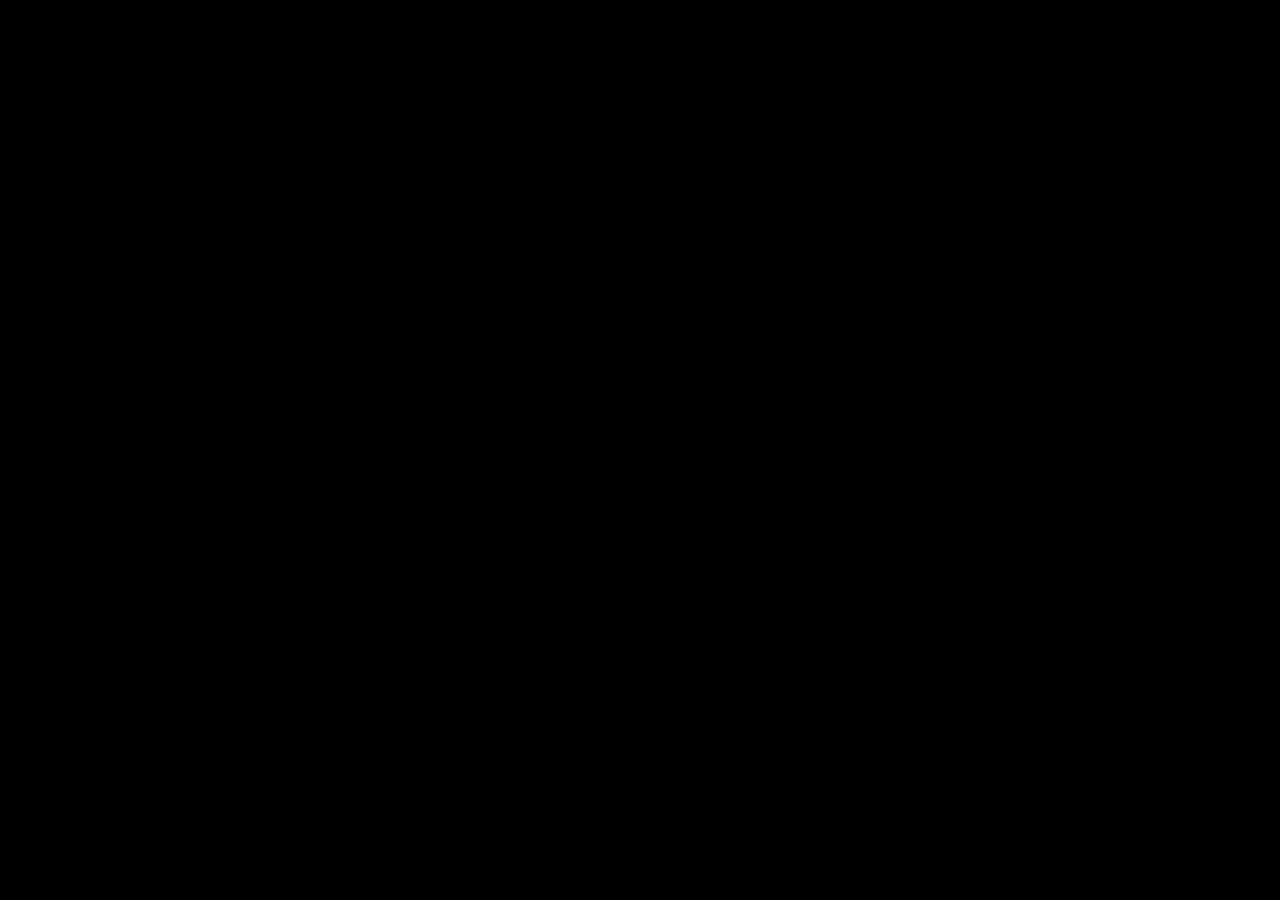
==== commit fd7e5cba: "v2 beta 0.1" ====
--- a/index.html
+++ b/index.html
@@ -1,416 +1,367 @@
-<!DOCTYPE html>
-
-<html>
+<!Doctype html>
+<html class="no-js" lang="zxx">
 
 <head>
-
-<meta charset="utf-8" />
-<meta name="generator" content="pandoc" />
-<meta http-equiv="X-UA-Compatible" content="IE=EDGE" />
-
-
-
-
-<title>index.knit</title>
-
-<script>// Pandoc 2.9 adds attributes on both header and div. We remove the former (to
-// be compatible with the behavior of Pandoc < 2.8).
-document.addEventListener('DOMContentLoaded', function(e) {
-  var hs = document.querySelectorAll("div.section[class*='level'] > :first-child");
-  var i, h, a;
-  for (i = 0; i < hs.length; i++) {
-    h = hs[i];
-    if (!/^h[1-6]$/i.test(h.tagName)) continue;  // it should be a header h1-h6
-    a = h.attributes;
-    while (a.length > 0) h.removeAttribute(a[0].name);
-  }
-});
-</script>
-<script>/*! jQuery v3.6.0 | (c) OpenJS Foundation and other contributors | jquery.org/license */
-!function(e,t){"use strict";"object"==typeof module&&"object"==typeof module.exports?module.exports=e.document?t(e,!0):function(e){if(!e.document)throw new Error("jQuery requires a window with a document");return t(e)}:t(e)}("undefined"!=typeof window?window:this,function(C,e){"use strict";var t=[],r=Object.getPrototypeOf,s=t.slice,g=t.flat?function(e){return t.flat.call(e)}:function(e){return t.concat.apply([],e)},u=t.push,i=t.indexOf,n={},o=n.toString,v=n.hasOwnProperty,a=v.toString,l=a.call(Object),y={},m=function(e){return"function"==typeof e&&"number"!=typeof e.nodeType&&"function"!=typeof e.item},x=function(e){return null!=e&&e===e.window},E=C.document,c={type:!0,src:!0,nonce:!0,noModule:!0};function b(e,t,n){var r,i,o=(n=n||E).createElement("script");if(o.text=e,t)for(r in c)(i=t[r]||t.getAttribute&&t.getAttribute(r))&&o.setAttribute(r,i);n.head.appendChild(o).parentNode.removeChild(o)}function w(e){return null==e?e+"":"object"==typeof e||"function"==typeof e?n[o.call(e)]||"object":typeof e}var f="3.6.0",S=function(e,t){return new S.fn.init(e,t)};function p(e){var t=!!e&&"length"in e&&e.length,n=w(e);return!m(e)&&!x(e)&&("array"===n||0===t||"number"==typeof t&&0<t&&t-1 in e)}S.fn=S.prototype={jquery:f,constructor:S,length:0,toArray:function(){return s.call(this)},get:function(e){return null==e?s.call(this):e<0?this[e+this.length]:this[e]},pushStack:function(e){var t=S.merge(this.constructor(),e);return t.prevObject=this,t},each:function(e){return S.each(this,e)},map:function(n){return this.pushStack(S.map(this,function(e,t){return n.call(e,t,e)}))},slice:function(){return this.pushStack(s.apply(this,arguments))},first:function(){return this.eq(0)},last:function(){return this.eq(-1)},even:function(){return this.pushStack(S.grep(this,function(e,t){return(t+1)%2}))},odd:function(){return this.pushStack(S.grep(this,function(e,t){return t%2}))},eq:function(e){var t=this.length,n=+e+(e<0?t:0);return this.pushStack(0<=n&&n<t?[this[n]]:[])},end:function(){return this.prevObject||this.constructor()},push:u,sort:t.sort,splice:t.splice},S.extend=S.fn.extend=function(){var e,t,n,r,i,o,a=arguments[0]||{},s=1,u=arguments.length,l=!1;for("boolean"==typeof a&&(l=a,a=arguments[s]||{},s++),"object"==typeof a||m(a)||(a={}),s===u&&(a=this,s--);s<u;s++)if(null!=(e=arguments[s]))for(t in e)r=e[t],"__proto__"!==t&&a!==r&&(l&&r&&(S.isPlainObject(r)||(i=Array.isArray(r)))?(n=a[t],o=i&&!Array.isArray(n)?[]:i||S.isPlainObject(n)?n:{},i=!1,a[t]=S.extend(l,o,r)):void 0!==r&&(a[t]=r));return a},S.extend({expando:"jQuery"+(f+Math.random()).replace(/\D/g,""),isReady:!0,error:function(e){throw new Error(e)},noop:function(){},isPlainObject:function(e){var t,n;return!(!e||"[object Object]"!==o.call(e))&&(!(t=r(e))||"function"==typeof(n=v.call(t,"constructor")&&t.constructor)&&a.call(n)===l)},isEmptyObject:function(e){var t;for(t in e)return!1;return!0},globalEval:function(e,t,n){b(e,{nonce:t&&t.nonce},n)},each:function(e,t){var n,r=0;if(p(e)){for(n=e.length;r<n;r++)if(!1===t.call(e[r],r,e[r]))break}else for(r in e)if(!1===t.call(e[r],r,e[r]))break;return e},makeArray:function(e,t){var n=t||[];return null!=e&&(p(Object(e))?S.merge(n,"string"==typeof e?[e]:e):u.call(n,e)),n},inArray:function(e,t,n){return null==t?-1:i.call(t,e,n)},merge:function(e,t){for(var n=+t.length,r=0,i=e.length;r<n;r++)e[i++]=t[r];return e.length=i,e},grep:function(e,t,n){for(var r=[],i=0,o=e.length,a=!n;i<o;i++)!t(e[i],i)!==a&&r.push(e[i]);return r},map:function(e,t,n){var r,i,o=0,a=[];if(p(e))for(r=e.length;o<r;o++)null!=(i=t(e[o],o,n))&&a.push(i);else for(o in e)null!=(i=t(e[o],o,n))&&a.push(i);return g(a)},guid:1,support:y}),"function"==typeof Symbol&&(S.fn[Symbol.iterator]=t[Symbol.iterator]),S.each("Boolean Number String Function Array Date RegExp Object Error Symbol".split(" "),function(e,t){n["[object "+t+"]"]=t.toLowerCase()});var d=function(n){var e,d,b,o,i,h,f,g,w,u,l,T,C,a,E,v,s,c,y,S="sizzle"+1*new Date,p=n.document,k=0,r=0,m=ue(),x=ue(),A=ue(),N=ue(),j=function(e,t){return e===t&&(l=!0),0},D={}.hasOwnProperty,t=[],q=t.pop,L=t.push,H=t.push,O=t.slice,P=function(e,t){for(var n=0,r=e.length;n<r;n++)if(e[n]===t)return n;return-1},R="checked|selected|async|autofocus|autoplay|controls|defer|disabled|hidden|ismap|loop|multiple|open|readonly|required|scoped",M="[\\x20\\t\\r\\n\\f]",I="(?:\\\\[\\da-fA-F]{1,6}"+M+"?|\\\\[^\\r\\n\\f]|[\\w-]|[^\0-\\x7f])+",W="\\["+M+"*("+I+")(?:"+M+"*([*^$|!~]?=)"+M+"*(?:'((?:\\\\.|[^\\\\'])*)'|\"((?:\\\\.|[^\\\\\"])*)\"|("+I+"))|)"+M+"*\\]",F=":("+I+")(?:\\((('((?:\\\\.|[^\\\\'])*)'|\"((?:\\\\.|[^\\\\\"])*)\")|((?:\\\\.|[^\\\\()[\\]]|"+W+")*)|.*)\\)|)",B=new RegExp(M+"+","g"),$=new RegExp("^"+M+"+|((?:^|[^\\\\])(?:\\\\.)*)"+M+"+$","g"),_=new RegExp("^"+M+"*,"+M+"*"),z=new RegExp("^"+M+"*([>+~]|"+M+")"+M+"*"),U=new RegExp(M+"|>"),X=new RegExp(F),V=new RegExp("^"+I+"$"),G={ID:new RegExp("^#("+I+")"),CLASS:new RegExp("^\\.("+I+")"),TAG:new RegExp("^("+I+"|[*])"),ATTR:new RegExp("^"+W),PSEUDO:new RegExp("^"+F),CHILD:new RegExp("^:(only|first|last|nth|nth-last)-(child|of-type)(?:\\("+M+"*(even|odd|(([+-]|)(\\d*)n|)"+M+"*(?:([+-]|)"+M+"*(\\d+)|))"+M+"*\\)|)","i"),bool:new RegExp("^(?:"+R+")$","i"),needsContext:new RegExp("^"+M+"*[>+~]|:(even|odd|eq|gt|lt|nth|first|last)(?:\\("+M+"*((?:-\\d)?\\d*)"+M+"*\\)|)(?=[^-]|$)","i")},Y=/HTML$/i,Q=/^(?:input|select|textarea|button)$/i,J=/^h\d$/i,K=/^[^{]+\{\s*\[native \w/,Z=/^(?:#([\w-]+)|(\w+)|\.([\w-]+))$/,ee=/[+~]/,te=new RegExp("\\\\[\\da-fA-F]{1,6}"+M+"?|\\\\([^\\r\\n\\f])","g"),ne=function(e,t){var n="0x"+e.slice(1)-65536;return t||(n<0?String.fromCharCode(n+65536):String.fromCharCode(n>>10|55296,1023&n|56320))},re=/([\0-\x1f\x7f]|^-?\d)|^-$|[^\0-\x1f\x7f-\uFFFF\w-]/g,ie=function(e,t){return t?"\0"===e?"\ufffd":e.slice(0,-1)+"\\"+e.charCodeAt(e.length-1).toString(16)+" ":"\\"+e},oe=function(){T()},ae=be(function(e){return!0===e.disabled&&"fieldset"===e.nodeName.toLowerCase()},{dir:"parentNode",next:"legend"});try{H.apply(t=O.call(p.childNodes),p.childNodes),t[p.childNodes.length].nodeType}catch(e){H={apply:t.length?function(e,t){L.apply(e,O.call(t))}:function(e,t){var n=e.length,r=0;while(e[n++]=t[r++]);e.length=n-1}}}function se(t,e,n,r){var i,o,a,s,u,l,c,f=e&&e.ownerDocument,p=e?e.nodeType:9;if(n=n||[],"string"!=typeof t||!t||1!==p&&9!==p&&11!==p)return n;if(!r&&(T(e),e=e||C,E)){if(11!==p&&(u=Z.exec(t)))if(i=u[1]){if(9===p){if(!(a=e.getElementById(i)))return n;if(a.id===i)return n.push(a),n}else if(f&&(a=f.getElementById(i))&&y(e,a)&&a.id===i)return n.push(a),n}else{if(u[2])return H.apply(n,e.getElementsByTagName(t)),n;if((i=u[3])&&d.getElementsByClassName&&e.getElementsByClassName)return H.apply(n,e.getElementsByClassName(i)),n}if(d.qsa&&!N[t+" "]&&(!v||!v.test(t))&&(1!==p||"object"!==e.nodeName.toLowerCase())){if(c=t,f=e,1===p&&(U.test(t)||z.test(t))){(f=ee.test(t)&&ye(e.parentNode)||e)===e&&d.scope||((s=e.getAttribute("id"))?s=s.replace(re,ie):e.setAttribute("id",s=S)),o=(l=h(t)).length;while(o--)l[o]=(s?"#"+s:":scope")+" "+xe(l[o]);c=l.join(",")}try{return H.apply(n,f.querySelectorAll(c)),n}catch(e){N(t,!0)}finally{s===S&&e.removeAttribute("id")}}}return g(t.replace($,"$1"),e,n,r)}function ue(){var r=[];return function e(t,n){return r.push(t+" ")>b.cacheLength&&delete e[r.shift()],e[t+" "]=n}}function le(e){return e[S]=!0,e}function ce(e){var t=C.createElement("fieldset");try{return!!e(t)}catch(e){return!1}finally{t.parentNode&&t.parentNode.removeChild(t),t=null}}function fe(e,t){var n=e.split("|"),r=n.length;while(r--)b.attrHandle[n[r]]=t}function pe(e,t){var n=t&&e,r=n&&1===e.nodeType&&1===t.nodeType&&e.sourceIndex-t.sourceIndex;if(r)return r;if(n)while(n=n.nextSibling)if(n===t)return-1;return e?1:-1}function de(t){return function(e){return"input"===e.nodeName.toLowerCase()&&e.type===t}}function he(n){return function(e){var t=e.nodeName.toLowerCase();return("input"===t||"button"===t)&&e.type===n}}function ge(t){return function(e){return"form"in e?e.parentNode&&!1===e.disabled?"label"in e?"label"in e.parentNode?e.parentNode.disabled===t:e.disabled===t:e.isDisabled===t||e.isDisabled!==!t&&ae(e)===t:e.disabled===t:"label"in e&&e.disabled===t}}function ve(a){return le(function(o){return o=+o,le(function(e,t){var n,r=a([],e.length,o),i=r.length;while(i--)e[n=r[i]]&&(e[n]=!(t[n]=e[n]))})})}function ye(e){return e&&"undefined"!=typeof e.getElementsByTagName&&e}for(e in d=se.support={},i=se.isXML=function(e){var t=e&&e.namespaceURI,n=e&&(e.ownerDocument||e).documentElement;return!Y.test(t||n&&n.nodeName||"HTML")},T=se.setDocument=function(e){var t,n,r=e?e.ownerDocument||e:p;return r!=C&&9===r.nodeType&&r.documentElement&&(a=(C=r).documentElement,E=!i(C),p!=C&&(n=C.defaultView)&&n.top!==n&&(n.addEventListener?n.addEventListener("unload",oe,!1):n.attachEvent&&n.attachEvent("onunload",oe)),d.scope=ce(function(e){return a.appendChild(e).appendChild(C.createElement("div")),"undefined"!=typeof e.querySelectorAll&&!e.querySelectorAll(":scope fieldset div").length}),d.attributes=ce(function(e){return e.className="i",!e.getAttribute("className")}),d.getElementsByTagName=ce(function(e){return e.appendChild(C.createComment("")),!e.getElementsByTagName("*").length}),d.getElementsByClassName=K.test(C.getElementsByClassName),d.getById=ce(function(e){return a.appendChild(e).id=S,!C.getElementsByName||!C.getElementsByName(S).length}),d.getById?(b.filter.ID=function(e){var t=e.replace(te,ne);return function(e){return e.getAttribute("id")===t}},b.find.ID=function(e,t){if("undefined"!=typeof t.getElementById&&E){var n=t.getElementById(e);return n?[n]:[]}}):(b.filter.ID=function(e){var n=e.replace(te,ne);return function(e){var t="undefined"!=typeof e.getAttributeNode&&e.getAttributeNode("id");return t&&t.value===n}},b.find.ID=function(e,t){if("undefined"!=typeof t.getElementById&&E){var n,r,i,o=t.getElementById(e);if(o){if((n=o.getAttributeNode("id"))&&n.value===e)return[o];i=t.getElementsByName(e),r=0;while(o=i[r++])if((n=o.getAttributeNode("id"))&&n.value===e)return[o]}return[]}}),b.find.TAG=d.getElementsByTagName?function(e,t){return"undefined"!=typeof t.getElementsByTagName?t.getElementsByTagName(e):d.qsa?t.querySelectorAll(e):void 0}:function(e,t){var n,r=[],i=0,o=t.getElementsByTagName(e);if("*"===e){while(n=o[i++])1===n.nodeType&&r.push(n);return r}return o},b.find.CLASS=d.getElementsByClassName&&function(e,t){if("undefined"!=typeof t.getElementsByClassName&&E)return t.getElementsByClassName(e)},s=[],v=[],(d.qsa=K.test(C.querySelectorAll))&&(ce(function(e){var t;a.appendChild(e).innerHTML="<a id='"+S+"'></a><select id='"+S+"-\r\\' msallowcapture=''><option selected=''></option></select>",e.querySelectorAll("[msallowcapture^='']").length&&v.push("[*^$]="+M+"*(?:''|\"\")"),e.querySelectorAll("[selected]").length||v.push("\\["+M+"*(?:value|"+R+")"),e.querySelectorAll("[id~="+S+"-]").length||v.push("~="),(t=C.createElement("input")).setAttribute("name",""),e.appendChild(t),e.querySelectorAll("[name='']").length||v.push("\\["+M+"*name"+M+"*="+M+"*(?:''|\"\")"),e.querySelectorAll(":checked").length||v.push(":checked"),e.querySelectorAll("a#"+S+"+*").length||v.push(".#.+[+~]"),e.querySelectorAll("\\\f"),v.push("[\\r\\n\\f]")}),ce(function(e){e.innerHTML="<a href='' disabled='disabled'></a><select disabled='disabled'><option/></select>";var t=C.createElement("input");t.setAttribute("type","hidden"),e.appendChild(t).setAttribute("name","D"),e.querySelectorAll("[name=d]").length&&v.push("name"+M+"*[*^$|!~]?="),2!==e.querySelectorAll(":enabled").length&&v.push(":enabled",":disabled"),a.appendChild(e).disabled=!0,2!==e.querySelectorAll(":disabled").length&&v.push(":enabled",":disabled"),e.querySelectorAll("*,:x"),v.push(",.*:")})),(d.matchesSelector=K.test(c=a.matches||a.webkitMatchesSelector||a.mozMatchesSelector||a.oMatchesSelector||a.msMatchesSelector))&&ce(function(e){d.disconnectedMatch=c.call(e,"*"),c.call(e,"[s!='']:x"),s.push("!=",F)}),v=v.length&&new RegExp(v.join("|")),s=s.length&&new RegExp(s.join("|")),t=K.test(a.compareDocumentPosition),y=t||K.test(a.contains)?function(e,t){var n=9===e.nodeType?e.documentElement:e,r=t&&t.parentNode;return e===r||!(!r||1!==r.nodeType||!(n.contains?n.contains(r):e.compareDocumentPosition&&16&e.compareDocumentPosition(r)))}:function(e,t){if(t)while(t=t.parentNode)if(t===e)return!0;return!1},j=t?function(e,t){if(e===t)return l=!0,0;var n=!e.compareDocumentPosition-!t.compareDocumentPosition;return n||(1&(n=(e.ownerDocument||e)==(t.ownerDocument||t)?e.compareDocumentPosition(t):1)||!d.sortDetached&&t.compareDocumentPosition(e)===n?e==C||e.ownerDocument==p&&y(p,e)?-1:t==C||t.ownerDocument==p&&y(p,t)?1:u?P(u,e)-P(u,t):0:4&n?-1:1)}:function(e,t){if(e===t)return l=!0,0;var n,r=0,i=e.parentNode,o=t.parentNode,a=[e],s=[t];if(!i||!o)return e==C?-1:t==C?1:i?-1:o?1:u?P(u,e)-P(u,t):0;if(i===o)return pe(e,t);n=e;while(n=n.parentNode)a.unshift(n);n=t;while(n=n.parentNode)s.unshift(n);while(a[r]===s[r])r++;return r?pe(a[r],s[r]):a[r]==p?-1:s[r]==p?1:0}),C},se.matches=function(e,t){return se(e,null,null,t)},se.matchesSelector=function(e,t){if(T(e),d.matchesSelector&&E&&!N[t+" "]&&(!s||!s.test(t))&&(!v||!v.test(t)))try{var n=c.call(e,t);if(n||d.disconnectedMatch||e.document&&11!==e.document.nodeType)return n}catch(e){N(t,!0)}return 0<se(t,C,null,[e]).length},se.contains=function(e,t){return(e.ownerDocument||e)!=C&&T(e),y(e,t)},se.attr=function(e,t){(e.ownerDocument||e)!=C&&T(e);var n=b.attrHandle[t.toLowerCase()],r=n&&D.call(b.attrHandle,t.toLowerCase())?n(e,t,!E):void 0;return void 0!==r?r:d.attributes||!E?e.getAttribute(t):(r=e.getAttributeNode(t))&&r.specified?r.value:null},se.escape=function(e){return(e+"").replace(re,ie)},se.error=function(e){throw new Error("Syntax error, unrecognized expression: "+e)},se.uniqueSort=function(e){var t,n=[],r=0,i=0;if(l=!d.detectDuplicates,u=!d.sortStable&&e.slice(0),e.sort(j),l){while(t=e[i++])t===e[i]&&(r=n.push(i));while(r--)e.splice(n[r],1)}return u=null,e},o=se.getText=function(e){var t,n="",r=0,i=e.nodeType;if(i){if(1===i||9===i||11===i){if("string"==typeof e.textContent)return e.textContent;for(e=e.firstChild;e;e=e.nextSibling)n+=o(e)}else if(3===i||4===i)return e.nodeValue}else while(t=e[r++])n+=o(t);return n},(b=se.selectors={cacheLength:50,createPseudo:le,match:G,attrHandle:{},find:{},relative:{">":{dir:"parentNode",first:!0}," ":{dir:"parentNode"},"+":{dir:"previousSibling",first:!0},"~":{dir:"previousSibling"}},preFilter:{ATTR:function(e){return e[1]=e[1].replace(te,ne),e[3]=(e[3]||e[4]||e[5]||"").replace(te,ne),"~="===e[2]&&(e[3]=" "+e[3]+" "),e.slice(0,4)},CHILD:function(e){return e[1]=e[1].toLowerCase(),"nth"===e[1].slice(0,3)?(e[3]||se.error(e[0]),e[4]=+(e[4]?e[5]+(e[6]||1):2*("even"===e[3]||"odd"===e[3])),e[5]=+(e[7]+e[8]||"odd"===e[3])):e[3]&&se.error(e[0]),e},PSEUDO:function(e){var t,n=!e[6]&&e[2];return G.CHILD.test(e[0])?null:(e[3]?e[2]=e[4]||e[5]||"":n&&X.test(n)&&(t=h(n,!0))&&(t=n.indexOf(")",n.length-t)-n.length)&&(e[0]=e[0].slice(0,t),e[2]=n.slice(0,t)),e.slice(0,3))}},filter:{TAG:function(e){var t=e.replace(te,ne).toLowerCase();return"*"===e?function(){return!0}:function(e){return e.nodeName&&e.nodeName.toLowerCase()===t}},CLASS:function(e){var t=m[e+" "];return t||(t=new RegExp("(^|"+M+")"+e+"("+M+"|$)"))&&m(e,function(e){return t.test("string"==typeof e.className&&e.className||"undefined"!=typeof e.getAttribute&&e.getAttribute("class")||"")})},ATTR:function(n,r,i){return function(e){var t=se.attr(e,n);return null==t?"!="===r:!r||(t+="","="===r?t===i:"!="===r?t!==i:"^="===r?i&&0===t.indexOf(i):"*="===r?i&&-1<t.indexOf(i):"$="===r?i&&t.slice(-i.length)===i:"~="===r?-1<(" "+t.replace(B," ")+" ").indexOf(i):"|="===r&&(t===i||t.slice(0,i.length+1)===i+"-"))}},CHILD:function(h,e,t,g,v){var y="nth"!==h.slice(0,3),m="last"!==h.slice(-4),x="of-type"===e;return 1===g&&0===v?function(e){return!!e.parentNode}:function(e,t,n){var r,i,o,a,s,u,l=y!==m?"nextSibling":"previousSibling",c=e.parentNode,f=x&&e.nodeName.toLowerCase(),p=!n&&!x,d=!1;if(c){if(y){while(l){a=e;while(a=a[l])if(x?a.nodeName.toLowerCase()===f:1===a.nodeType)return!1;u=l="only"===h&&!u&&"nextSibling"}return!0}if(u=[m?c.firstChild:c.lastChild],m&&p){d=(s=(r=(i=(o=(a=c)[S]||(a[S]={}))[a.uniqueID]||(o[a.uniqueID]={}))[h]||[])[0]===k&&r[1])&&r[2],a=s&&c.childNodes[s];while(a=++s&&a&&a[l]||(d=s=0)||u.pop())if(1===a.nodeType&&++d&&a===e){i[h]=[k,s,d];break}}else if(p&&(d=s=(r=(i=(o=(a=e)[S]||(a[S]={}))[a.uniqueID]||(o[a.uniqueID]={}))[h]||[])[0]===k&&r[1]),!1===d)while(a=++s&&a&&a[l]||(d=s=0)||u.pop())if((x?a.nodeName.toLowerCase()===f:1===a.nodeType)&&++d&&(p&&((i=(o=a[S]||(a[S]={}))[a.uniqueID]||(o[a.uniqueID]={}))[h]=[k,d]),a===e))break;return(d-=v)===g||d%g==0&&0<=d/g}}},PSEUDO:function(e,o){var t,a=b.pseudos[e]||b.setFilters[e.toLowerCase()]||se.error("unsupported pseudo: "+e);return a[S]?a(o):1<a.length?(t=[e,e,"",o],b.setFilters.hasOwnProperty(e.toLowerCase())?le(function(e,t){var n,r=a(e,o),i=r.length;while(i--)e[n=P(e,r[i])]=!(t[n]=r[i])}):function(e){return a(e,0,t)}):a}},pseudos:{not:le(function(e){var r=[],i=[],s=f(e.replace($,"$1"));return s[S]?le(function(e,t,n,r){var i,o=s(e,null,r,[]),a=e.length;while(a--)(i=o[a])&&(e[a]=!(t[a]=i))}):function(e,t,n){return r[0]=e,s(r,null,n,i),r[0]=null,!i.pop()}}),has:le(function(t){return function(e){return 0<se(t,e).length}}),contains:le(function(t){return t=t.replace(te,ne),function(e){return-1<(e.textContent||o(e)).indexOf(t)}}),lang:le(function(n){return V.test(n||"")||se.error("unsupported lang: "+n),n=n.replace(te,ne).toLowerCase(),function(e){var t;do{if(t=E?e.lang:e.getAttribute("xml:lang")||e.getAttribute("lang"))return(t=t.toLowerCase())===n||0===t.indexOf(n+"-")}while((e=e.parentNode)&&1===e.nodeType);return!1}}),target:function(e){var t=n.location&&n.location.hash;return t&&t.slice(1)===e.id},root:function(e){return e===a},focus:function(e){return e===C.activeElement&&(!C.hasFocus||C.hasFocus())&&!!(e.type||e.href||~e.tabIndex)},enabled:ge(!1),disabled:ge(!0),checked:function(e){var t=e.nodeName.toLowerCase();return"input"===t&&!!e.checked||"option"===t&&!!e.selected},selected:function(e){return e.parentNode&&e.parentNode.selectedIndex,!0===e.selected},empty:function(e){for(e=e.firstChild;e;e=e.nextSibling)if(e.nodeType<6)return!1;return!0},parent:function(e){return!b.pseudos.empty(e)},header:function(e){return J.test(e.nodeName)},input:function(e){return Q.test(e.nodeName)},button:function(e){var t=e.nodeName.toLowerCase();return"input"===t&&"button"===e.type||"button"===t},text:function(e){var t;return"input"===e.nodeName.toLowerCase()&&"text"===e.type&&(null==(t=e.getAttribute("type"))||"text"===t.toLowerCase())},first:ve(function(){return[0]}),last:ve(function(e,t){return[t-1]}),eq:ve(function(e,t,n){return[n<0?n+t:n]}),even:ve(function(e,t){for(var n=0;n<t;n+=2)e.push(n);return e}),odd:ve(function(e,t){for(var n=1;n<t;n+=2)e.push(n);return e}),lt:ve(function(e,t,n){for(var r=n<0?n+t:t<n?t:n;0<=--r;)e.push(r);return e}),gt:ve(function(e,t,n){for(var r=n<0?n+t:n;++r<t;)e.push(r);return e})}}).pseudos.nth=b.pseudos.eq,{radio:!0,checkbox:!0,file:!0,password:!0,image:!0})b.pseudos[e]=de(e);for(e in{submit:!0,reset:!0})b.pseudos[e]=he(e);function me(){}function xe(e){for(var t=0,n=e.length,r="";t<n;t++)r+=e[t].value;return r}function be(s,e,t){var u=e.dir,l=e.next,c=l||u,f=t&&"parentNode"===c,p=r++;return e.first?function(e,t,n){while(e=e[u])if(1===e.nodeType||f)return s(e,t,n);return!1}:function(e,t,n){var r,i,o,a=[k,p];if(n){while(e=e[u])if((1===e.nodeType||f)&&s(e,t,n))return!0}else while(e=e[u])if(1===e.nodeType||f)if(i=(o=e[S]||(e[S]={}))[e.uniqueID]||(o[e.uniqueID]={}),l&&l===e.nodeName.toLowerCase())e=e[u]||e;else{if((r=i[c])&&r[0]===k&&r[1]===p)return a[2]=r[2];if((i[c]=a)[2]=s(e,t,n))return!0}return!1}}function we(i){return 1<i.length?function(e,t,n){var r=i.length;while(r--)if(!i[r](e,t,n))return!1;return!0}:i[0]}function Te(e,t,n,r,i){for(var o,a=[],s=0,u=e.length,l=null!=t;s<u;s++)(o=e[s])&&(n&&!n(o,r,i)||(a.push(o),l&&t.push(s)));return a}function Ce(d,h,g,v,y,e){return v&&!v[S]&&(v=Ce(v)),y&&!y[S]&&(y=Ce(y,e)),le(function(e,t,n,r){var i,o,a,s=[],u=[],l=t.length,c=e||function(e,t,n){for(var r=0,i=t.length;r<i;r++)se(e,t[r],n);return n}(h||"*",n.nodeType?[n]:n,[]),f=!d||!e&&h?c:Te(c,s,d,n,r),p=g?y||(e?d:l||v)?[]:t:f;if(g&&g(f,p,n,r),v){i=Te(p,u),v(i,[],n,r),o=i.length;while(o--)(a=i[o])&&(p[u[o]]=!(f[u[o]]=a))}if(e){if(y||d){if(y){i=[],o=p.length;while(o--)(a=p[o])&&i.push(f[o]=a);y(null,p=[],i,r)}o=p.length;while(o--)(a=p[o])&&-1<(i=y?P(e,a):s[o])&&(e[i]=!(t[i]=a))}}else p=Te(p===t?p.splice(l,p.length):p),y?y(null,t,p,r):H.apply(t,p)})}function Ee(e){for(var i,t,n,r=e.length,o=b.relative[e[0].type],a=o||b.relative[" "],s=o?1:0,u=be(function(e){return e===i},a,!0),l=be(function(e){return-1<P(i,e)},a,!0),c=[function(e,t,n){var r=!o&&(n||t!==w)||((i=t).nodeType?u(e,t,n):l(e,t,n));return i=null,r}];s<r;s++)if(t=b.relative[e[s].type])c=[be(we(c),t)];else{if((t=b.filter[e[s].type].apply(null,e[s].matches))[S]){for(n=++s;n<r;n++)if(b.relative[e[n].type])break;return Ce(1<s&&we(c),1<s&&xe(e.slice(0,s-1).concat({value:" "===e[s-2].type?"*":""})).replace($,"$1"),t,s<n&&Ee(e.slice(s,n)),n<r&&Ee(e=e.slice(n)),n<r&&xe(e))}c.push(t)}return we(c)}return me.prototype=b.filters=b.pseudos,b.setFilters=new me,h=se.tokenize=function(e,t){var n,r,i,o,a,s,u,l=x[e+" "];if(l)return t?0:l.slice(0);a=e,s=[],u=b.preFilter;while(a){for(o in n&&!(r=_.exec(a))||(r&&(a=a.slice(r[0].length)||a),s.push(i=[])),n=!1,(r=z.exec(a))&&(n=r.shift(),i.push({value:n,type:r[0].replace($," ")}),a=a.slice(n.length)),b.filter)!(r=G[o].exec(a))||u[o]&&!(r=u[o](r))||(n=r.shift(),i.push({value:n,type:o,matches:r}),a=a.slice(n.length));if(!n)break}return t?a.length:a?se.error(e):x(e,s).slice(0)},f=se.compile=function(e,t){var n,v,y,m,x,r,i=[],o=[],a=A[e+" "];if(!a){t||(t=h(e)),n=t.length;while(n--)(a=Ee(t[n]))[S]?i.push(a):o.push(a);(a=A(e,(v=o,m=0<(y=i).length,x=0<v.length,r=function(e,t,n,r,i){var o,a,s,u=0,l="0",c=e&&[],f=[],p=w,d=e||x&&b.find.TAG("*",i),h=k+=null==p?1:Math.random()||.1,g=d.length;for(i&&(w=t==C||t||i);l!==g&&null!=(o=d[l]);l++){if(x&&o){a=0,t||o.ownerDocument==C||(T(o),n=!E);while(s=v[a++])if(s(o,t||C,n)){r.push(o);break}i&&(k=h)}m&&((o=!s&&o)&&u--,e&&c.push(o))}if(u+=l,m&&l!==u){a=0;while(s=y[a++])s(c,f,t,n);if(e){if(0<u)while(l--)c[l]||f[l]||(f[l]=q.call(r));f=Te(f)}H.apply(r,f),i&&!e&&0<f.length&&1<u+y.length&&se.uniqueSort(r)}return i&&(k=h,w=p),c},m?le(r):r))).selector=e}return a},g=se.select=function(e,t,n,r){var i,o,a,s,u,l="function"==typeof e&&e,c=!r&&h(e=l.selector||e);if(n=n||[],1===c.length){if(2<(o=c[0]=c[0].slice(0)).length&&"ID"===(a=o[0]).type&&9===t.nodeType&&E&&b.relative[o[1].type]){if(!(t=(b.find.ID(a.matches[0].replace(te,ne),t)||[])[0]))return n;l&&(t=t.parentNode),e=e.slice(o.shift().value.length)}i=G.needsContext.test(e)?0:o.length;while(i--){if(a=o[i],b.relative[s=a.type])break;if((u=b.find[s])&&(r=u(a.matches[0].replace(te,ne),ee.test(o[0].type)&&ye(t.parentNode)||t))){if(o.splice(i,1),!(e=r.length&&xe(o)))return H.apply(n,r),n;break}}}return(l||f(e,c))(r,t,!E,n,!t||ee.test(e)&&ye(t.parentNode)||t),n},d.sortStable=S.split("").sort(j).join("")===S,d.detectDuplicates=!!l,T(),d.sortDetached=ce(function(e){return 1&e.compareDocumentPosition(C.createElement("fieldset"))}),ce(function(e){return e.innerHTML="<a href='#'></a>","#"===e.firstChild.getAttribute("href")})||fe("type|href|height|width",function(e,t,n){if(!n)return e.getAttribute(t,"type"===t.toLowerCase()?1:2)}),d.attributes&&ce(function(e){return e.innerHTML="<input/>",e.firstChild.setAttribute("value",""),""===e.firstChild.getAttribute("value")})||fe("value",function(e,t,n){if(!n&&"input"===e.nodeName.toLowerCase())return e.defaultValue}),ce(function(e){return null==e.getAttribute("disabled")})||fe(R,function(e,t,n){var r;if(!n)return!0===e[t]?t.toLowerCase():(r=e.getAttributeNode(t))&&r.specified?r.value:null}),se}(C);S.find=d,S.expr=d.selectors,S.expr[":"]=S.expr.pseudos,S.uniqueSort=S.unique=d.uniqueSort,S.text=d.getText,S.isXMLDoc=d.isXML,S.contains=d.contains,S.escapeSelector=d.escape;var h=function(e,t,n){var r=[],i=void 0!==n;while((e=e[t])&&9!==e.nodeType)if(1===e.nodeType){if(i&&S(e).is(n))break;r.push(e)}return r},T=function(e,t){for(var n=[];e;e=e.nextSibling)1===e.nodeType&&e!==t&&n.push(e);return n},k=S.expr.match.needsContext;function A(e,t){return e.nodeName&&e.nodeName.toLowerCase()===t.toLowerCase()}var N=/^<([a-z][^\/\0>:\x20\t\r\n\f]*)[\x20\t\r\n\f]*\/?>(?:<\/\1>|)$/i;function j(e,n,r){return m(n)?S.grep(e,function(e,t){return!!n.call(e,t,e)!==r}):n.nodeType?S.grep(e,function(e){return e===n!==r}):"string"!=typeof n?S.grep(e,function(e){return-1<i.call(n,e)!==r}):S.filter(n,e,r)}S.filter=function(e,t,n){var r=t[0];return n&&(e=":not("+e+")"),1===t.length&&1===r.nodeType?S.find.matchesSelector(r,e)?[r]:[]:S.find.matches(e,S.grep(t,function(e){return 1===e.nodeType}))},S.fn.extend({find:function(e){var t,n,r=this.length,i=this;if("string"!=typeof e)return this.pushStack(S(e).filter(function(){for(t=0;t<r;t++)if(S.contains(i[t],this))return!0}));for(n=this.pushStack([]),t=0;t<r;t++)S.find(e,i[t],n);return 1<r?S.uniqueSort(n):n},filter:function(e){return this.pushStack(j(this,e||[],!1))},not:function(e){return this.pushStack(j(this,e||[],!0))},is:function(e){return!!j(this,"string"==typeof e&&k.test(e)?S(e):e||[],!1).length}});var D,q=/^(?:\s*(<[\w\W]+>)[^>]*|#([\w-]+))$/;(S.fn.init=function(e,t,n){var r,i;if(!e)return this;if(n=n||D,"string"==typeof e){if(!(r="<"===e[0]&&">"===e[e.length-1]&&3<=e.length?[null,e,null]:q.exec(e))||!r[1]&&t)return!t||t.jquery?(t||n).find(e):this.constructor(t).find(e);if(r[1]){if(t=t instanceof S?t[0]:t,S.merge(this,S.parseHTML(r[1],t&&t.nodeType?t.ownerDocument||t:E,!0)),N.test(r[1])&&S.isPlainObject(t))for(r in t)m(this[r])?this[r](t[r]):this.attr(r,t[r]);return this}return(i=E.getElementById(r[2]))&&(this[0]=i,this.length=1),this}return e.nodeType?(this[0]=e,this.length=1,this):m(e)?void 0!==n.ready?n.ready(e):e(S):S.makeArray(e,this)}).prototype=S.fn,D=S(E);var L=/^(?:parents|prev(?:Until|All))/,H={children:!0,contents:!0,next:!0,prev:!0};function O(e,t){while((e=e[t])&&1!==e.nodeType);return e}S.fn.extend({has:function(e){var t=S(e,this),n=t.length;return this.filter(function(){for(var e=0;e<n;e++)if(S.contains(this,t[e]))return!0})},closest:function(e,t){var n,r=0,i=this.length,o=[],a="string"!=typeof e&&S(e);if(!k.test(e))for(;r<i;r++)for(n=this[r];n&&n!==t;n=n.parentNode)if(n.nodeType<11&&(a?-1<a.index(n):1===n.nodeType&&S.find.matchesSelector(n,e))){o.push(n);break}return this.pushStack(1<o.length?S.uniqueSort(o):o)},index:function(e){return e?"string"==typeof e?i.call(S(e),this[0]):i.call(this,e.jquery?e[0]:e):this[0]&&this[0].parentNode?this.first().prevAll().length:-1},add:function(e,t){return this.pushStack(S.uniqueSort(S.merge(this.get(),S(e,t))))},addBack:function(e){return this.add(null==e?this.prevObject:this.prevObject.filter(e))}}),S.each({parent:function(e){var t=e.parentNode;return t&&11!==t.nodeType?t:null},parents:function(e){return h(e,"parentNode")},parentsUntil:function(e,t,n){return h(e,"parentNode",n)},next:function(e){return O(e,"nextSibling")},prev:function(e){return O(e,"previousSibling")},nextAll:function(e){return h(e,"nextSibling")},prevAll:function(e){return h(e,"previousSibling")},nextUntil:function(e,t,n){return h(e,"nextSibling",n)},prevUntil:function(e,t,n){return h(e,"previousSibling",n)},siblings:function(e){return T((e.parentNode||{}).firstChild,e)},children:function(e){return T(e.firstChild)},contents:function(e){return null!=e.contentDocument&&r(e.contentDocument)?e.contentDocument:(A(e,"template")&&(e=e.content||e),S.merge([],e.childNodes))}},function(r,i){S.fn[r]=function(e,t){var n=S.map(this,i,e);return"Until"!==r.slice(-5)&&(t=e),t&&"string"==typeof t&&(n=S.filter(t,n)),1<this.length&&(H[r]||S.uniqueSort(n),L.test(r)&&n.reverse()),this.pushStack(n)}});var P=/[^\x20\t\r\n\f]+/g;function R(e){return e}function M(e){throw e}function I(e,t,n,r){var i;try{e&&m(i=e.promise)?i.call(e).done(t).fail(n):e&&m(i=e.then)?i.call(e,t,n):t.apply(void 0,[e].slice(r))}catch(e){n.apply(void 0,[e])}}S.Callbacks=function(r){var e,n;r="string"==typeof r?(e=r,n={},S.each(e.match(P)||[],function(e,t){n[t]=!0}),n):S.extend({},r);var i,t,o,a,s=[],u=[],l=-1,c=function(){for(a=a||r.once,o=i=!0;u.length;l=-1){t=u.shift();while(++l<s.length)!1===s[l].apply(t[0],t[1])&&r.stopOnFalse&&(l=s.length,t=!1)}r.memory||(t=!1),i=!1,a&&(s=t?[]:"")},f={add:function(){return s&&(t&&!i&&(l=s.length-1,u.push(t)),function n(e){S.each(e,function(e,t){m(t)?r.unique&&f.has(t)||s.push(t):t&&t.length&&"string"!==w(t)&&n(t)})}(arguments),t&&!i&&c()),this},remove:function(){return S.each(arguments,function(e,t){var n;while(-1<(n=S.inArray(t,s,n)))s.splice(n,1),n<=l&&l--}),this},has:function(e){return e?-1<S.inArray(e,s):0<s.length},empty:function(){return s&&(s=[]),this},disable:function(){return a=u=[],s=t="",this},disabled:function(){return!s},lock:function(){return a=u=[],t||i||(s=t=""),this},locked:function(){return!!a},fireWith:function(e,t){return a||(t=[e,(t=t||[]).slice?t.slice():t],u.push(t),i||c()),this},fire:function(){return f.fireWith(this,arguments),this},fired:function(){return!!o}};return f},S.extend({Deferred:function(e){var o=[["notify","progress",S.Callbacks("memory"),S.Callbacks("memory"),2],["resolve","done",S.Callbacks("once memory"),S.Callbacks("once memory"),0,"resolved"],["reject","fail",S.Callbacks("once memory"),S.Callbacks("once memory"),1,"rejected"]],i="pending",a={state:function(){return i},always:function(){return s.done(arguments).fail(arguments),this},"catch":function(e){return a.then(null,e)},pipe:function(){var i=arguments;return S.Deferred(function(r){S.each(o,function(e,t){var n=m(i[t[4]])&&i[t[4]];s[t[1]](function(){var e=n&&n.apply(this,arguments);e&&m(e.promise)?e.promise().progress(r.notify).done(r.resolve).fail(r.reject):r[t[0]+"With"](this,n?[e]:arguments)})}),i=null}).promise()},then:function(t,n,r){var u=0;function l(i,o,a,s){return function(){var n=this,r=arguments,e=function(){var e,t;if(!(i<u)){if((e=a.apply(n,r))===o.promise())throw new TypeError("Thenable self-resolution");t=e&&("object"==typeof e||"function"==typeof e)&&e.then,m(t)?s?t.call(e,l(u,o,R,s),l(u,o,M,s)):(u++,t.call(e,l(u,o,R,s),l(u,o,M,s),l(u,o,R,o.notifyWith))):(a!==R&&(n=void 0,r=[e]),(s||o.resolveWith)(n,r))}},t=s?e:function(){try{e()}catch(e){S.Deferred.exceptionHook&&S.Deferred.exceptionHook(e,t.stackTrace),u<=i+1&&(a!==M&&(n=void 0,r=[e]),o.rejectWith(n,r))}};i?t():(S.Deferred.getStackHook&&(t.stackTrace=S.Deferred.getStackHook()),C.setTimeout(t))}}return S.Deferred(function(e){o[0][3].add(l(0,e,m(r)?r:R,e.notifyWith)),o[1][3].add(l(0,e,m(t)?t:R)),o[2][3].add(l(0,e,m(n)?n:M))}).promise()},promise:function(e){return null!=e?S.extend(e,a):a}},s={};return S.each(o,function(e,t){var n=t[2],r=t[5];a[t[1]]=n.add,r&&n.add(function(){i=r},o[3-e][2].disable,o[3-e][3].disable,o[0][2].lock,o[0][3].lock),n.add(t[3].fire),s[t[0]]=function(){return s[t[0]+"With"](this===s?void 0:this,arguments),this},s[t[0]+"With"]=n.fireWith}),a.promise(s),e&&e.call(s,s),s},when:function(e){var n=arguments.length,t=n,r=Array(t),i=s.call(arguments),o=S.Deferred(),a=function(t){return function(e){r[t]=this,i[t]=1<arguments.length?s.call(arguments):e,--n||o.resolveWith(r,i)}};if(n<=1&&(I(e,o.done(a(t)).resolve,o.reject,!n),"pending"===o.state()||m(i[t]&&i[t].then)))return o.then();while(t--)I(i[t],a(t),o.reject);return o.promise()}});var W=/^(Eval|Internal|Range|Reference|Syntax|Type|URI)Error$/;S.Deferred.exceptionHook=function(e,t){C.console&&C.console.warn&&e&&W.test(e.name)&&C.console.warn("jQuery.Deferred exception: "+e.message,e.stack,t)},S.readyException=function(e){C.setTimeout(function(){throw e})};var F=S.Deferred();function B(){E.removeEventListener("DOMContentLoaded",B),C.removeEventListener("load",B),S.ready()}S.fn.ready=function(e){return F.then(e)["catch"](function(e){S.readyException(e)}),this},S.extend({isReady:!1,readyWait:1,ready:function(e){(!0===e?--S.readyWait:S.isReady)||(S.isReady=!0)!==e&&0<--S.readyWait||F.resolveWith(E,[S])}}),S.ready.then=F.then,"complete"===E.readyState||"loading"!==E.readyState&&!E.documentElement.doScroll?C.setTimeout(S.ready):(E.addEventListener("DOMContentLoaded",B),C.addEventListener("load",B));var $=function(e,t,n,r,i,o,a){var s=0,u=e.length,l=null==n;if("object"===w(n))for(s in i=!0,n)$(e,t,s,n[s],!0,o,a);else if(void 0!==r&&(i=!0,m(r)||(a=!0),l&&(a?(t.call(e,r),t=null):(l=t,t=function(e,t,n){return l.call(S(e),n)})),t))for(;s<u;s++)t(e[s],n,a?r:r.call(e[s],s,t(e[s],n)));return i?e:l?t.call(e):u?t(e[0],n):o},_=/^-ms-/,z=/-([a-z])/g;function U(e,t){return t.toUpperCase()}function X(e){return e.replace(_,"ms-").replace(z,U)}var V=function(e){return 1===e.nodeType||9===e.nodeType||!+e.nodeType};function G(){this.expando=S.expando+G.uid++}G.uid=1,G.prototype={cache:function(e){var t=e[this.expando];return t||(t={},V(e)&&(e.nodeType?e[this.expando]=t:Object.defineProperty(e,this.expando,{value:t,configurable:!0}))),t},set:function(e,t,n){var r,i=this.cache(e);if("string"==typeof t)i[X(t)]=n;else for(r in t)i[X(r)]=t[r];return i},get:function(e,t){return void 0===t?this.cache(e):e[this.expando]&&e[this.expando][X(t)]},access:function(e,t,n){return void 0===t||t&&"string"==typeof t&&void 0===n?this.get(e,t):(this.set(e,t,n),void 0!==n?n:t)},remove:function(e,t){var n,r=e[this.expando];if(void 0!==r){if(void 0!==t){n=(t=Array.isArray(t)?t.map(X):(t=X(t))in r?[t]:t.match(P)||[]).length;while(n--)delete r[t[n]]}(void 0===t||S.isEmptyObject(r))&&(e.nodeType?e[this.expando]=void 0:delete e[this.expando])}},hasData:function(e){var t=e[this.expando];return void 0!==t&&!S.isEmptyObject(t)}};var Y=new G,Q=new G,J=/^(?:\{[\w\W]*\}|\[[\w\W]*\])$/,K=/[A-Z]/g;function Z(e,t,n){var r,i;if(void 0===n&&1===e.nodeType)if(r="data-"+t.replace(K,"-$&").toLowerCase(),"string"==typeof(n=e.getAttribute(r))){try{n="true"===(i=n)||"false"!==i&&("null"===i?null:i===+i+""?+i:J.test(i)?JSON.parse(i):i)}catch(e){}Q.set(e,t,n)}else n=void 0;return n}S.extend({hasData:function(e){return Q.hasData(e)||Y.hasData(e)},data:function(e,t,n){return Q.access(e,t,n)},removeData:function(e,t){Q.remove(e,t)},_data:function(e,t,n){return Y.access(e,t,n)},_removeData:function(e,t){Y.remove(e,t)}}),S.fn.extend({data:function(n,e){var t,r,i,o=this[0],a=o&&o.attributes;if(void 0===n){if(this.length&&(i=Q.get(o),1===o.nodeType&&!Y.get(o,"hasDataAttrs"))){t=a.length;while(t--)a[t]&&0===(r=a[t].name).indexOf("data-")&&(r=X(r.slice(5)),Z(o,r,i[r]));Y.set(o,"hasDataAttrs",!0)}return i}return"object"==typeof n?this.each(function(){Q.set(this,n)}):$(this,function(e){var t;if(o&&void 0===e)return void 0!==(t=Q.get(o,n))?t:void 0!==(t=Z(o,n))?t:void 0;this.each(function(){Q.set(this,n,e)})},null,e,1<arguments.length,null,!0)},removeData:function(e){return this.each(function(){Q.remove(this,e)})}}),S.extend({queue:function(e,t,n){var r;if(e)return t=(t||"fx")+"queue",r=Y.get(e,t),n&&(!r||Array.isArray(n)?r=Y.access(e,t,S.makeArray(n)):r.push(n)),r||[]},dequeue:function(e,t){t=t||"fx";var n=S.queue(e,t),r=n.length,i=n.shift(),o=S._queueHooks(e,t);"inprogress"===i&&(i=n.shift(),r--),i&&("fx"===t&&n.unshift("inprogress"),delete o.stop,i.call(e,function(){S.dequeue(e,t)},o)),!r&&o&&o.empty.fire()},_queueHooks:function(e,t){var n=t+"queueHooks";return Y.get(e,n)||Y.access(e,n,{empty:S.Callbacks("once memory").add(function(){Y.remove(e,[t+"queue",n])})})}}),S.fn.extend({queue:function(t,n){var e=2;return"string"!=typeof t&&(n=t,t="fx",e--),arguments.length<e?S.queue(this[0],t):void 0===n?this:this.each(function(){var e=S.queue(this,t,n);S._queueHooks(this,t),"fx"===t&&"inprogress"!==e[0]&&S.dequeue(this,t)})},dequeue:function(e){return this.each(function(){S.dequeue(this,e)})},clearQueue:function(e){return this.queue(e||"fx",[])},promise:function(e,t){var n,r=1,i=S.Deferred(),o=this,a=this.length,s=function(){--r||i.resolveWith(o,[o])};"string"!=typeof e&&(t=e,e=void 0),e=e||"fx";while(a--)(n=Y.get(o[a],e+"queueHooks"))&&n.empty&&(r++,n.empty.add(s));return s(),i.promise(t)}});var ee=/[+-]?(?:\d*\.|)\d+(?:[eE][+-]?\d+|)/.source,te=new RegExp("^(?:([+-])=|)("+ee+")([a-z%]*)$","i"),ne=["Top","Right","Bottom","Left"],re=E.documentElement,ie=function(e){return S.contains(e.ownerDocument,e)},oe={composed:!0};re.getRootNode&&(ie=function(e){return S.contains(e.ownerDocument,e)||e.getRootNode(oe)===e.ownerDocument});var ae=function(e,t){return"none"===(e=t||e).style.display||""===e.style.display&&ie(e)&&"none"===S.css(e,"display")};function se(e,t,n,r){var i,o,a=20,s=r?function(){return r.cur()}:function(){return S.css(e,t,"")},u=s(),l=n&&n[3]||(S.cssNumber[t]?"":"px"),c=e.nodeType&&(S.cssNumber[t]||"px"!==l&&+u)&&te.exec(S.css(e,t));if(c&&c[3]!==l){u/=2,l=l||c[3],c=+u||1;while(a--)S.style(e,t,c+l),(1-o)*(1-(o=s()/u||.5))<=0&&(a=0),c/=o;c*=2,S.style(e,t,c+l),n=n||[]}return n&&(c=+c||+u||0,i=n[1]?c+(n[1]+1)*n[2]:+n[2],r&&(r.unit=l,r.start=c,r.end=i)),i}var ue={};function le(e,t){for(var n,r,i,o,a,s,u,l=[],c=0,f=e.length;c<f;c++)(r=e[c]).style&&(n=r.style.display,t?("none"===n&&(l[c]=Y.get(r,"display")||null,l[c]||(r.style.display="")),""===r.style.display&&ae(r)&&(l[c]=(u=a=o=void 0,a=(i=r).ownerDocument,s=i.nodeName,(u=ue[s])||(o=a.body.appendChild(a.createElement(s)),u=S.css(o,"display"),o.parentNode.removeChild(o),"none"===u&&(u="block"),ue[s]=u)))):"none"!==n&&(l[c]="none",Y.set(r,"display",n)));for(c=0;c<f;c++)null!=l[c]&&(e[c].style.display=l[c]);return e}S.fn.extend({show:function(){return le(this,!0)},hide:function(){return le(this)},toggle:function(e){return"boolean"==typeof e?e?this.show():this.hide():this.each(function(){ae(this)?S(this).show():S(this).hide()})}});var ce,fe,pe=/^(?:checkbox|radio)$/i,de=/<([a-z][^\/\0>\x20\t\r\n\f]*)/i,he=/^$|^module$|\/(?:java|ecma)script/i;ce=E.createDocumentFragment().appendChild(E.createElement("div")),(fe=E.createElement("input")).setAttribute("type","radio"),fe.setAttribute("checked","checked"),fe.setAttribute("name","t"),ce.appendChild(fe),y.checkClone=ce.cloneNode(!0).cloneNode(!0).lastChild.checked,ce.innerHTML="<textarea>x</textarea>",y.noCloneChecked=!!ce.cloneNode(!0).lastChild.defaultValue,ce.innerHTML="<option></option>",y.option=!!ce.lastChild;var ge={thead:[1,"<table>","</table>"],col:[2,"<table><colgroup>","</colgroup></table>"],tr:[2,"<table><tbody>","</tbody></table>"],td:[3,"<table><tbody><tr>","</tr></tbody></table>"],_default:[0,"",""]};function ve(e,t){var n;return n="undefined"!=typeof e.getElementsByTagName?e.getElementsByTagName(t||"*"):"undefined"!=typeof e.querySelectorAll?e.querySelectorAll(t||"*"):[],void 0===t||t&&A(e,t)?S.merge([e],n):n}function ye(e,t){for(var n=0,r=e.length;n<r;n++)Y.set(e[n],"globalEval",!t||Y.get(t[n],"globalEval"))}ge.tbody=ge.tfoot=ge.colgroup=ge.caption=ge.thead,ge.th=ge.td,y.option||(ge.optgroup=ge.option=[1,"<select multiple='multiple'>","</select>"]);var me=/<|&#?\w+;/;function xe(e,t,n,r,i){for(var o,a,s,u,l,c,f=t.createDocumentFragment(),p=[],d=0,h=e.length;d<h;d++)if((o=e[d])||0===o)if("object"===w(o))S.merge(p,o.nodeType?[o]:o);else if(me.test(o)){a=a||f.appendChild(t.createElement("div")),s=(de.exec(o)||["",""])[1].toLowerCase(),u=ge[s]||ge._default,a.innerHTML=u[1]+S.htmlPrefilter(o)+u[2],c=u[0];while(c--)a=a.lastChild;S.merge(p,a.childNodes),(a=f.firstChild).textContent=""}else p.push(t.createTextNode(o));f.textContent="",d=0;while(o=p[d++])if(r&&-1<S.inArray(o,r))i&&i.push(o);else if(l=ie(o),a=ve(f.appendChild(o),"script"),l&&ye(a),n){c=0;while(o=a[c++])he.test(o.type||"")&&n.push(o)}return f}var be=/^([^.]*)(?:\.(.+)|)/;function we(){return!0}function Te(){return!1}function Ce(e,t){return e===function(){try{return E.activeElement}catch(e){}}()==("focus"===t)}function Ee(e,t,n,r,i,o){var a,s;if("object"==typeof t){for(s in"string"!=typeof n&&(r=r||n,n=void 0),t)Ee(e,s,n,r,t[s],o);return e}if(null==r&&null==i?(i=n,r=n=void 0):null==i&&("string"==typeof n?(i=r,r=void 0):(i=r,r=n,n=void 0)),!1===i)i=Te;else if(!i)return e;return 1===o&&(a=i,(i=function(e){return S().off(e),a.apply(this,arguments)}).guid=a.guid||(a.guid=S.guid++)),e.each(function(){S.event.add(this,t,i,r,n)})}function Se(e,i,o){o?(Y.set(e,i,!1),S.event.add(e,i,{namespace:!1,handler:function(e){var t,n,r=Y.get(this,i);if(1&e.isTrigger&&this[i]){if(r.length)(S.event.special[i]||{}).delegateType&&e.stopPropagation();else if(r=s.call(arguments),Y.set(this,i,r),t=o(this,i),this[i](),r!==(n=Y.get(this,i))||t?Y.set(this,i,!1):n={},r!==n)return e.stopImmediatePropagation(),e.preventDefault(),n&&n.value}else r.length&&(Y.set(this,i,{value:S.event.trigger(S.extend(r[0],S.Event.prototype),r.slice(1),this)}),e.stopImmediatePropagation())}})):void 0===Y.get(e,i)&&S.event.add(e,i,we)}S.event={global:{},add:function(t,e,n,r,i){var o,a,s,u,l,c,f,p,d,h,g,v=Y.get(t);if(V(t)){n.handler&&(n=(o=n).handler,i=o.selector),i&&S.find.matchesSelector(re,i),n.guid||(n.guid=S.guid++),(u=v.events)||(u=v.events=Object.create(null)),(a=v.handle)||(a=v.handle=function(e){return"undefined"!=typeof S&&S.event.triggered!==e.type?S.event.dispatch.apply(t,arguments):void 0}),l=(e=(e||"").match(P)||[""]).length;while(l--)d=g=(s=be.exec(e[l])||[])[1],h=(s[2]||"").split(".").sort(),d&&(f=S.event.special[d]||{},d=(i?f.delegateType:f.bindType)||d,f=S.event.special[d]||{},c=S.extend({type:d,origType:g,data:r,handler:n,guid:n.guid,selector:i,needsContext:i&&S.expr.match.needsContext.test(i),namespace:h.join(".")},o),(p=u[d])||((p=u[d]=[]).delegateCount=0,f.setup&&!1!==f.setup.call(t,r,h,a)||t.addEventListener&&t.addEventListener(d,a)),f.add&&(f.add.call(t,c),c.handler.guid||(c.handler.guid=n.guid)),i?p.splice(p.delegateCount++,0,c):p.push(c),S.event.global[d]=!0)}},remove:function(e,t,n,r,i){var o,a,s,u,l,c,f,p,d,h,g,v=Y.hasData(e)&&Y.get(e);if(v&&(u=v.events)){l=(t=(t||"").match(P)||[""]).length;while(l--)if(d=g=(s=be.exec(t[l])||[])[1],h=(s[2]||"").split(".").sort(),d){f=S.event.special[d]||{},p=u[d=(r?f.delegateType:f.bindType)||d]||[],s=s[2]&&new RegExp("(^|\\.)"+h.join("\\.(?:.*\\.|)")+"(\\.|$)"),a=o=p.length;while(o--)c=p[o],!i&&g!==c.origType||n&&n.guid!==c.guid||s&&!s.test(c.namespace)||r&&r!==c.selector&&("**"!==r||!c.selector)||(p.splice(o,1),c.selector&&p.delegateCount--,f.remove&&f.remove.call(e,c));a&&!p.length&&(f.teardown&&!1!==f.teardown.call(e,h,v.handle)||S.removeEvent(e,d,v.handle),delete u[d])}else for(d in u)S.event.remove(e,d+t[l],n,r,!0);S.isEmptyObject(u)&&Y.remove(e,"handle events")}},dispatch:function(e){var t,n,r,i,o,a,s=new Array(arguments.length),u=S.event.fix(e),l=(Y.get(this,"events")||Object.create(null))[u.type]||[],c=S.event.special[u.type]||{};for(s[0]=u,t=1;t<arguments.length;t++)s[t]=arguments[t];if(u.delegateTarget=this,!c.preDispatch||!1!==c.preDispatch.call(this,u)){a=S.event.handlers.call(this,u,l),t=0;while((i=a[t++])&&!u.isPropagationStopped()){u.currentTarget=i.elem,n=0;while((o=i.handlers[n++])&&!u.isImmediatePropagationStopped())u.rnamespace&&!1!==o.namespace&&!u.rnamespace.test(o.namespace)||(u.handleObj=o,u.data=o.data,void 0!==(r=((S.event.special[o.origType]||{}).handle||o.handler).apply(i.elem,s))&&!1===(u.result=r)&&(u.preventDefault(),u.stopPropagation()))}return c.postDispatch&&c.postDispatch.call(this,u),u.result}},handlers:function(e,t){var n,r,i,o,a,s=[],u=t.delegateCount,l=e.target;if(u&&l.nodeType&&!("click"===e.type&&1<=e.button))for(;l!==this;l=l.parentNode||this)if(1===l.nodeType&&("click"!==e.type||!0!==l.disabled)){for(o=[],a={},n=0;n<u;n++)void 0===a[i=(r=t[n]).selector+" "]&&(a[i]=r.needsContext?-1<S(i,this).index(l):S.find(i,this,null,[l]).length),a[i]&&o.push(r);o.length&&s.push({elem:l,handlers:o})}return l=this,u<t.length&&s.push({elem:l,handlers:t.slice(u)}),s},addProp:function(t,e){Object.defineProperty(S.Event.prototype,t,{enumerable:!0,configurable:!0,get:m(e)?function(){if(this.originalEvent)return e(this.originalEvent)}:function(){if(this.originalEvent)return this.originalEvent[t]},set:function(e){Object.defineProperty(this,t,{enumerable:!0,configurable:!0,writable:!0,value:e})}})},fix:function(e){return e[S.expando]?e:new S.Event(e)},special:{load:{noBubble:!0},click:{setup:function(e){var t=this||e;return pe.test(t.type)&&t.click&&A(t,"input")&&Se(t,"click",we),!1},trigger:function(e){var t=this||e;return pe.test(t.type)&&t.click&&A(t,"input")&&Se(t,"click"),!0},_default:function(e){var t=e.target;return pe.test(t.type)&&t.click&&A(t,"input")&&Y.get(t,"click")||A(t,"a")}},beforeunload:{postDispatch:function(e){void 0!==e.result&&e.originalEvent&&(e.originalEvent.returnValue=e.result)}}}},S.removeEvent=function(e,t,n){e.removeEventListener&&e.removeEventListener(t,n)},S.Event=function(e,t){if(!(this instanceof S.Event))return new S.Event(e,t);e&&e.type?(this.originalEvent=e,this.type=e.type,this.isDefaultPrevented=e.defaultPrevented||void 0===e.defaultPrevented&&!1===e.returnValue?we:Te,this.target=e.target&&3===e.target.nodeType?e.target.parentNode:e.target,this.currentTarget=e.currentTarget,this.relatedTarget=e.relatedTarget):this.type=e,t&&S.extend(this,t),this.timeStamp=e&&e.timeStamp||Date.now(),this[S.expando]=!0},S.Event.prototype={constructor:S.Event,isDefaultPrevented:Te,isPropagationStopped:Te,isImmediatePropagationStopped:Te,isSimulated:!1,preventDefault:function(){var e=this.originalEvent;this.isDefaultPrevented=we,e&&!this.isSimulated&&e.preventDefault()},stopPropagation:function(){var e=this.originalEvent;this.isPropagationStopped=we,e&&!this.isSimulated&&e.stopPropagation()},stopImmediatePropagation:function(){var e=this.originalEvent;this.isImmediatePropagationStopped=we,e&&!this.isSimulated&&e.stopImmediatePropagation(),this.stopPropagation()}},S.each({altKey:!0,bubbles:!0,cancelable:!0,changedTouches:!0,ctrlKey:!0,detail:!0,eventPhase:!0,metaKey:!0,pageX:!0,pageY:!0,shiftKey:!0,view:!0,"char":!0,code:!0,charCode:!0,key:!0,keyCode:!0,button:!0,buttons:!0,clientX:!0,clientY:!0,offsetX:!0,offsetY:!0,pointerId:!0,pointerType:!0,screenX:!0,screenY:!0,targetTouches:!0,toElement:!0,touches:!0,which:!0},S.event.addProp),S.each({focus:"focusin",blur:"focusout"},function(e,t){S.event.special[e]={setup:function(){return Se(this,e,Ce),!1},trigger:function(){return Se(this,e),!0},_default:function(){return!0},delegateType:t}}),S.each({mouseenter:"mouseover",mouseleave:"mouseout",pointerenter:"pointerover",pointerleave:"pointerout"},function(e,i){S.event.special[e]={delegateType:i,bindType:i,handle:function(e){var t,n=e.relatedTarget,r=e.handleObj;return n&&(n===this||S.contains(this,n))||(e.type=r.origType,t=r.handler.apply(this,arguments),e.type=i),t}}}),S.fn.extend({on:function(e,t,n,r){return Ee(this,e,t,n,r)},one:function(e,t,n,r){return Ee(this,e,t,n,r,1)},off:function(e,t,n){var r,i;if(e&&e.preventDefault&&e.handleObj)return r=e.handleObj,S(e.delegateTarget).off(r.namespace?r.origType+"."+r.namespace:r.origType,r.selector,r.handler),this;if("object"==typeof e){for(i in e)this.off(i,t,e[i]);return this}return!1!==t&&"function"!=typeof t||(n=t,t=void 0),!1===n&&(n=Te),this.each(function(){S.event.remove(this,e,n,t)})}});var ke=/<script|<style|<link/i,Ae=/checked\s*(?:[^=]|=\s*.checked.)/i,Ne=/^\s*<!(?:\[CDATA\[|--)|(?:\]\]|--)>\s*$/g;function je(e,t){return A(e,"table")&&A(11!==t.nodeType?t:t.firstChild,"tr")&&S(e).children("tbody")[0]||e}function De(e){return e.type=(null!==e.getAttribute("type"))+"/"+e.type,e}function qe(e){return"true/"===(e.type||"").slice(0,5)?e.type=e.type.slice(5):e.removeAttribute("type"),e}function Le(e,t){var n,r,i,o,a,s;if(1===t.nodeType){if(Y.hasData(e)&&(s=Y.get(e).events))for(i in Y.remove(t,"handle events"),s)for(n=0,r=s[i].length;n<r;n++)S.event.add(t,i,s[i][n]);Q.hasData(e)&&(o=Q.access(e),a=S.extend({},o),Q.set(t,a))}}function He(n,r,i,o){r=g(r);var e,t,a,s,u,l,c=0,f=n.length,p=f-1,d=r[0],h=m(d);if(h||1<f&&"string"==typeof d&&!y.checkClone&&Ae.test(d))return n.each(function(e){var t=n.eq(e);h&&(r[0]=d.call(this,e,t.html())),He(t,r,i,o)});if(f&&(t=(e=xe(r,n[0].ownerDocument,!1,n,o)).firstChild,1===e.childNodes.length&&(e=t),t||o)){for(s=(a=S.map(ve(e,"script"),De)).length;c<f;c++)u=e,c!==p&&(u=S.clone(u,!0,!0),s&&S.merge(a,ve(u,"script"))),i.call(n[c],u,c);if(s)for(l=a[a.length-1].ownerDocument,S.map(a,qe),c=0;c<s;c++)u=a[c],he.test(u.type||"")&&!Y.access(u,"globalEval")&&S.contains(l,u)&&(u.src&&"module"!==(u.type||"").toLowerCase()?S._evalUrl&&!u.noModule&&S._evalUrl(u.src,{nonce:u.nonce||u.getAttribute("nonce")},l):b(u.textContent.replace(Ne,""),u,l))}return n}function Oe(e,t,n){for(var r,i=t?S.filter(t,e):e,o=0;null!=(r=i[o]);o++)n||1!==r.nodeType||S.cleanData(ve(r)),r.parentNode&&(n&&ie(r)&&ye(ve(r,"script")),r.parentNode.removeChild(r));return e}S.extend({htmlPrefilter:function(e){return e},clone:function(e,t,n){var r,i,o,a,s,u,l,c=e.cloneNode(!0),f=ie(e);if(!(y.noCloneChecked||1!==e.nodeType&&11!==e.nodeType||S.isXMLDoc(e)))for(a=ve(c),r=0,i=(o=ve(e)).length;r<i;r++)s=o[r],u=a[r],void 0,"input"===(l=u.nodeName.toLowerCase())&&pe.test(s.type)?u.checked=s.checked:"input"!==l&&"textarea"!==l||(u.defaultValue=s.defaultValue);if(t)if(n)for(o=o||ve(e),a=a||ve(c),r=0,i=o.length;r<i;r++)Le(o[r],a[r]);else Le(e,c);return 0<(a=ve(c,"script")).length&&ye(a,!f&&ve(e,"script")),c},cleanData:function(e){for(var t,n,r,i=S.event.special,o=0;void 0!==(n=e[o]);o++)if(V(n)){if(t=n[Y.expando]){if(t.events)for(r in t.events)i[r]?S.event.remove(n,r):S.removeEvent(n,r,t.handle);n[Y.expando]=void 0}n[Q.expando]&&(n[Q.expando]=void 0)}}}),S.fn.extend({detach:function(e){return Oe(this,e,!0)},remove:function(e){return Oe(this,e)},text:function(e){return $(this,function(e){return void 0===e?S.text(this):this.empty().each(function(){1!==this.nodeType&&11!==this.nodeType&&9!==this.nodeType||(this.textContent=e)})},null,e,arguments.length)},append:function(){return He(this,arguments,function(e){1!==this.nodeType&&11!==this.nodeType&&9!==this.nodeType||je(this,e).appendChild(e)})},prepend:function(){return He(this,arguments,function(e){if(1===this.nodeType||11===this.nodeType||9===this.nodeType){var t=je(this,e);t.insertBefore(e,t.firstChild)}})},before:function(){return He(this,arguments,function(e){this.parentNode&&this.parentNode.insertBefore(e,this)})},after:function(){return He(this,arguments,function(e){this.parentNode&&this.parentNode.insertBefore(e,this.nextSibling)})},empty:function(){for(var e,t=0;null!=(e=this[t]);t++)1===e.nodeType&&(S.cleanData(ve(e,!1)),e.textContent="");return this},clone:function(e,t){return e=null!=e&&e,t=null==t?e:t,this.map(function(){return S.clone(this,e,t)})},html:function(e){return $(this,function(e){var t=this[0]||{},n=0,r=this.length;if(void 0===e&&1===t.nodeType)return t.innerHTML;if("string"==typeof e&&!ke.test(e)&&!ge[(de.exec(e)||["",""])[1].toLowerCase()]){e=S.htmlPrefilter(e);try{for(;n<r;n++)1===(t=this[n]||{}).nodeType&&(S.cleanData(ve(t,!1)),t.innerHTML=e);t=0}catch(e){}}t&&this.empty().append(e)},null,e,arguments.length)},replaceWith:function(){var n=[];return He(this,arguments,function(e){var t=this.parentNode;S.inArray(this,n)<0&&(S.cleanData(ve(this)),t&&t.replaceChild(e,this))},n)}}),S.each({appendTo:"append",prependTo:"prepend",insertBefore:"before",insertAfter:"after",replaceAll:"replaceWith"},function(e,a){S.fn[e]=function(e){for(var t,n=[],r=S(e),i=r.length-1,o=0;o<=i;o++)t=o===i?this:this.clone(!0),S(r[o])[a](t),u.apply(n,t.get());return this.pushStack(n)}});var Pe=new RegExp("^("+ee+")(?!px)[a-z%]+$","i"),Re=function(e){var t=e.ownerDocument.defaultView;return t&&t.opener||(t=C),t.getComputedStyle(e)},Me=function(e,t,n){var r,i,o={};for(i in t)o[i]=e.style[i],e.style[i]=t[i];for(i in r=n.call(e),t)e.style[i]=o[i];return r},Ie=new RegExp(ne.join("|"),"i");function We(e,t,n){var r,i,o,a,s=e.style;return(n=n||Re(e))&&(""!==(a=n.getPropertyValue(t)||n[t])||ie(e)||(a=S.style(e,t)),!y.pixelBoxStyles()&&Pe.test(a)&&Ie.test(t)&&(r=s.width,i=s.minWidth,o=s.maxWidth,s.minWidth=s.maxWidth=s.width=a,a=n.width,s.width=r,s.minWidth=i,s.maxWidth=o)),void 0!==a?a+"":a}function Fe(e,t){return{get:function(){if(!e())return(this.get=t).apply(this,arguments);delete this.get}}}!function(){function e(){if(l){u.style.cssText="position:absolute;left:-11111px;width:60px;margin-top:1px;padding:0;border:0",l.style.cssText="position:relative;display:block;box-sizing:border-box;overflow:scroll;margin:auto;border:1px;padding:1px;width:60%;top:1%",re.appendChild(u).appendChild(l);var e=C.getComputedStyle(l);n="1%"!==e.top,s=12===t(e.marginLeft),l.style.right="60%",o=36===t(e.right),r=36===t(e.width),l.style.position="absolute",i=12===t(l.offsetWidth/3),re.removeChild(u),l=null}}function t(e){return Math.round(parseFloat(e))}var n,r,i,o,a,s,u=E.createElement("div"),l=E.createElement("div");l.style&&(l.style.backgroundClip="content-box",l.cloneNode(!0).style.backgroundClip="",y.clearCloneStyle="content-box"===l.style.backgroundClip,S.extend(y,{boxSizingReliable:function(){return e(),r},pixelBoxStyles:function(){return e(),o},pixelPosition:function(){return e(),n},reliableMarginLeft:function(){return e(),s},scrollboxSize:function(){return e(),i},reliableTrDimensions:function(){var e,t,n,r;return null==a&&(e=E.createElement("table"),t=E.createElement("tr"),n=E.createElement("div"),e.style.cssText="position:absolute;left:-11111px;border-collapse:separate",t.style.cssText="border:1px solid",t.style.height="1px",n.style.height="9px",n.style.display="block",re.appendChild(e).appendChild(t).appendChild(n),r=C.getComputedStyle(t),a=parseInt(r.height,10)+parseInt(r.borderTopWidth,10)+parseInt(r.borderBottomWidth,10)===t.offsetHeight,re.removeChild(e)),a}}))}();var Be=["Webkit","Moz","ms"],$e=E.createElement("div").style,_e={};function ze(e){var t=S.cssProps[e]||_e[e];return t||(e in $e?e:_e[e]=function(e){var t=e[0].toUpperCase()+e.slice(1),n=Be.length;while(n--)if((e=Be[n]+t)in $e)return e}(e)||e)}var Ue=/^(none|table(?!-c[ea]).+)/,Xe=/^--/,Ve={position:"absolute",visibility:"hidden",display:"block"},Ge={letterSpacing:"0",fontWeight:"400"};function Ye(e,t,n){var r=te.exec(t);return r?Math.max(0,r[2]-(n||0))+(r[3]||"px"):t}function Qe(e,t,n,r,i,o){var a="width"===t?1:0,s=0,u=0;if(n===(r?"border":"content"))return 0;for(;a<4;a+=2)"margin"===n&&(u+=S.css(e,n+ne[a],!0,i)),r?("content"===n&&(u-=S.css(e,"padding"+ne[a],!0,i)),"margin"!==n&&(u-=S.css(e,"border"+ne[a]+"Width",!0,i))):(u+=S.css(e,"padding"+ne[a],!0,i),"padding"!==n?u+=S.css(e,"border"+ne[a]+"Width",!0,i):s+=S.css(e,"border"+ne[a]+"Width",!0,i));return!r&&0<=o&&(u+=Math.max(0,Math.ceil(e["offset"+t[0].toUpperCase()+t.slice(1)]-o-u-s-.5))||0),u}function Je(e,t,n){var r=Re(e),i=(!y.boxSizingReliable()||n)&&"border-box"===S.css(e,"boxSizing",!1,r),o=i,a=We(e,t,r),s="offset"+t[0].toUpperCase()+t.slice(1);if(Pe.test(a)){if(!n)return a;a="auto"}return(!y.boxSizingReliable()&&i||!y.reliableTrDimensions()&&A(e,"tr")||"auto"===a||!parseFloat(a)&&"inline"===S.css(e,"display",!1,r))&&e.getClientRects().length&&(i="border-box"===S.css(e,"boxSizing",!1,r),(o=s in e)&&(a=e[s])),(a=parseFloat(a)||0)+Qe(e,t,n||(i?"border":"content"),o,r,a)+"px"}function Ke(e,t,n,r,i){return new Ke.prototype.init(e,t,n,r,i)}S.extend({cssHooks:{opacity:{get:function(e,t){if(t){var n=We(e,"opacity");return""===n?"1":n}}}},cssNumber:{animationIterationCount:!0,columnCount:!0,fillOpacity:!0,flexGrow:!0,flexShrink:!0,fontWeight:!0,gridArea:!0,gridColumn:!0,gridColumnEnd:!0,gridColumnStart:!0,gridRow:!0,gridRowEnd:!0,gridRowStart:!0,lineHeight:!0,opacity:!0,order:!0,orphans:!0,widows:!0,zIndex:!0,zoom:!0},cssProps:{},style:function(e,t,n,r){if(e&&3!==e.nodeType&&8!==e.nodeType&&e.style){var i,o,a,s=X(t),u=Xe.test(t),l=e.style;if(u||(t=ze(s)),a=S.cssHooks[t]||S.cssHooks[s],void 0===n)return a&&"get"in a&&void 0!==(i=a.get(e,!1,r))?i:l[t];"string"===(o=typeof n)&&(i=te.exec(n))&&i[1]&&(n=se(e,t,i),o="number"),null!=n&&n==n&&("number"!==o||u||(n+=i&&i[3]||(S.cssNumber[s]?"":"px")),y.clearCloneStyle||""!==n||0!==t.indexOf("background")||(l[t]="inherit"),a&&"set"in a&&void 0===(n=a.set(e,n,r))||(u?l.setProperty(t,n):l[t]=n))}},css:function(e,t,n,r){var i,o,a,s=X(t);return Xe.test(t)||(t=ze(s)),(a=S.cssHooks[t]||S.cssHooks[s])&&"get"in a&&(i=a.get(e,!0,n)),void 0===i&&(i=We(e,t,r)),"normal"===i&&t in Ge&&(i=Ge[t]),""===n||n?(o=parseFloat(i),!0===n||isFinite(o)?o||0:i):i}}),S.each(["height","width"],function(e,u){S.cssHooks[u]={get:function(e,t,n){if(t)return!Ue.test(S.css(e,"display"))||e.getClientRects().length&&e.getBoundingClientRect().width?Je(e,u,n):Me(e,Ve,function(){return Je(e,u,n)})},set:function(e,t,n){var r,i=Re(e),o=!y.scrollboxSize()&&"absolute"===i.position,a=(o||n)&&"border-box"===S.css(e,"boxSizing",!1,i),s=n?Qe(e,u,n,a,i):0;return a&&o&&(s-=Math.ceil(e["offset"+u[0].toUpperCase()+u.slice(1)]-parseFloat(i[u])-Qe(e,u,"border",!1,i)-.5)),s&&(r=te.exec(t))&&"px"!==(r[3]||"px")&&(e.style[u]=t,t=S.css(e,u)),Ye(0,t,s)}}}),S.cssHooks.marginLeft=Fe(y.reliableMarginLeft,function(e,t){if(t)return(parseFloat(We(e,"marginLeft"))||e.getBoundingClientRect().left-Me(e,{marginLeft:0},function(){return e.getBoundingClientRect().left}))+"px"}),S.each({margin:"",padding:"",border:"Width"},function(i,o){S.cssHooks[i+o]={expand:function(e){for(var t=0,n={},r="string"==typeof e?e.split(" "):[e];t<4;t++)n[i+ne[t]+o]=r[t]||r[t-2]||r[0];return n}},"margin"!==i&&(S.cssHooks[i+o].set=Ye)}),S.fn.extend({css:function(e,t){return $(this,function(e,t,n){var r,i,o={},a=0;if(Array.isArray(t)){for(r=Re(e),i=t.length;a<i;a++)o[t[a]]=S.css(e,t[a],!1,r);return o}return void 0!==n?S.style(e,t,n):S.css(e,t)},e,t,1<arguments.length)}}),((S.Tween=Ke).prototype={constructor:Ke,init:function(e,t,n,r,i,o){this.elem=e,this.prop=n,this.easing=i||S.easing._default,this.options=t,this.start=this.now=this.cur(),this.end=r,this.unit=o||(S.cssNumber[n]?"":"px")},cur:function(){var e=Ke.propHooks[this.prop];return e&&e.get?e.get(this):Ke.propHooks._default.get(this)},run:function(e){var t,n=Ke.propHooks[this.prop];return this.options.duration?this.pos=t=S.easing[this.easing](e,this.options.duration*e,0,1,this.options.duration):this.pos=t=e,this.now=(this.end-this.start)*t+this.start,this.options.step&&this.options.step.call(this.elem,this.now,this),n&&n.set?n.set(this):Ke.propHooks._default.set(this),this}}).init.prototype=Ke.prototype,(Ke.propHooks={_default:{get:function(e){var t;return 1!==e.elem.nodeType||null!=e.elem[e.prop]&&null==e.elem.style[e.prop]?e.elem[e.prop]:(t=S.css(e.elem,e.prop,""))&&"auto"!==t?t:0},set:function(e){S.fx.step[e.prop]?S.fx.step[e.prop](e):1!==e.elem.nodeType||!S.cssHooks[e.prop]&&null==e.elem.style[ze(e.prop)]?e.elem[e.prop]=e.now:S.style(e.elem,e.prop,e.now+e.unit)}}}).scrollTop=Ke.propHooks.scrollLeft={set:function(e){e.elem.nodeType&&e.elem.parentNode&&(e.elem[e.prop]=e.now)}},S.easing={linear:function(e){return e},swing:function(e){return.5-Math.cos(e*Math.PI)/2},_default:"swing"},S.fx=Ke.prototype.init,S.fx.step={};var Ze,et,tt,nt,rt=/^(?:toggle|show|hide)$/,it=/queueHooks$/;function ot(){et&&(!1===E.hidden&&C.requestAnimationFrame?C.requestAnimationFrame(ot):C.setTimeout(ot,S.fx.interval),S.fx.tick())}function at(){return C.setTimeout(function(){Ze=void 0}),Ze=Date.now()}function st(e,t){var n,r=0,i={height:e};for(t=t?1:0;r<4;r+=2-t)i["margin"+(n=ne[r])]=i["padding"+n]=e;return t&&(i.opacity=i.width=e),i}function ut(e,t,n){for(var r,i=(lt.tweeners[t]||[]).concat(lt.tweeners["*"]),o=0,a=i.length;o<a;o++)if(r=i[o].call(n,t,e))return r}function lt(o,e,t){var n,a,r=0,i=lt.prefilters.length,s=S.Deferred().always(function(){delete u.elem}),u=function(){if(a)return!1;for(var e=Ze||at(),t=Math.max(0,l.startTime+l.duration-e),n=1-(t/l.duration||0),r=0,i=l.tweens.length;r<i;r++)l.tweens[r].run(n);return s.notifyWith(o,[l,n,t]),n<1&&i?t:(i||s.notifyWith(o,[l,1,0]),s.resolveWith(o,[l]),!1)},l=s.promise({elem:o,props:S.extend({},e),opts:S.extend(!0,{specialEasing:{},easing:S.easing._default},t),originalProperties:e,originalOptions:t,startTime:Ze||at(),duration:t.duration,tweens:[],createTween:function(e,t){var n=S.Tween(o,l.opts,e,t,l.opts.specialEasing[e]||l.opts.easing);return l.tweens.push(n),n},stop:function(e){var t=0,n=e?l.tweens.length:0;if(a)return this;for(a=!0;t<n;t++)l.tweens[t].run(1);return e?(s.notifyWith(o,[l,1,0]),s.resolveWith(o,[l,e])):s.rejectWith(o,[l,e]),this}}),c=l.props;for(!function(e,t){var n,r,i,o,a;for(n in e)if(i=t[r=X(n)],o=e[n],Array.isArray(o)&&(i=o[1],o=e[n]=o[0]),n!==r&&(e[r]=o,delete e[n]),(a=S.cssHooks[r])&&"expand"in a)for(n in o=a.expand(o),delete e[r],o)n in e||(e[n]=o[n],t[n]=i);else t[r]=i}(c,l.opts.specialEasing);r<i;r++)if(n=lt.prefilters[r].call(l,o,c,l.opts))return m(n.stop)&&(S._queueHooks(l.elem,l.opts.queue).stop=n.stop.bind(n)),n;return S.map(c,ut,l),m(l.opts.start)&&l.opts.start.call(o,l),l.progress(l.opts.progress).done(l.opts.done,l.opts.complete).fail(l.opts.fail).always(l.opts.always),S.fx.timer(S.extend(u,{elem:o,anim:l,queue:l.opts.queue})),l}S.Animation=S.extend(lt,{tweeners:{"*":[function(e,t){var n=this.createTween(e,t);return se(n.elem,e,te.exec(t),n),n}]},tweener:function(e,t){m(e)?(t=e,e=["*"]):e=e.match(P);for(var n,r=0,i=e.length;r<i;r++)n=e[r],lt.tweeners[n]=lt.tweeners[n]||[],lt.tweeners[n].unshift(t)},prefilters:[function(e,t,n){var r,i,o,a,s,u,l,c,f="width"in t||"height"in t,p=this,d={},h=e.style,g=e.nodeType&&ae(e),v=Y.get(e,"fxshow");for(r in n.queue||(null==(a=S._queueHooks(e,"fx")).unqueued&&(a.unqueued=0,s=a.empty.fire,a.empty.fire=function(){a.unqueued||s()}),a.unqueued++,p.always(function(){p.always(function(){a.unqueued--,S.queue(e,"fx").length||a.empty.fire()})})),t)if(i=t[r],rt.test(i)){if(delete t[r],o=o||"toggle"===i,i===(g?"hide":"show")){if("show"!==i||!v||void 0===v[r])continue;g=!0}d[r]=v&&v[r]||S.style(e,r)}if((u=!S.isEmptyObject(t))||!S.isEmptyObject(d))for(r in f&&1===e.nodeType&&(n.overflow=[h.overflow,h.overflowX,h.overflowY],null==(l=v&&v.display)&&(l=Y.get(e,"display")),"none"===(c=S.css(e,"display"))&&(l?c=l:(le([e],!0),l=e.style.display||l,c=S.css(e,"display"),le([e]))),("inline"===c||"inline-block"===c&&null!=l)&&"none"===S.css(e,"float")&&(u||(p.done(function(){h.display=l}),null==l&&(c=h.display,l="none"===c?"":c)),h.display="inline-block")),n.overflow&&(h.overflow="hidden",p.always(function(){h.overflow=n.overflow[0],h.overflowX=n.overflow[1],h.overflowY=n.overflow[2]})),u=!1,d)u||(v?"hidden"in v&&(g=v.hidden):v=Y.access(e,"fxshow",{display:l}),o&&(v.hidden=!g),g&&le([e],!0),p.done(function(){for(r in g||le([e]),Y.remove(e,"fxshow"),d)S.style(e,r,d[r])})),u=ut(g?v[r]:0,r,p),r in v||(v[r]=u.start,g&&(u.end=u.start,u.start=0))}],prefilter:function(e,t){t?lt.prefilters.unshift(e):lt.prefilters.push(e)}}),S.speed=function(e,t,n){var r=e&&"object"==typeof e?S.extend({},e):{complete:n||!n&&t||m(e)&&e,duration:e,easing:n&&t||t&&!m(t)&&t};return S.fx.off?r.duration=0:"number"!=typeof r.duration&&(r.duration in S.fx.speeds?r.duration=S.fx.speeds[r.duration]:r.duration=S.fx.speeds._default),null!=r.queue&&!0!==r.queue||(r.queue="fx"),r.old=r.complete,r.complete=function(){m(r.old)&&r.old.call(this),r.queue&&S.dequeue(this,r.queue)},r},S.fn.extend({fadeTo:function(e,t,n,r){return this.filter(ae).css("opacity",0).show().end().animate({opacity:t},e,n,r)},animate:function(t,e,n,r){var i=S.isEmptyObject(t),o=S.speed(e,n,r),a=function(){var e=lt(this,S.extend({},t),o);(i||Y.get(this,"finish"))&&e.stop(!0)};return a.finish=a,i||!1===o.queue?this.each(a):this.queue(o.queue,a)},stop:function(i,e,o){var a=function(e){var t=e.stop;delete e.stop,t(o)};return"string"!=typeof i&&(o=e,e=i,i=void 0),e&&this.queue(i||"fx",[]),this.each(function(){var e=!0,t=null!=i&&i+"queueHooks",n=S.timers,r=Y.get(this);if(t)r[t]&&r[t].stop&&a(r[t]);else for(t in r)r[t]&&r[t].stop&&it.test(t)&&a(r[t]);for(t=n.length;t--;)n[t].elem!==this||null!=i&&n[t].queue!==i||(n[t].anim.stop(o),e=!1,n.splice(t,1));!e&&o||S.dequeue(this,i)})},finish:function(a){return!1!==a&&(a=a||"fx"),this.each(function(){var e,t=Y.get(this),n=t[a+"queue"],r=t[a+"queueHooks"],i=S.timers,o=n?n.length:0;for(t.finish=!0,S.queue(this,a,[]),r&&r.stop&&r.stop.call(this,!0),e=i.length;e--;)i[e].elem===this&&i[e].queue===a&&(i[e].anim.stop(!0),i.splice(e,1));for(e=0;e<o;e++)n[e]&&n[e].finish&&n[e].finish.call(this);delete t.finish})}}),S.each(["toggle","show","hide"],function(e,r){var i=S.fn[r];S.fn[r]=function(e,t,n){return null==e||"boolean"==typeof e?i.apply(this,arguments):this.animate(st(r,!0),e,t,n)}}),S.each({slideDown:st("show"),slideUp:st("hide"),slideToggle:st("toggle"),fadeIn:{opacity:"show"},fadeOut:{opacity:"hide"},fadeToggle:{opacity:"toggle"}},function(e,r){S.fn[e]=function(e,t,n){return this.animate(r,e,t,n)}}),S.timers=[],S.fx.tick=function(){var e,t=0,n=S.timers;for(Ze=Date.now();t<n.length;t++)(e=n[t])()||n[t]!==e||n.splice(t--,1);n.length||S.fx.stop(),Ze=void 0},S.fx.timer=function(e){S.timers.push(e),S.fx.start()},S.fx.interval=13,S.fx.start=function(){et||(et=!0,ot())},S.fx.stop=function(){et=null},S.fx.speeds={slow:600,fast:200,_default:400},S.fn.delay=function(r,e){return r=S.fx&&S.fx.speeds[r]||r,e=e||"fx",this.queue(e,function(e,t){var n=C.setTimeout(e,r);t.stop=function(){C.clearTimeout(n)}})},tt=E.createElement("input"),nt=E.createElement("select").appendChild(E.createElement("option")),tt.type="checkbox",y.checkOn=""!==tt.value,y.optSelected=nt.selected,(tt=E.createElement("input")).value="t",tt.type="radio",y.radioValue="t"===tt.value;var ct,ft=S.expr.attrHandle;S.fn.extend({attr:function(e,t){return $(this,S.attr,e,t,1<arguments.length)},removeAttr:function(e){return this.each(function(){S.removeAttr(this,e)})}}),S.extend({attr:function(e,t,n){var r,i,o=e.nodeType;if(3!==o&&8!==o&&2!==o)return"undefined"==typeof e.getAttribute?S.prop(e,t,n):(1===o&&S.isXMLDoc(e)||(i=S.attrHooks[t.toLowerCase()]||(S.expr.match.bool.test(t)?ct:void 0)),void 0!==n?null===n?void S.removeAttr(e,t):i&&"set"in i&&void 0!==(r=i.set(e,n,t))?r:(e.setAttribute(t,n+""),n):i&&"get"in i&&null!==(r=i.get(e,t))?r:null==(r=S.find.attr(e,t))?void 0:r)},attrHooks:{type:{set:function(e,t){if(!y.radioValue&&"radio"===t&&A(e,"input")){var n=e.value;return e.setAttribute("type",t),n&&(e.value=n),t}}}},removeAttr:function(e,t){var n,r=0,i=t&&t.match(P);if(i&&1===e.nodeType)while(n=i[r++])e.removeAttribute(n)}}),ct={set:function(e,t,n){return!1===t?S.removeAttr(e,n):e.setAttribute(n,n),n}},S.each(S.expr.match.bool.source.match(/\w+/g),function(e,t){var a=ft[t]||S.find.attr;ft[t]=function(e,t,n){var r,i,o=t.toLowerCase();return n||(i=ft[o],ft[o]=r,r=null!=a(e,t,n)?o:null,ft[o]=i),r}});var pt=/^(?:input|select|textarea|button)$/i,dt=/^(?:a|area)$/i;function ht(e){return(e.match(P)||[]).join(" ")}function gt(e){return e.getAttribute&&e.getAttribute("class")||""}function vt(e){return Array.isArray(e)?e:"string"==typeof e&&e.match(P)||[]}S.fn.extend({prop:function(e,t){return $(this,S.prop,e,t,1<arguments.length)},removeProp:function(e){return this.each(function(){delete this[S.propFix[e]||e]})}}),S.extend({prop:function(e,t,n){var r,i,o=e.nodeType;if(3!==o&&8!==o&&2!==o)return 1===o&&S.isXMLDoc(e)||(t=S.propFix[t]||t,i=S.propHooks[t]),void 0!==n?i&&"set"in i&&void 0!==(r=i.set(e,n,t))?r:e[t]=n:i&&"get"in i&&null!==(r=i.get(e,t))?r:e[t]},propHooks:{tabIndex:{get:function(e){var t=S.find.attr(e,"tabindex");return t?parseInt(t,10):pt.test(e.nodeName)||dt.test(e.nodeName)&&e.href?0:-1}}},propFix:{"for":"htmlFor","class":"className"}}),y.optSelected||(S.propHooks.selected={get:function(e){var t=e.parentNode;return t&&t.parentNode&&t.parentNode.selectedIndex,null},set:function(e){var t=e.parentNode;t&&(t.selectedIndex,t.parentNode&&t.parentNode.selectedIndex)}}),S.each(["tabIndex","readOnly","maxLength","cellSpacing","cellPadding","rowSpan","colSpan","useMap","frameBorder","contentEditable"],function(){S.propFix[this.toLowerCase()]=this}),S.fn.extend({addClass:function(t){var e,n,r,i,o,a,s,u=0;if(m(t))return this.each(function(e){S(this).addClass(t.call(this,e,gt(this)))});if((e=vt(t)).length)while(n=this[u++])if(i=gt(n),r=1===n.nodeType&&" "+ht(i)+" "){a=0;while(o=e[a++])r.indexOf(" "+o+" ")<0&&(r+=o+" ");i!==(s=ht(r))&&n.setAttribute("class",s)}return this},removeClass:function(t){var e,n,r,i,o,a,s,u=0;if(m(t))return this.each(function(e){S(this).removeClass(t.call(this,e,gt(this)))});if(!arguments.length)return this.attr("class","");if((e=vt(t)).length)while(n=this[u++])if(i=gt(n),r=1===n.nodeType&&" "+ht(i)+" "){a=0;while(o=e[a++])while(-1<r.indexOf(" "+o+" "))r=r.replace(" "+o+" "," ");i!==(s=ht(r))&&n.setAttribute("class",s)}return this},toggleClass:function(i,t){var o=typeof i,a="string"===o||Array.isArray(i);return"boolean"==typeof t&&a?t?this.addClass(i):this.removeClass(i):m(i)?this.each(function(e){S(this).toggleClass(i.call(this,e,gt(this),t),t)}):this.each(function(){var e,t,n,r;if(a){t=0,n=S(this),r=vt(i);while(e=r[t++])n.hasClass(e)?n.removeClass(e):n.addClass(e)}else void 0!==i&&"boolean"!==o||((e=gt(this))&&Y.set(this,"__className__",e),this.setAttribute&&this.setAttribute("class",e||!1===i?"":Y.get(this,"__className__")||""))})},hasClass:function(e){var t,n,r=0;t=" "+e+" ";while(n=this[r++])if(1===n.nodeType&&-1<(" "+ht(gt(n))+" ").indexOf(t))return!0;return!1}});var yt=/\r/g;S.fn.extend({val:function(n){var r,e,i,t=this[0];return arguments.length?(i=m(n),this.each(function(e){var t;1===this.nodeType&&(null==(t=i?n.call(this,e,S(this).val()):n)?t="":"number"==typeof t?t+="":Array.isArray(t)&&(t=S.map(t,function(e){return null==e?"":e+""})),(r=S.valHooks[this.type]||S.valHooks[this.nodeName.toLowerCase()])&&"set"in r&&void 0!==r.set(this,t,"value")||(this.value=t))})):t?(r=S.valHooks[t.type]||S.valHooks[t.nodeName.toLowerCase()])&&"get"in r&&void 0!==(e=r.get(t,"value"))?e:"string"==typeof(e=t.value)?e.replace(yt,""):null==e?"":e:void 0}}),S.extend({valHooks:{option:{get:function(e){var t=S.find.attr(e,"value");return null!=t?t:ht(S.text(e))}},select:{get:function(e){var t,n,r,i=e.options,o=e.selectedIndex,a="select-one"===e.type,s=a?null:[],u=a?o+1:i.length;for(r=o<0?u:a?o:0;r<u;r++)if(((n=i[r]).selected||r===o)&&!n.disabled&&(!n.parentNode.disabled||!A(n.parentNode,"optgroup"))){if(t=S(n).val(),a)return t;s.push(t)}return s},set:function(e,t){var n,r,i=e.options,o=S.makeArray(t),a=i.length;while(a--)((r=i[a]).selected=-1<S.inArray(S.valHooks.option.get(r),o))&&(n=!0);return n||(e.selectedIndex=-1),o}}}}),S.each(["radio","checkbox"],function(){S.valHooks[this]={set:function(e,t){if(Array.isArray(t))return e.checked=-1<S.inArray(S(e).val(),t)}},y.checkOn||(S.valHooks[this].get=function(e){return null===e.getAttribute("value")?"on":e.value})}),y.focusin="onfocusin"in C;var mt=/^(?:focusinfocus|focusoutblur)$/,xt=function(e){e.stopPropagation()};S.extend(S.event,{trigger:function(e,t,n,r){var i,o,a,s,u,l,c,f,p=[n||E],d=v.call(e,"type")?e.type:e,h=v.call(e,"namespace")?e.namespace.split("."):[];if(o=f=a=n=n||E,3!==n.nodeType&&8!==n.nodeType&&!mt.test(d+S.event.triggered)&&(-1<d.indexOf(".")&&(d=(h=d.split(".")).shift(),h.sort()),u=d.indexOf(":")<0&&"on"+d,(e=e[S.expando]?e:new S.Event(d,"object"==typeof e&&e)).isTrigger=r?2:3,e.namespace=h.join("."),e.rnamespace=e.namespace?new RegExp("(^|\\.)"+h.join("\\.(?:.*\\.|)")+"(\\.|$)"):null,e.result=void 0,e.target||(e.target=n),t=null==t?[e]:S.makeArray(t,[e]),c=S.event.special[d]||{},r||!c.trigger||!1!==c.trigger.apply(n,t))){if(!r&&!c.noBubble&&!x(n)){for(s=c.delegateType||d,mt.test(s+d)||(o=o.parentNode);o;o=o.parentNode)p.push(o),a=o;a===(n.ownerDocument||E)&&p.push(a.defaultView||a.parentWindow||C)}i=0;while((o=p[i++])&&!e.isPropagationStopped())f=o,e.type=1<i?s:c.bindType||d,(l=(Y.get(o,"events")||Object.create(null))[e.type]&&Y.get(o,"handle"))&&l.apply(o,t),(l=u&&o[u])&&l.apply&&V(o)&&(e.result=l.apply(o,t),!1===e.result&&e.preventDefault());return e.type=d,r||e.isDefaultPrevented()||c._default&&!1!==c._default.apply(p.pop(),t)||!V(n)||u&&m(n[d])&&!x(n)&&((a=n[u])&&(n[u]=null),S.event.triggered=d,e.isPropagationStopped()&&f.addEventListener(d,xt),n[d](),e.isPropagationStopped()&&f.removeEventListener(d,xt),S.event.triggered=void 0,a&&(n[u]=a)),e.result}},simulate:function(e,t,n){var r=S.extend(new S.Event,n,{type:e,isSimulated:!0});S.event.trigger(r,null,t)}}),S.fn.extend({trigger:function(e,t){return this.each(function(){S.event.trigger(e,t,this)})},triggerHandler:function(e,t){var n=this[0];if(n)return S.event.trigger(e,t,n,!0)}}),y.focusin||S.each({focus:"focusin",blur:"focusout"},function(n,r){var i=function(e){S.event.simulate(r,e.target,S.event.fix(e))};S.event.special[r]={setup:function(){var e=this.ownerDocument||this.document||this,t=Y.access(e,r);t||e.addEventListener(n,i,!0),Y.access(e,r,(t||0)+1)},teardown:function(){var e=this.ownerDocument||this.document||this,t=Y.access(e,r)-1;t?Y.access(e,r,t):(e.removeEventListener(n,i,!0),Y.remove(e,r))}}});var bt=C.location,wt={guid:Date.now()},Tt=/\?/;S.parseXML=function(e){var t,n;if(!e||"string"!=typeof e)return null;try{t=(new C.DOMParser).parseFromString(e,"text/xml")}catch(e){}return n=t&&t.getElementsByTagName("parsererror")[0],t&&!n||S.error("Invalid XML: "+(n?S.map(n.childNodes,function(e){return e.textContent}).join("\n"):e)),t};var Ct=/\[\]$/,Et=/\r?\n/g,St=/^(?:submit|button|image|reset|file)$/i,kt=/^(?:input|select|textarea|keygen)/i;function At(n,e,r,i){var t;if(Array.isArray(e))S.each(e,function(e,t){r||Ct.test(n)?i(n,t):At(n+"["+("object"==typeof t&&null!=t?e:"")+"]",t,r,i)});else if(r||"object"!==w(e))i(n,e);else for(t in e)At(n+"["+t+"]",e[t],r,i)}S.param=function(e,t){var n,r=[],i=function(e,t){var n=m(t)?t():t;r[r.length]=encodeURIComponent(e)+"="+encodeURIComponent(null==n?"":n)};if(null==e)return"";if(Array.isArray(e)||e.jquery&&!S.isPlainObject(e))S.each(e,function(){i(this.name,this.value)});else for(n in e)At(n,e[n],t,i);return r.join("&")},S.fn.extend({serialize:function(){return S.param(this.serializeArray())},serializeArray:function(){return this.map(function(){var e=S.prop(this,"elements");return e?S.makeArray(e):this}).filter(function(){var e=this.type;return this.name&&!S(this).is(":disabled")&&kt.test(this.nodeName)&&!St.test(e)&&(this.checked||!pe.test(e))}).map(function(e,t){var n=S(this).val();return null==n?null:Array.isArray(n)?S.map(n,function(e){return{name:t.name,value:e.replace(Et,"\r\n")}}):{name:t.name,value:n.replace(Et,"\r\n")}}).get()}});var Nt=/%20/g,jt=/#.*$/,Dt=/([?&])_=[^&]*/,qt=/^(.*?):[ \t]*([^\r\n]*)$/gm,Lt=/^(?:GET|HEAD)$/,Ht=/^\/\//,Ot={},Pt={},Rt="*/".concat("*"),Mt=E.createElement("a");function It(o){return function(e,t){"string"!=typeof e&&(t=e,e="*");var n,r=0,i=e.toLowerCase().match(P)||[];if(m(t))while(n=i[r++])"+"===n[0]?(n=n.slice(1)||"*",(o[n]=o[n]||[]).unshift(t)):(o[n]=o[n]||[]).push(t)}}function Wt(t,i,o,a){var s={},u=t===Pt;function l(e){var r;return s[e]=!0,S.each(t[e]||[],function(e,t){var n=t(i,o,a);return"string"!=typeof n||u||s[n]?u?!(r=n):void 0:(i.dataTypes.unshift(n),l(n),!1)}),r}return l(i.dataTypes[0])||!s["*"]&&l("*")}function Ft(e,t){var n,r,i=S.ajaxSettings.flatOptions||{};for(n in t)void 0!==t[n]&&((i[n]?e:r||(r={}))[n]=t[n]);return r&&S.extend(!0,e,r),e}Mt.href=bt.href,S.extend({active:0,lastModified:{},etag:{},ajaxSettings:{url:bt.href,type:"GET",isLocal:/^(?:about|app|app-storage|.+-extension|file|res|widget):$/.test(bt.protocol),global:!0,processData:!0,async:!0,contentType:"application/x-www-form-urlencoded; charset=UTF-8",accepts:{"*":Rt,text:"text/plain",html:"text/html",xml:"application/xml, text/xml",json:"application/json, text/javascript"},contents:{xml:/\bxml\b/,html:/\bhtml/,json:/\bjson\b/},responseFields:{xml:"responseXML",text:"responseText",json:"responseJSON"},converters:{"* text":String,"text html":!0,"text json":JSON.parse,"text xml":S.parseXML},flatOptions:{url:!0,context:!0}},ajaxSetup:function(e,t){return t?Ft(Ft(e,S.ajaxSettings),t):Ft(S.ajaxSettings,e)},ajaxPrefilter:It(Ot),ajaxTransport:It(Pt),ajax:function(e,t){"object"==typeof e&&(t=e,e=void 0),t=t||{};var c,f,p,n,d,r,h,g,i,o,v=S.ajaxSetup({},t),y=v.context||v,m=v.context&&(y.nodeType||y.jquery)?S(y):S.event,x=S.Deferred(),b=S.Callbacks("once memory"),w=v.statusCode||{},a={},s={},u="canceled",T={readyState:0,getResponseHeader:function(e){var t;if(h){if(!n){n={};while(t=qt.exec(p))n[t[1].toLowerCase()+" "]=(n[t[1].toLowerCase()+" "]||[]).concat(t[2])}t=n[e.toLowerCase()+" "]}return null==t?null:t.join(", ")},getAllResponseHeaders:function(){return h?p:null},setRequestHeader:function(e,t){return null==h&&(e=s[e.toLowerCase()]=s[e.toLowerCase()]||e,a[e]=t),this},overrideMimeType:function(e){return null==h&&(v.mimeType=e),this},statusCode:function(e){var t;if(e)if(h)T.always(e[T.status]);else for(t in e)w[t]=[w[t],e[t]];return this},abort:function(e){var t=e||u;return c&&c.abort(t),l(0,t),this}};if(x.promise(T),v.url=((e||v.url||bt.href)+"").replace(Ht,bt.protocol+"//"),v.type=t.method||t.type||v.method||v.type,v.dataTypes=(v.dataType||"*").toLowerCase().match(P)||[""],null==v.crossDomain){r=E.createElement("a");try{r.href=v.url,r.href=r.href,v.crossDomain=Mt.protocol+"//"+Mt.host!=r.protocol+"//"+r.host}catch(e){v.crossDomain=!0}}if(v.data&&v.processData&&"string"!=typeof v.data&&(v.data=S.param(v.data,v.traditional)),Wt(Ot,v,t,T),h)return T;for(i in(g=S.event&&v.global)&&0==S.active++&&S.event.trigger("ajaxStart"),v.type=v.type.toUpperCase(),v.hasContent=!Lt.test(v.type),f=v.url.replace(jt,""),v.hasContent?v.data&&v.processData&&0===(v.contentType||"").indexOf("application/x-www-form-urlencoded")&&(v.data=v.data.replace(Nt,"+")):(o=v.url.slice(f.length),v.data&&(v.processData||"string"==typeof v.data)&&(f+=(Tt.test(f)?"&":"?")+v.data,delete v.data),!1===v.cache&&(f=f.replace(Dt,"$1"),o=(Tt.test(f)?"&":"?")+"_="+wt.guid+++o),v.url=f+o),v.ifModified&&(S.lastModified[f]&&T.setRequestHeader("If-Modified-Since",S.lastModified[f]),S.etag[f]&&T.setRequestHeader("If-None-Match",S.etag[f])),(v.data&&v.hasContent&&!1!==v.contentType||t.contentType)&&T.setRequestHeader("Content-Type",v.contentType),T.setRequestHeader("Accept",v.dataTypes[0]&&v.accepts[v.dataTypes[0]]?v.accepts[v.dataTypes[0]]+("*"!==v.dataTypes[0]?", "+Rt+"; q=0.01":""):v.accepts["*"]),v.headers)T.setRequestHeader(i,v.headers[i]);if(v.beforeSend&&(!1===v.beforeSend.call(y,T,v)||h))return T.abort();if(u="abort",b.add(v.complete),T.done(v.success),T.fail(v.error),c=Wt(Pt,v,t,T)){if(T.readyState=1,g&&m.trigger("ajaxSend",[T,v]),h)return T;v.async&&0<v.timeout&&(d=C.setTimeout(function(){T.abort("timeout")},v.timeout));try{h=!1,c.send(a,l)}catch(e){if(h)throw e;l(-1,e)}}else l(-1,"No Transport");function l(e,t,n,r){var i,o,a,s,u,l=t;h||(h=!0,d&&C.clearTimeout(d),c=void 0,p=r||"",T.readyState=0<e?4:0,i=200<=e&&e<300||304===e,n&&(s=function(e,t,n){var r,i,o,a,s=e.contents,u=e.dataTypes;while("*"===u[0])u.shift(),void 0===r&&(r=e.mimeType||t.getResponseHeader("Content-Type"));if(r)for(i in s)if(s[i]&&s[i].test(r)){u.unshift(i);break}if(u[0]in n)o=u[0];else{for(i in n){if(!u[0]||e.converters[i+" "+u[0]]){o=i;break}a||(a=i)}o=o||a}if(o)return o!==u[0]&&u.unshift(o),n[o]}(v,T,n)),!i&&-1<S.inArray("script",v.dataTypes)&&S.inArray("json",v.dataTypes)<0&&(v.converters["text script"]=function(){}),s=function(e,t,n,r){var i,o,a,s,u,l={},c=e.dataTypes.slice();if(c[1])for(a in e.converters)l[a.toLowerCase()]=e.converters[a];o=c.shift();while(o)if(e.responseFields[o]&&(n[e.responseFields[o]]=t),!u&&r&&e.dataFilter&&(t=e.dataFilter(t,e.dataType)),u=o,o=c.shift())if("*"===o)o=u;else if("*"!==u&&u!==o){if(!(a=l[u+" "+o]||l["* "+o]))for(i in l)if((s=i.split(" "))[1]===o&&(a=l[u+" "+s[0]]||l["* "+s[0]])){!0===a?a=l[i]:!0!==l[i]&&(o=s[0],c.unshift(s[1]));break}if(!0!==a)if(a&&e["throws"])t=a(t);else try{t=a(t)}catch(e){return{state:"parsererror",error:a?e:"No conversion from "+u+" to "+o}}}return{state:"success",data:t}}(v,s,T,i),i?(v.ifModified&&((u=T.getResponseHeader("Last-Modified"))&&(S.lastModified[f]=u),(u=T.getResponseHeader("etag"))&&(S.etag[f]=u)),204===e||"HEAD"===v.type?l="nocontent":304===e?l="notmodified":(l=s.state,o=s.data,i=!(a=s.error))):(a=l,!e&&l||(l="error",e<0&&(e=0))),T.status=e,T.statusText=(t||l)+"",i?x.resolveWith(y,[o,l,T]):x.rejectWith(y,[T,l,a]),T.statusCode(w),w=void 0,g&&m.trigger(i?"ajaxSuccess":"ajaxError",[T,v,i?o:a]),b.fireWith(y,[T,l]),g&&(m.trigger("ajaxComplete",[T,v]),--S.active||S.event.trigger("ajaxStop")))}return T},getJSON:function(e,t,n){return S.get(e,t,n,"json")},getScript:function(e,t){return S.get(e,void 0,t,"script")}}),S.each(["get","post"],function(e,i){S[i]=function(e,t,n,r){return m(t)&&(r=r||n,n=t,t=void 0),S.ajax(S.extend({url:e,type:i,dataType:r,data:t,success:n},S.isPlainObject(e)&&e))}}),S.ajaxPrefilter(function(e){var t;for(t in e.headers)"content-type"===t.toLowerCase()&&(e.contentType=e.headers[t]||"")}),S._evalUrl=function(e,t,n){return S.ajax({url:e,type:"GET",dataType:"script",cache:!0,async:!1,global:!1,converters:{"text script":function(){}},dataFilter:function(e){S.globalEval(e,t,n)}})},S.fn.extend({wrapAll:function(e){var t;return this[0]&&(m(e)&&(e=e.call(this[0])),t=S(e,this[0].ownerDocument).eq(0).clone(!0),this[0].parentNode&&t.insertBefore(this[0]),t.map(function(){var e=this;while(e.firstElementChild)e=e.firstElementChild;return e}).append(this)),this},wrapInner:function(n){return m(n)?this.each(function(e){S(this).wrapInner(n.call(this,e))}):this.each(function(){var e=S(this),t=e.contents();t.length?t.wrapAll(n):e.append(n)})},wrap:function(t){var n=m(t);return this.each(function(e){S(this).wrapAll(n?t.call(this,e):t)})},unwrap:function(e){return this.parent(e).not("body").each(function(){S(this).replaceWith(this.childNodes)}),this}}),S.expr.pseudos.hidden=function(e){return!S.expr.pseudos.visible(e)},S.expr.pseudos.visible=function(e){return!!(e.offsetWidth||e.offsetHeight||e.getClientRects().length)},S.ajaxSettings.xhr=function(){try{return new C.XMLHttpRequest}catch(e){}};var Bt={0:200,1223:204},$t=S.ajaxSettings.xhr();y.cors=!!$t&&"withCredentials"in $t,y.ajax=$t=!!$t,S.ajaxTransport(function(i){var o,a;if(y.cors||$t&&!i.crossDomain)return{send:function(e,t){var n,r=i.xhr();if(r.open(i.type,i.url,i.async,i.username,i.password),i.xhrFields)for(n in i.xhrFields)r[n]=i.xhrFields[n];for(n in i.mimeType&&r.overrideMimeType&&r.overrideMimeType(i.mimeType),i.crossDomain||e["X-Requested-With"]||(e["X-Requested-With"]="XMLHttpRequest"),e)r.setRequestHeader(n,e[n]);o=function(e){return function(){o&&(o=a=r.onload=r.onerror=r.onabort=r.ontimeout=r.onreadystatechange=null,"abort"===e?r.abort():"error"===e?"number"!=typeof r.status?t(0,"error"):t(r.status,r.statusText):t(Bt[r.status]||r.status,r.statusText,"text"!==(r.responseType||"text")||"string"!=typeof r.responseText?{binary:r.response}:{text:r.responseText},r.getAllResponseHeaders()))}},r.onload=o(),a=r.onerror=r.ontimeout=o("error"),void 0!==r.onabort?r.onabort=a:r.onreadystatechange=function(){4===r.readyState&&C.setTimeout(function(){o&&a()})},o=o("abort");try{r.send(i.hasContent&&i.data||null)}catch(e){if(o)throw e}},abort:function(){o&&o()}}}),S.ajaxPrefilter(function(e){e.crossDomain&&(e.contents.script=!1)}),S.ajaxSetup({accepts:{script:"text/javascript, application/javascript, application/ecmascript, application/x-ecmascript"},contents:{script:/\b(?:java|ecma)script\b/},converters:{"text script":function(e){return S.globalEval(e),e}}}),S.ajaxPrefilter("script",function(e){void 0===e.cache&&(e.cache=!1),e.crossDomain&&(e.type="GET")}),S.ajaxTransport("script",function(n){var r,i;if(n.crossDomain||n.scriptAttrs)return{send:function(e,t){r=S("<script>").attr(n.scriptAttrs||{}).prop({charset:n.scriptCharset,src:n.url}).on("load error",i=function(e){r.remove(),i=null,e&&t("error"===e.type?404:200,e.type)}),E.head.appendChild(r[0])},abort:function(){i&&i()}}});var _t,zt=[],Ut=/(=)\?(?=&|$)|\?\?/;S.ajaxSetup({jsonp:"callback",jsonpCallback:function(){var e=zt.pop()||S.expando+"_"+wt.guid++;return this[e]=!0,e}}),S.ajaxPrefilter("json jsonp",function(e,t,n){var r,i,o,a=!1!==e.jsonp&&(Ut.test(e.url)?"url":"string"==typeof e.data&&0===(e.contentType||"").indexOf("application/x-www-form-urlencoded")&&Ut.test(e.data)&&"data");if(a||"jsonp"===e.dataTypes[0])return r=e.jsonpCallback=m(e.jsonpCallback)?e.jsonpCallback():e.jsonpCallback,a?e[a]=e[a].replace(Ut,"$1"+r):!1!==e.jsonp&&(e.url+=(Tt.test(e.url)?"&":"?")+e.jsonp+"="+r),e.converters["script json"]=function(){return o||S.error(r+" was not called"),o[0]},e.dataTypes[0]="json",i=C[r],C[r]=function(){o=arguments},n.always(function(){void 0===i?S(C).removeProp(r):C[r]=i,e[r]&&(e.jsonpCallback=t.jsonpCallback,zt.push(r)),o&&m(i)&&i(o[0]),o=i=void 0}),"script"}),y.createHTMLDocument=((_t=E.implementation.createHTMLDocument("").body).innerHTML="<form></form><form></form>",2===_t.childNodes.length),S.parseHTML=function(e,t,n){return"string"!=typeof e?[]:("boolean"==typeof t&&(n=t,t=!1),t||(y.createHTMLDocument?((r=(t=E.implementation.createHTMLDocument("")).createElement("base")).href=E.location.href,t.head.appendChild(r)):t=E),o=!n&&[],(i=N.exec(e))?[t.createElement(i[1])]:(i=xe([e],t,o),o&&o.length&&S(o).remove(),S.merge([],i.childNodes)));var r,i,o},S.fn.load=function(e,t,n){var r,i,o,a=this,s=e.indexOf(" ");return-1<s&&(r=ht(e.slice(s)),e=e.slice(0,s)),m(t)?(n=t,t=void 0):t&&"object"==typeof t&&(i="POST"),0<a.length&&S.ajax({url:e,type:i||"GET",dataType:"html",data:t}).done(function(e){o=arguments,a.html(r?S("<div>").append(S.parseHTML(e)).find(r):e)}).always(n&&function(e,t){a.each(function(){n.apply(this,o||[e.responseText,t,e])})}),this},S.expr.pseudos.animated=function(t){return S.grep(S.timers,function(e){return t===e.elem}).length},S.offset={setOffset:function(e,t,n){var r,i,o,a,s,u,l=S.css(e,"position"),c=S(e),f={};"static"===l&&(e.style.position="relative"),s=c.offset(),o=S.css(e,"top"),u=S.css(e,"left"),("absolute"===l||"fixed"===l)&&-1<(o+u).indexOf("auto")?(a=(r=c.position()).top,i=r.left):(a=parseFloat(o)||0,i=parseFloat(u)||0),m(t)&&(t=t.call(e,n,S.extend({},s))),null!=t.top&&(f.top=t.top-s.top+a),null!=t.left&&(f.left=t.left-s.left+i),"using"in t?t.using.call(e,f):c.css(f)}},S.fn.extend({offset:function(t){if(arguments.length)return void 0===t?this:this.each(function(e){S.offset.setOffset(this,t,e)});var e,n,r=this[0];return r?r.getClientRects().length?(e=r.getBoundingClientRect(),n=r.ownerDocument.defaultView,{top:e.top+n.pageYOffset,left:e.left+n.pageXOffset}):{top:0,left:0}:void 0},position:function(){if(this[0]){var e,t,n,r=this[0],i={top:0,left:0};if("fixed"===S.css(r,"position"))t=r.getBoundingClientRect();else{t=this.offset(),n=r.ownerDocument,e=r.offsetParent||n.documentElement;while(e&&(e===n.body||e===n.documentElement)&&"static"===S.css(e,"position"))e=e.parentNode;e&&e!==r&&1===e.nodeType&&((i=S(e).offset()).top+=S.css(e,"borderTopWidth",!0),i.left+=S.css(e,"borderLeftWidth",!0))}return{top:t.top-i.top-S.css(r,"marginTop",!0),left:t.left-i.left-S.css(r,"marginLeft",!0)}}},offsetParent:function(){return this.map(function(){var e=this.offsetParent;while(e&&"static"===S.css(e,"position"))e=e.offsetParent;return e||re})}}),S.each({scrollLeft:"pageXOffset",scrollTop:"pageYOffset"},function(t,i){var o="pageYOffset"===i;S.fn[t]=function(e){return $(this,function(e,t,n){var r;if(x(e)?r=e:9===e.nodeType&&(r=e.defaultView),void 0===n)return r?r[i]:e[t];r?r.scrollTo(o?r.pageXOffset:n,o?n:r.pageYOffset):e[t]=n},t,e,arguments.length)}}),S.each(["top","left"],function(e,n){S.cssHooks[n]=Fe(y.pixelPosition,function(e,t){if(t)return t=We(e,n),Pe.test(t)?S(e).position()[n]+"px":t})}),S.each({Height:"height",Width:"width"},function(a,s){S.each({padding:"inner"+a,content:s,"":"outer"+a},function(r,o){S.fn[o]=function(e,t){var n=arguments.length&&(r||"boolean"!=typeof e),i=r||(!0===e||!0===t?"margin":"border");return $(this,function(e,t,n){var r;return x(e)?0===o.indexOf("outer")?e["inner"+a]:e.document.documentElement["client"+a]:9===e.nodeType?(r=e.documentElement,Math.max(e.body["scroll"+a],r["scroll"+a],e.body["offset"+a],r["offset"+a],r["client"+a])):void 0===n?S.css(e,t,i):S.style(e,t,n,i)},s,n?e:void 0,n)}})}),S.each(["ajaxStart","ajaxStop","ajaxComplete","ajaxError","ajaxSuccess","ajaxSend"],function(e,t){S.fn[t]=function(e){return this.on(t,e)}}),S.fn.extend({bind:function(e,t,n){return this.on(e,null,t,n)},unbind:function(e,t){return this.off(e,null,t)},delegate:function(e,t,n,r){return this.on(t,e,n,r)},undelegate:function(e,t,n){return 1===arguments.length?this.off(e,"**"):this.off(t,e||"**",n)},hover:function(e,t){return this.mouseenter(e).mouseleave(t||e)}}),S.each("blur focus focusin focusout resize scroll click dblclick mousedown mouseup mousemove mouseover mouseout mouseenter mouseleave change select submit keydown keypress keyup contextmenu".split(" "),function(e,n){S.fn[n]=function(e,t){return 0<arguments.length?this.on(n,null,e,t):this.trigger(n)}});var Xt=/^[\s\uFEFF\xA0]+|[\s\uFEFF\xA0]+$/g;S.proxy=function(e,t){var n,r,i;if("string"==typeof t&&(n=e[t],t=e,e=n),m(e))return r=s.call(arguments,2),(i=function(){return e.apply(t||this,r.concat(s.call(arguments)))}).guid=e.guid=e.guid||S.guid++,i},S.holdReady=function(e){e?S.readyWait++:S.ready(!0)},S.isArray=Array.isArray,S.parseJSON=JSON.parse,S.nodeName=A,S.isFunction=m,S.isWindow=x,S.camelCase=X,S.type=w,S.now=Date.now,S.isNumeric=function(e){var t=S.type(e);return("number"===t||"string"===t)&&!isNaN(e-parseFloat(e))},S.trim=function(e){return null==e?"":(e+"").replace(Xt,"")},"function"==typeof define&&define.amd&&define("jquery",[],function(){return S});var Vt=C.jQuery,Gt=C.$;return S.noConflict=function(e){return C.$===S&&(C.$=Gt),e&&C.jQuery===S&&(C.jQuery=Vt),S},"undefined"==typeof e&&(C.jQuery=C.$=S),S});
-</script>
-<meta name="viewport" content="width=device-width, initial-scale=1" />
-<style type="text/css">html{font-family:sans-serif;-webkit-text-size-adjust:100%;-ms-text-size-adjust:100%}body{margin:0}article,aside,details,figcaption,figure,footer,header,hgroup,main,menu,nav,section,summary{display:block}audio,canvas,progress,video{display:inline-block;vertical-align:baseline}audio:not([controls]){display:none;height:0}[hidden],template{display:none}a{background-color:transparent}a:active,a:hover{outline:0}abbr[title]{border-bottom:1px dotted}b,strong{font-weight:700}dfn{font-style:italic}h1{margin:.67em 0;font-size:2em}mark{color:#000;background:#ff0}small{font-size:80%}sub,sup{position:relative;font-size:75%;line-height:0;vertical-align:baseline}sup{top:-.5em}sub{bottom:-.25em}img{border:0}svg:not(:root){overflow:hidden}figure{margin:1em 40px}hr{height:0;-webkit-box-sizing:content-box;-moz-box-sizing:content-box;box-sizing:content-box}pre{overflow:auto}code,kbd,pre,samp{font-family:monospace,monospace;font-size:1em}button,input,optgroup,select,textarea{margin:0;font:inherit;color:inherit}button{overflow:visible}button,select{text-transform:none}button,html input[type=button],input[type=reset],input[type=submit]{-webkit-appearance:button;cursor:pointer}button[disabled],html input[disabled]{cursor:default}button::-moz-focus-inner,input::-moz-focus-inner{padding:0;border:0}input{line-height:normal}input[type=checkbox],input[type=radio]{-webkit-box-sizing:border-box;-moz-box-sizing:border-box;box-sizing:border-box;padding:0}input[type=number]::-webkit-inner-spin-button,input[type=number]::-webkit-outer-spin-button{height:auto}input[type=search]{-webkit-box-sizing:content-box;-moz-box-sizing:content-box;box-sizing:content-box;-webkit-appearance:textfield}input[type=search]::-webkit-search-cancel-button,input[type=search]::-webkit-search-decoration{-webkit-appearance:none}fieldset{padding:.35em .625em .75em;margin:0 2px;border:1px solid silver}legend{padding:0;border:0}textarea{overflow:auto}optgroup{font-weight:700}table{border-spacing:0;border-collapse:collapse}td,th{padding:0}@media print{*,:after,:before{color:#000!important;text-shadow:none!important;background:0 0!important;-webkit-box-shadow:none!important;box-shadow:none!important}a,a:visited{text-decoration:underline}a[href]:after{content:" (" attr(href) ")"}abbr[title]:after{content:" (" attr(title) ")"}a[href^="javascript:"]:after,a[href^="#"]:after{content:""}blockquote,pre{border:1px solid #999;page-break-inside:avoid}thead{display:table-header-group}img,tr{page-break-inside:avoid}img{max-width:100%!important}h2,h3,p{orphans:3;widows:3}h2,h3{page-break-after:avoid}.navbar{display:none}.btn>.caret,.dropup>.btn>.caret{border-top-color:#000!important}.label{border:1px solid #000}.table{border-collapse:collapse!important}.table td,.table th{background-color:#fff!important}.table-bordered td,.table-bordered th{border:1px solid #ddd!important}}@font-face{font-family:'Glyphicons Halflings';src:url([data-uri]);src:url([data-uri]) format('embedded-opentype'),url([data-uri]) format('woff'),url([data-uri]) format('truetype'),url([data-uri]